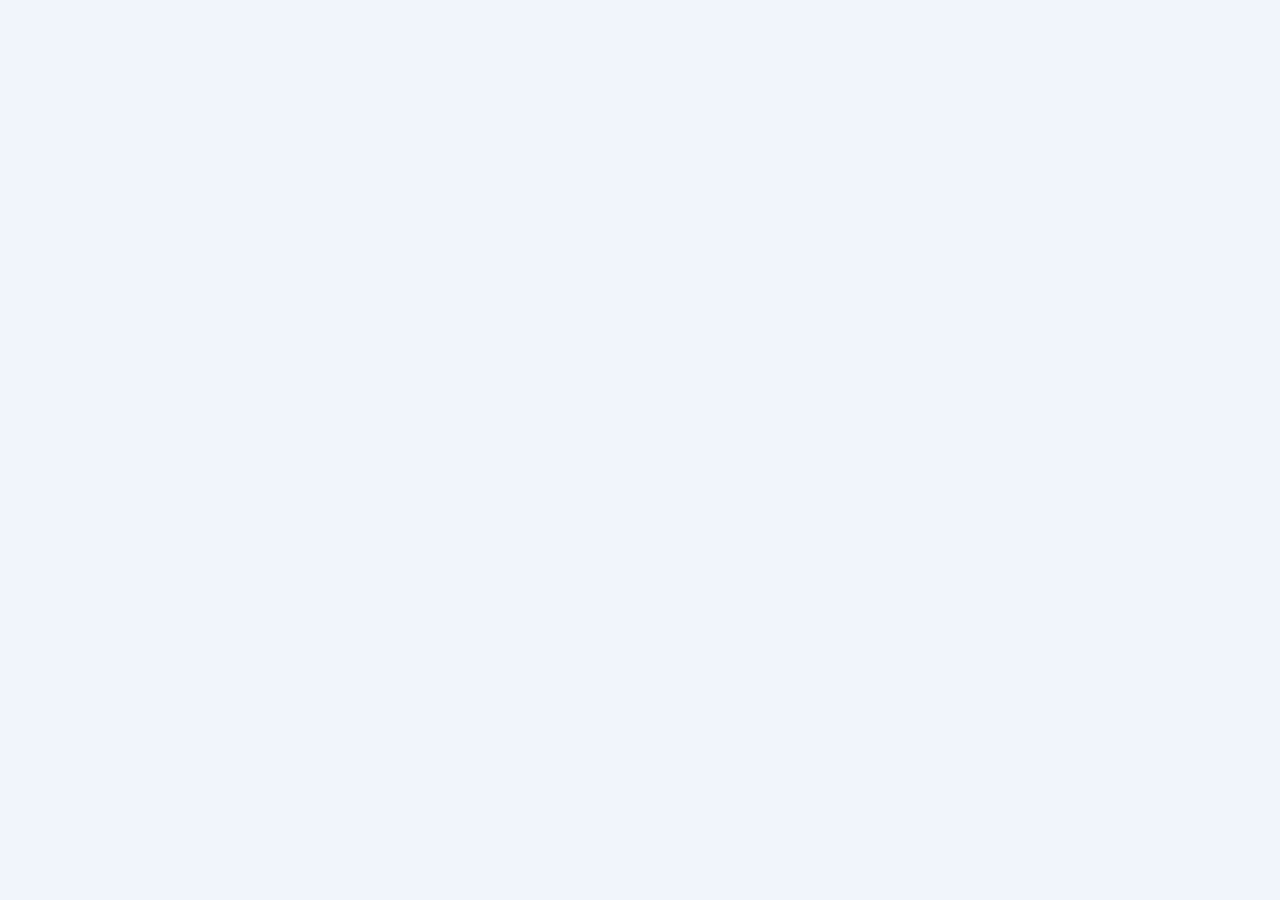
==== src/main/webapp/index.html @ 2daa5892 "Initial Push" ====
<!doctype html>
<html>
 <head> 
  <meta name="cdnUrl" content="/studio/_static_/10.0.3.83/wmapp/"> 
  <meta charset="utf-8"> 
  <meta http-equiv="X-UA-Compatible" content="IE=edge,chrome=1"> 
  <title>SalesVision_3</title> 
  <meta name="description" content=""> 
  <meta name="viewport" content="width=device-width, initial-scale=1.0, user-scalable=no"> 
  <script src="wmProperties.js"></script> 
  <script src="/studio/_static_/10.0.3.83/wmapp/scripts/wm-libs.min.js"></script> 
  <script src="/studio/_static_/10.0.3.83/wmapp/scripts/wm-loader.min.js"></script> 
  <!-- Print CSS --> 
  <link rel="stylesheet" href="print.css" type="text/css" media="print"> 
  <!--fav icon--> 
  <link rel="shortcut icon" href="favicon.ico" type="image/x-icon"> 
  <link rel="stylesheet" href="/studio/_static_/10.0.3.83/wmapp/styles/css/wm-style.css"> 
  <!-- theme --> 
  <link rel="stylesheet" href="themes/clear-glass/style.css" theme="wmtheme"> 
  <!-- /theme --> 
  <link rel="stylesheet" href="app.css"> 
 </head> 
 <body class="wm-app" id="ng-app"> 
  <app-root></app-root>  
 </body>
</html>
---- src/main/webapp/print.css ----
body {margin:0; padding:0; line-height: 1.4em; word-spacing:1px; letter-spacing:0.2px; font: 13px Arial, Helvetica,"Lucida Grande", serif; color: #000;}

/*Header*/
h2 {color:#000; font-size:25px;}

/* Links */
a:link, a:visited {background: transparent; color:#333; text-decoration:none;}
a:link[href^="http://"]:after, a[href^="http://"]:visited:after {content: " (" attr(href) ") "; font-size: 11px;}
a[href^="http://"] {color:#000;} 

/*Image*/
img, img a, .more-link a {border:none;}

/*Remove Element*/
.app-header, .app-top-nav, .app-footer, .app-left-panel, .app-right-panel {display: none !important;}

/*Remove Form Controls*/
.app-checkboxset, .app-button, .app-button-group, .app-menu, .app-composite-widget,
.form-group, .form-control,
.app-fileupload, .app-grid .table-footer
{display: none !important;}

/*Show all of the grid data*/
.app-grid .app-datagrid .app-datagrid-cell {
    overflow: visible;
    word-wrap: break-word;
}

/*Show Grid record data*/
.app-grid-layout .form-group {
    display: block !important;
}
---- src/main/webapp/themes/clear-glass/style.css ----
/*START - default Theme*/
.wm-app {
  /*!
 * Bootstrap v3.3.6 (http://getbootstrap.com)
 * Copyright 2011-2015 Twitter, Inc.
 * Licensed under MIT (https://github.com/twbs/bootstrap/blob/master/LICENSE)
 */
  /*! normalize.css v3.0.3 | MIT License | github.com/necolas/normalize.css */
  /*! Source: https://github.com/h5bp/html5-boilerplate/blob/master/src/css/main.css */
  font-size: 12px;
  color: #5e5e5e;
  font-family: 'robotoregular', 'Arial', sans-serif;
  background-color: #f1f5fb;
  /*Box Shadow effect*/
  /*Applies inset shadow effect*/
  /******Label: overiding the label class as bootstrap is making all the labels bold***/
  /***Tabs Widget: Styling for the tabs widget comes here********/
  /***App Message********/
  /***Tabs Widget: Styling for the tabs widget comes here********/
  /***Button Style: Defining the sixe of the button for bootstrap classes********/
  /***Modal Dialog Style: There is no property in bootstrap variable so setting it here********/
  /*****login modal form***/
  /*****************************************************************************************************************************************/
  /*********************************************************Layout**************************************************************************/
  /*****************************************************************************************************************************************/
  /****nav widget****/
  /******************************************************************************************************************************************/
  /***************************************************Widgets styling************************************************************************/
  /******************************************************************************************************************************************/
  /***Switch widget****/
  /***search widget****/
  /****Input addon***/
  /******grid styles*******/
  /*** pagination***/
  /****accordion classes****/
  /**** panel *****/
  /*** dropdown menu*****/
  /*Date, DateTime & Dropdown widgets*/
  /*********************************************************************************************************************************************/
  /****************************************************Advanced editors******************************************************************************/
  /*********************************************************************************************************************************************/
  /***Chips widget***/
  /****app currency****/
  /****Toggle widget****/
  /***color picker class: adding the default size and padding to the addon*******/
  /***popover class: removing the radius*******/
  /***Slider widget styling*******************/
}
.wm-app html {
  font-family: sans-serif;
  -ms-text-size-adjust: 100%;
  -webkit-text-size-adjust: 100%;
}
.wm-app body {
  margin: 0;
}
.wm-app article,
.wm-app aside,
.wm-app details,
.wm-app figcaption,
.wm-app figure,
.wm-app footer,
.wm-app header,
.wm-app hgroup,
.wm-app main,
.wm-app menu,
.wm-app nav,
.wm-app section,
.wm-app summary {
  display: block;
}
.wm-app audio,
.wm-app canvas,
.wm-app progress,
.wm-app video {
  display: inline-block;
  vertical-align: baseline;
}
.wm-app audio:not([controls]) {
  display: none;
  height: 0;
}
.wm-app [hidden],
.wm-app template {
  display: none;
}
.wm-app a {
  background-color: transparent;
}
.wm-app a:active,
.wm-app a:hover {
  outline: 0;
}
.wm-app abbr[title] {
  border-bottom: 1px dotted;
}
.wm-app b,
.wm-app strong {
  font-weight: bold;
}
.wm-app dfn {
  font-style: italic;
}
.wm-app h1 {
  font-size: 2em;
  margin: 0.67em 0;
}
.wm-app mark {
  background: #ff0;
  color: #000;
}
.wm-app small {
  font-size: 80%;
}
.wm-app sub,
.wm-app sup {
  font-size: 75%;
  line-height: 0;
  position: relative;
  vertical-align: baseline;
}
.wm-app sup {
  top: -0.5em;
}
.wm-app sub {
  bottom: -0.25em;
}
.wm-app img {
  border: 0;
}
.wm-app svg:not(:root) {
  overflow: hidden;
}
.wm-app figure {
  margin: 1em 40px;
}
.wm-app hr {
  box-sizing: content-box;
  height: 0;
}
.wm-app pre {
  overflow: auto;
}
.wm-app code,
.wm-app kbd,
.wm-app pre,
.wm-app samp {
  font-family: monospace, monospace;
  font-size: 1em;
}
.wm-app button,
.wm-app input,
.wm-app optgroup,
.wm-app select,
.wm-app textarea {
  color: inherit;
  font: inherit;
  margin: 0;
}
.wm-app button {
  overflow: visible;
}
.wm-app button,
.wm-app select {
  text-transform: none;
}
.wm-app button,
.wm-app html input[type="button"],
.wm-app input[type="reset"],
.wm-app input[type="submit"] {
  -webkit-appearance: button;
  cursor: pointer;
}
.wm-app button[disabled],
.wm-app html input[disabled] {
  cursor: default;
}
.wm-app button::-moz-focus-inner,
.wm-app input::-moz-focus-inner {
  border: 0;
  padding: 0;
}
.wm-app input {
  line-height: normal;
}
.wm-app input[type="checkbox"],
.wm-app input[type="radio"] {
  box-sizing: border-box;
  padding: 0;
}
.wm-app input[type="number"]::-webkit-inner-spin-button,
.wm-app input[type="number"]::-webkit-outer-spin-button {
  height: auto;
}
.wm-app input[type="search"] {
  -webkit-appearance: textfield;
  box-sizing: content-box;
}
.wm-app input[type="search"]::-webkit-search-cancel-button,
.wm-app input[type="search"]::-webkit-search-decoration {
  -webkit-appearance: none;
}
.wm-app fieldset {
  border: 1px solid #c0c0c0;
  margin: 0 2px;
  padding: 0.35em 0.625em 0.75em;
}
.wm-app legend {
  border: 0;
  padding: 0;
}
.wm-app textarea {
  overflow: auto;
}
.wm-app optgroup {
  font-weight: bold;
}
.wm-app table {
  border-collapse: collapse;
  border-spacing: 0;
}
.wm-app td,
.wm-app th {
  padding: 0;
}
@media print {
  .wm-app *,
  .wm-app *:before,
  .wm-app *:after {
    background: transparent !important;
    color: #000 !important;
    box-shadow: none !important;
    text-shadow: none !important;
  }
  .wm-app a,
  .wm-app a:visited {
    text-decoration: underline;
  }
  .wm-app a[href]:after {
    content: " (" attr(href) ")";
  }
  .wm-app abbr[title]:after {
    content: " (" attr(title) ")";
  }
  .wm-app a[href^="#"]:after,
  .wm-app a[href^="javascript:"]:after {
    content: "";
  }
  .wm-app pre,
  .wm-app blockquote {
    border: 1px solid #999;
    page-break-inside: avoid;
  }
  .wm-app thead {
    display: table-header-group;
  }
  .wm-app tr,
  .wm-app img {
    page-break-inside: avoid;
  }
  .wm-app img {
    max-width: 100% !important;
  }
  .wm-app p,
  .wm-app h2,
  .wm-app h3 {
    orphans: 3;
    widows: 3;
  }
  .wm-app h2,
  .wm-app h3 {
    page-break-after: avoid;
  }
  .wm-app .navbar {
    display: none;
  }
  .wm-app .btn > .caret,
  .wm-app .dropup > .btn > .caret {
    border-top-color: #000 !important;
  }
  .wm-app .label {
    border: 1px solid #000;
  }
  .wm-app .table {
    border-collapse: collapse !important;
  }
  .wm-app .table td,
  .wm-app .table th {
    background-color: #fff !important;
  }
  .wm-app .table-bordered th,
  .wm-app .table-bordered td {
    border: 1px solid #ddd !important;
  }
}
@font-face {
  font-family: 'Glyphicons Halflings';
  src: url('fonts/glyphicons-halflings-regular.eot');
  src: url('fonts/glyphicons-halflings-regular.eot?#iefix') format('embedded-opentype'), url('fonts/glyphicons-halflings-regular.woff2') format('woff2'), url('fonts/glyphicons-halflings-regular.woff') format('woff'), url('fonts/glyphicons-halflings-regular.ttf') format('truetype'), url('fonts/glyphicons-halflings-regular.svg#glyphicons_halflingsregular') format('svg');
}
.wm-app .glyphicon {
  position: relative;
  top: 1px;
  display: inline-block;
  font-family: 'Glyphicons Halflings';
  font-style: normal;
  font-weight: normal;
  line-height: 1;
  -webkit-font-smoothing: antialiased;
  -moz-osx-font-smoothing: grayscale;
}
.wm-app .glyphicon-asterisk:before {
  content: "\002a";
}
.wm-app .glyphicon-plus:before {
  content: "\002b";
}
.wm-app .glyphicon-euro:before,
.wm-app .glyphicon-eur:before {
  content: "\20ac";
}
.wm-app .glyphicon-minus:before {
  content: "\2212";
}
.wm-app .glyphicon-cloud:before {
  content: "\2601";
}
.wm-app .glyphicon-envelope:before {
  content: "\2709";
}
.wm-app .glyphicon-pencil:before {
  content: "\270f";
}
.wm-app .glyphicon-glass:before {
  content: "\e001";
}
.wm-app .glyphicon-music:before {
  content: "\e002";
}
.wm-app .glyphicon-search:before {
  content: "\e003";
}
.wm-app .glyphicon-heart:before {
  content: "\e005";
}
.wm-app .glyphicon-star:before {
  content: "\e006";
}
.wm-app .glyphicon-star-empty:before {
  content: "\e007";
}
.wm-app .glyphicon-user:before {
  content: "\e008";
}
.wm-app .glyphicon-film:before {
  content: "\e009";
}
.wm-app .glyphicon-th-large:before {
  content: "\e010";
}
.wm-app .glyphicon-th:before {
  content: "\e011";
}
.wm-app .glyphicon-th-list:before {
  content: "\e012";
}
.wm-app .glyphicon-ok:before {
  content: "\e013";
}
.wm-app .glyphicon-remove:before {
  content: "\e014";
}
.wm-app .glyphicon-zoom-in:before {
  content: "\e015";
}
.wm-app .glyphicon-zoom-out:before {
  content: "\e016";
}
.wm-app .glyphicon-off:before {
  content: "\e017";
}
.wm-app .glyphicon-signal:before {
  content: "\e018";
}
.wm-app .glyphicon-cog:before {
  content: "\e019";
}
.wm-app .glyphicon-trash:before {
  content: "\e020";
}
.wm-app .glyphicon-home:before {
  content: "\e021";
}
.wm-app .glyphicon-file:before {
  content: "\e022";
}
.wm-app .glyphicon-time:before {
  content: "\e023";
}
.wm-app .glyphicon-road:before {
  content: "\e024";
}
.wm-app .glyphicon-download-alt:before {
  content: "\e025";
}
.wm-app .glyphicon-download:before {
  content: "\e026";
}
.wm-app .glyphicon-upload:before {
  content: "\e027";
}
.wm-app .glyphicon-inbox:before {
  content: "\e028";
}
.wm-app .glyphicon-play-circle:before {
  content: "\e029";
}
.wm-app .glyphicon-repeat:before {
  content: "\e030";
}
.wm-app .glyphicon-refresh:before {
  content: "\e031";
}
.wm-app .glyphicon-list-alt:before {
  content: "\e032";
}
.wm-app .glyphicon-lock:before {
  content: "\e033";
}
.wm-app .glyphicon-flag:before {
  content: "\e034";
}
.wm-app .glyphicon-headphones:before {
  content: "\e035";
}
.wm-app .glyphicon-volume-off:before {
  content: "\e036";
}
.wm-app .glyphicon-volume-down:before {
  content: "\e037";
}
.wm-app .glyphicon-volume-up:before {
  content: "\e038";
}
.wm-app .glyphicon-qrcode:before {
  content: "\e039";
}
.wm-app .glyphicon-barcode:before {
  content: "\e040";
}
.wm-app .glyphicon-tag:before {
  content: "\e041";
}
.wm-app .glyphicon-tags:before {
  content: "\e042";
}
.wm-app .glyphicon-book:before {
  content: "\e043";
}
.wm-app .glyphicon-bookmark:before {
  content: "\e044";
}
.wm-app .glyphicon-print:before {
  content: "\e045";
}
.wm-app .glyphicon-camera:before {
  content: "\e046";
}
.wm-app .glyphicon-font:before {
  content: "\e047";
}
.wm-app .glyphicon-bold:before {
  content: "\e048";
}
.wm-app .glyphicon-italic:before {
  content: "\e049";
}
.wm-app .glyphicon-text-height:before {
  content: "\e050";
}
.wm-app .glyphicon-text-width:before {
  content: "\e051";
}
.wm-app .glyphicon-align-left:before {
  content: "\e052";
}
.wm-app .glyphicon-align-center:before {
  content: "\e053";
}
.wm-app .glyphicon-align-right:before {
  content: "\e054";
}
.wm-app .glyphicon-align-justify:before {
  content: "\e055";
}
.wm-app .glyphicon-list:before {
  content: "\e056";
}
.wm-app .glyphicon-indent-left:before {
  content: "\e057";
}
.wm-app .glyphicon-indent-right:before {
  content: "\e058";
}
.wm-app .glyphicon-facetime-video:before {
  content: "\e059";
}
.wm-app .glyphicon-picture:before {
  content: "\e060";
}
.wm-app .glyphicon-map-marker:before {
  content: "\e062";
}
.wm-app .glyphicon-adjust:before {
  content: "\e063";
}
.wm-app .glyphicon-tint:before {
  content: "\e064";
}
.wm-app .glyphicon-edit:before {
  content: "\e065";
}
.wm-app .glyphicon-share:before {
  content: "\e066";
}
.wm-app .glyphicon-check:before {
  content: "\e067";
}
.wm-app .glyphicon-move:before {
  content: "\e068";
}
.wm-app .glyphicon-step-backward:before {
  content: "\e069";
}
.wm-app .glyphicon-fast-backward:before {
  content: "\e070";
}
.wm-app .glyphicon-backward:before {
  content: "\e071";
}
.wm-app .glyphicon-play:before {
  content: "\e072";
}
.wm-app .glyphicon-pause:before {
  content: "\e073";
}
.wm-app .glyphicon-stop:before {
  content: "\e074";
}
.wm-app .glyphicon-forward:before {
  content: "\e075";
}
.wm-app .glyphicon-fast-forward:before {
  content: "\e076";
}
.wm-app .glyphicon-step-forward:before {
  content: "\e077";
}
.wm-app .glyphicon-eject:before {
  content: "\e078";
}
.wm-app .glyphicon-chevron-left:before {
  content: "\e079";
}
.wm-app .glyphicon-chevron-right:before {
  content: "\e080";
}
.wm-app .glyphicon-plus-sign:before {
  content: "\e081";
}
.wm-app .glyphicon-minus-sign:before {
  content: "\e082";
}
.wm-app .glyphicon-remove-sign:before {
  content: "\e083";
}
.wm-app .glyphicon-ok-sign:before {
  content: "\e084";
}
.wm-app .glyphicon-question-sign:before {
  content: "\e085";
}
.wm-app .glyphicon-info-sign:before {
  content: "\e086";
}
.wm-app .glyphicon-screenshot:before {
  content: "\e087";
}
.wm-app .glyphicon-remove-circle:before {
  content: "\e088";
}
.wm-app .glyphicon-ok-circle:before {
  content: "\e089";
}
.wm-app .glyphicon-ban-circle:before {
  content: "\e090";
}
.wm-app .glyphicon-arrow-left:before {
  content: "\e091";
}
.wm-app .glyphicon-arrow-right:before {
  content: "\e092";
}
.wm-app .glyphicon-arrow-up:before {
  content: "\e093";
}
.wm-app .glyphicon-arrow-down:before {
  content: "\e094";
}
.wm-app .glyphicon-share-alt:before {
  content: "\e095";
}
.wm-app .glyphicon-resize-full:before {
  content: "\e096";
}
.wm-app .glyphicon-resize-small:before {
  content: "\e097";
}
.wm-app .glyphicon-exclamation-sign:before {
  content: "\e101";
}
.wm-app .glyphicon-gift:before {
  content: "\e102";
}
.wm-app .glyphicon-leaf:before {
  content: "\e103";
}
.wm-app .glyphicon-fire:before {
  content: "\e104";
}
.wm-app .glyphicon-eye-open:before {
  content: "\e105";
}
.wm-app .glyphicon-eye-close:before {
  content: "\e106";
}
.wm-app .glyphicon-warning-sign:before {
  content: "\e107";
}
.wm-app .glyphicon-plane:before {
  content: "\e108";
}
.wm-app .glyphicon-calendar:before {
  content: "\e109";
}
.wm-app .glyphicon-random:before {
  content: "\e110";
}
.wm-app .glyphicon-comment:before {
  content: "\e111";
}
.wm-app .glyphicon-magnet:before {
  content: "\e112";
}
.wm-app .glyphicon-chevron-up:before {
  content: "\e113";
}
.wm-app .glyphicon-chevron-down:before {
  content: "\e114";
}
.wm-app .glyphicon-retweet:before {
  content: "\e115";
}
.wm-app .glyphicon-shopping-cart:before {
  content: "\e116";
}
.wm-app .glyphicon-folder-close:before {
  content: "\e117";
}
.wm-app .glyphicon-folder-open:before {
  content: "\e118";
}
.wm-app .glyphicon-resize-vertical:before {
  content: "\e119";
}
.wm-app .glyphicon-resize-horizontal:before {
  content: "\e120";
}
.wm-app .glyphicon-hdd:before {
  content: "\e121";
}
.wm-app .glyphicon-bullhorn:before {
  content: "\e122";
}
.wm-app .glyphicon-bell:before {
  content: "\e123";
}
.wm-app .glyphicon-certificate:before {
  content: "\e124";
}
.wm-app .glyphicon-thumbs-up:before {
  content: "\e125";
}
.wm-app .glyphicon-thumbs-down:before {
  content: "\e126";
}
.wm-app .glyphicon-hand-right:before {
  content: "\e127";
}
.wm-app .glyphicon-hand-left:before {
  content: "\e128";
}
.wm-app .glyphicon-hand-up:before {
  content: "\e129";
}
.wm-app .glyphicon-hand-down:before {
  content: "\e130";
}
.wm-app .glyphicon-circle-arrow-right:before {
  content: "\e131";
}
.wm-app .glyphicon-circle-arrow-left:before {
  content: "\e132";
}
.wm-app .glyphicon-circle-arrow-up:before {
  content: "\e133";
}
.wm-app .glyphicon-circle-arrow-down:before {
  content: "\e134";
}
.wm-app .glyphicon-globe:before {
  content: "\e135";
}
.wm-app .glyphicon-wrench:before {
  content: "\e136";
}
.wm-app .glyphicon-tasks:before {
  content: "\e137";
}
.wm-app .glyphicon-filter:before {
  content: "\e138";
}
.wm-app .glyphicon-briefcase:before {
  content: "\e139";
}
.wm-app .glyphicon-fullscreen:before {
  content: "\e140";
}
.wm-app .glyphicon-dashboard:before {
  content: "\e141";
}
.wm-app .glyphicon-paperclip:before {
  content: "\e142";
}
.wm-app .glyphicon-heart-empty:before {
  content: "\e143";
}
.wm-app .glyphicon-link:before {
  content: "\e144";
}
.wm-app .glyphicon-phone:before {
  content: "\e145";
}
.wm-app .glyphicon-pushpin:before {
  content: "\e146";
}
.wm-app .glyphicon-usd:before {
  content: "\e148";
}
.wm-app .glyphicon-gbp:before {
  content: "\e149";
}
.wm-app .glyphicon-sort:before {
  content: "\e150";
}
.wm-app .glyphicon-sort-by-alphabet:before {
  content: "\e151";
}
.wm-app .glyphicon-sort-by-alphabet-alt:before {
  content: "\e152";
}
.wm-app .glyphicon-sort-by-order:before {
  content: "\e153";
}
.wm-app .glyphicon-sort-by-order-alt:before {
  content: "\e154";
}
.wm-app .glyphicon-sort-by-attributes:before {
  content: "\e155";
}
.wm-app .glyphicon-sort-by-attributes-alt:before {
  content: "\e156";
}
.wm-app .glyphicon-unchecked:before {
  content: "\e157";
}
.wm-app .glyphicon-expand:before {
  content: "\e158";
}
.wm-app .glyphicon-collapse-down:before {
  content: "\e159";
}
.wm-app .glyphicon-collapse-up:before {
  content: "\e160";
}
.wm-app .glyphicon-log-in:before {
  content: "\e161";
}
.wm-app .glyphicon-flash:before {
  content: "\e162";
}
.wm-app .glyphicon-log-out:before {
  content: "\e163";
}
.wm-app .glyphicon-new-window:before {
  content: "\e164";
}
.wm-app .glyphicon-record:before {
  content: "\e165";
}
.wm-app .glyphicon-save:before {
  content: "\e166";
}
.wm-app .glyphicon-open:before {
  content: "\e167";
}
.wm-app .glyphicon-saved:before {
  content: "\e168";
}
.wm-app .glyphicon-import:before {
  content: "\e169";
}
.wm-app .glyphicon-export:before {
  content: "\e170";
}
.wm-app .glyphicon-send:before {
  content: "\e171";
}
.wm-app .glyphicon-floppy-disk:before {
  content: "\e172";
}
.wm-app .glyphicon-floppy-saved:before {
  content: "\e173";
}
.wm-app .glyphicon-floppy-remove:before {
  content: "\e174";
}
.wm-app .glyphicon-floppy-save:before {
  content: "\e175";
}
.wm-app .glyphicon-floppy-open:before {
  content: "\e176";
}
.wm-app .glyphicon-credit-card:before {
  content: "\e177";
}
.wm-app .glyphicon-transfer:before {
  content: "\e178";
}
.wm-app .glyphicon-cutlery:before {
  content: "\e179";
}
.wm-app .glyphicon-header:before {
  content: "\e180";
}
.wm-app .glyphicon-compressed:before {
  content: "\e181";
}
.wm-app .glyphicon-earphone:before {
  content: "\e182";
}
.wm-app .glyphicon-phone-alt:before {
  content: "\e183";
}
.wm-app .glyphicon-tower:before {
  content: "\e184";
}
.wm-app .glyphicon-stats:before {
  content: "\e185";
}
.wm-app .glyphicon-sd-video:before {
  content: "\e186";
}
.wm-app .glyphicon-hd-video:before {
  content: "\e187";
}
.wm-app .glyphicon-subtitles:before {
  content: "\e188";
}
.wm-app .glyphicon-sound-stereo:before {
  content: "\e189";
}
.wm-app .glyphicon-sound-dolby:before {
  content: "\e190";
}
.wm-app .glyphicon-sound-5-1:before {
  content: "\e191";
}
.wm-app .glyphicon-sound-6-1:before {
  content: "\e192";
}
.wm-app .glyphicon-sound-7-1:before {
  content: "\e193";
}
.wm-app .glyphicon-copyright-mark:before {
  content: "\e194";
}
.wm-app .glyphicon-registration-mark:before {
  content: "\e195";
}
.wm-app .glyphicon-cloud-download:before {
  content: "\e197";
}
.wm-app .glyphicon-cloud-upload:before {
  content: "\e198";
}
.wm-app .glyphicon-tree-conifer:before {
  content: "\e199";
}
.wm-app .glyphicon-tree-deciduous:before {
  content: "\e200";
}
.wm-app .glyphicon-cd:before {
  content: "\e201";
}
.wm-app .glyphicon-save-file:before {
  content: "\e202";
}
.wm-app .glyphicon-open-file:before {
  content: "\e203";
}
.wm-app .glyphicon-level-up:before {
  content: "\e204";
}
.wm-app .glyphicon-copy:before {
  content: "\e205";
}
.wm-app .glyphicon-paste:before {
  content: "\e206";
}
.wm-app .glyphicon-alert:before {
  content: "\e209";
}
.wm-app .glyphicon-equalizer:before {
  content: "\e210";
}
.wm-app .glyphicon-king:before {
  content: "\e211";
}
.wm-app .glyphicon-queen:before {
  content: "\e212";
}
.wm-app .glyphicon-pawn:before {
  content: "\e213";
}
.wm-app .glyphicon-bishop:before {
  content: "\e214";
}
.wm-app .glyphicon-knight:before {
  content: "\e215";
}
.wm-app .glyphicon-baby-formula:before {
  content: "\e216";
}
.wm-app .glyphicon-tent:before {
  content: "\26fa";
}
.wm-app .glyphicon-blackboard:before {
  content: "\e218";
}
.wm-app .glyphicon-bed:before {
  content: "\e219";
}
.wm-app .glyphicon-apple:before {
  content: "\f8ff";
}
.wm-app .glyphicon-erase:before {
  content: "\e221";
}
.wm-app .glyphicon-hourglass:before {
  content: "\231b";
}
.wm-app .glyphicon-lamp:before {
  content: "\e223";
}
.wm-app .glyphicon-duplicate:before {
  content: "\e224";
}
.wm-app .glyphicon-piggy-bank:before {
  content: "\e225";
}
.wm-app .glyphicon-scissors:before {
  content: "\e226";
}
.wm-app .glyphicon-bitcoin:before {
  content: "\e227";
}
.wm-app .glyphicon-btc:before {
  content: "\e227";
}
.wm-app .glyphicon-xbt:before {
  content: "\e227";
}
.wm-app .glyphicon-yen:before {
  content: "\00a5";
}
.wm-app .glyphicon-jpy:before {
  content: "\00a5";
}
.wm-app .glyphicon-ruble:before {
  content: "\20bd";
}
.wm-app .glyphicon-rub:before {
  content: "\20bd";
}
.wm-app .glyphicon-scale:before {
  content: "\e230";
}
.wm-app .glyphicon-ice-lolly:before {
  content: "\e231";
}
.wm-app .glyphicon-ice-lolly-tasted:before {
  content: "\e232";
}
.wm-app .glyphicon-education:before {
  content: "\e233";
}
.wm-app .glyphicon-option-horizontal:before {
  content: "\e234";
}
.wm-app .glyphicon-option-vertical:before {
  content: "\e235";
}
.wm-app .glyphicon-menu-hamburger:before {
  content: "\e236";
}
.wm-app .glyphicon-modal-window:before {
  content: "\e237";
}
.wm-app .glyphicon-oil:before {
  content: "\e238";
}
.wm-app .glyphicon-grain:before {
  content: "\e239";
}
.wm-app .glyphicon-sunglasses:before {
  content: "\e240";
}
.wm-app .glyphicon-text-size:before {
  content: "\e241";
}
.wm-app .glyphicon-text-color:before {
  content: "\e242";
}
.wm-app .glyphicon-text-background:before {
  content: "\e243";
}
.wm-app .glyphicon-object-align-top:before {
  content: "\e244";
}
.wm-app .glyphicon-object-align-bottom:before {
  content: "\e245";
}
.wm-app .glyphicon-object-align-horizontal:before {
  content: "\e246";
}
.wm-app .glyphicon-object-align-left:before {
  content: "\e247";
}
.wm-app .glyphicon-object-align-vertical:before {
  content: "\e248";
}
.wm-app .glyphicon-object-align-right:before {
  content: "\e249";
}
.wm-app .glyphicon-triangle-right:before {
  content: "\e250";
}
.wm-app .glyphicon-triangle-left:before {
  content: "\e251";
}
.wm-app .glyphicon-triangle-bottom:before {
  content: "\e252";
}
.wm-app .glyphicon-triangle-top:before {
  content: "\e253";
}
.wm-app .glyphicon-console:before {
  content: "\e254";
}
.wm-app .glyphicon-superscript:before {
  content: "\e255";
}
.wm-app .glyphicon-subscript:before {
  content: "\e256";
}
.wm-app .glyphicon-menu-left:before {
  content: "\e257";
}
.wm-app .glyphicon-menu-right:before {
  content: "\e258";
}
.wm-app .glyphicon-menu-down:before {
  content: "\e259";
}
.wm-app .glyphicon-menu-up:before {
  content: "\e260";
}
.wm-app * {
  -webkit-box-sizing: border-box;
  -moz-box-sizing: border-box;
  box-sizing: border-box;
}
.wm-app *:before,
.wm-app *:after {
  -webkit-box-sizing: border-box;
  -moz-box-sizing: border-box;
  box-sizing: border-box;
}
.wm-app html {
  font-size: 10px;
  -webkit-tap-highlight-color: rgba(0, 0, 0, 0);
}
.wm-app body {
  font-family: 'robotoregular', 'Arial', sans-serif;
  font-size: 12px;
  line-height: 1.2987;
  color: #5e5e5e;
  background-color: #f1f5fb;
}
.wm-app input,
.wm-app button,
.wm-app select,
.wm-app textarea {
  font-family: inherit;
  font-size: inherit;
  line-height: inherit;
}
.wm-app a {
  color: #169cfe;
  text-decoration: none;
}
.wm-app a:hover,
.wm-app a:focus {
  color: #0173c7;
  text-decoration: underline;
}
.wm-app a:focus {
  outline: thin dotted;
  outline: 5px auto -webkit-focus-ring-color;
  outline-offset: -2px;
}
.wm-app figure {
  margin: 0;
}
.wm-app img {
  vertical-align: middle;
}
.wm-app .img-responsive {
  display: block;
  max-width: 100%;
  height: auto;
}
.wm-app .img-rounded {
  border-radius: 4px;
}
.wm-app .img-thumbnail {
  padding: 4px;
  line-height: 1.2987;
  background-color: #f1f5fb;
  border: 1px solid #ddd;
  border-radius: 4px;
  -webkit-transition: all 0.2s ease-in-out;
  -o-transition: all 0.2s ease-in-out;
  transition: all 0.2s ease-in-out;
  display: inline-block;
  max-width: 100%;
  height: auto;
}
.wm-app .img-circle {
  border-radius: 50%;
}
.wm-app hr {
  margin-top: 15px;
  margin-bottom: 15px;
  border: 0;
  border-top: 1px solid #ffffff;
}
.wm-app .sr-only {
  position: absolute;
  width: 1px;
  height: 1px;
  margin: -1px;
  padding: 0;
  overflow: hidden;
  clip: rect(0, 0, 0, 0);
  border: 0;
}
.wm-app .sr-only-focusable:active,
.wm-app .sr-only-focusable:focus {
  position: static;
  width: auto;
  height: auto;
  margin: 0;
  overflow: visible;
  clip: auto;
}
.wm-app [role="button"] {
  cursor: pointer;
}
.wm-app h1,
.wm-app h2,
.wm-app h3,
.wm-app h4,
.wm-app h5,
.wm-app h6,
.wm-app .h1,
.wm-app .h2,
.wm-app .h3,
.wm-app .h4,
.wm-app .h5,
.wm-app .h6 {
  font-family: inherit;
  font-weight: 500;
  line-height: 1.5;
  color: #000;
}
.wm-app h1 small,
.wm-app h2 small,
.wm-app h3 small,
.wm-app h4 small,
.wm-app h5 small,
.wm-app h6 small,
.wm-app .h1 small,
.wm-app .h2 small,
.wm-app .h3 small,
.wm-app .h4 small,
.wm-app .h5 small,
.wm-app .h6 small,
.wm-app h1 .small,
.wm-app h2 .small,
.wm-app h3 .small,
.wm-app h4 .small,
.wm-app h5 .small,
.wm-app h6 .small,
.wm-app .h1 .small,
.wm-app .h2 .small,
.wm-app .h3 .small,
.wm-app .h4 .small,
.wm-app .h5 .small,
.wm-app .h6 .small {
  font-weight: normal;
  line-height: 1;
  color: #aaaaaa;
}
.wm-app h1,
.wm-app .h1,
.wm-app h2,
.wm-app .h2,
.wm-app h3,
.wm-app .h3 {
  margin-top: 15px;
  margin-bottom: 7.5px;
}
.wm-app h1 small,
.wm-app .h1 small,
.wm-app h2 small,
.wm-app .h2 small,
.wm-app h3 small,
.wm-app .h3 small,
.wm-app h1 .small,
.wm-app .h1 .small,
.wm-app h2 .small,
.wm-app .h2 .small,
.wm-app h3 .small,
.wm-app .h3 .small {
  font-size: 65%;
}
.wm-app h4,
.wm-app .h4,
.wm-app h5,
.wm-app .h5,
.wm-app h6,
.wm-app .h6 {
  margin-top: 7.5px;
  margin-bottom: 7.5px;
}
.wm-app h4 small,
.wm-app .h4 small,
.wm-app h5 small,
.wm-app .h5 small,
.wm-app h6 small,
.wm-app .h6 small,
.wm-app h4 .small,
.wm-app .h4 .small,
.wm-app h5 .small,
.wm-app .h5 .small,
.wm-app h6 .small,
.wm-app .h6 .small {
  font-size: 75%;
}
.wm-app h1,
.wm-app .h1 {
  font-size: 31px;
}
.wm-app h2,
.wm-app .h2 {
  font-size: 20px;
}
.wm-app h3,
.wm-app .h3 {
  font-size: 16px;
}
.wm-app h4,
.wm-app .h4 {
  font-size: 14px;
}
.wm-app h5,
.wm-app .h5 {
  font-size: 12px;
}
.wm-app h6,
.wm-app .h6 {
  font-size: 11px;
}
.wm-app p {
  margin: 0 0 7.5px;
}
.wm-app .lead {
  margin-bottom: 15px;
  font-size: 13px;
  font-weight: 300;
  line-height: 1.4;
}
@media (min-width: 768px) {
  .wm-app .lead {
    font-size: 18px;
  }
}
.wm-app small,
.wm-app .small {
  font-size: 91%;
}
.wm-app mark,
.wm-app .mark {
  background-color: #ff7f18;
  padding: .2em;
}
.wm-app .text-left {
  text-align: left;
}
.wm-app .text-right {
  text-align: right;
}
.wm-app .text-center {
  text-align: center;
}
.wm-app .text-justify {
  text-align: justify;
}
.wm-app .text-nowrap {
  white-space: nowrap;
}
.wm-app .text-lowercase {
  text-transform: lowercase;
}
.wm-app .text-uppercase {
  text-transform: uppercase;
}
.wm-app .text-capitalize {
  text-transform: capitalize;
}
.wm-app .text-muted {
  color: #aaaaaa;
}
.wm-app .text-primary {
  color: #169cfe;
}
a.wm-app .text-primary:hover,
a.wm-app .text-primary:focus {
  color: #0182e0;
}
.wm-app .text-success {
  color: #fff;
}
a.wm-app .text-success:hover,
a.wm-app .text-success:focus {
  color: #e6e6e6;
}
.wm-app .text-info {
  color: #fff;
}
a.wm-app .text-info:hover,
a.wm-app .text-info:focus {
  color: #e6e6e6;
}
.wm-app .text-warning {
  color: #fff;
}
a.wm-app .text-warning:hover,
a.wm-app .text-warning:focus {
  color: #e6e6e6;
}
.wm-app .text-danger {
  color: #fff;
}
a.wm-app .text-danger:hover,
a.wm-app .text-danger:focus {
  color: #e6e6e6;
}
.wm-app .bg-primary {
  color: #fff;
  background-color: #169cfe;
}
a.wm-app .bg-primary:hover,
a.wm-app .bg-primary:focus {
  background-color: #0182e0;
}
.wm-app .bg-success {
  background-color: #3dc202;
}
a.wm-app .bg-success:hover,
a.wm-app .bg-success:focus {
  background-color: #2d9001;
}
.wm-app .bg-info {
  background-color: #08aef3;
}
a.wm-app .bg-info:hover,
a.wm-app .bg-info:focus {
  background-color: #068bc2;
}
.wm-app .bg-warning {
  background-color: #ff7f18;
}
a.wm-app .bg-warning:hover,
a.wm-app .bg-warning:focus {
  background-color: #e46600;
}
.wm-app .bg-danger {
  background-color: #d50000;
}
a.wm-app .bg-danger:hover,
a.wm-app .bg-danger:focus {
  background-color: #a20000;
}
.wm-app .page-header {
  padding-bottom: 6.5px;
  margin: 30px 0 15px;
  border-bottom: 1px solid #ffffff;
}
.wm-app ul,
.wm-app ol {
  margin-top: 0;
  margin-bottom: 7.5px;
}
.wm-app ul ul,
.wm-app ol ul,
.wm-app ul ol,
.wm-app ol ol {
  margin-bottom: 0;
}
.wm-app .list-unstyled {
  padding-left: 0;
  list-style: none;
}
.wm-app .list-inline {
  padding-left: 0;
  list-style: none;
  margin-left: -5px;
}
.wm-app .list-inline > li {
  display: inline-block;
  padding-left: 5px;
  padding-right: 5px;
}
.wm-app dl {
  margin-top: 0;
  margin-bottom: 15px;
}
.wm-app dt,
.wm-app dd {
  line-height: 1.2987;
}
.wm-app dt {
  font-weight: bold;
}
.wm-app dd {
  margin-left: 0;
}
@media (min-width: 768px) {
  .wm-app .dl-horizontal dt {
    float: left;
    width: 160px;
    clear: left;
    text-align: right;
    overflow: hidden;
    text-overflow: ellipsis;
    white-space: nowrap;
  }
  .wm-app .dl-horizontal dd {
    margin-left: 180px;
  }
}
.wm-app abbr[title],
.wm-app abbr[data-original-title] {
  cursor: help;
  border-bottom: 1px dotted #aaaaaa;
}
.wm-app .initialism {
  font-size: 90%;
  text-transform: uppercase;
}
.wm-app blockquote {
  padding: 7.5px 15px;
  margin: 0 0 15px;
  font-size: 15px;
  border-left: 5px solid #ffffff;
}
.wm-app blockquote p:last-child,
.wm-app blockquote ul:last-child,
.wm-app blockquote ol:last-child {
  margin-bottom: 0;
}
.wm-app blockquote footer,
.wm-app blockquote small,
.wm-app blockquote .small {
  display: block;
  font-size: 80%;
  line-height: 1.2987;
  color: #aaaaaa;
}
.wm-app blockquote footer:before,
.wm-app blockquote small:before,
.wm-app blockquote .small:before {
  content: '\2014 \00A0';
}
.wm-app .blockquote-reverse,
.wm-app blockquote.pull-right {
  padding-right: 15px;
  padding-left: 0;
  border-right: 5px solid #ffffff;
  border-left: 0;
  text-align: right;
}
.wm-app .blockquote-reverse footer:before,
.wm-app blockquote.pull-right footer:before,
.wm-app .blockquote-reverse small:before,
.wm-app blockquote.pull-right small:before,
.wm-app .blockquote-reverse .small:before,
.wm-app blockquote.pull-right .small:before {
  content: '';
}
.wm-app .blockquote-reverse footer:after,
.wm-app blockquote.pull-right footer:after,
.wm-app .blockquote-reverse small:after,
.wm-app blockquote.pull-right small:after,
.wm-app .blockquote-reverse .small:after,
.wm-app blockquote.pull-right .small:after {
  content: '\00A0 \2014';
}
.wm-app address {
  margin-bottom: 15px;
  font-style: normal;
  line-height: 1.2987;
}
.wm-app code,
.wm-app kbd,
.wm-app pre,
.wm-app samp {
  font-family: 'robotoregular', 'Arial', sans-serif;
}
.wm-app code {
  padding: 2px 4px;
  font-size: 90%;
  color: #c7254e;
  background-color: #f9f2f4;
  border-radius: 4px;
}
.wm-app kbd {
  padding: 2px 4px;
  font-size: 90%;
  color: #fff;
  background-color: #333;
  border-radius: 2px;
  box-shadow: inset 0 -1px 0 rgba(0, 0, 0, 0.25);
}
.wm-app kbd kbd {
  padding: 0;
  font-size: 100%;
  font-weight: bold;
  box-shadow: none;
}
.wm-app pre {
  display: block;
  padding: 7px;
  margin: 0 0 7.5px;
  font-size: 11px;
  line-height: 1.2987;
  word-break: break-all;
  word-wrap: break-word;
  color: #666666;
  background-color: #f5f5f5;
  border: 1px solid #ccc;
  border-radius: 4px;
}
.wm-app pre code {
  padding: 0;
  font-size: inherit;
  color: inherit;
  white-space: pre-wrap;
  background-color: transparent;
  border-radius: 0;
}
.wm-app .pre-scrollable {
  max-height: 340px;
  overflow-y: scroll;
}
.wm-app .container {
  margin-right: auto;
  margin-left: auto;
  padding-left: 0;
  padding-right: 0;
}
@media (min-width: 768px) {
  .wm-app .container {
    width: 100%;
  }
}
@media (min-width: 992px) {
  .wm-app .container {
    width: 100%;
  }
}
@media (min-width: 1200px) {
  .wm-app .container {
    width: 100%;
  }
}
.wm-app .container-fluid {
  margin-right: auto;
  margin-left: auto;
  padding-left: 0;
  padding-right: 0;
}
.wm-app .row {
  margin-left: 0;
  margin-right: 0;
}
.wm-app .col-xs-1, .col-sm-1, .col-md-1, .col-lg-1, .col-xs-2, .col-sm-2, .col-md-2, .col-lg-2, .col-xs-3, .col-sm-3, .col-md-3, .col-lg-3, .col-xs-4, .col-sm-4, .col-md-4, .col-lg-4, .col-xs-5, .col-sm-5, .col-md-5, .col-lg-5, .col-xs-6, .col-sm-6, .col-md-6, .col-lg-6, .col-xs-7, .col-sm-7, .col-md-7, .col-lg-7, .col-xs-8, .col-sm-8, .col-md-8, .col-lg-8, .col-xs-9, .col-sm-9, .col-md-9, .col-lg-9, .col-xs-10, .col-sm-10, .col-md-10, .col-lg-10, .col-xs-11, .col-sm-11, .col-md-11, .col-lg-11, .col-xs-12, .col-sm-12, .col-md-12, .col-lg-12 {
  position: relative;
  min-height: 1px;
  padding-left: 0;
  padding-right: 0;
}
.wm-app .col-xs-1, .col-xs-2, .col-xs-3, .col-xs-4, .col-xs-5, .col-xs-6, .col-xs-7, .col-xs-8, .col-xs-9, .col-xs-10, .col-xs-11, .col-xs-12 {
  float: left;
}
.wm-app .col-xs-12 {
  width: 100%;
}
.wm-app .col-xs-11 {
  width: 91.66666667%;
}
.wm-app .col-xs-10 {
  width: 83.33333333%;
}
.wm-app .col-xs-9 {
  width: 75%;
}
.wm-app .col-xs-8 {
  width: 66.66666667%;
}
.wm-app .col-xs-7 {
  width: 58.33333333%;
}
.wm-app .col-xs-6 {
  width: 50%;
}
.wm-app .col-xs-5 {
  width: 41.66666667%;
}
.wm-app .col-xs-4 {
  width: 33.33333333%;
}
.wm-app .col-xs-3 {
  width: 25%;
}
.wm-app .col-xs-2 {
  width: 16.66666667%;
}
.wm-app .col-xs-1 {
  width: 8.33333333%;
}
.wm-app .col-xs-pull-12 {
  right: 100%;
}
.wm-app .col-xs-pull-11 {
  right: 91.66666667%;
}
.wm-app .col-xs-pull-10 {
  right: 83.33333333%;
}
.wm-app .col-xs-pull-9 {
  right: 75%;
}
.wm-app .col-xs-pull-8 {
  right: 66.66666667%;
}
.wm-app .col-xs-pull-7 {
  right: 58.33333333%;
}
.wm-app .col-xs-pull-6 {
  right: 50%;
}
.wm-app .col-xs-pull-5 {
  right: 41.66666667%;
}
.wm-app .col-xs-pull-4 {
  right: 33.33333333%;
}
.wm-app .col-xs-pull-3 {
  right: 25%;
}
.wm-app .col-xs-pull-2 {
  right: 16.66666667%;
}
.wm-app .col-xs-pull-1 {
  right: 8.33333333%;
}
.wm-app .col-xs-pull-0 {
  right: auto;
}
.wm-app .col-xs-push-12 {
  left: 100%;
}
.wm-app .col-xs-push-11 {
  left: 91.66666667%;
}
.wm-app .col-xs-push-10 {
  left: 83.33333333%;
}
.wm-app .col-xs-push-9 {
  left: 75%;
}
.wm-app .col-xs-push-8 {
  left: 66.66666667%;
}
.wm-app .col-xs-push-7 {
  left: 58.33333333%;
}
.wm-app .col-xs-push-6 {
  left: 50%;
}
.wm-app .col-xs-push-5 {
  left: 41.66666667%;
}
.wm-app .col-xs-push-4 {
  left: 33.33333333%;
}
.wm-app .col-xs-push-3 {
  left: 25%;
}
.wm-app .col-xs-push-2 {
  left: 16.66666667%;
}
.wm-app .col-xs-push-1 {
  left: 8.33333333%;
}
.wm-app .col-xs-push-0 {
  left: auto;
}
.wm-app .col-xs-offset-12 {
  margin-left: 100%;
}
.wm-app .col-xs-offset-11 {
  margin-left: 91.66666667%;
}
.wm-app .col-xs-offset-10 {
  margin-left: 83.33333333%;
}
.wm-app .col-xs-offset-9 {
  margin-left: 75%;
}
.wm-app .col-xs-offset-8 {
  margin-left: 66.66666667%;
}
.wm-app .col-xs-offset-7 {
  margin-left: 58.33333333%;
}
.wm-app .col-xs-offset-6 {
  margin-left: 50%;
}
.wm-app .col-xs-offset-5 {
  margin-left: 41.66666667%;
}
.wm-app .col-xs-offset-4 {
  margin-left: 33.33333333%;
}
.wm-app .col-xs-offset-3 {
  margin-left: 25%;
}
.wm-app .col-xs-offset-2 {
  margin-left: 16.66666667%;
}
.wm-app .col-xs-offset-1 {
  margin-left: 8.33333333%;
}
.wm-app .col-xs-offset-0 {
  margin-left: 0%;
}
@media (min-width: 768px) {
  .wm-app .col-sm-1, .col-sm-2, .col-sm-3, .col-sm-4, .col-sm-5, .col-sm-6, .col-sm-7, .col-sm-8, .col-sm-9, .col-sm-10, .col-sm-11, .col-sm-12 {
    float: left;
  }
  .wm-app .col-sm-12 {
    width: 100%;
  }
  .wm-app .col-sm-11 {
    width: 91.66666667%;
  }
  .wm-app .col-sm-10 {
    width: 83.33333333%;
  }
  .wm-app .col-sm-9 {
    width: 75%;
  }
  .wm-app .col-sm-8 {
    width: 66.66666667%;
  }
  .wm-app .col-sm-7 {
    width: 58.33333333%;
  }
  .wm-app .col-sm-6 {
    width: 50%;
  }
  .wm-app .col-sm-5 {
    width: 41.66666667%;
  }
  .wm-app .col-sm-4 {
    width: 33.33333333%;
  }
  .wm-app .col-sm-3 {
    width: 25%;
  }
  .wm-app .col-sm-2 {
    width: 16.66666667%;
  }
  .wm-app .col-sm-1 {
    width: 8.33333333%;
  }
  .wm-app .col-sm-pull-12 {
    right: 100%;
  }
  .wm-app .col-sm-pull-11 {
    right: 91.66666667%;
  }
  .wm-app .col-sm-pull-10 {
    right: 83.33333333%;
  }
  .wm-app .col-sm-pull-9 {
    right: 75%;
  }
  .wm-app .col-sm-pull-8 {
    right: 66.66666667%;
  }
  .wm-app .col-sm-pull-7 {
    right: 58.33333333%;
  }
  .wm-app .col-sm-pull-6 {
    right: 50%;
  }
  .wm-app .col-sm-pull-5 {
    right: 41.66666667%;
  }
  .wm-app .col-sm-pull-4 {
    right: 33.33333333%;
  }
  .wm-app .col-sm-pull-3 {
    right: 25%;
  }
  .wm-app .col-sm-pull-2 {
    right: 16.66666667%;
  }
  .wm-app .col-sm-pull-1 {
    right: 8.33333333%;
  }
  .wm-app .col-sm-pull-0 {
    right: auto;
  }
  .wm-app .col-sm-push-12 {
    left: 100%;
  }
  .wm-app .col-sm-push-11 {
    left: 91.66666667%;
  }
  .wm-app .col-sm-push-10 {
    left: 83.33333333%;
  }
  .wm-app .col-sm-push-9 {
    left: 75%;
  }
  .wm-app .col-sm-push-8 {
    left: 66.66666667%;
  }
  .wm-app .col-sm-push-7 {
    left: 58.33333333%;
  }
  .wm-app .col-sm-push-6 {
    left: 50%;
  }
  .wm-app .col-sm-push-5 {
    left: 41.66666667%;
  }
  .wm-app .col-sm-push-4 {
    left: 33.33333333%;
  }
  .wm-app .col-sm-push-3 {
    left: 25%;
  }
  .wm-app .col-sm-push-2 {
    left: 16.66666667%;
  }
  .wm-app .col-sm-push-1 {
    left: 8.33333333%;
  }
  .wm-app .col-sm-push-0 {
    left: auto;
  }
  .wm-app .col-sm-offset-12 {
    margin-left: 100%;
  }
  .wm-app .col-sm-offset-11 {
    margin-left: 91.66666667%;
  }
  .wm-app .col-sm-offset-10 {
    margin-left: 83.33333333%;
  }
  .wm-app .col-sm-offset-9 {
    margin-left: 75%;
  }
  .wm-app .col-sm-offset-8 {
    margin-left: 66.66666667%;
  }
  .wm-app .col-sm-offset-7 {
    margin-left: 58.33333333%;
  }
  .wm-app .col-sm-offset-6 {
    margin-left: 50%;
  }
  .wm-app .col-sm-offset-5 {
    margin-left: 41.66666667%;
  }
  .wm-app .col-sm-offset-4 {
    margin-left: 33.33333333%;
  }
  .wm-app .col-sm-offset-3 {
    margin-left: 25%;
  }
  .wm-app .col-sm-offset-2 {
    margin-left: 16.66666667%;
  }
  .wm-app .col-sm-offset-1 {
    margin-left: 8.33333333%;
  }
  .wm-app .col-sm-offset-0 {
    margin-left: 0%;
  }
}
@media (min-width: 992px) {
  .wm-app .col-md-1, .col-md-2, .col-md-3, .col-md-4, .col-md-5, .col-md-6, .col-md-7, .col-md-8, .col-md-9, .col-md-10, .col-md-11, .col-md-12 {
    float: left;
  }
  .wm-app .col-md-12 {
    width: 100%;
  }
  .wm-app .col-md-11 {
    width: 91.66666667%;
  }
  .wm-app .col-md-10 {
    width: 83.33333333%;
  }
  .wm-app .col-md-9 {
    width: 75%;
  }
  .wm-app .col-md-8 {
    width: 66.66666667%;
  }
  .wm-app .col-md-7 {
    width: 58.33333333%;
  }
  .wm-app .col-md-6 {
    width: 50%;
  }
  .wm-app .col-md-5 {
    width: 41.66666667%;
  }
  .wm-app .col-md-4 {
    width: 33.33333333%;
  }
  .wm-app .col-md-3 {
    width: 25%;
  }
  .wm-app .col-md-2 {
    width: 16.66666667%;
  }
  .wm-app .col-md-1 {
    width: 8.33333333%;
  }
  .wm-app .col-md-pull-12 {
    right: 100%;
  }
  .wm-app .col-md-pull-11 {
    right: 91.66666667%;
  }
  .wm-app .col-md-pull-10 {
    right: 83.33333333%;
  }
  .wm-app .col-md-pull-9 {
    right: 75%;
  }
  .wm-app .col-md-pull-8 {
    right: 66.66666667%;
  }
  .wm-app .col-md-pull-7 {
    right: 58.33333333%;
  }
  .wm-app .col-md-pull-6 {
    right: 50%;
  }
  .wm-app .col-md-pull-5 {
    right: 41.66666667%;
  }
  .wm-app .col-md-pull-4 {
    right: 33.33333333%;
  }
  .wm-app .col-md-pull-3 {
    right: 25%;
  }
  .wm-app .col-md-pull-2 {
    right: 16.66666667%;
  }
  .wm-app .col-md-pull-1 {
    right: 8.33333333%;
  }
  .wm-app .col-md-pull-0 {
    right: auto;
  }
  .wm-app .col-md-push-12 {
    left: 100%;
  }
  .wm-app .col-md-push-11 {
    left: 91.66666667%;
  }
  .wm-app .col-md-push-10 {
    left: 83.33333333%;
  }
  .wm-app .col-md-push-9 {
    left: 75%;
  }
  .wm-app .col-md-push-8 {
    left: 66.66666667%;
  }
  .wm-app .col-md-push-7 {
    left: 58.33333333%;
  }
  .wm-app .col-md-push-6 {
    left: 50%;
  }
  .wm-app .col-md-push-5 {
    left: 41.66666667%;
  }
  .wm-app .col-md-push-4 {
    left: 33.33333333%;
  }
  .wm-app .col-md-push-3 {
    left: 25%;
  }
  .wm-app .col-md-push-2 {
    left: 16.66666667%;
  }
  .wm-app .col-md-push-1 {
    left: 8.33333333%;
  }
  .wm-app .col-md-push-0 {
    left: auto;
  }
  .wm-app .col-md-offset-12 {
    margin-left: 100%;
  }
  .wm-app .col-md-offset-11 {
    margin-left: 91.66666667%;
  }
  .wm-app .col-md-offset-10 {
    margin-left: 83.33333333%;
  }
  .wm-app .col-md-offset-9 {
    margin-left: 75%;
  }
  .wm-app .col-md-offset-8 {
    margin-left: 66.66666667%;
  }
  .wm-app .col-md-offset-7 {
    margin-left: 58.33333333%;
  }
  .wm-app .col-md-offset-6 {
    margin-left: 50%;
  }
  .wm-app .col-md-offset-5 {
    margin-left: 41.66666667%;
  }
  .wm-app .col-md-offset-4 {
    margin-left: 33.33333333%;
  }
  .wm-app .col-md-offset-3 {
    margin-left: 25%;
  }
  .wm-app .col-md-offset-2 {
    margin-left: 16.66666667%;
  }
  .wm-app .col-md-offset-1 {
    margin-left: 8.33333333%;
  }
  .wm-app .col-md-offset-0 {
    margin-left: 0%;
  }
}
@media (min-width: 1200px) {
  .wm-app .col-lg-1, .col-lg-2, .col-lg-3, .col-lg-4, .col-lg-5, .col-lg-6, .col-lg-7, .col-lg-8, .col-lg-9, .col-lg-10, .col-lg-11, .col-lg-12 {
    float: left;
  }
  .wm-app .col-lg-12 {
    width: 100%;
  }
  .wm-app .col-lg-11 {
    width: 91.66666667%;
  }
  .wm-app .col-lg-10 {
    width: 83.33333333%;
  }
  .wm-app .col-lg-9 {
    width: 75%;
  }
  .wm-app .col-lg-8 {
    width: 66.66666667%;
  }
  .wm-app .col-lg-7 {
    width: 58.33333333%;
  }
  .wm-app .col-lg-6 {
    width: 50%;
  }
  .wm-app .col-lg-5 {
    width: 41.66666667%;
  }
  .wm-app .col-lg-4 {
    width: 33.33333333%;
  }
  .wm-app .col-lg-3 {
    width: 25%;
  }
  .wm-app .col-lg-2 {
    width: 16.66666667%;
  }
  .wm-app .col-lg-1 {
    width: 8.33333333%;
  }
  .wm-app .col-lg-pull-12 {
    right: 100%;
  }
  .wm-app .col-lg-pull-11 {
    right: 91.66666667%;
  }
  .wm-app .col-lg-pull-10 {
    right: 83.33333333%;
  }
  .wm-app .col-lg-pull-9 {
    right: 75%;
  }
  .wm-app .col-lg-pull-8 {
    right: 66.66666667%;
  }
  .wm-app .col-lg-pull-7 {
    right: 58.33333333%;
  }
  .wm-app .col-lg-pull-6 {
    right: 50%;
  }
  .wm-app .col-lg-pull-5 {
    right: 41.66666667%;
  }
  .wm-app .col-lg-pull-4 {
    right: 33.33333333%;
  }
  .wm-app .col-lg-pull-3 {
    right: 25%;
  }
  .wm-app .col-lg-pull-2 {
    right: 16.66666667%;
  }
  .wm-app .col-lg-pull-1 {
    right: 8.33333333%;
  }
  .wm-app .col-lg-pull-0 {
    right: auto;
  }
  .wm-app .col-lg-push-12 {
    left: 100%;
  }
  .wm-app .col-lg-push-11 {
    left: 91.66666667%;
  }
  .wm-app .col-lg-push-10 {
    left: 83.33333333%;
  }
  .wm-app .col-lg-push-9 {
    left: 75%;
  }
  .wm-app .col-lg-push-8 {
    left: 66.66666667%;
  }
  .wm-app .col-lg-push-7 {
    left: 58.33333333%;
  }
  .wm-app .col-lg-push-6 {
    left: 50%;
  }
  .wm-app .col-lg-push-5 {
    left: 41.66666667%;
  }
  .wm-app .col-lg-push-4 {
    left: 33.33333333%;
  }
  .wm-app .col-lg-push-3 {
    left: 25%;
  }
  .wm-app .col-lg-push-2 {
    left: 16.66666667%;
  }
  .wm-app .col-lg-push-1 {
    left: 8.33333333%;
  }
  .wm-app .col-lg-push-0 {
    left: auto;
  }
  .wm-app .col-lg-offset-12 {
    margin-left: 100%;
  }
  .wm-app .col-lg-offset-11 {
    margin-left: 91.66666667%;
  }
  .wm-app .col-lg-offset-10 {
    margin-left: 83.33333333%;
  }
  .wm-app .col-lg-offset-9 {
    margin-left: 75%;
  }
  .wm-app .col-lg-offset-8 {
    margin-left: 66.66666667%;
  }
  .wm-app .col-lg-offset-7 {
    margin-left: 58.33333333%;
  }
  .wm-app .col-lg-offset-6 {
    margin-left: 50%;
  }
  .wm-app .col-lg-offset-5 {
    margin-left: 41.66666667%;
  }
  .wm-app .col-lg-offset-4 {
    margin-left: 33.33333333%;
  }
  .wm-app .col-lg-offset-3 {
    margin-left: 25%;
  }
  .wm-app .col-lg-offset-2 {
    margin-left: 16.66666667%;
  }
  .wm-app .col-lg-offset-1 {
    margin-left: 8.33333333%;
  }
  .wm-app .col-lg-offset-0 {
    margin-left: 0%;
  }
}
.wm-app table {
  background-color: #ffffff;
}
.wm-app caption {
  padding-top: 10px;
  padding-bottom: 10px;
  color: #aaaaaa;
  text-align: left;
}
.wm-app th {
  text-align: left;
}
.wm-app .table {
  width: 100%;
  max-width: 100%;
  margin-bottom: 15px;
}
.wm-app .table > thead > tr > th,
.wm-app .table > tbody > tr > th,
.wm-app .table > tfoot > tr > th,
.wm-app .table > thead > tr > td,
.wm-app .table > tbody > tr > td,
.wm-app .table > tfoot > tr > td {
  padding: 10px;
  line-height: 1.2987;
  vertical-align: top;
  border-top: 1px solid #ddd;
}
.wm-app .table > thead > tr > th {
  vertical-align: bottom;
  border-bottom: 2px solid #ddd;
}
.wm-app .table > caption + thead > tr:first-child > th,
.wm-app .table > colgroup + thead > tr:first-child > th,
.wm-app .table > thead:first-child > tr:first-child > th,
.wm-app .table > caption + thead > tr:first-child > td,
.wm-app .table > colgroup + thead > tr:first-child > td,
.wm-app .table > thead:first-child > tr:first-child > td {
  border-top: 0;
}
.wm-app .table > tbody + tbody {
  border-top: 2px solid #ddd;
}
.wm-app .table .table {
  background-color: #f1f5fb;
}
.wm-app .table-condensed > thead > tr > th,
.wm-app .table-condensed > tbody > tr > th,
.wm-app .table-condensed > tfoot > tr > th,
.wm-app .table-condensed > thead > tr > td,
.wm-app .table-condensed > tbody > tr > td,
.wm-app .table-condensed > tfoot > tr > td {
  padding: 2px 4px;
}
.wm-app .table-bordered {
  border: 1px solid #ddd;
}
.wm-app .table-bordered > thead > tr > th,
.wm-app .table-bordered > tbody > tr > th,
.wm-app .table-bordered > tfoot > tr > th,
.wm-app .table-bordered > thead > tr > td,
.wm-app .table-bordered > tbody > tr > td,
.wm-app .table-bordered > tfoot > tr > td {
  border: 1px solid #ddd;
}
.wm-app .table-bordered > thead > tr > th,
.wm-app .table-bordered > thead > tr > td {
  border-bottom-width: 2px;
}
.wm-app .table-striped > tbody > tr:nth-of-type(odd) {
  background-color: rgba(162, 162, 162, 0.06);
}
.wm-app .table-hover > tbody > tr:hover {
  background-color: #eee;
}
.wm-app table col[class*="col-"] {
  position: static;
  float: none;
  display: table-column;
}
.wm-app table td[class*="col-"],
.wm-app table th[class*="col-"] {
  position: static;
  float: none;
  display: table-cell;
}
.wm-app .table > thead > tr > td.active,
.wm-app .table > tbody > tr > td.active,
.wm-app .table > tfoot > tr > td.active,
.wm-app .table > thead > tr > th.active,
.wm-app .table > tbody > tr > th.active,
.wm-app .table > tfoot > tr > th.active,
.wm-app .table > thead > tr.active > td,
.wm-app .table > tbody > tr.active > td,
.wm-app .table > tfoot > tr.active > td,
.wm-app .table > thead > tr.active > th,
.wm-app .table > tbody > tr.active > th,
.wm-app .table > tfoot > tr.active > th {
  background-color: #fbf9f9;
}
.wm-app .table-hover > tbody > tr > td.active:hover,
.wm-app .table-hover > tbody > tr > th.active:hover,
.wm-app .table-hover > tbody > tr.active:hover > td,
.wm-app .table-hover > tbody > tr:hover > .active,
.wm-app .table-hover > tbody > tr.active:hover > th {
  background-color: #f1eaea;
}
.wm-app .table > thead > tr > td.success,
.wm-app .table > tbody > tr > td.success,
.wm-app .table > tfoot > tr > td.success,
.wm-app .table > thead > tr > th.success,
.wm-app .table > tbody > tr > th.success,
.wm-app .table > tfoot > tr > th.success,
.wm-app .table > thead > tr.success > td,
.wm-app .table > tbody > tr.success > td,
.wm-app .table > tfoot > tr.success > td,
.wm-app .table > thead > tr.success > th,
.wm-app .table > tbody > tr.success > th,
.wm-app .table > tfoot > tr.success > th {
  background-color: #3dc202;
}
.wm-app .table-hover > tbody > tr > td.success:hover,
.wm-app .table-hover > tbody > tr > th.success:hover,
.wm-app .table-hover > tbody > tr.success:hover > td,
.wm-app .table-hover > tbody > tr:hover > .success,
.wm-app .table-hover > tbody > tr.success:hover > th {
  background-color: #35a902;
}
.wm-app .table > thead > tr > td.info,
.wm-app .table > tbody > tr > td.info,
.wm-app .table > tfoot > tr > td.info,
.wm-app .table > thead > tr > th.info,
.wm-app .table > tbody > tr > th.info,
.wm-app .table > tfoot > tr > th.info,
.wm-app .table > thead > tr.info > td,
.wm-app .table > tbody > tr.info > td,
.wm-app .table > tfoot > tr.info > td,
.wm-app .table > thead > tr.info > th,
.wm-app .table > tbody > tr.info > th,
.wm-app .table > tfoot > tr.info > th {
  background-color: #08aef3;
}
.wm-app .table-hover > tbody > tr > td.info:hover,
.wm-app .table-hover > tbody > tr > th.info:hover,
.wm-app .table-hover > tbody > tr.info:hover > td,
.wm-app .table-hover > tbody > tr:hover > .info,
.wm-app .table-hover > tbody > tr.info:hover > th {
  background-color: #079cda;
}
.wm-app .table > thead > tr > td.warning,
.wm-app .table > tbody > tr > td.warning,
.wm-app .table > tfoot > tr > td.warning,
.wm-app .table > thead > tr > th.warning,
.wm-app .table > tbody > tr > th.warning,
.wm-app .table > tfoot > tr > th.warning,
.wm-app .table > thead > tr.warning > td,
.wm-app .table > tbody > tr.warning > td,
.wm-app .table > tfoot > tr.warning > td,
.wm-app .table > thead > tr.warning > th,
.wm-app .table > tbody > tr.warning > th,
.wm-app .table > tfoot > tr.warning > th {
  background-color: #ff7f18;
}
.wm-app .table-hover > tbody > tr > td.warning:hover,
.wm-app .table-hover > tbody > tr > th.warning:hover,
.wm-app .table-hover > tbody > tr.warning:hover > td,
.wm-app .table-hover > tbody > tr:hover > .warning,
.wm-app .table-hover > tbody > tr.warning:hover > th {
  background-color: #fe7100;
}
.wm-app .table > thead > tr > td.danger,
.wm-app .table > tbody > tr > td.danger,
.wm-app .table > tfoot > tr > td.danger,
.wm-app .table > thead > tr > th.danger,
.wm-app .table > tbody > tr > th.danger,
.wm-app .table > tfoot > tr > th.danger,
.wm-app .table > thead > tr.danger > td,
.wm-app .table > tbody > tr.danger > td,
.wm-app .table > tfoot > tr.danger > td,
.wm-app .table > thead > tr.danger > th,
.wm-app .table > tbody > tr.danger > th,
.wm-app .table > tfoot > tr.danger > th {
  background-color: #d50000;
}
.wm-app .table-hover > tbody > tr > td.danger:hover,
.wm-app .table-hover > tbody > tr > th.danger:hover,
.wm-app .table-hover > tbody > tr.danger:hover > td,
.wm-app .table-hover > tbody > tr:hover > .danger,
.wm-app .table-hover > tbody > tr.danger:hover > th {
  background-color: #bc0000;
}
.wm-app .table-responsive {
  overflow-x: auto;
  min-height: 0.01%;
}
@media screen and (max-width: 767px) {
  .wm-app .table-responsive {
    width: 100%;
    margin-bottom: 11.25px;
    overflow-y: hidden;
    -ms-overflow-style: -ms-autohiding-scrollbar;
    border: 1px solid #ddd;
  }
  .wm-app .table-responsive > .table {
    margin-bottom: 0;
  }
  .wm-app .table-responsive > .table > thead > tr > th,
  .wm-app .table-responsive > .table > tbody > tr > th,
  .wm-app .table-responsive > .table > tfoot > tr > th,
  .wm-app .table-responsive > .table > thead > tr > td,
  .wm-app .table-responsive > .table > tbody > tr > td,
  .wm-app .table-responsive > .table > tfoot > tr > td {
    white-space: nowrap;
  }
  .wm-app .table-responsive > .table-bordered {
    border: 0;
  }
  .wm-app .table-responsive > .table-bordered > thead > tr > th:first-child,
  .wm-app .table-responsive > .table-bordered > tbody > tr > th:first-child,
  .wm-app .table-responsive > .table-bordered > tfoot > tr > th:first-child,
  .wm-app .table-responsive > .table-bordered > thead > tr > td:first-child,
  .wm-app .table-responsive > .table-bordered > tbody > tr > td:first-child,
  .wm-app .table-responsive > .table-bordered > tfoot > tr > td:first-child {
    border-left: 0;
  }
  .wm-app .table-responsive > .table-bordered > thead > tr > th:last-child,
  .wm-app .table-responsive > .table-bordered > tbody > tr > th:last-child,
  .wm-app .table-responsive > .table-bordered > tfoot > tr > th:last-child,
  .wm-app .table-responsive > .table-bordered > thead > tr > td:last-child,
  .wm-app .table-responsive > .table-bordered > tbody > tr > td:last-child,
  .wm-app .table-responsive > .table-bordered > tfoot > tr > td:last-child {
    border-right: 0;
  }
  .wm-app .table-responsive > .table-bordered > tbody > tr:last-child > th,
  .wm-app .table-responsive > .table-bordered > tfoot > tr:last-child > th,
  .wm-app .table-responsive > .table-bordered > tbody > tr:last-child > td,
  .wm-app .table-responsive > .table-bordered > tfoot > tr:last-child > td {
    border-bottom: 0;
  }
}
.wm-app fieldset {
  padding: 0;
  margin: 0;
  border: 0;
  min-width: 0;
}
.wm-app legend {
  display: block;
  width: 100%;
  padding: 0;
  margin-bottom: 15px;
  font-size: 18px;
  line-height: inherit;
  color: #666666;
  border: 0;
  border-bottom: 1px solid #e5e5e5;
}
.wm-app label {
  display: inline-block;
  max-width: 100%;
  margin-bottom: 5px;
  font-weight: bold;
}
.wm-app input[type="search"] {
  -webkit-box-sizing: border-box;
  -moz-box-sizing: border-box;
  box-sizing: border-box;
}
.wm-app input[type="radio"],
.wm-app input[type="checkbox"] {
  margin: 4px 0 0;
  margin-top: 1px \9;
  line-height: normal;
}
.wm-app input[type="file"] {
  display: block;
}
.wm-app input[type="range"] {
  display: block;
  width: 100%;
}
.wm-app select[multiple],
.wm-app select[size] {
  height: auto;
}
.wm-app input[type="file"]:focus,
.wm-app input[type="radio"]:focus,
.wm-app input[type="checkbox"]:focus {
  outline: thin dotted;
  outline: 5px auto -webkit-focus-ring-color;
  outline-offset: -2px;
}
.wm-app output {
  display: block;
  padding-top: 9px;
  font-size: 12px;
  line-height: 1.2987;
  color: #7a8284;
}
.wm-app .form-control {
  display: block;
  width: 100%;
  height: 32px;
  padding: 8px 12px;
  font-size: 12px;
  line-height: 1.2987;
  color: #7a8284;
  background-color: #fff;
  background-image: none;
  border: 1px solid rgba(203, 203, 203, 0.49);
  border-radius: 4px;
  -webkit-box-shadow: inset 0 1px 1px rgba(0, 0, 0, 0.075);
  box-shadow: inset 0 1px 1px rgba(0, 0, 0, 0.075);
  box-shadow: inset 0 1px 1px rgba(0, 0, 0, 0.075) 2px 5px #DBDBDB;
  -webkit-box-shadow: inset 0 1px 1px rgba(0, 0, 0, 0.075) 2px 5px #DBDBDB;
  -moz-box-shadow: inset 0 1px 1px rgba(0, 0, 0, 0.075) 2px 5px #DBDBDB;
  -ms-box-shadow: inset 0 1px 1px rgba(0, 0, 0, 0.075) 2px 5px #DBDBDB;
  -o-box-shadow: inset 0 1px 1px rgba(0, 0, 0, 0.075) 2px 5px #DBDBDB;
  -webkit-transition: border-color ease-in-out .15s, box-shadow ease-in-out .15s;
  -o-transition: border-color ease-in-out .15s, box-shadow ease-in-out .15s;
  transition: border-color ease-in-out .15s, box-shadow ease-in-out .15s;
}
.wm-app .form-control:focus {
  border-color: rgba(22, 156, 254, 0.49);
  outline: 0;
  -webkit-box-shadow: inset 0 1px 1px rgba(0,0,0,.075), 0 0 8px rgba(22, 156, 254, 0.6);
  box-shadow: inset 0 1px 1px rgba(0,0,0,.075), 0 0 8px rgba(22, 156, 254, 0.6);
  box-shadow: inset 0 1px 1px rgba(0,0,0,.075), 0 0 8px rgba(22, 156, 254, 0.6) 2px 5px #DBDBDB;
  -webkit-box-shadow: inset 0 1px 1px rgba(0,0,0,.075), 0 0 8px rgba(22, 156, 254, 0.6) 2px 5px #DBDBDB;
  -moz-box-shadow: inset 0 1px 1px rgba(0,0,0,.075), 0 0 8px rgba(22, 156, 254, 0.6) 2px 5px #DBDBDB;
  -ms-box-shadow: inset 0 1px 1px rgba(0,0,0,.075), 0 0 8px rgba(22, 156, 254, 0.6) 2px 5px #DBDBDB;
  -o-box-shadow: inset 0 1px 1px rgba(0,0,0,.075), 0 0 8px rgba(22, 156, 254, 0.6) 2px 5px #DBDBDB;
}
.wm-app .form-control::-moz-placeholder {
  color: #999;
  opacity: 1;
}
.wm-app .form-control:-ms-input-placeholder {
  color: #999;
}
.wm-app .form-control::-webkit-input-placeholder {
  color: #999;
}
.wm-app .form-control::-ms-expand {
  border: 0;
  background-color: transparent;
}
.wm-app .form-control[disabled],
.wm-app .form-control[readonly],
fieldset[disabled] .wm-app .form-control {
  background-color: #ffffff;
  opacity: 1;
}
.wm-app .form-control[disabled],
fieldset[disabled] .wm-app .form-control {
  cursor: not-allowed;
}
textarea.wm-app .form-control {
  height: auto;
}
.wm-app input[type="search"] {
  -webkit-appearance: none;
}
@media screen and (-webkit-min-device-pixel-ratio: 0) {
  .wm-app input[type="date"].form-control,
  .wm-app input[type="time"].form-control,
  .wm-app input[type="datetime-local"].form-control,
  .wm-app input[type="month"].form-control {
    line-height: 32px;
  }
  .wm-app input[type="date"].input-sm,
  .wm-app input[type="time"].input-sm,
  .wm-app input[type="datetime-local"].input-sm,
  .wm-app input[type="month"].input-sm,
  .input-group-sm .wm-app input[type="date"],
  .input-group-sm .wm-app input[type="time"],
  .input-group-sm .wm-app input[type="datetime-local"],
  .input-group-sm .wm-app input[type="month"] {
    line-height: 22px;
  }
  .wm-app input[type="date"].input-lg,
  .wm-app input[type="time"].input-lg,
  .wm-app input[type="datetime-local"].input-lg,
  .wm-app input[type="month"].input-lg,
  .input-group-lg .wm-app input[type="date"],
  .input-group-lg .wm-app input[type="time"],
  .input-group-lg .wm-app input[type="datetime-local"],
  .input-group-lg .wm-app input[type="month"] {
    line-height: 48px;
  }
}
.wm-app .form-group {
  margin-bottom: 0;
}
.wm-app .radio,
.wm-app .checkbox {
  position: relative;
  display: block;
  margin-top: 10px;
  margin-bottom: 10px;
}
.wm-app .radio label,
.wm-app .checkbox label {
  min-height: 15px;
  padding-left: 20px;
  margin-bottom: 0;
  font-weight: normal;
  cursor: pointer;
}
.wm-app .radio input[type="radio"],
.wm-app .radio-inline input[type="radio"],
.wm-app .checkbox input[type="checkbox"],
.wm-app .checkbox-inline input[type="checkbox"] {
  position: absolute;
  margin-left: -20px;
  margin-top: 4px \9;
}
.wm-app .radio + .radio,
.wm-app .checkbox + .checkbox {
  margin-top: -5px;
}
.wm-app .radio-inline,
.wm-app .checkbox-inline {
  position: relative;
  display: inline-block;
  padding-left: 20px;
  margin-bottom: 0;
  vertical-align: middle;
  font-weight: normal;
  cursor: pointer;
}
.wm-app .radio-inline + .radio-inline,
.wm-app .checkbox-inline + .checkbox-inline {
  margin-top: 0;
  margin-left: 10px;
}
.wm-app input[type="radio"][disabled],
.wm-app input[type="checkbox"][disabled],
.wm-app input[type="radio"].disabled,
.wm-app input[type="checkbox"].disabled,
fieldset[disabled] .wm-app input[type="radio"],
fieldset[disabled] .wm-app input[type="checkbox"] {
  cursor: not-allowed;
}
.wm-app .radio-inline.disabled,
.wm-app .checkbox-inline.disabled,
fieldset[disabled] .wm-app .radio-inline,
fieldset[disabled] .wm-app .checkbox-inline {
  cursor: not-allowed;
}
.wm-app .radio.disabled label,
.wm-app .checkbox.disabled label,
fieldset[disabled] .wm-app .radio label,
fieldset[disabled] .wm-app .checkbox label {
  cursor: not-allowed;
}
.wm-app .form-control-static {
  padding-top: 9px;
  padding-bottom: 9px;
  margin-bottom: 0;
  min-height: 27px;
}
.wm-app .form-control-static.input-lg,
.wm-app .form-control-static.input-sm {
  padding-left: 0;
  padding-right: 0;
}
.wm-app .input-sm {
  height: 22px;
  padding: 2px 4px;
  font-size: 11px;
  line-height: 1.5;
  border-radius: 2px;
}
select.wm-app .input-sm {
  height: 22px;
  line-height: 22px;
}
textarea.wm-app .input-sm,
select[multiple].wm-app .input-sm {
  height: auto;
}
.wm-app .form-group-sm .form-control {
  height: 22px;
  padding: 2px 4px;
  font-size: 11px;
  line-height: 1.5;
  border-radius: 2px;
}
.wm-app .form-group-sm select.form-control {
  height: 22px;
  line-height: 22px;
}
.wm-app .form-group-sm textarea.form-control,
.wm-app .form-group-sm select[multiple].form-control {
  height: auto;
}
.wm-app .form-group-sm .form-control-static {
  height: 22px;
  min-height: 26px;
  padding: 3px 4px;
  font-size: 11px;
  line-height: 1.5;
}
.wm-app .input-lg {
  height: 48px;
  padding: 13px 16px;
  font-size: 15px;
  line-height: 1.3333333;
  border-radius: 4px;
}
select.wm-app .input-lg {
  height: 48px;
  line-height: 48px;
}
textarea.wm-app .input-lg,
select[multiple].wm-app .input-lg {
  height: auto;
}
.wm-app .form-group-lg .form-control {
  height: 48px;
  padding: 13px 16px;
  font-size: 15px;
  line-height: 1.3333333;
  border-radius: 4px;
}
.wm-app .form-group-lg select.form-control {
  height: 48px;
  line-height: 48px;
}
.wm-app .form-group-lg textarea.form-control,
.wm-app .form-group-lg select[multiple].form-control {
  height: auto;
}
.wm-app .form-group-lg .form-control-static {
  height: 48px;
  min-height: 30px;
  padding: 14px 16px;
  font-size: 15px;
  line-height: 1.3333333;
}
.wm-app .has-feedback {
  position: relative;
}
.wm-app .has-feedback .form-control {
  padding-right: 40px;
}
.wm-app .form-control-feedback {
  position: absolute;
  top: 0;
  right: 0;
  z-index: 2;
  display: block;
  width: 32px;
  height: 32px;
  line-height: 32px;
  text-align: center;
  pointer-events: none;
}
.wm-app .input-lg + .form-control-feedback,
.wm-app .input-group-lg + .form-control-feedback,
.wm-app .form-group-lg .form-control + .form-control-feedback {
  width: 48px;
  height: 48px;
  line-height: 48px;
}
.wm-app .input-sm + .form-control-feedback,
.wm-app .input-group-sm + .form-control-feedback,
.wm-app .form-group-sm .form-control + .form-control-feedback {
  width: 22px;
  height: 22px;
  line-height: 22px;
}
.wm-app .has-success .help-block,
.wm-app .has-success .control-label,
.wm-app .has-success .radio,
.wm-app .has-success .checkbox,
.wm-app .has-success .radio-inline,
.wm-app .has-success .checkbox-inline,
.wm-app .has-success.radio label,
.wm-app .has-success.checkbox label,
.wm-app .has-success.radio-inline label,
.wm-app .has-success.checkbox-inline label {
  color: #fff;
}
.wm-app .has-success .form-control {
  border-color: #fff;
  -webkit-box-shadow: inset 0 1px 1px rgba(0, 0, 0, 0.075);
  box-shadow: inset 0 1px 1px rgba(0, 0, 0, 0.075);
  box-shadow: inset 0 1px 1px rgba(0, 0, 0, 0.075) 2px 5px #DBDBDB;
  -webkit-box-shadow: inset 0 1px 1px rgba(0, 0, 0, 0.075) 2px 5px #DBDBDB;
  -moz-box-shadow: inset 0 1px 1px rgba(0, 0, 0, 0.075) 2px 5px #DBDBDB;
  -ms-box-shadow: inset 0 1px 1px rgba(0, 0, 0, 0.075) 2px 5px #DBDBDB;
  -o-box-shadow: inset 0 1px 1px rgba(0, 0, 0, 0.075) 2px 5px #DBDBDB;
}
.wm-app .has-success .form-control:focus {
  border-color: #e6e6e6;
  -webkit-box-shadow: inset 0 1px 1px rgba(0, 0, 0, 0.075), 0 0 6px #ffffff;
  box-shadow: inset 0 1px 1px rgba(0, 0, 0, 0.075), 0 0 6px #ffffff;
  box-shadow: inset 0 1px 1px rgba(0, 0, 0, 0.075), 0 0 6px #ffffff 2px 5px #DBDBDB;
  -webkit-box-shadow: inset 0 1px 1px rgba(0, 0, 0, 0.075), 0 0 6px #ffffff 2px 5px #DBDBDB;
  -moz-box-shadow: inset 0 1px 1px rgba(0, 0, 0, 0.075), 0 0 6px #ffffff 2px 5px #DBDBDB;
  -ms-box-shadow: inset 0 1px 1px rgba(0, 0, 0, 0.075), 0 0 6px #ffffff 2px 5px #DBDBDB;
  -o-box-shadow: inset 0 1px 1px rgba(0, 0, 0, 0.075), 0 0 6px #ffffff 2px 5px #DBDBDB;
}
.wm-app .has-success .input-group-addon {
  color: #fff;
  border-color: #fff;
  background-color: #3dc202;
}
.wm-app .has-success .form-control-feedback {
  color: #fff;
}
.wm-app .has-warning .help-block,
.wm-app .has-warning .control-label,
.wm-app .has-warning .radio,
.wm-app .has-warning .checkbox,
.wm-app .has-warning .radio-inline,
.wm-app .has-warning .checkbox-inline,
.wm-app .has-warning.radio label,
.wm-app .has-warning.checkbox label,
.wm-app .has-warning.radio-inline label,
.wm-app .has-warning.checkbox-inline label {
  color: #fff;
}
.wm-app .has-warning .form-control {
  border-color: #fff;
  -webkit-box-shadow: inset 0 1px 1px rgba(0, 0, 0, 0.075);
  box-shadow: inset 0 1px 1px rgba(0, 0, 0, 0.075);
  box-shadow: inset 0 1px 1px rgba(0, 0, 0, 0.075) 2px 5px #DBDBDB;
  -webkit-box-shadow: inset 0 1px 1px rgba(0, 0, 0, 0.075) 2px 5px #DBDBDB;
  -moz-box-shadow: inset 0 1px 1px rgba(0, 0, 0, 0.075) 2px 5px #DBDBDB;
  -ms-box-shadow: inset 0 1px 1px rgba(0, 0, 0, 0.075) 2px 5px #DBDBDB;
  -o-box-shadow: inset 0 1px 1px rgba(0, 0, 0, 0.075) 2px 5px #DBDBDB;
}
.wm-app .has-warning .form-control:focus {
  border-color: #e6e6e6;
  -webkit-box-shadow: inset 0 1px 1px rgba(0, 0, 0, 0.075), 0 0 6px #ffffff;
  box-shadow: inset 0 1px 1px rgba(0, 0, 0, 0.075), 0 0 6px #ffffff;
  box-shadow: inset 0 1px 1px rgba(0, 0, 0, 0.075), 0 0 6px #ffffff 2px 5px #DBDBDB;
  -webkit-box-shadow: inset 0 1px 1px rgba(0, 0, 0, 0.075), 0 0 6px #ffffff 2px 5px #DBDBDB;
  -moz-box-shadow: inset 0 1px 1px rgba(0, 0, 0, 0.075), 0 0 6px #ffffff 2px 5px #DBDBDB;
  -ms-box-shadow: inset 0 1px 1px rgba(0, 0, 0, 0.075), 0 0 6px #ffffff 2px 5px #DBDBDB;
  -o-box-shadow: inset 0 1px 1px rgba(0, 0, 0, 0.075), 0 0 6px #ffffff 2px 5px #DBDBDB;
}
.wm-app .has-warning .input-group-addon {
  color: #fff;
  border-color: #fff;
  background-color: #ff7f18;
}
.wm-app .has-warning .form-control-feedback {
  color: #fff;
}
.wm-app .has-error .help-block,
.wm-app .has-error .control-label,
.wm-app .has-error .radio,
.wm-app .has-error .checkbox,
.wm-app .has-error .radio-inline,
.wm-app .has-error .checkbox-inline,
.wm-app .has-error.radio label,
.wm-app .has-error.checkbox label,
.wm-app .has-error.radio-inline label,
.wm-app .has-error.checkbox-inline label {
  color: #fff;
}
.wm-app .has-error .form-control {
  border-color: #fff;
  -webkit-box-shadow: inset 0 1px 1px rgba(0, 0, 0, 0.075);
  box-shadow: inset 0 1px 1px rgba(0, 0, 0, 0.075);
  box-shadow: inset 0 1px 1px rgba(0, 0, 0, 0.075) 2px 5px #DBDBDB;
  -webkit-box-shadow: inset 0 1px 1px rgba(0, 0, 0, 0.075) 2px 5px #DBDBDB;
  -moz-box-shadow: inset 0 1px 1px rgba(0, 0, 0, 0.075) 2px 5px #DBDBDB;
  -ms-box-shadow: inset 0 1px 1px rgba(0, 0, 0, 0.075) 2px 5px #DBDBDB;
  -o-box-shadow: inset 0 1px 1px rgba(0, 0, 0, 0.075) 2px 5px #DBDBDB;
}
.wm-app .has-error .form-control:focus {
  border-color: #e6e6e6;
  -webkit-box-shadow: inset 0 1px 1px rgba(0, 0, 0, 0.075), 0 0 6px #ffffff;
  box-shadow: inset 0 1px 1px rgba(0, 0, 0, 0.075), 0 0 6px #ffffff;
  box-shadow: inset 0 1px 1px rgba(0, 0, 0, 0.075), 0 0 6px #ffffff 2px 5px #DBDBDB;
  -webkit-box-shadow: inset 0 1px 1px rgba(0, 0, 0, 0.075), 0 0 6px #ffffff 2px 5px #DBDBDB;
  -moz-box-shadow: inset 0 1px 1px rgba(0, 0, 0, 0.075), 0 0 6px #ffffff 2px 5px #DBDBDB;
  -ms-box-shadow: inset 0 1px 1px rgba(0, 0, 0, 0.075), 0 0 6px #ffffff 2px 5px #DBDBDB;
  -o-box-shadow: inset 0 1px 1px rgba(0, 0, 0, 0.075), 0 0 6px #ffffff 2px 5px #DBDBDB;
}
.wm-app .has-error .input-group-addon {
  color: #fff;
  border-color: #fff;
  background-color: #d50000;
}
.wm-app .has-error .form-control-feedback {
  color: #fff;
}
.wm-app .has-feedback label ~ .form-control-feedback {
  top: 20px;
}
.wm-app .has-feedback label.sr-only ~ .form-control-feedback {
  top: 0;
}
.wm-app .help-block {
  display: block;
  margin-top: 5px;
  margin-bottom: 10px;
  color: #9e9e9e;
}
@media (min-width: 768px) {
  .wm-app .form-inline .form-group {
    display: inline-block;
    margin-bottom: 0;
    vertical-align: middle;
  }
  .wm-app .form-inline .form-control {
    display: inline-block;
    width: auto;
    vertical-align: middle;
  }
  .wm-app .form-inline .form-control-static {
    display: inline-block;
  }
  .wm-app .form-inline .input-group {
    display: inline-table;
    vertical-align: middle;
  }
  .wm-app .form-inline .input-group .input-group-addon,
  .wm-app .form-inline .input-group .input-group-btn,
  .wm-app .form-inline .input-group .form-control {
    width: auto;
  }
  .wm-app .form-inline .input-group > .form-control {
    width: 100%;
  }
  .wm-app .form-inline .control-label {
    margin-bottom: 0;
    vertical-align: middle;
  }
  .wm-app .form-inline .radio,
  .wm-app .form-inline .checkbox {
    display: inline-block;
    margin-top: 0;
    margin-bottom: 0;
    vertical-align: middle;
  }
  .wm-app .form-inline .radio label,
  .wm-app .form-inline .checkbox label {
    padding-left: 0;
  }
  .wm-app .form-inline .radio input[type="radio"],
  .wm-app .form-inline .checkbox input[type="checkbox"] {
    position: relative;
    margin-left: 0;
  }
  .wm-app .form-inline .has-feedback .form-control-feedback {
    top: 0;
  }
}
.wm-app .form-horizontal .radio,
.wm-app .form-horizontal .checkbox,
.wm-app .form-horizontal .radio-inline,
.wm-app .form-horizontal .checkbox-inline {
  margin-top: 0;
  margin-bottom: 0;
  padding-top: 9px;
}
.wm-app .form-horizontal .radio,
.wm-app .form-horizontal .checkbox {
  min-height: 24px;
}
.wm-app .form-horizontal .form-group {
  margin-left: 0;
  margin-right: 0;
}
@media (min-width: 768px) {
  .wm-app .form-horizontal .control-label {
    text-align: right;
    margin-bottom: 0;
    padding-top: 9px;
  }
}
.wm-app .form-horizontal .has-feedback .form-control-feedback {
  right: 0;
}
@media (min-width: 768px) {
  .wm-app .form-horizontal .form-group-lg .control-label {
    padding-top: 14px;
    font-size: 15px;
  }
}
@media (min-width: 768px) {
  .wm-app .form-horizontal .form-group-sm .control-label {
    padding-top: 3px;
    font-size: 11px;
  }
}
.wm-app .btn {
  display: inline-block;
  margin-bottom: 0;
  font-weight: normal;
  text-align: center;
  vertical-align: middle;
  touch-action: manipulation;
  cursor: pointer;
  background-image: none;
  border: 1px solid transparent;
  white-space: nowrap;
  padding: 8px 12px;
  font-size: 12px;
  line-height: 1.2987;
  border-radius: 4px;
  -webkit-user-select: none;
  -moz-user-select: none;
  -ms-user-select: none;
  user-select: none;
}
.wm-app .btn:focus,
.wm-app .btn:active:focus,
.wm-app .btn.active:focus,
.wm-app .btn.focus,
.wm-app .btn:active.focus,
.wm-app .btn.active.focus {
  outline: thin dotted;
  outline: 5px auto -webkit-focus-ring-color;
  outline-offset: -2px;
}
.wm-app .btn:hover,
.wm-app .btn:focus,
.wm-app .btn.focus {
  color: #5e5e5e;
  text-decoration: none;
}
.wm-app .btn:active,
.wm-app .btn.active {
  outline: 0;
  background-image: none;
  -webkit-box-shadow: inset 0 3px 5px rgba(0, 0, 0, 0.125);
  box-shadow: inset 0 3px 5px rgba(0, 0, 0, 0.125);
  box-shadow: inset 0 3px 5px rgba(0, 0, 0, 0.125) 2px 5px #DBDBDB;
  -webkit-box-shadow: inset 0 3px 5px rgba(0, 0, 0, 0.125) 2px 5px #DBDBDB;
  -moz-box-shadow: inset 0 3px 5px rgba(0, 0, 0, 0.125) 2px 5px #DBDBDB;
  -ms-box-shadow: inset 0 3px 5px rgba(0, 0, 0, 0.125) 2px 5px #DBDBDB;
  -o-box-shadow: inset 0 3px 5px rgba(0, 0, 0, 0.125) 2px 5px #DBDBDB;
}
.wm-app .btn.disabled,
.wm-app .btn[disabled],
fieldset[disabled] .wm-app .btn {
  cursor: not-allowed;
  opacity: 0.65;
  filter: alpha(opacity=65);
  -webkit-box-shadow: none;
  box-shadow: none;
  box-shadow: none 2px 5px #DBDBDB;
  -webkit-box-shadow: none 2px 5px #DBDBDB;
  -moz-box-shadow: none 2px 5px #DBDBDB;
  -ms-box-shadow: none 2px 5px #DBDBDB;
  -o-box-shadow: none 2px 5px #DBDBDB;
}
a.wm-app .btn.disabled,
fieldset[disabled] a.wm-app .btn {
  pointer-events: none;
}
.wm-app .btn-default {
  color: #5e5e5e;
  background-color: #fff;
  border-color: #ECEFF1;
}
.wm-app .btn-default:focus,
.wm-app .btn-default.focus {
  color: #5e5e5e;
  background-color: #e6e6e6;
  border-color: #a3b1bb;
}
.wm-app .btn-default:hover {
  color: #5e5e5e;
  background-color: #e6e6e6;
  border-color: #c9d1d7;
}
.wm-app .btn-default:active,
.wm-app .btn-default.active,
.open > .dropdown-toggle.wm-app .btn-default {
  color: #5e5e5e;
  background-color: #e6e6e6;
  border-color: #c9d1d7;
}
.wm-app .btn-default:active:hover,
.wm-app .btn-default.active:hover,
.open > .dropdown-toggle.wm-app .btn-default:hover,
.wm-app .btn-default:active:focus,
.wm-app .btn-default.active:focus,
.open > .dropdown-toggle.wm-app .btn-default:focus,
.wm-app .btn-default:active.focus,
.wm-app .btn-default.active.focus,
.open > .dropdown-toggle.wm-app .btn-default.focus {
  color: #5e5e5e;
  background-color: #d4d4d4;
  border-color: #a3b1bb;
}
.wm-app .btn-default:active,
.wm-app .btn-default.active,
.open > .dropdown-toggle.wm-app .btn-default {
  background-image: none;
}
.wm-app .btn-default.disabled:hover,
.wm-app .btn-default[disabled]:hover,
fieldset[disabled] .wm-app .btn-default:hover,
.wm-app .btn-default.disabled:focus,
.wm-app .btn-default[disabled]:focus,
fieldset[disabled] .wm-app .btn-default:focus,
.wm-app .btn-default.disabled.focus,
.wm-app .btn-default[disabled].focus,
fieldset[disabled] .wm-app .btn-default.focus {
  background-color: #fff;
  border-color: #ECEFF1;
}
.wm-app .btn-default .badge {
  color: #fff;
  background-color: #5e5e5e;
}
.wm-app .btn-primary {
  color: #fff;
  background-color: #169cfe;
  border-color: #0191f9;
}
.wm-app .btn-primary:focus,
.wm-app .btn-primary.focus {
  color: #fff;
  background-color: #0182e0;
  border-color: #01477a;
}
.wm-app .btn-primary:hover {
  color: #fff;
  background-color: #0182e0;
  border-color: #016dbc;
}
.wm-app .btn-primary:active,
.wm-app .btn-primary.active,
.open > .dropdown-toggle.wm-app .btn-primary {
  color: #fff;
  background-color: #0182e0;
  border-color: #016dbc;
}
.wm-app .btn-primary:active:hover,
.wm-app .btn-primary.active:hover,
.open > .dropdown-toggle.wm-app .btn-primary:hover,
.wm-app .btn-primary:active:focus,
.wm-app .btn-primary.active:focus,
.open > .dropdown-toggle.wm-app .btn-primary:focus,
.wm-app .btn-primary:active.focus,
.wm-app .btn-primary.active.focus,
.open > .dropdown-toggle.wm-app .btn-primary.focus {
  color: #fff;
  background-color: #016dbc;
  border-color: #01477a;
}
.wm-app .btn-primary:active,
.wm-app .btn-primary.active,
.open > .dropdown-toggle.wm-app .btn-primary {
  background-image: none;
}
.wm-app .btn-primary.disabled:hover,
.wm-app .btn-primary[disabled]:hover,
fieldset[disabled] .wm-app .btn-primary:hover,
.wm-app .btn-primary.disabled:focus,
.wm-app .btn-primary[disabled]:focus,
fieldset[disabled] .wm-app .btn-primary:focus,
.wm-app .btn-primary.disabled.focus,
.wm-app .btn-primary[disabled].focus,
fieldset[disabled] .wm-app .btn-primary.focus {
  background-color: #169cfe;
  border-color: #0191f9;
}
.wm-app .btn-primary .badge {
  color: #169cfe;
  background-color: #fff;
}
.wm-app .btn-success {
  color: #fff;
  background-color: #3dc202;
  border-color: #35a902;
}
.wm-app .btn-success:focus,
.wm-app .btn-success.focus {
  color: #fff;
  background-color: #2d9001;
  border-color: #0d2b00;
}
.wm-app .btn-success:hover {
  color: #fff;
  background-color: #2d9001;
  border-color: #226c01;
}
.wm-app .btn-success:active,
.wm-app .btn-success.active,
.open > .dropdown-toggle.wm-app .btn-success {
  color: #fff;
  background-color: #2d9001;
  border-color: #226c01;
}
.wm-app .btn-success:active:hover,
.wm-app .btn-success.active:hover,
.open > .dropdown-toggle.wm-app .btn-success:hover,
.wm-app .btn-success:active:focus,
.wm-app .btn-success.active:focus,
.open > .dropdown-toggle.wm-app .btn-success:focus,
.wm-app .btn-success:active.focus,
.wm-app .btn-success.active.focus,
.open > .dropdown-toggle.wm-app .btn-success.focus {
  color: #fff;
  background-color: #226c01;
  border-color: #0d2b00;
}
.wm-app .btn-success:active,
.wm-app .btn-success.active,
.open > .dropdown-toggle.wm-app .btn-success {
  background-image: none;
}
.wm-app .btn-success.disabled:hover,
.wm-app .btn-success[disabled]:hover,
fieldset[disabled] .wm-app .btn-success:hover,
.wm-app .btn-success.disabled:focus,
.wm-app .btn-success[disabled]:focus,
fieldset[disabled] .wm-app .btn-success:focus,
.wm-app .btn-success.disabled.focus,
.wm-app .btn-success[disabled].focus,
fieldset[disabled] .wm-app .btn-success.focus {
  background-color: #3dc202;
  border-color: #35a902;
}
.wm-app .btn-success .badge {
  color: #3dc202;
  background-color: #fff;
}
.wm-app .btn-info {
  color: #fff;
  background-color: #08aef3;
  border-color: #079cda;
}
.wm-app .btn-info:focus,
.wm-app .btn-info.focus {
  color: #fff;
  background-color: #068bc2;
  border-color: #03445f;
}
.wm-app .btn-info:hover {
  color: #fff;
  background-color: #068bc2;
  border-color: #05729f;
}
.wm-app .btn-info:active,
.wm-app .btn-info.active,
.open > .dropdown-toggle.wm-app .btn-info {
  color: #fff;
  background-color: #068bc2;
  border-color: #05729f;
}
.wm-app .btn-info:active:hover,
.wm-app .btn-info.active:hover,
.open > .dropdown-toggle.wm-app .btn-info:hover,
.wm-app .btn-info:active:focus,
.wm-app .btn-info.active:focus,
.open > .dropdown-toggle.wm-app .btn-info:focus,
.wm-app .btn-info:active.focus,
.wm-app .btn-info.active.focus,
.open > .dropdown-toggle.wm-app .btn-info.focus {
  color: #fff;
  background-color: #05729f;
  border-color: #03445f;
}
.wm-app .btn-info:active,
.wm-app .btn-info.active,
.open > .dropdown-toggle.wm-app .btn-info {
  background-image: none;
}
.wm-app .btn-info.disabled:hover,
.wm-app .btn-info[disabled]:hover,
fieldset[disabled] .wm-app .btn-info:hover,
.wm-app .btn-info.disabled:focus,
.wm-app .btn-info[disabled]:focus,
fieldset[disabled] .wm-app .btn-info:focus,
.wm-app .btn-info.disabled.focus,
.wm-app .btn-info[disabled].focus,
fieldset[disabled] .wm-app .btn-info.focus {
  background-color: #08aef3;
  border-color: #079cda;
}
.wm-app .btn-info .badge {
  color: #08aef3;
  background-color: #fff;
}
.wm-app .btn-warning {
  color: #fff;
  background-color: #ff7f18;
  border-color: #fe7100;
}
.wm-app .btn-warning:focus,
.wm-app .btn-warning.focus {
  color: #fff;
  background-color: #e46600;
  border-color: #7e3800;
}
.wm-app .btn-warning:hover {
  color: #fff;
  background-color: #e46600;
  border-color: #c05600;
}
.wm-app .btn-warning:active,
.wm-app .btn-warning.active,
.open > .dropdown-toggle.wm-app .btn-warning {
  color: #fff;
  background-color: #e46600;
  border-color: #c05600;
}
.wm-app .btn-warning:active:hover,
.wm-app .btn-warning.active:hover,
.open > .dropdown-toggle.wm-app .btn-warning:hover,
.wm-app .btn-warning:active:focus,
.wm-app .btn-warning.active:focus,
.open > .dropdown-toggle.wm-app .btn-warning:focus,
.wm-app .btn-warning:active.focus,
.wm-app .btn-warning.active.focus,
.open > .dropdown-toggle.wm-app .btn-warning.focus {
  color: #fff;
  background-color: #c05600;
  border-color: #7e3800;
}
.wm-app .btn-warning:active,
.wm-app .btn-warning.active,
.open > .dropdown-toggle.wm-app .btn-warning {
  background-image: none;
}
.wm-app .btn-warning.disabled:hover,
.wm-app .btn-warning[disabled]:hover,
fieldset[disabled] .wm-app .btn-warning:hover,
.wm-app .btn-warning.disabled:focus,
.wm-app .btn-warning[disabled]:focus,
fieldset[disabled] .wm-app .btn-warning:focus,
.wm-app .btn-warning.disabled.focus,
.wm-app .btn-warning[disabled].focus,
fieldset[disabled] .wm-app .btn-warning.focus {
  background-color: #ff7f18;
  border-color: #fe7100;
}
.wm-app .btn-warning .badge {
  color: #ff7f18;
  background-color: #fff;
}
.wm-app .btn-danger {
  color: #fff;
  background-color: #d50000;
  border-color: #bc0000;
}
.wm-app .btn-danger:focus,
.wm-app .btn-danger.focus {
  color: #fff;
  background-color: #a20000;
  border-color: #3c0000;
}
.wm-app .btn-danger:hover {
  color: #fff;
  background-color: #a20000;
  border-color: #7e0000;
}
.wm-app .btn-danger:active,
.wm-app .btn-danger.active,
.open > .dropdown-toggle.wm-app .btn-danger {
  color: #fff;
  background-color: #a20000;
  border-color: #7e0000;
}
.wm-app .btn-danger:active:hover,
.wm-app .btn-danger.active:hover,
.open > .dropdown-toggle.wm-app .btn-danger:hover,
.wm-app .btn-danger:active:focus,
.wm-app .btn-danger.active:focus,
.open > .dropdown-toggle.wm-app .btn-danger:focus,
.wm-app .btn-danger:active.focus,
.wm-app .btn-danger.active.focus,
.open > .dropdown-toggle.wm-app .btn-danger.focus {
  color: #fff;
  background-color: #7e0000;
  border-color: #3c0000;
}
.wm-app .btn-danger:active,
.wm-app .btn-danger.active,
.open > .dropdown-toggle.wm-app .btn-danger {
  background-image: none;
}
.wm-app .btn-danger.disabled:hover,
.wm-app .btn-danger[disabled]:hover,
fieldset[disabled] .wm-app .btn-danger:hover,
.wm-app .btn-danger.disabled:focus,
.wm-app .btn-danger[disabled]:focus,
fieldset[disabled] .wm-app .btn-danger:focus,
.wm-app .btn-danger.disabled.focus,
.wm-app .btn-danger[disabled].focus,
fieldset[disabled] .wm-app .btn-danger.focus {
  background-color: #d50000;
  border-color: #bc0000;
}
.wm-app .btn-danger .badge {
  color: #d50000;
  background-color: #fff;
}
.wm-app .btn-link {
  color: #169cfe;
  font-weight: normal;
  border-radius: 0;
}
.wm-app .btn-link,
.wm-app .btn-link:active,
.wm-app .btn-link.active,
.wm-app .btn-link[disabled],
fieldset[disabled] .wm-app .btn-link {
  background-color: transparent;
  -webkit-box-shadow: none;
  box-shadow: none;
  box-shadow: none 2px 5px #DBDBDB;
  -webkit-box-shadow: none 2px 5px #DBDBDB;
  -moz-box-shadow: none 2px 5px #DBDBDB;
  -ms-box-shadow: none 2px 5px #DBDBDB;
  -o-box-shadow: none 2px 5px #DBDBDB;
}
.wm-app .btn-link,
.wm-app .btn-link:hover,
.wm-app .btn-link:focus,
.wm-app .btn-link:active {
  border-color: transparent;
}
.wm-app .btn-link:hover,
.wm-app .btn-link:focus {
  color: #0173c7;
  text-decoration: underline;
  background-color: transparent;
}
.wm-app .btn-link[disabled]:hover,
fieldset[disabled] .wm-app .btn-link:hover,
.wm-app .btn-link[disabled]:focus,
fieldset[disabled] .wm-app .btn-link:focus {
  color: transparent;
  text-decoration: none;
}
.wm-app .btn-lg {
  padding: 13px 16px;
  font-size: 15px;
  line-height: 1.3333333;
  border-radius: 4px;
}
.wm-app .btn-sm {
  padding: 2px 4px;
  font-size: 11px;
  line-height: 1.5;
  border-radius: 2px;
}
.wm-app .btn-xs {
  padding: 1px 2px;
  font-size: 11px;
  line-height: 1.5;
  border-radius: 2px;
}
.wm-app .btn-block {
  display: block;
  width: 100%;
}
.wm-app .btn-block + .btn-block {
  margin-top: 5px;
}
.wm-app input[type="submit"].btn-block,
.wm-app input[type="reset"].btn-block,
.wm-app input[type="button"].btn-block {
  width: 100%;
}
.wm-app .fade {
  opacity: 0;
  -webkit-transition: opacity 0.15s linear;
  -o-transition: opacity 0.15s linear;
  transition: opacity 0.15s linear;
}
.wm-app .fade.in {
  opacity: 1;
}
.wm-app .collapse {
  display: none;
}
.wm-app .collapse.in {
  display: block;
}
tr.wm-app .collapse.in {
  display: table-row;
}
tbody.wm-app .collapse.in {
  display: table-row-group;
}
.wm-app .collapsing {
  position: relative;
  height: 0;
  overflow: hidden;
  -webkit-transition-property: height, visibility;
  transition-property: height, visibility;
  -webkit-transition-duration: 0.35s;
  transition-duration: 0.35s;
  -webkit-transition-timing-function: ease;
  transition-timing-function: ease;
}
.wm-app .caret {
  display: inline-block;
  width: 0;
  height: 0;
  margin-left: 2px;
  vertical-align: middle;
  border-top: 4px dashed;
  border-top: 4px solid \9;
  border-right: 4px solid transparent;
  border-left: 4px solid transparent;
}
.wm-app .dropup,
.wm-app .dropdown {
  position: relative;
}
.wm-app .dropdown-toggle:focus {
  outline: 0;
}
.wm-app .dropdown-menu {
  position: absolute;
  top: 100%;
  left: 0;
  z-index: 1000;
  display: none;
  float: left;
  min-width: 160px;
  padding: 5px 0;
  margin: 2px 0 0;
  list-style: none;
  font-size: 12px;
  text-align: left;
  background-color: #fff;
  border: 1px solid #ccc;
  border: 1px solid #ECEFF1;
  border-radius: 4px;
  -webkit-box-shadow: 0 6px 12px rgba(0, 0, 0, 0.175);
  box-shadow: 0 6px 12px rgba(0, 0, 0, 0.175);
  box-shadow: 0 6px 12px rgba(0, 0, 0, 0.175) 2px 5px #DBDBDB;
  -webkit-box-shadow: 0 6px 12px rgba(0, 0, 0, 0.175) 2px 5px #DBDBDB;
  -moz-box-shadow: 0 6px 12px rgba(0, 0, 0, 0.175) 2px 5px #DBDBDB;
  -ms-box-shadow: 0 6px 12px rgba(0, 0, 0, 0.175) 2px 5px #DBDBDB;
  -o-box-shadow: 0 6px 12px rgba(0, 0, 0, 0.175) 2px 5px #DBDBDB;
  background-clip: padding-box;
}
.wm-app .dropdown-menu.pull-right {
  right: 0;
  left: auto;
}
.wm-app .dropdown-menu .divider {
  height: 1px;
  margin: 6.5px 0;
  overflow: hidden;
  background-color: #e5e5e5;
}
.wm-app .dropdown-menu > li > a {
  display: block;
  padding: 3px 20px;
  clear: both;
  font-weight: normal;
  line-height: 1.2987;
  color: #666666;
  white-space: nowrap;
}
.wm-app .dropdown-menu > li > a:hover,
.wm-app .dropdown-menu > li > a:focus {
  text-decoration: none;
  color: #595959;
  background-color: #f5f5f5;
}
.wm-app .dropdown-menu > .active > a,
.wm-app .dropdown-menu > .active > a:hover,
.wm-app .dropdown-menu > .active > a:focus {
  color: #fff;
  text-decoration: none;
  outline: 0;
  background-color: #169cfe;
}
.wm-app .dropdown-menu > .disabled > a,
.wm-app .dropdown-menu > .disabled > a:hover,
.wm-app .dropdown-menu > .disabled > a:focus {
  color: #aaaaaa;
}
.wm-app .dropdown-menu > .disabled > a:hover,
.wm-app .dropdown-menu > .disabled > a:focus {
  text-decoration: none;
  background-color: transparent;
  background-image: none;
  filter: progid:DXImageTransform.Microsoft.gradient(enabled = false);
  cursor: not-allowed;
}
.wm-app .open > .dropdown-menu {
  display: block;
}
.wm-app .open > a {
  outline: 0;
}
.wm-app .dropdown-menu-right {
  left: auto;
  right: 0;
}
.wm-app .dropdown-menu-left {
  left: 0;
  right: auto;
}
.wm-app .dropdown-header {
  display: block;
  padding: 3px 20px;
  font-size: 11px;
  line-height: 1.2987;
  color: #aaaaaa;
  white-space: nowrap;
}
.wm-app .dropdown-backdrop {
  position: fixed;
  left: 0;
  right: 0;
  bottom: 0;
  top: 0;
  z-index: 990;
}
.wm-app .pull-right > .dropdown-menu {
  right: 0;
  left: auto;
}
.wm-app .dropup .caret,
.wm-app .navbar-fixed-bottom .dropdown .caret {
  border-top: 0;
  border-bottom: 4px dashed;
  border-bottom: 4px solid \9;
  content: "";
}
.wm-app .dropup .dropdown-menu,
.wm-app .navbar-fixed-bottom .dropdown .dropdown-menu {
  top: auto;
  bottom: 100%;
  margin-bottom: 2px;
}
@media (min-width: 768px) {
  .wm-app .navbar-right .dropdown-menu {
    left: auto;
    right: 0;
  }
  .wm-app .navbar-right .dropdown-menu-left {
    left: 0;
    right: auto;
  }
}
.wm-app .btn-group,
.wm-app .btn-group-vertical {
  position: relative;
  display: inline-block;
  vertical-align: middle;
}
.wm-app .btn-group > .btn,
.wm-app .btn-group-vertical > .btn {
  position: relative;
  float: left;
}
.wm-app .btn-group > .btn:hover,
.wm-app .btn-group-vertical > .btn:hover,
.wm-app .btn-group > .btn:focus,
.wm-app .btn-group-vertical > .btn:focus,
.wm-app .btn-group > .btn:active,
.wm-app .btn-group-vertical > .btn:active,
.wm-app .btn-group > .btn.active,
.wm-app .btn-group-vertical > .btn.active {
  z-index: 2;
}
.wm-app .btn-group .btn + .btn,
.wm-app .btn-group .btn + .btn-group,
.wm-app .btn-group .btn-group + .btn,
.wm-app .btn-group .btn-group + .btn-group {
  margin-left: -1px;
}
.wm-app .btn-toolbar {
  margin-left: -5px;
}
.wm-app .btn-toolbar .btn,
.wm-app .btn-toolbar .btn-group,
.wm-app .btn-toolbar .input-group {
  float: left;
}
.wm-app .btn-toolbar > .btn,
.wm-app .btn-toolbar > .btn-group,
.wm-app .btn-toolbar > .input-group {
  margin-left: 5px;
}
.wm-app .btn-group > .btn:not(:first-child):not(:last-child):not(.dropdown-toggle) {
  border-radius: 0;
}
.wm-app .btn-group > .btn:first-child {
  margin-left: 0;
}
.wm-app .btn-group > .btn:first-child:not(:last-child):not(.dropdown-toggle) {
  border-bottom-right-radius: 0;
  border-top-right-radius: 0;
}
.wm-app .btn-group > .btn:last-child:not(:first-child),
.wm-app .btn-group > .dropdown-toggle:not(:first-child) {
  border-bottom-left-radius: 0;
  border-top-left-radius: 0;
}
.wm-app .btn-group > .btn-group {
  float: left;
}
.wm-app .btn-group > .btn-group:not(:first-child):not(:last-child) > .btn {
  border-radius: 0;
}
.wm-app .btn-group > .btn-group:first-child:not(:last-child) > .btn:last-child,
.wm-app .btn-group > .btn-group:first-child:not(:last-child) > .dropdown-toggle {
  border-bottom-right-radius: 0;
  border-top-right-radius: 0;
}
.wm-app .btn-group > .btn-group:last-child:not(:first-child) > .btn:first-child {
  border-bottom-left-radius: 0;
  border-top-left-radius: 0;
}
.wm-app .btn-group .dropdown-toggle:active,
.wm-app .btn-group.open .dropdown-toggle {
  outline: 0;
}
.wm-app .btn-group > .btn + .dropdown-toggle {
  padding-left: 8px;
  padding-right: 8px;
}
.wm-app .btn-group > .btn-lg + .dropdown-toggle {
  padding-left: 12px;
  padding-right: 12px;
}
.wm-app .btn-group.open .dropdown-toggle {
  -webkit-box-shadow: inset 0 3px 5px rgba(0, 0, 0, 0.125);
  box-shadow: inset 0 3px 5px rgba(0, 0, 0, 0.125);
  box-shadow: inset 0 3px 5px rgba(0, 0, 0, 0.125) 2px 5px #DBDBDB;
  -webkit-box-shadow: inset 0 3px 5px rgba(0, 0, 0, 0.125) 2px 5px #DBDBDB;
  -moz-box-shadow: inset 0 3px 5px rgba(0, 0, 0, 0.125) 2px 5px #DBDBDB;
  -ms-box-shadow: inset 0 3px 5px rgba(0, 0, 0, 0.125) 2px 5px #DBDBDB;
  -o-box-shadow: inset 0 3px 5px rgba(0, 0, 0, 0.125) 2px 5px #DBDBDB;
}
.wm-app .btn-group.open .dropdown-toggle.btn-link {
  -webkit-box-shadow: none;
  box-shadow: none;
  box-shadow: none 2px 5px #DBDBDB;
  -webkit-box-shadow: none 2px 5px #DBDBDB;
  -moz-box-shadow: none 2px 5px #DBDBDB;
  -ms-box-shadow: none 2px 5px #DBDBDB;
  -o-box-shadow: none 2px 5px #DBDBDB;
}
.wm-app .btn .caret {
  margin-left: 0;
}
.wm-app .btn-lg .caret {
  border-width: 5px 5px 0;
  border-bottom-width: 0;
}
.wm-app .dropup .btn-lg .caret {
  border-width: 0 5px 5px;
}
.wm-app .btn-group-vertical > .btn,
.wm-app .btn-group-vertical > .btn-group,
.wm-app .btn-group-vertical > .btn-group > .btn {
  display: block;
  float: none;
  width: 100%;
  max-width: 100%;
}
.wm-app .btn-group-vertical > .btn-group > .btn {
  float: none;
}
.wm-app .btn-group-vertical > .btn + .btn,
.wm-app .btn-group-vertical > .btn + .btn-group,
.wm-app .btn-group-vertical > .btn-group + .btn,
.wm-app .btn-group-vertical > .btn-group + .btn-group {
  margin-top: -1px;
  margin-left: 0;
}
.wm-app .btn-group-vertical > .btn:not(:first-child):not(:last-child) {
  border-radius: 0;
}
.wm-app .btn-group-vertical > .btn:first-child:not(:last-child) {
  border-top-right-radius: 4px;
  border-top-left-radius: 4px;
  border-bottom-right-radius: 0;
  border-bottom-left-radius: 0;
}
.wm-app .btn-group-vertical > .btn:last-child:not(:first-child) {
  border-top-right-radius: 0;
  border-top-left-radius: 0;
  border-bottom-right-radius: 4px;
  border-bottom-left-radius: 4px;
}
.wm-app .btn-group-vertical > .btn-group:not(:first-child):not(:last-child) > .btn {
  border-radius: 0;
}
.wm-app .btn-group-vertical > .btn-group:first-child:not(:last-child) > .btn:last-child,
.wm-app .btn-group-vertical > .btn-group:first-child:not(:last-child) > .dropdown-toggle {
  border-bottom-right-radius: 0;
  border-bottom-left-radius: 0;
}
.wm-app .btn-group-vertical > .btn-group:last-child:not(:first-child) > .btn:first-child {
  border-top-right-radius: 0;
  border-top-left-radius: 0;
}
.wm-app .btn-group-justified {
  display: table;
  width: 100%;
  table-layout: fixed;
  border-collapse: separate;
}
.wm-app .btn-group-justified > .btn,
.wm-app .btn-group-justified > .btn-group {
  float: none;
  display: table-cell;
  width: 1%;
}
.wm-app .btn-group-justified > .btn-group .btn {
  width: 100%;
}
.wm-app .btn-group-justified > .btn-group .dropdown-menu {
  left: auto;
}
.wm-app [data-toggle="buttons"] > .btn input[type="radio"],
.wm-app [data-toggle="buttons"] > .btn-group > .btn input[type="radio"],
.wm-app [data-toggle="buttons"] > .btn input[type="checkbox"],
.wm-app [data-toggle="buttons"] > .btn-group > .btn input[type="checkbox"] {
  position: absolute;
  clip: rect(0, 0, 0, 0);
  pointer-events: none;
}
.wm-app .input-group {
  position: relative;
  display: table;
  border-collapse: separate;
}
.wm-app .input-group[class*="col-"] {
  float: none;
  padding-left: 0;
  padding-right: 0;
}
.wm-app .input-group .form-control {
  position: relative;
  z-index: 2;
  float: left;
  width: 100%;
  margin-bottom: 0;
}
.wm-app .input-group .form-control:focus {
  z-index: 3;
}
.wm-app .input-group-lg > .form-control,
.wm-app .input-group-lg > .input-group-addon,
.wm-app .input-group-lg > .input-group-btn > .btn {
  height: 48px;
  padding: 13px 16px;
  font-size: 15px;
  line-height: 1.3333333;
  border-radius: 4px;
}
select.wm-app .input-group-lg > .form-control,
select.wm-app .input-group-lg > .input-group-addon,
select.wm-app .input-group-lg > .input-group-btn > .btn {
  height: 48px;
  line-height: 48px;
}
textarea.wm-app .input-group-lg > .form-control,
textarea.wm-app .input-group-lg > .input-group-addon,
textarea.wm-app .input-group-lg > .input-group-btn > .btn,
select[multiple].wm-app .input-group-lg > .form-control,
select[multiple].wm-app .input-group-lg > .input-group-addon,
select[multiple].wm-app .input-group-lg > .input-group-btn > .btn {
  height: auto;
}
.wm-app .input-group-sm > .form-control,
.wm-app .input-group-sm > .input-group-addon,
.wm-app .input-group-sm > .input-group-btn > .btn {
  height: 22px;
  padding: 2px 4px;
  font-size: 11px;
  line-height: 1.5;
  border-radius: 2px;
  padding: 2px 10px;
}
select.wm-app .input-group-sm > .form-control,
select.wm-app .input-group-sm > .input-group-addon,
select.wm-app .input-group-sm > .input-group-btn > .btn {
  height: 22px;
  line-height: 22px;
}
textarea.wm-app .input-group-sm > .form-control,
textarea.wm-app .input-group-sm > .input-group-addon,
textarea.wm-app .input-group-sm > .input-group-btn > .btn,
select[multiple].wm-app .input-group-sm > .form-control,
select[multiple].wm-app .input-group-sm > .input-group-addon,
select[multiple].wm-app .input-group-sm > .input-group-btn > .btn {
  height: auto;
}
.wm-app .input-group-addon,
.wm-app .input-group-btn,
.wm-app .input-group .form-control {
  display: table-cell;
}
.wm-app .input-group-addon:not(:first-child):not(:last-child),
.wm-app .input-group-btn:not(:first-child):not(:last-child),
.wm-app .input-group .form-control:not(:first-child):not(:last-child) {
  border-radius: 0;
}
.wm-app .input-group-addon,
.wm-app .input-group-btn {
  width: 1%;
  white-space: nowrap;
  vertical-align: middle;
}
.wm-app .input-group-addon {
  padding: 8px 12px;
  font-size: 12px;
  font-weight: normal;
  line-height: 1;
  color: #7a8284;
  text-align: center;
  background-color: transparent;
  border: 1px solid rgba(203, 203, 203, 0.49);
  border-radius: 4px;
}
.wm-app .input-group-addon.input-sm {
  padding: 2px 4px;
  font-size: 11px;
  border-radius: 2px;
}
.wm-app .input-group-addon.input-lg {
  padding: 13px 16px;
  font-size: 15px;
  border-radius: 4px;
}
.wm-app .input-group-addon input[type="radio"],
.wm-app .input-group-addon input[type="checkbox"] {
  margin-top: 0;
}
.wm-app .input-group .form-control:first-child,
.wm-app .input-group-addon:first-child,
.wm-app .input-group-btn:first-child > .btn,
.wm-app .input-group-btn:first-child > .btn-group > .btn,
.wm-app .input-group-btn:first-child > .dropdown-toggle,
.wm-app .input-group-btn:last-child > .btn:not(:last-child):not(.dropdown-toggle),
.wm-app .input-group-btn:last-child > .btn-group:not(:last-child) > .btn {
  border-bottom-right-radius: 0;
  border-top-right-radius: 0;
}
.wm-app .input-group-addon:first-child {
  border-right: 0;
}
.wm-app .input-group .form-control:last-child,
.wm-app .input-group-addon:last-child,
.wm-app .input-group-btn:last-child > .btn,
.wm-app .input-group-btn:last-child > .btn-group > .btn,
.wm-app .input-group-btn:last-child > .dropdown-toggle,
.wm-app .input-group-btn:first-child > .btn:not(:first-child),
.wm-app .input-group-btn:first-child > .btn-group:not(:first-child) > .btn {
  border-bottom-left-radius: 0;
  border-top-left-radius: 0;
}
.wm-app .input-group-addon:last-child {
  border-left: 0;
}
.wm-app .input-group-btn {
  position: relative;
  font-size: 0;
  white-space: nowrap;
}
.wm-app .input-group-btn > .btn {
  position: relative;
}
.wm-app .input-group-btn > .btn + .btn {
  margin-left: -1px;
}
.wm-app .input-group-btn > .btn:hover,
.wm-app .input-group-btn > .btn:focus,
.wm-app .input-group-btn > .btn:active {
  z-index: 2;
}
.wm-app .input-group-btn:first-child > .btn,
.wm-app .input-group-btn:first-child > .btn-group {
  margin-right: -1px;
}
.wm-app .input-group-btn:last-child > .btn,
.wm-app .input-group-btn:last-child > .btn-group {
  z-index: 2;
  margin-left: -1px;
}
.wm-app .nav {
  margin-bottom: 0;
  padding-left: 0;
  list-style: none;
}
.wm-app .nav > li {
  position: relative;
  display: block;
}
.wm-app .nav > li > a {
  position: relative;
  display: block;
  padding: 12px;
}
.wm-app .nav > li > a:hover,
.wm-app .nav > li > a:focus {
  text-decoration: none;
  background-color: rgba(0, 0, 0, 0.1);
}
.wm-app .nav > li.disabled > a {
  color: #aaaaaa;
}
.wm-app .nav > li.disabled > a:hover,
.wm-app .nav > li.disabled > a:focus {
  color: #aaaaaa;
  text-decoration: none;
  background-color: transparent;
  cursor: not-allowed;
}
.wm-app .nav .open > a,
.wm-app .nav .open > a:hover,
.wm-app .nav .open > a:focus {
  background-color: rgba(0, 0, 0, 0.1);
  border-color: #169cfe;
}
.wm-app .nav .nav-divider {
  height: 1px;
  margin: 6.5px 0;
  overflow: hidden;
  background-color: #e5e5e5;
}
.wm-app .nav > li > a > img {
  max-width: none;
}
.wm-app .nav-tabs {
  border-bottom: 1px solid #ddd;
}
.wm-app .nav-tabs > li {
  float: left;
  margin-bottom: -1px;
}
.wm-app .nav-tabs > li > a {
  margin-right: 2px;
  line-height: 1.2987;
  border: 1px solid transparent;
  border-radius: 4px 4px 0 0;
}
.wm-app .nav-tabs > li > a:hover {
  border-color: #ffffff #ffffff #ddd;
}
.wm-app .nav-tabs > li.active > a,
.wm-app .nav-tabs > li.active > a:hover,
.wm-app .nav-tabs > li.active > a:focus {
  color: #888888;
  background-color: transparent;
  border: 1px solid #ddd;
  border-bottom-color: transparent;
  cursor: default;
}
.wm-app .nav-tabs.nav-justified {
  width: 100%;
  border-bottom: 0;
}
.wm-app .nav-tabs.nav-justified > li {
  float: none;
}
.wm-app .nav-tabs.nav-justified > li > a {
  text-align: center;
  margin-bottom: 5px;
}
.wm-app .nav-tabs.nav-justified > .dropdown .dropdown-menu {
  top: auto;
  left: auto;
}
@media (min-width: 768px) {
  .wm-app .nav-tabs.nav-justified > li {
    display: table-cell;
    width: 1%;
  }
  .wm-app .nav-tabs.nav-justified > li > a {
    margin-bottom: 0;
  }
}
.wm-app .nav-tabs.nav-justified .app-nav-item .app-menu {
  text-align: center;
}
.wm-app .nav-tabs.nav-justified > li > a {
  margin-right: 0;
  border-radius: 4px;
}
.wm-app .nav-tabs.nav-justified > .active > a,
.wm-app .nav-tabs.nav-justified > .active > a:hover,
.wm-app .nav-tabs.nav-justified > .active > a:focus {
  border: 1px solid #ddd;
}
@media (min-width: 768px) {
  .wm-app .nav-tabs.nav-justified > li > a {
    border-bottom: 1px solid #ddd;
    border-radius: 4px 4px 0 0;
  }
  .wm-app .nav-tabs.nav-justified > .active > a,
  .wm-app .nav-tabs.nav-justified > .active > a:hover,
  .wm-app .nav-tabs.nav-justified > .active > a:focus {
    border-bottom-color: #f1f5fb;
  }
}
.wm-app .nav-pills > li {
  float: left;
}
.wm-app .nav-pills > li > a {
  border-radius: 4px;
}
.wm-app .nav-pills > li + li {
  margin-left: 2px;
}
.wm-app .nav-pills > li.active > a,
.wm-app .nav-pills > li.active > a:hover,
.wm-app .nav-pills > li.active > a:focus {
  color: #fff;
  background-color: #169cfe;
}
.wm-app .nav-stacked > li {
  float: none;
}
.wm-app .nav-stacked > li + li {
  margin-top: 2px;
  margin-left: 0;
}
.wm-app .nav-justified {
  width: 100%;
}
.wm-app .nav-justified > li {
  float: none;
}
.wm-app .nav-justified > li > a {
  text-align: center;
  margin-bottom: 5px;
}
.wm-app .nav-justified > .dropdown .dropdown-menu {
  top: auto;
  left: auto;
}
@media (min-width: 768px) {
  .wm-app .nav-justified > li {
    display: table-cell;
    width: 1%;
  }
  .wm-app .nav-justified > li > a {
    margin-bottom: 0;
  }
}
.wm-app .nav-tabs-justified {
  border-bottom: 0;
}
.wm-app .nav-tabs-justified > li > a {
  margin-right: 0;
  border-radius: 4px;
}
.wm-app .nav-tabs-justified > .active > a,
.wm-app .nav-tabs-justified > .active > a:hover,
.wm-app .nav-tabs-justified > .active > a:focus {
  border: 1px solid #ddd;
}
@media (min-width: 768px) {
  .wm-app .nav-tabs-justified > li > a {
    border-bottom: 1px solid #ddd;
    border-radius: 4px 4px 0 0;
  }
  .wm-app .nav-tabs-justified > .active > a,
  .wm-app .nav-tabs-justified > .active > a:hover,
  .wm-app .nav-tabs-justified > .active > a:focus {
    border-bottom-color: #f1f5fb;
  }
}
.wm-app .tab-content > .tab-pane {
  display: none;
}
.wm-app .tab-content > .active {
  display: block;
}
.wm-app .nav-tabs .dropdown-menu {
  margin-top: -1px;
  border-top-right-radius: 0;
  border-top-left-radius: 0;
}
.wm-app .navbar {
  position: relative;
  min-height: 50px;
  margin-bottom: 0;
  border: 1px solid transparent;
}
@media (min-width: 768px) {
  .wm-app .navbar {
    border-radius: 4px;
  }
}
@media (min-width: 768px) {
  .wm-app .navbar-header {
    float: left;
  }
}
.wm-app .navbar-collapse {
  overflow-x: visible;
  padding-right: 0;
  padding-left: 0;
  border-top: 1px solid transparent;
  box-shadow: inset 0 1px 0 rgba(255, 255, 255, 0.1);
  -webkit-overflow-scrolling: touch;
}
.wm-app .navbar-collapse.in {
  overflow-y: auto;
}
@media (min-width: 768px) {
  .wm-app .navbar-collapse {
    width: auto;
    border-top: 0;
    box-shadow: none;
  }
  .wm-app .navbar-collapse.collapse {
    display: block !important;
    height: auto !important;
    padding-bottom: 0;
    overflow: visible !important;
  }
  .wm-app .navbar-collapse.in {
    overflow-y: visible;
  }
  .navbar-fixed-top .wm-app .navbar-collapse,
  .navbar-static-top .wm-app .navbar-collapse,
  .navbar-fixed-bottom .wm-app .navbar-collapse {
    padding-left: 0;
    padding-right: 0;
  }
}
.wm-app .navbar-fixed-top .navbar-collapse,
.wm-app .navbar-fixed-bottom .navbar-collapse {
  max-height: 340px;
}
@media (max-device-width: 480px) and (orientation: landscape) {
  .wm-app .navbar-fixed-top .navbar-collapse,
  .wm-app .navbar-fixed-bottom .navbar-collapse {
    max-height: 200px;
  }
}
.wm-app .container > .navbar-header,
.wm-app .container-fluid > .navbar-header,
.wm-app .container > .navbar-collapse,
.wm-app .container-fluid > .navbar-collapse {
  margin-right: 0;
  margin-left: 0;
}
@media (min-width: 768px) {
  .wm-app .container > .navbar-header,
  .wm-app .container-fluid > .navbar-header,
  .wm-app .container > .navbar-collapse,
  .wm-app .container-fluid > .navbar-collapse {
    margin-right: 0;
    margin-left: 0;
  }
}
.wm-app .navbar-static-top {
  z-index: 1000;
  border-width: 0 0 1px;
}
@media (min-width: 768px) {
  .wm-app .navbar-static-top {
    border-radius: 0;
  }
}
.wm-app .navbar-fixed-top,
.wm-app .navbar-fixed-bottom {
  position: fixed;
  right: 0;
  left: 0;
  z-index: 1030;
}
@media (min-width: 768px) {
  .wm-app .navbar-fixed-top,
  .wm-app .navbar-fixed-bottom {
    border-radius: 0;
  }
}
.wm-app .navbar-fixed-top {
  top: 0;
  border-width: 0 0 1px;
}
.wm-app .navbar-fixed-bottom {
  bottom: 0;
  margin-bottom: 0;
  border-width: 1px 0 0;
}
.wm-app .navbar-brand {
  float: left;
  padding: 17.5px 0;
  font-size: 15px;
  line-height: 15px;
  height: 50px;
}
.wm-app .navbar-brand:hover,
.wm-app .navbar-brand:focus {
  text-decoration: none;
}
.wm-app .navbar-brand > img {
  display: block;
}
@media (min-width: 768px) {
  .navbar > .container .wm-app .navbar-brand,
  .navbar > .container-fluid .wm-app .navbar-brand {
    margin-left: 0;
  }
}
.wm-app .navbar-toggle {
  position: relative;
  float: right;
  margin-right: 0;
  padding: 9px 10px;
  margin-top: 8px;
  margin-bottom: 8px;
  background-color: transparent;
  background-image: none;
  border: 1px solid transparent;
  border-radius: 4px;
}
.wm-app .navbar-toggle:focus {
  outline: 0;
}
.wm-app .navbar-toggle .icon-bar {
  display: block;
  width: 22px;
  height: 2px;
  border-radius: 1px;
}
.wm-app .navbar-toggle .icon-bar + .icon-bar {
  margin-top: 4px;
}
@media (min-width: 768px) {
  .wm-app .navbar-toggle {
    display: none;
  }
}
.wm-app .navbar-nav {
  margin: 8.75px 0;
}
.wm-app .navbar-nav > li > a {
  padding-top: 10px;
  padding-bottom: 10px;
  line-height: 15px;
}
@media (max-width: 767px) {
  .wm-app .navbar-nav .open .dropdown-menu {
    position: static;
    float: none;
    width: auto;
    margin-top: 0;
    background-color: transparent;
    border: 0;
    box-shadow: none;
  }
  .wm-app .navbar-nav .open .dropdown-menu > li > a,
  .wm-app .navbar-nav .open .dropdown-menu .dropdown-header {
    padding: 5px 15px 5px 25px;
  }
  .wm-app .navbar-nav .open .dropdown-menu > li > a {
    line-height: 15px;
  }
  .wm-app .navbar-nav .open .dropdown-menu > li > a:hover,
  .wm-app .navbar-nav .open .dropdown-menu > li > a:focus {
    background-image: none;
  }
}
@media (min-width: 768px) {
  .wm-app .navbar-nav {
    float: left;
    margin: 0;
  }
  .wm-app .navbar-nav > li {
    float: left;
  }
  .wm-app .navbar-nav > li > a {
    padding-top: 17.5px;
    padding-bottom: 17.5px;
  }
}
.wm-app .navbar-form {
  margin-left: 0;
  margin-right: 0;
  padding: 10px 0;
  border-top: 1px solid transparent;
  border-bottom: 1px solid transparent;
  -webkit-box-shadow: inset 0 1px 0 rgba(255, 255, 255, 0.1), 0 1px 0 rgba(255, 255, 255, 0.1);
  box-shadow: inset 0 1px 0 rgba(255, 255, 255, 0.1), 0 1px 0 rgba(255, 255, 255, 0.1);
  box-shadow: inset 0 1px 0 rgba(255, 255, 255, 0.1), 0 1px 0 rgba(255, 255, 255, 0.1) 2px 5px #DBDBDB;
  -webkit-box-shadow: inset 0 1px 0 rgba(255, 255, 255, 0.1), 0 1px 0 rgba(255, 255, 255, 0.1) 2px 5px #DBDBDB;
  -moz-box-shadow: inset 0 1px 0 rgba(255, 255, 255, 0.1), 0 1px 0 rgba(255, 255, 255, 0.1) 2px 5px #DBDBDB;
  -ms-box-shadow: inset 0 1px 0 rgba(255, 255, 255, 0.1), 0 1px 0 rgba(255, 255, 255, 0.1) 2px 5px #DBDBDB;
  -o-box-shadow: inset 0 1px 0 rgba(255, 255, 255, 0.1), 0 1px 0 rgba(255, 255, 255, 0.1) 2px 5px #DBDBDB;
  margin-top: 9px;
  margin-bottom: 9px;
}
@media (min-width: 768px) {
  .wm-app .navbar-form .form-group {
    display: inline-block;
    margin-bottom: 0;
    vertical-align: middle;
  }
  .wm-app .navbar-form .form-control {
    display: inline-block;
    width: auto;
    vertical-align: middle;
  }
  .wm-app .navbar-form .form-control-static {
    display: inline-block;
  }
  .wm-app .navbar-form .input-group {
    display: inline-table;
    vertical-align: middle;
  }
  .wm-app .navbar-form .input-group .input-group-addon,
  .wm-app .navbar-form .input-group .input-group-btn,
  .wm-app .navbar-form .input-group .form-control {
    width: auto;
  }
  .wm-app .navbar-form .input-group > .form-control {
    width: 100%;
  }
  .wm-app .navbar-form .control-label {
    margin-bottom: 0;
    vertical-align: middle;
  }
  .wm-app .navbar-form .radio,
  .wm-app .navbar-form .checkbox {
    display: inline-block;
    margin-top: 0;
    margin-bottom: 0;
    vertical-align: middle;
  }
  .wm-app .navbar-form .radio label,
  .wm-app .navbar-form .checkbox label {
    padding-left: 0;
  }
  .wm-app .navbar-form .radio input[type="radio"],
  .wm-app .navbar-form .checkbox input[type="checkbox"] {
    position: relative;
    margin-left: 0;
  }
  .wm-app .navbar-form .has-feedback .form-control-feedback {
    top: 0;
  }
}
@media (max-width: 767px) {
  .wm-app .navbar-form .form-group {
    margin-bottom: 5px;
  }
  .wm-app .navbar-form .form-group:last-child {
    margin-bottom: 0;
  }
}
@media (min-width: 768px) {
  .wm-app .navbar-form {
    width: auto;
    border: 0;
    margin-left: 0;
    margin-right: 0;
    padding-top: 0;
    padding-bottom: 0;
    -webkit-box-shadow: none;
    box-shadow: none;
    box-shadow: none 2px 5px #DBDBDB;
    -webkit-box-shadow: none 2px 5px #DBDBDB;
    -moz-box-shadow: none 2px 5px #DBDBDB;
    -ms-box-shadow: none 2px 5px #DBDBDB;
    -o-box-shadow: none 2px 5px #DBDBDB;
  }
}
.wm-app .navbar-nav > li > .dropdown-menu {
  margin-top: 0;
  border-top-right-radius: 0;
  border-top-left-radius: 0;
}
.wm-app .navbar-fixed-bottom .navbar-nav > li > .dropdown-menu {
  margin-bottom: 0;
  border-top-right-radius: 4px;
  border-top-left-radius: 4px;
  border-bottom-right-radius: 0;
  border-bottom-left-radius: 0;
}
.wm-app .navbar-btn {
  margin-top: 9px;
  margin-bottom: 9px;
}
.wm-app .navbar-btn.btn-sm {
  margin-top: 14px;
  margin-bottom: 14px;
}
.wm-app .navbar-btn.btn-xs {
  margin-top: 14px;
  margin-bottom: 14px;
}
.wm-app .navbar-text {
  margin-top: 17.5px;
  margin-bottom: 17.5px;
}
@media (min-width: 768px) {
  .wm-app .navbar-text {
    float: left;
    margin-left: 0;
    margin-right: 0;
  }
}
@media (min-width: 768px) {
  .wm-app .navbar-left {
    float: left !important;
  }
  .wm-app .navbar-right {
    float: right !important;
    margin-right: 0;
  }
  .wm-app .navbar-right ~ .navbar-right {
    margin-right: 0;
  }
}
.wm-app .navbar-default {
  background-color: #057ad0;
  border-color: #057ad0;
}
.wm-app .navbar-default .navbar-brand {
  color: #a1d7ff;
}
.wm-app .navbar-default .navbar-brand:hover,
.wm-app .navbar-default .navbar-brand:focus {
  color: #6ec1ff;
  background-color: transparent;
}
.wm-app .navbar-default .navbar-text {
  color: #c9e8ff;
}
.wm-app .navbar-default .navbar-nav > li > a {
  color: #a1d7ff;
}
.wm-app .navbar-default .navbar-nav > li > a:hover,
.wm-app .navbar-default .navbar-nav > li > a:focus {
  color: #fff;
  background-color: transparent;
}
.wm-app .navbar-default .navbar-nav > .active > a,
.wm-app .navbar-default .navbar-nav > .active > a:hover,
.wm-app .navbar-default .navbar-nav > .active > a:focus {
  color: #fff;
  background-color: transparent;
}
.wm-app .navbar-default .navbar-nav > .disabled > a,
.wm-app .navbar-default .navbar-nav > .disabled > a:hover,
.wm-app .navbar-default .navbar-nav > .disabled > a:focus {
  color: #ccc;
  background-color: transparent;
}
.wm-app .navbar-default .navbar-toggle {
  border-color: transparent;
}
.wm-app .navbar-default .navbar-toggle:hover,
.wm-app .navbar-default .navbar-toggle:focus {
  background-color: #6ec1ff;
}
.wm-app .navbar-default .navbar-toggle .icon-bar {
  background-color: #6ec1ff;
}
.wm-app .navbar-default .navbar-collapse,
.wm-app .navbar-default .navbar-form {
  border-color: #057ad0;
}
.wm-app .navbar-default .navbar-nav > .open > a,
.wm-app .navbar-default .navbar-nav > .open > a:hover,
.wm-app .navbar-default .navbar-nav > .open > a:focus {
  background-color: transparent;
  color: #fff;
}
@media (max-width: 767px) {
  .wm-app .navbar-default .navbar-nav .open .dropdown-menu > li > a {
    color: #a1d7ff;
  }
  .wm-app .navbar-default .navbar-nav .open .dropdown-menu > li > a:hover,
  .wm-app .navbar-default .navbar-nav .open .dropdown-menu > li > a:focus {
    color: #fff;
    background-color: transparent;
  }
  .wm-app .navbar-default .navbar-nav .open .dropdown-menu > .active > a,
  .wm-app .navbar-default .navbar-nav .open .dropdown-menu > .active > a:hover,
  .wm-app .navbar-default .navbar-nav .open .dropdown-menu > .active > a:focus {
    color: #fff;
    background-color: transparent;
  }
  .wm-app .navbar-default .navbar-nav .open .dropdown-menu > .disabled > a,
  .wm-app .navbar-default .navbar-nav .open .dropdown-menu > .disabled > a:hover,
  .wm-app .navbar-default .navbar-nav .open .dropdown-menu > .disabled > a:focus {
    color: #ccc;
    background-color: transparent;
  }
}
.wm-app .navbar-default .navbar-link {
  color: #a1d7ff;
}
.wm-app .navbar-default .navbar-link:hover {
  color: #fff;
}
.wm-app .navbar-default .btn-link {
  color: #a1d7ff;
}
.wm-app .navbar-default .btn-link:hover,
.wm-app .navbar-default .btn-link:focus {
  color: #fff;
}
.wm-app .navbar-default .btn-link[disabled]:hover,
fieldset[disabled] .wm-app .navbar-default .btn-link:hover,
.wm-app .navbar-default .btn-link[disabled]:focus,
fieldset[disabled] .wm-app .navbar-default .btn-link:focus {
  color: #ccc;
}
.wm-app .navbar-inverse {
  background-color: #222;
  border-color: #080808;
}
.wm-app .navbar-inverse .navbar-brand {
  color: #d0d0d0;
}
.wm-app .navbar-inverse .navbar-brand:hover,
.wm-app .navbar-inverse .navbar-brand:focus {
  color: #fff;
  background-color: transparent;
}
.wm-app .navbar-inverse .navbar-text {
  color: #d0d0d0;
}
.wm-app .navbar-inverse .navbar-nav > li > a {
  color: #d0d0d0;
}
.wm-app .navbar-inverse .navbar-nav > li > a:hover,
.wm-app .navbar-inverse .navbar-nav > li > a:focus {
  color: #fff;
  background-color: transparent;
}
.wm-app .navbar-inverse .navbar-nav > .active > a,
.wm-app .navbar-inverse .navbar-nav > .active > a:hover,
.wm-app .navbar-inverse .navbar-nav > .active > a:focus {
  color: #fff;
  background-color: #080808;
}
.wm-app .navbar-inverse .navbar-nav > .disabled > a,
.wm-app .navbar-inverse .navbar-nav > .disabled > a:hover,
.wm-app .navbar-inverse .navbar-nav > .disabled > a:focus {
  color: #444;
  background-color: transparent;
}
.wm-app .navbar-inverse .navbar-toggle {
  border-color: #333;
}
.wm-app .navbar-inverse .navbar-toggle:hover,
.wm-app .navbar-inverse .navbar-toggle:focus {
  background-color: #333;
}
.wm-app .navbar-inverse .navbar-toggle .icon-bar {
  background-color: #fff;
}
.wm-app .navbar-inverse .navbar-collapse,
.wm-app .navbar-inverse .navbar-form {
  border-color: #101010;
}
.wm-app .navbar-inverse .navbar-nav > .open > a,
.wm-app .navbar-inverse .navbar-nav > .open > a:hover,
.wm-app .navbar-inverse .navbar-nav > .open > a:focus {
  background-color: #080808;
  color: #fff;
}
@media (max-width: 767px) {
  .wm-app .navbar-inverse .navbar-nav .open .dropdown-menu > .dropdown-header {
    border-color: #080808;
  }
  .wm-app .navbar-inverse .navbar-nav .open .dropdown-menu .divider {
    background-color: #080808;
  }
  .wm-app .navbar-inverse .navbar-nav .open .dropdown-menu > li > a {
    color: #d0d0d0;
  }
  .wm-app .navbar-inverse .navbar-nav .open .dropdown-menu > li > a:hover,
  .wm-app .navbar-inverse .navbar-nav .open .dropdown-menu > li > a:focus {
    color: #fff;
    background-color: transparent;
  }
  .wm-app .navbar-inverse .navbar-nav .open .dropdown-menu > .active > a,
  .wm-app .navbar-inverse .navbar-nav .open .dropdown-menu > .active > a:hover,
  .wm-app .navbar-inverse .navbar-nav .open .dropdown-menu > .active > a:focus {
    color: #fff;
    background-color: #080808;
  }
  .wm-app .navbar-inverse .navbar-nav .open .dropdown-menu > .disabled > a,
  .wm-app .navbar-inverse .navbar-nav .open .dropdown-menu > .disabled > a:hover,
  .wm-app .navbar-inverse .navbar-nav .open .dropdown-menu > .disabled > a:focus {
    color: #444;
    background-color: transparent;
  }
}
.wm-app .navbar-inverse .navbar-link {
  color: #d0d0d0;
}
.wm-app .navbar-inverse .navbar-link:hover {
  color: #fff;
}
.wm-app .navbar-inverse .btn-link {
  color: #d0d0d0;
}
.wm-app .navbar-inverse .btn-link:hover,
.wm-app .navbar-inverse .btn-link:focus {
  color: #fff;
}
.wm-app .navbar-inverse .btn-link[disabled]:hover,
fieldset[disabled] .wm-app .navbar-inverse .btn-link:hover,
.wm-app .navbar-inverse .btn-link[disabled]:focus,
fieldset[disabled] .wm-app .navbar-inverse .btn-link:focus {
  color: #444;
}
.wm-app .breadcrumb {
  padding: 8px 12px;
  margin-bottom: 15px;
  list-style: none;
  background-color: transparent;
  border-radius: 4px;
}
.wm-app .breadcrumb > li {
  display: inline-block;
}
.wm-app .breadcrumb > li + li:before {
  content: "/\00a0";
  padding: 0 5px;
  color: #169cfe;
}
.wm-app .breadcrumb > .active {
  color: #a4a4a4;
}
.wm-app .pagination {
  display: inline-block;
  padding-left: 0;
  margin: 15px 0;
  border-radius: 4px;
}
.wm-app .pagination > li {
  display: inline;
}
.wm-app .pagination > li > a,
.wm-app .pagination > li > span {
  position: relative;
  float: left;
  padding: 8px 12px;
  line-height: 1.2987;
  text-decoration: none;
  color: #333;
  background-color: #fff;
  border: 1px solid #ddd;
  margin-left: -1px;
}
.wm-app .pagination > li:first-child > a,
.wm-app .pagination > li:first-child > span {
  margin-left: 0;
  border-bottom-left-radius: 4px;
  border-top-left-radius: 4px;
}
.wm-app .pagination > li:last-child > a,
.wm-app .pagination > li:last-child > span {
  border-bottom-right-radius: 4px;
  border-top-right-radius: 4px;
}
.wm-app .pagination > li > a:hover,
.wm-app .pagination > li > span:hover,
.wm-app .pagination > li > a:focus,
.wm-app .pagination > li > span:focus {
  z-index: 2;
  color: #0173c7;
  background-color: rgba(0, 0, 0, 0.1);
  border-color: #ddd;
}
.wm-app .pagination > .active > a,
.wm-app .pagination > .active > span,
.wm-app .pagination > .active > a:hover,
.wm-app .pagination > .active > span:hover,
.wm-app .pagination > .active > a:focus,
.wm-app .pagination > .active > span:focus {
  z-index: 3;
  color: #fff;
  background-color: #169cfe;
  border-color: #fff;
  cursor: default;
}
.wm-app .pagination > .disabled > span,
.wm-app .pagination > .disabled > span:hover,
.wm-app .pagination > .disabled > span:focus,
.wm-app .pagination > .disabled > a,
.wm-app .pagination > .disabled > a:hover,
.wm-app .pagination > .disabled > a:focus {
  color: #c1c0c0;
  background-color: #fff;
  border-color: #ddd;
  cursor: not-allowed;
}
.wm-app .pagination-lg > li > a,
.wm-app .pagination-lg > li > span {
  padding: 13px 16px;
  font-size: 15px;
  line-height: 1.3333333;
}
.wm-app .pagination-lg > li:first-child > a,
.wm-app .pagination-lg > li:first-child > span {
  border-bottom-left-radius: 4px;
  border-top-left-radius: 4px;
}
.wm-app .pagination-lg > li:last-child > a,
.wm-app .pagination-lg > li:last-child > span {
  border-bottom-right-radius: 4px;
  border-top-right-radius: 4px;
}
.wm-app .pagination-sm > li > a,
.wm-app .pagination-sm > li > span {
  padding: 2px 4px;
  font-size: 11px;
  line-height: 1.5;
}
.wm-app .pagination-sm > li:first-child > a,
.wm-app .pagination-sm > li:first-child > span {
  border-bottom-left-radius: 2px;
  border-top-left-radius: 2px;
}
.wm-app .pagination-sm > li:last-child > a,
.wm-app .pagination-sm > li:last-child > span {
  border-bottom-right-radius: 2px;
  border-top-right-radius: 2px;
}
.wm-app .pager {
  padding-left: 0;
  margin: 15px 0;
  list-style: none;
  text-align: center;
}
.wm-app .pager li {
  display: inline;
}
.wm-app .pager li > a,
.wm-app .pager li > span {
  display: inline-block;
  padding: 5px 14px;
  background-color: #fff;
  border: 1px solid #ddd;
  border-radius: 30px;
}
.wm-app .pager li > a:hover,
.wm-app .pager li > a:focus {
  text-decoration: none;
  background-color: rgba(0, 0, 0, 0.1);
}
.wm-app .pager .next > a,
.wm-app .pager .next > span {
  float: right;
}
.wm-app .pager .previous > a,
.wm-app .pager .previous > span {
  float: left;
}
.wm-app .pager .disabled > a,
.wm-app .pager .disabled > a:hover,
.wm-app .pager .disabled > a:focus,
.wm-app .pager .disabled > span {
  color: #c1c0c0;
  background-color: #fff;
  cursor: not-allowed;
}
.wm-app .label {
  display: inline;
  padding: .2em .6em .3em;
  font-size: 75%;
  font-weight: bold;
  line-height: 1;
  color: #fff;
  text-align: center;
  white-space: nowrap;
  vertical-align: baseline;
  border-radius: .25em;
}
a.wm-app .label:hover,
a.wm-app .label:focus {
  color: #fff;
  text-decoration: none;
  cursor: pointer;
}
.wm-app .label:empty {
  display: none;
}
.btn .wm-app .label {
  position: relative;
  top: -1px;
}
.wm-app .label-default {
  background-color: #aaaaaa;
}
.wm-app .label-default[href]:hover,
.wm-app .label-default[href]:focus {
  background-color: #919191;
}
.wm-app .label-primary {
  background-color: #169cfe;
}
.wm-app .label-primary[href]:hover,
.wm-app .label-primary[href]:focus {
  background-color: #0182e0;
}
.wm-app .label-success {
  background-color: #3dc202;
}
.wm-app .label-success[href]:hover,
.wm-app .label-success[href]:focus {
  background-color: #2d9001;
}
.wm-app .label-info {
  background-color: #08aef3;
}
.wm-app .label-info[href]:hover,
.wm-app .label-info[href]:focus {
  background-color: #068bc2;
}
.wm-app .label-warning {
  background-color: #ff7f18;
}
.wm-app .label-warning[href]:hover,
.wm-app .label-warning[href]:focus {
  background-color: #e46600;
}
.wm-app .label-danger {
  background-color: #d50000;
}
.wm-app .label-danger[href]:hover,
.wm-app .label-danger[href]:focus {
  background-color: #a20000;
}
.wm-app .badge {
  display: inline-block;
  min-width: 10px;
  padding: 3px 7px;
  font-size: 11px;
  font-weight: bold;
  color: #fff;
  line-height: 1;
  vertical-align: middle;
  white-space: nowrap;
  text-align: center;
  background-color: #aaaaaa;
  border-radius: 4px;
}
.wm-app .badge:empty {
  display: none;
}
.btn .wm-app .badge {
  position: relative;
  top: -1px;
}
.btn-xs .wm-app .badge,
.btn-group-xs > .btn .wm-app .badge {
  top: 0;
  padding: 1px 5px;
}
a.wm-app .badge:hover,
a.wm-app .badge:focus {
  color: #fff;
  text-decoration: none;
  cursor: pointer;
}
.list-group-item.active > .wm-app .badge,
.nav-pills > .active > a > .wm-app .badge {
  color: #169cfe;
  background-color: #fff;
}
.list-group-item > .wm-app .badge {
  float: right;
}
.list-group-item > .wm-app .badge + .wm-app .badge {
  margin-right: 5px;
}
.nav-pills > li > a > .wm-app .badge {
  margin-left: 3px;
}
.wm-app .jumbotron {
  padding-top: 30px;
  padding-bottom: 30px;
  margin-bottom: 30px;
  color: inherit;
  background-color: #ffffff;
}
.wm-app .jumbotron h1,
.wm-app .jumbotron .h1 {
  color: inherit;
}
.wm-app .jumbotron p {
  margin-bottom: 15px;
  font-size: 18px;
  font-weight: 200;
}
.wm-app .jumbotron > hr {
  border-top-color: #e6e6e6;
}
.container .wm-app .jumbotron,
.container-fluid .wm-app .jumbotron {
  border-radius: 4px;
  padding-left: 0;
  padding-right: 0;
}
.wm-app .jumbotron .container {
  max-width: 100%;
}
@media screen and (min-width: 768px) {
  .wm-app .jumbotron {
    padding-top: 48px;
    padding-bottom: 48px;
  }
  .container .wm-app .jumbotron,
  .container-fluid .wm-app .jumbotron {
    padding-left: 60px;
    padding-right: 60px;
  }
  .wm-app .jumbotron h1,
  .wm-app .jumbotron .h1 {
    font-size: 54px;
  }
}
.wm-app .thumbnail {
  display: block;
  padding: 4px;
  margin-bottom: 15px;
  line-height: 1.2987;
  background-color: #f1f5fb;
  border: 1px solid #ddd;
  border-radius: 4px;
  -webkit-transition: border 0.2s ease-in-out;
  -o-transition: border 0.2s ease-in-out;
  transition: border 0.2s ease-in-out;
}
.wm-app .thumbnail > img,
.wm-app .thumbnail a > img {
  margin-left: auto;
  margin-right: auto;
}
a.wm-app .thumbnail:hover,
a.wm-app .thumbnail:focus,
a.wm-app .thumbnail.active {
  border-color: #169cfe;
}
.wm-app .thumbnail .caption {
  padding: 9px;
  color: #5e5e5e;
}
.wm-app .alert {
  padding: 12px;
  margin-bottom: 15px;
  border: 1px solid transparent;
  border-radius: 4px;
}
.wm-app .alert h4 {
  margin-top: 0;
  color: inherit;
}
.wm-app .alert .alert-link {
  font-weight: bold;
}
.wm-app .alert > p,
.wm-app .alert > ul {
  margin-bottom: 0;
}
.wm-app .alert > p + p {
  margin-top: 5px;
}
.wm-app .alert-dismissable,
.wm-app .alert-dismissible {
  padding-right: 32px;
}
.wm-app .alert-dismissable .close,
.wm-app .alert-dismissible .close {
  position: relative;
  top: -2px;
  right: -21px;
  color: inherit;
}
.wm-app .alert-success {
  background-color: #3dc202;
  border-color: #51a902;
  color: #fff;
}
.wm-app .alert-success hr {
  border-top-color: #459001;
}
.wm-app .alert-success .alert-link {
  color: #e6e6e6;
}
.wm-app .alert-info {
  background-color: #08aef3;
  border-color: #07b7d0;
  color: #fff;
}
.wm-app .alert-info hr {
  border-top-color: #06a1b8;
}
.wm-app .alert-info .alert-link {
  color: #e6e6e6;
}
.wm-app .alert-warning {
  background-color: #ff7f18;
  border-color: #fe4700;
  color: #fff;
}
.wm-app .alert-warning hr {
  border-top-color: #e44000;
}
.wm-app .alert-warning .alert-link {
  color: #e6e6e6;
}
.wm-app .alert-danger {
  background-color: #d50000;
  border-color: #bc001f;
  color: #fff;
}
.wm-app .alert-danger hr {
  border-top-color: #a2001b;
}
.wm-app .alert-danger .alert-link {
  color: #e6e6e6;
}
@-webkit-keyframes progress-bar-stripes {
  from {
    background-position: 40px 0;
  }
  to {
    background-position: 0 0;
  }
}
@keyframes progress-bar-stripes {
  from {
    background-position: 40px 0;
  }
  to {
    background-position: 0 0;
  }
}
.wm-app .progress {
  overflow: hidden;
  height: 15px;
  margin-bottom: 15px;
  background-color: #f5f5f5;
  border-radius: 4px;
  -webkit-box-shadow: inset 0 1px 2px rgba(0, 0, 0, 0.1);
  box-shadow: inset 0 1px 2px rgba(0, 0, 0, 0.1);
  box-shadow: inset 0 1px 2px rgba(0, 0, 0, 0.1) 2px 5px #DBDBDB;
  -webkit-box-shadow: inset 0 1px 2px rgba(0, 0, 0, 0.1) 2px 5px #DBDBDB;
  -moz-box-shadow: inset 0 1px 2px rgba(0, 0, 0, 0.1) 2px 5px #DBDBDB;
  -ms-box-shadow: inset 0 1px 2px rgba(0, 0, 0, 0.1) 2px 5px #DBDBDB;
  -o-box-shadow: inset 0 1px 2px rgba(0, 0, 0, 0.1) 2px 5px #DBDBDB;
}
.wm-app .progress-bar {
  float: left;
  width: 0%;
  height: 100%;
  font-size: 11px;
  line-height: 15px;
  color: #fff;
  text-align: center;
  background-color: #169cfe;
  -webkit-box-shadow: inset 0 -1px 0 rgba(0, 0, 0, 0.15);
  box-shadow: inset 0 -1px 0 rgba(0, 0, 0, 0.15);
  box-shadow: inset 0 -1px 0 rgba(0, 0, 0, 0.15) 2px 5px #DBDBDB;
  -webkit-box-shadow: inset 0 -1px 0 rgba(0, 0, 0, 0.15) 2px 5px #DBDBDB;
  -moz-box-shadow: inset 0 -1px 0 rgba(0, 0, 0, 0.15) 2px 5px #DBDBDB;
  -ms-box-shadow: inset 0 -1px 0 rgba(0, 0, 0, 0.15) 2px 5px #DBDBDB;
  -o-box-shadow: inset 0 -1px 0 rgba(0, 0, 0, 0.15) 2px 5px #DBDBDB;
  -webkit-transition: width 0.6s ease;
  -o-transition: width 0.6s ease;
  transition: width 0.6s ease;
}
.wm-app .progress-striped .progress-bar,
.wm-app .progress-bar-striped {
  background-image: -webkit-linear-gradient(45deg, rgba(255, 255, 255, 0.15) 25%, transparent 25%, transparent 50%, rgba(255, 255, 255, 0.15) 50%, rgba(255, 255, 255, 0.15) 75%, transparent 75%, transparent);
  background-image: -o-linear-gradient(45deg, rgba(255, 255, 255, 0.15) 25%, transparent 25%, transparent 50%, rgba(255, 255, 255, 0.15) 50%, rgba(255, 255, 255, 0.15) 75%, transparent 75%, transparent);
  background-image: linear-gradient(45deg, rgba(255, 255, 255, 0.15) 25%, transparent 25%, transparent 50%, rgba(255, 255, 255, 0.15) 50%, rgba(255, 255, 255, 0.15) 75%, transparent 75%, transparent);
  background-size: 40px 40px;
}
.wm-app .progress.active .progress-bar,
.wm-app .progress-bar.active {
  -webkit-animation: progress-bar-stripes 2s linear infinite;
  -o-animation: progress-bar-stripes 2s linear infinite;
  animation: progress-bar-stripes 2s linear infinite;
}
.wm-app .progress-bar-success {
  background-color: #3dc202;
}
.progress-striped .wm-app .progress-bar-success {
  background-image: -webkit-linear-gradient(45deg, rgba(255, 255, 255, 0.15) 25%, transparent 25%, transparent 50%, rgba(255, 255, 255, 0.15) 50%, rgba(255, 255, 255, 0.15) 75%, transparent 75%, transparent);
  background-image: -o-linear-gradient(45deg, rgba(255, 255, 255, 0.15) 25%, transparent 25%, transparent 50%, rgba(255, 255, 255, 0.15) 50%, rgba(255, 255, 255, 0.15) 75%, transparent 75%, transparent);
  background-image: linear-gradient(45deg, rgba(255, 255, 255, 0.15) 25%, transparent 25%, transparent 50%, rgba(255, 255, 255, 0.15) 50%, rgba(255, 255, 255, 0.15) 75%, transparent 75%, transparent);
}
.wm-app .progress-bar-info {
  background-color: #08aef3;
}
.progress-striped .wm-app .progress-bar-info {
  background-image: -webkit-linear-gradient(45deg, rgba(255, 255, 255, 0.15) 25%, transparent 25%, transparent 50%, rgba(255, 255, 255, 0.15) 50%, rgba(255, 255, 255, 0.15) 75%, transparent 75%, transparent);
  background-image: -o-linear-gradient(45deg, rgba(255, 255, 255, 0.15) 25%, transparent 25%, transparent 50%, rgba(255, 255, 255, 0.15) 50%, rgba(255, 255, 255, 0.15) 75%, transparent 75%, transparent);
  background-image: linear-gradient(45deg, rgba(255, 255, 255, 0.15) 25%, transparent 25%, transparent 50%, rgba(255, 255, 255, 0.15) 50%, rgba(255, 255, 255, 0.15) 75%, transparent 75%, transparent);
}
.wm-app .progress-bar-warning {
  background-color: #ff7f18;
}
.progress-striped .wm-app .progress-bar-warning {
  background-image: -webkit-linear-gradient(45deg, rgba(255, 255, 255, 0.15) 25%, transparent 25%, transparent 50%, rgba(255, 255, 255, 0.15) 50%, rgba(255, 255, 255, 0.15) 75%, transparent 75%, transparent);
  background-image: -o-linear-gradient(45deg, rgba(255, 255, 255, 0.15) 25%, transparent 25%, transparent 50%, rgba(255, 255, 255, 0.15) 50%, rgba(255, 255, 255, 0.15) 75%, transparent 75%, transparent);
  background-image: linear-gradient(45deg, rgba(255, 255, 255, 0.15) 25%, transparent 25%, transparent 50%, rgba(255, 255, 255, 0.15) 50%, rgba(255, 255, 255, 0.15) 75%, transparent 75%, transparent);
}
.wm-app .progress-bar-danger {
  background-color: #d50000;
}
.progress-striped .wm-app .progress-bar-danger {
  background-image: -webkit-linear-gradient(45deg, rgba(255, 255, 255, 0.15) 25%, transparent 25%, transparent 50%, rgba(255, 255, 255, 0.15) 50%, rgba(255, 255, 255, 0.15) 75%, transparent 75%, transparent);
  background-image: -o-linear-gradient(45deg, rgba(255, 255, 255, 0.15) 25%, transparent 25%, transparent 50%, rgba(255, 255, 255, 0.15) 50%, rgba(255, 255, 255, 0.15) 75%, transparent 75%, transparent);
  background-image: linear-gradient(45deg, rgba(255, 255, 255, 0.15) 25%, transparent 25%, transparent 50%, rgba(255, 255, 255, 0.15) 50%, rgba(255, 255, 255, 0.15) 75%, transparent 75%, transparent);
}
.wm-app .media {
  margin-top: 15px;
}
.wm-app .media:first-child {
  margin-top: 0;
}
.wm-app .media,
.wm-app .media-body {
  zoom: 1;
  overflow: hidden;
}
.wm-app .media-body {
  width: 10000px;
}
.wm-app .media-object {
  display: block;
}
.wm-app .media-object.img-thumbnail {
  max-width: none;
}
.wm-app .media-right,
.wm-app .media > .pull-right {
  padding-left: 10px;
}
.wm-app .media-left,
.wm-app .media > .pull-left {
  padding-right: 10px;
}
.wm-app .media-left,
.wm-app .media-right,
.wm-app .media-body {
  display: table-cell;
  vertical-align: top;
}
.wm-app .media-middle {
  vertical-align: middle;
}
.wm-app .media-bottom {
  vertical-align: bottom;
}
.wm-app .media-heading {
  margin-top: 0;
  margin-bottom: 5px;
}
.wm-app .media-list {
  padding-left: 0;
  list-style: none;
}
.wm-app .list-group {
  margin-bottom: 20px;
  padding-left: 0;
}
.wm-app .list-group-item {
  position: relative;
  display: block;
  padding: 10px 15px;
  margin-bottom: -1px;
  background-color: #fff;
  border: 1px solid rgba(193, 197, 199, 0.49);
}
.wm-app .list-group-item:first-child {
  border-top-right-radius: 4px;
  border-top-left-radius: 4px;
}
.wm-app .list-group-item:last-child {
  margin-bottom: 0;
  border-bottom-right-radius: 4px;
  border-bottom-left-radius: 4px;
}
.wm-app a.list-group-item,
.wm-app button.list-group-item {
  color: #50585a;
}
.wm-app a.list-group-item .list-group-item-heading,
.wm-app button.list-group-item .list-group-item-heading {
  color: #333;
}
.wm-app a.list-group-item:hover,
.wm-app button.list-group-item:hover,
.wm-app a.list-group-item:focus,
.wm-app button.list-group-item:focus {
  text-decoration: none;
  color: #50585a;
  background-color: #f5f5f5;
}
.wm-app button.list-group-item {
  width: 100%;
  text-align: left;
}
.wm-app .list-group-item.disabled,
.wm-app .list-group-item.disabled:hover,
.wm-app .list-group-item.disabled:focus {
  background-color: #ffffff;
  color: #aaaaaa;
  cursor: not-allowed;
}
.wm-app .list-group-item.disabled .list-group-item-heading,
.wm-app .list-group-item.disabled:hover .list-group-item-heading,
.wm-app .list-group-item.disabled:focus .list-group-item-heading {
  color: inherit;
}
.wm-app .list-group-item.disabled .list-group-item-text,
.wm-app .list-group-item.disabled:hover .list-group-item-text,
.wm-app .list-group-item.disabled:focus .list-group-item-text {
  color: #aaaaaa;
}
.wm-app .list-group-item.active,
.wm-app .list-group-item.active:hover,
.wm-app .list-group-item.active:focus {
  z-index: 2;
  color: #50585a;
  background-color: #e5e5e5;
  border-color: #e5e5e5;
}
.wm-app .list-group-item.active .list-group-item-heading,
.wm-app .list-group-item.active:hover .list-group-item-heading,
.wm-app .list-group-item.active:focus .list-group-item-heading,
.wm-app .list-group-item.active .list-group-item-heading > small,
.wm-app .list-group-item.active:hover .list-group-item-heading > small,
.wm-app .list-group-item.active:focus .list-group-item-heading > small,
.wm-app .list-group-item.active .list-group-item-heading > .small,
.wm-app .list-group-item.active:hover .list-group-item-heading > .small,
.wm-app .list-group-item.active:focus .list-group-item-heading > .small {
  color: inherit;
}
.wm-app .list-group-item.active .list-group-item-text,
.wm-app .list-group-item.active:hover .list-group-item-text,
.wm-app .list-group-item.active:focus .list-group-item-text {
  color: #ffffff;
}
.wm-app .list-group-item-success {
  color: #fff;
  background-color: #3dc202;
}
a.wm-app .list-group-item-success,
button.wm-app .list-group-item-success {
  color: #fff;
}
a.wm-app .list-group-item-success .list-group-item-heading,
button.wm-app .list-group-item-success .list-group-item-heading {
  color: inherit;
}
a.wm-app .list-group-item-success:hover,
button.wm-app .list-group-item-success:hover,
a.wm-app .list-group-item-success:focus,
button.wm-app .list-group-item-success:focus {
  color: #fff;
  background-color: #35a902;
}
a.wm-app .list-group-item-success.active,
button.wm-app .list-group-item-success.active,
a.wm-app .list-group-item-success.active:hover,
button.wm-app .list-group-item-success.active:hover,
a.wm-app .list-group-item-success.active:focus,
button.wm-app .list-group-item-success.active:focus {
  color: #fff;
  background-color: #fff;
  border-color: #fff;
}
.wm-app .list-group-item-info {
  color: #fff;
  background-color: #08aef3;
}
a.wm-app .list-group-item-info,
button.wm-app .list-group-item-info {
  color: #fff;
}
a.wm-app .list-group-item-info .list-group-item-heading,
button.wm-app .list-group-item-info .list-group-item-heading {
  color: inherit;
}
a.wm-app .list-group-item-info:hover,
button.wm-app .list-group-item-info:hover,
a.wm-app .list-group-item-info:focus,
button.wm-app .list-group-item-info:focus {
  color: #fff;
  background-color: #079cda;
}
a.wm-app .list-group-item-info.active,
button.wm-app .list-group-item-info.active,
a.wm-app .list-group-item-info.active:hover,
button.wm-app .list-group-item-info.active:hover,
a.wm-app .list-group-item-info.active:focus,
button.wm-app .list-group-item-info.active:focus {
  color: #fff;
  background-color: #fff;
  border-color: #fff;
}
.wm-app .list-group-item-warning {
  color: #fff;
  background-color: #ff7f18;
}
a.wm-app .list-group-item-warning,
button.wm-app .list-group-item-warning {
  color: #fff;
}
a.wm-app .list-group-item-warning .list-group-item-heading,
button.wm-app .list-group-item-warning .list-group-item-heading {
  color: inherit;
}
a.wm-app .list-group-item-warning:hover,
button.wm-app .list-group-item-warning:hover,
a.wm-app .list-group-item-warning:focus,
button.wm-app .list-group-item-warning:focus {
  color: #fff;
  background-color: #fe7100;
}
a.wm-app .list-group-item-warning.active,
button.wm-app .list-group-item-warning.active,
a.wm-app .list-group-item-warning.active:hover,
button.wm-app .list-group-item-warning.active:hover,
a.wm-app .list-group-item-warning.active:focus,
button.wm-app .list-group-item-warning.active:focus {
  color: #fff;
  background-color: #fff;
  border-color: #fff;
}
.wm-app .list-group-item-danger {
  color: #fff;
  background-color: #d50000;
}
a.wm-app .list-group-item-danger,
button.wm-app .list-group-item-danger {
  color: #fff;
}
a.wm-app .list-group-item-danger .list-group-item-heading,
button.wm-app .list-group-item-danger .list-group-item-heading {
  color: inherit;
}
a.wm-app .list-group-item-danger:hover,
button.wm-app .list-group-item-danger:hover,
a.wm-app .list-group-item-danger:focus,
button.wm-app .list-group-item-danger:focus {
  color: #fff;
  background-color: #bc0000;
}
a.wm-app .list-group-item-danger.active,
button.wm-app .list-group-item-danger.active,
a.wm-app .list-group-item-danger.active:hover,
button.wm-app .list-group-item-danger.active:hover,
a.wm-app .list-group-item-danger.active:focus,
button.wm-app .list-group-item-danger.active:focus {
  color: #fff;
  background-color: #fff;
  border-color: #fff;
}
.wm-app .list-group-item-heading {
  margin-top: 0;
  margin-bottom: 5px;
}
.wm-app .list-group-item-text {
  margin-bottom: 0;
  line-height: 1.3;
}
.wm-app .panel {
  margin-bottom: 15px;
  background-color: #fff;
  border: 1px solid transparent;
  border-radius: 4px;
  -webkit-box-shadow: 0 1px 1px rgba(0, 0, 0, 0.05);
  box-shadow: 0 1px 1px rgba(0, 0, 0, 0.05);
  box-shadow: 0 1px 1px rgba(0, 0, 0, 0.05) 2px 5px #DBDBDB;
  -webkit-box-shadow: 0 1px 1px rgba(0, 0, 0, 0.05) 2px 5px #DBDBDB;
  -moz-box-shadow: 0 1px 1px rgba(0, 0, 0, 0.05) 2px 5px #DBDBDB;
  -ms-box-shadow: 0 1px 1px rgba(0, 0, 0, 0.05) 2px 5px #DBDBDB;
  -o-box-shadow: 0 1px 1px rgba(0, 0, 0, 0.05) 2px 5px #DBDBDB;
}
.wm-app .panel-body {
  padding: 12px;
}
.wm-app .panel-heading {
  padding: 12px;
  border-bottom: 1px solid transparent;
  border-top-right-radius: 3px;
  border-top-left-radius: 3px;
}
.wm-app .panel-heading > .dropdown .dropdown-toggle {
  color: inherit;
}
.wm-app .panel-title {
  margin-top: 0;
  margin-bottom: 0;
  font-size: 14px;
  color: inherit;
}
.wm-app .panel-title > a,
.wm-app .panel-title > small,
.wm-app .panel-title > .small,
.wm-app .panel-title > small > a,
.wm-app .panel-title > .small > a {
  color: inherit;
}
.wm-app .panel-footer {
  padding: 12px;
  background-color: #FFF;
  border-top: 1px solid rgba(193, 197, 199, 0.49);
  border-bottom-right-radius: 3px;
  border-bottom-left-radius: 3px;
}
.wm-app .panel > .list-group,
.wm-app .panel > .panel-collapse > .list-group {
  margin-bottom: 0;
}
.wm-app .panel > .list-group .list-group-item,
.wm-app .panel > .panel-collapse > .list-group .list-group-item {
  border-width: 1px 0;
  border-radius: 0;
}
.wm-app .panel > .list-group:first-child .list-group-item:first-child,
.wm-app .panel > .panel-collapse > .list-group:first-child .list-group-item:first-child {
  border-top: 0;
  border-top-right-radius: 3px;
  border-top-left-radius: 3px;
}
.wm-app .panel > .list-group:last-child .list-group-item:last-child,
.wm-app .panel > .panel-collapse > .list-group:last-child .list-group-item:last-child {
  border-bottom: 0;
  border-bottom-right-radius: 3px;
  border-bottom-left-radius: 3px;
}
.wm-app .panel > .panel-heading + .panel-collapse > .list-group .list-group-item:first-child {
  border-top-right-radius: 0;
  border-top-left-radius: 0;
}
.wm-app .panel-heading + .list-group .list-group-item:first-child {
  border-top-width: 0;
}
.wm-app .list-group + .panel-footer {
  border-top-width: 0;
}
.wm-app .panel > .table,
.wm-app .panel > .table-responsive > .table,
.wm-app .panel > .panel-collapse > .table {
  margin-bottom: 0;
}
.wm-app .panel > .table caption,
.wm-app .panel > .table-responsive > .table caption,
.wm-app .panel > .panel-collapse > .table caption {
  padding-left: 12px;
  padding-right: 12px;
}
.wm-app .panel > .table:first-child,
.wm-app .panel > .table-responsive:first-child > .table:first-child {
  border-top-right-radius: 3px;
  border-top-left-radius: 3px;
}
.wm-app .panel > .table:first-child > thead:first-child > tr:first-child,
.wm-app .panel > .table-responsive:first-child > .table:first-child > thead:first-child > tr:first-child,
.wm-app .panel > .table:first-child > tbody:first-child > tr:first-child,
.wm-app .panel > .table-responsive:first-child > .table:first-child > tbody:first-child > tr:first-child {
  border-top-left-radius: 3px;
  border-top-right-radius: 3px;
}
.wm-app .panel > .table:first-child > thead:first-child > tr:first-child td:first-child,
.wm-app .panel > .table-responsive:first-child > .table:first-child > thead:first-child > tr:first-child td:first-child,
.wm-app .panel > .table:first-child > tbody:first-child > tr:first-child td:first-child,
.wm-app .panel > .table-responsive:first-child > .table:first-child > tbody:first-child > tr:first-child td:first-child,
.wm-app .panel > .table:first-child > thead:first-child > tr:first-child th:first-child,
.wm-app .panel > .table-responsive:first-child > .table:first-child > thead:first-child > tr:first-child th:first-child,
.wm-app .panel > .table:first-child > tbody:first-child > tr:first-child th:first-child,
.wm-app .panel > .table-responsive:first-child > .table:first-child > tbody:first-child > tr:first-child th:first-child {
  border-top-left-radius: 3px;
}
.wm-app .panel > .table:first-child > thead:first-child > tr:first-child td:last-child,
.wm-app .panel > .table-responsive:first-child > .table:first-child > thead:first-child > tr:first-child td:last-child,
.wm-app .panel > .table:first-child > tbody:first-child > tr:first-child td:last-child,
.wm-app .panel > .table-responsive:first-child > .table:first-child > tbody:first-child > tr:first-child td:last-child,
.wm-app .panel > .table:first-child > thead:first-child > tr:first-child th:last-child,
.wm-app .panel > .table-responsive:first-child > .table:first-child > thead:first-child > tr:first-child th:last-child,
.wm-app .panel > .table:first-child > tbody:first-child > tr:first-child th:last-child,
.wm-app .panel > .table-responsive:first-child > .table:first-child > tbody:first-child > tr:first-child th:last-child {
  border-top-right-radius: 3px;
}
.wm-app .panel > .table:last-child,
.wm-app .panel > .table-responsive:last-child > .table:last-child {
  border-bottom-right-radius: 3px;
  border-bottom-left-radius: 3px;
}
.wm-app .panel > .table:last-child > tbody:last-child > tr:last-child,
.wm-app .panel > .table-responsive:last-child > .table:last-child > tbody:last-child > tr:last-child,
.wm-app .panel > .table:last-child > tfoot:last-child > tr:last-child,
.wm-app .panel > .table-responsive:last-child > .table:last-child > tfoot:last-child > tr:last-child {
  border-bottom-left-radius: 3px;
  border-bottom-right-radius: 3px;
}
.wm-app .panel > .table:last-child > tbody:last-child > tr:last-child td:first-child,
.wm-app .panel > .table-responsive:last-child > .table:last-child > tbody:last-child > tr:last-child td:first-child,
.wm-app .panel > .table:last-child > tfoot:last-child > tr:last-child td:first-child,
.wm-app .panel > .table-responsive:last-child > .table:last-child > tfoot:last-child > tr:last-child td:first-child,
.wm-app .panel > .table:last-child > tbody:last-child > tr:last-child th:first-child,
.wm-app .panel > .table-responsive:last-child > .table:last-child > tbody:last-child > tr:last-child th:first-child,
.wm-app .panel > .table:last-child > tfoot:last-child > tr:last-child th:first-child,
.wm-app .panel > .table-responsive:last-child > .table:last-child > tfoot:last-child > tr:last-child th:first-child {
  border-bottom-left-radius: 3px;
}
.wm-app .panel > .table:last-child > tbody:last-child > tr:last-child td:last-child,
.wm-app .panel > .table-responsive:last-child > .table:last-child > tbody:last-child > tr:last-child td:last-child,
.wm-app .panel > .table:last-child > tfoot:last-child > tr:last-child td:last-child,
.wm-app .panel > .table-responsive:last-child > .table:last-child > tfoot:last-child > tr:last-child td:last-child,
.wm-app .panel > .table:last-child > tbody:last-child > tr:last-child th:last-child,
.wm-app .panel > .table-responsive:last-child > .table:last-child > tbody:last-child > tr:last-child th:last-child,
.wm-app .panel > .table:last-child > tfoot:last-child > tr:last-child th:last-child,
.wm-app .panel > .table-responsive:last-child > .table:last-child > tfoot:last-child > tr:last-child th:last-child {
  border-bottom-right-radius: 3px;
}
.wm-app .panel > .panel-body + .table,
.wm-app .panel > .panel-body + .table-responsive,
.wm-app .panel > .table + .panel-body,
.wm-app .panel > .table-responsive + .panel-body {
  border-top: 1px solid #ddd;
}
.wm-app .panel > .table > tbody:first-child > tr:first-child th,
.wm-app .panel > .table > tbody:first-child > tr:first-child td {
  border-top: 0;
}
.wm-app .panel > .table-bordered,
.wm-app .panel > .table-responsive > .table-bordered {
  border: 0;
}
.wm-app .panel > .table-bordered > thead > tr > th:first-child,
.wm-app .panel > .table-responsive > .table-bordered > thead > tr > th:first-child,
.wm-app .panel > .table-bordered > tbody > tr > th:first-child,
.wm-app .panel > .table-responsive > .table-bordered > tbody > tr > th:first-child,
.wm-app .panel > .table-bordered > tfoot > tr > th:first-child,
.wm-app .panel > .table-responsive > .table-bordered > tfoot > tr > th:first-child,
.wm-app .panel > .table-bordered > thead > tr > td:first-child,
.wm-app .panel > .table-responsive > .table-bordered > thead > tr > td:first-child,
.wm-app .panel > .table-bordered > tbody > tr > td:first-child,
.wm-app .panel > .table-responsive > .table-bordered > tbody > tr > td:first-child,
.wm-app .panel > .table-bordered > tfoot > tr > td:first-child,
.wm-app .panel > .table-responsive > .table-bordered > tfoot > tr > td:first-child {
  border-left: 0;
}
.wm-app .panel > .table-bordered > thead > tr > th:last-child,
.wm-app .panel > .table-responsive > .table-bordered > thead > tr > th:last-child,
.wm-app .panel > .table-bordered > tbody > tr > th:last-child,
.wm-app .panel > .table-responsive > .table-bordered > tbody > tr > th:last-child,
.wm-app .panel > .table-bordered > tfoot > tr > th:last-child,
.wm-app .panel > .table-responsive > .table-bordered > tfoot > tr > th:last-child,
.wm-app .panel > .table-bordered > thead > tr > td:last-child,
.wm-app .panel > .table-responsive > .table-bordered > thead > tr > td:last-child,
.wm-app .panel > .table-bordered > tbody > tr > td:last-child,
.wm-app .panel > .table-responsive > .table-bordered > tbody > tr > td:last-child,
.wm-app .panel > .table-bordered > tfoot > tr > td:last-child,
.wm-app .panel > .table-responsive > .table-bordered > tfoot > tr > td:last-child {
  border-right: 0;
}
.wm-app .panel > .table-bordered > thead > tr:first-child > td,
.wm-app .panel > .table-responsive > .table-bordered > thead > tr:first-child > td,
.wm-app .panel > .table-bordered > tbody > tr:first-child > td,
.wm-app .panel > .table-responsive > .table-bordered > tbody > tr:first-child > td,
.wm-app .panel > .table-bordered > thead > tr:first-child > th,
.wm-app .panel > .table-responsive > .table-bordered > thead > tr:first-child > th,
.wm-app .panel > .table-bordered > tbody > tr:first-child > th,
.wm-app .panel > .table-responsive > .table-bordered > tbody > tr:first-child > th {
  border-bottom: 0;
}
.wm-app .panel > .table-bordered > tbody > tr:last-child > td,
.wm-app .panel > .table-responsive > .table-bordered > tbody > tr:last-child > td,
.wm-app .panel > .table-bordered > tfoot > tr:last-child > td,
.wm-app .panel > .table-responsive > .table-bordered > tfoot > tr:last-child > td,
.wm-app .panel > .table-bordered > tbody > tr:last-child > th,
.wm-app .panel > .table-responsive > .table-bordered > tbody > tr:last-child > th,
.wm-app .panel > .table-bordered > tfoot > tr:last-child > th,
.wm-app .panel > .table-responsive > .table-bordered > tfoot > tr:last-child > th {
  border-bottom: 0;
}
.wm-app .panel > .table-responsive {
  border: 0;
  margin-bottom: 0;
}
.wm-app .panel-group {
  margin-bottom: 15px;
}
.wm-app .panel-group .panel {
  margin-bottom: 0;
  border-radius: 4px;
}
.wm-app .panel-group .panel + .panel {
  margin-top: 5px;
}
.wm-app .panel-group .panel-heading {
  border-bottom: 0;
}
.wm-app .panel-group .panel-heading + .panel-collapse > .panel-body,
.wm-app .panel-group .panel-heading + .panel-collapse > .list-group {
  border-top: 1px solid rgba(193, 197, 199, 0.49);
}
.wm-app .panel-group .panel-footer {
  border-top: 0;
}
.wm-app .panel-group .panel-footer + .panel-collapse .panel-body {
  border-bottom: 1px solid rgba(193, 197, 199, 0.49);
}
.wm-app .panel-default {
  border-color: transparent;
}
.wm-app .panel-default > .panel-heading {
  color: #5e5e5e;
  background-color: #e8ecf1;
  border-color: transparent;
}
.wm-app .panel-default > .panel-heading + .panel-collapse > .panel-body {
  border-top-color: transparent;
}
.wm-app .panel-default > .panel-heading .badge {
  color: #e8ecf1;
  background-color: #5e5e5e;
}
.wm-app .panel-default > .panel-footer + .panel-collapse > .panel-body {
  border-bottom-color: transparent;
}
.wm-app .panel-primary {
  border-color: #169cfe;
}
.wm-app .panel-primary > .panel-heading {
  color: #fff;
  background-color: #169cfe;
  border-color: #169cfe;
}
.wm-app .panel-primary > .panel-heading + .panel-collapse > .panel-body {
  border-top-color: #169cfe;
}
.wm-app .panel-primary > .panel-heading .badge {
  color: #169cfe;
  background-color: #fff;
}
.wm-app .panel-primary > .panel-footer + .panel-collapse > .panel-body {
  border-bottom-color: #169cfe;
}
.wm-app .panel-success {
  border-color: #51a902;
}
.wm-app .panel-success > .panel-heading {
  color: #fff;
  background-color: #3dc202;
  border-color: #51a902;
}
.wm-app .panel-success > .panel-heading + .panel-collapse > .panel-body {
  border-top-color: #51a902;
}
.wm-app .panel-success > .panel-heading .badge {
  color: #3dc202;
  background-color: #fff;
}
.wm-app .panel-success > .panel-footer + .panel-collapse > .panel-body {
  border-bottom-color: #51a902;
}
.wm-app .panel-info {
  border-color: #07b7d0;
}
.wm-app .panel-info > .panel-heading {
  color: #fff;
  background-color: #08aef3;
  border-color: #07b7d0;
}
.wm-app .panel-info > .panel-heading + .panel-collapse > .panel-body {
  border-top-color: #07b7d0;
}
.wm-app .panel-info > .panel-heading .badge {
  color: #08aef3;
  background-color: #fff;
}
.wm-app .panel-info > .panel-footer + .panel-collapse > .panel-body {
  border-bottom-color: #07b7d0;
}
.wm-app .panel-warning {
  border-color: #fe4700;
}
.wm-app .panel-warning > .panel-heading {
  color: #fff;
  background-color: #ff7f18;
  border-color: #fe4700;
}
.wm-app .panel-warning > .panel-heading + .panel-collapse > .panel-body {
  border-top-color: #fe4700;
}
.wm-app .panel-warning > .panel-heading .badge {
  color: #ff7f18;
  background-color: #fff;
}
.wm-app .panel-warning > .panel-footer + .panel-collapse > .panel-body {
  border-bottom-color: #fe4700;
}
.wm-app .panel-danger {
  border-color: #bc001f;
}
.wm-app .panel-danger > .panel-heading {
  color: #fff;
  background-color: #d50000;
  border-color: #bc001f;
}
.wm-app .panel-danger > .panel-heading + .panel-collapse > .panel-body {
  border-top-color: #bc001f;
}
.wm-app .panel-danger > .panel-heading .badge {
  color: #d50000;
  background-color: #fff;
}
.wm-app .panel-danger > .panel-footer + .panel-collapse > .panel-body {
  border-bottom-color: #bc001f;
}
.wm-app .embed-responsive {
  position: relative;
  display: block;
  height: 0;
  padding: 0;
  overflow: hidden;
}
.wm-app .embed-responsive .embed-responsive-item,
.wm-app .embed-responsive iframe,
.wm-app .embed-responsive embed,
.wm-app .embed-responsive object,
.wm-app .embed-responsive video {
  position: absolute;
  top: 0;
  left: 0;
  bottom: 0;
  height: 100%;
  width: 100%;
  border: 0;
}
.wm-app .embed-responsive-16by9 {
  padding-bottom: 56.25%;
}
.wm-app .embed-responsive-4by3 {
  padding-bottom: 75%;
}
.wm-app .well {
  min-height: 20px;
  padding: 19px;
  margin-bottom: 20px;
  background-color: #fff;
  border: 1px solid #ededed;
  border-radius: 4px;
  -webkit-box-shadow: inset 0 1px 1px rgba(0, 0, 0, 0.05);
  box-shadow: inset 0 1px 1px rgba(0, 0, 0, 0.05);
  box-shadow: inset 0 1px 1px rgba(0, 0, 0, 0.05) 2px 5px #DBDBDB;
  -webkit-box-shadow: inset 0 1px 1px rgba(0, 0, 0, 0.05) 2px 5px #DBDBDB;
  -moz-box-shadow: inset 0 1px 1px rgba(0, 0, 0, 0.05) 2px 5px #DBDBDB;
  -ms-box-shadow: inset 0 1px 1px rgba(0, 0, 0, 0.05) 2px 5px #DBDBDB;
  -o-box-shadow: inset 0 1px 1px rgba(0, 0, 0, 0.05) 2px 5px #DBDBDB;
}
.wm-app .well blockquote {
  border-color: #ddd;
  border-color: rgba(0, 0, 0, 0.15);
}
.wm-app .well-lg {
  padding: 24px;
  border-radius: 4px;
}
.wm-app .well-sm {
  padding: 9px;
  border-radius: 2px;
}
.wm-app .close {
  float: right;
  font-size: 18px;
  font-weight: bold;
  line-height: 1;
  color: #000;
  text-shadow: 0 1px 0 #fff;
  opacity: 0.2;
  filter: alpha(opacity=20);
}
.wm-app .close:hover,
.wm-app .close:focus {
  color: #000;
  text-decoration: none;
  cursor: pointer;
  opacity: 0.5;
  filter: alpha(opacity=50);
}
button.wm-app .close {
  padding: 0;
  cursor: pointer;
  background: transparent;
  border: 0;
  -webkit-appearance: none;
}
.wm-app .modal-open {
  overflow: hidden;
}
.wm-app .modal {
  display: none;
  overflow: hidden;
  position: fixed;
  top: 0;
  right: 0;
  bottom: 0;
  left: 0;
  z-index: 1050;
  -webkit-overflow-scrolling: touch;
  outline: 0;
}
.wm-app .modal.fade .modal-dialog {
  -webkit-transform: translate(0, -25%);
  -ms-transform: translate(0, -25%);
  -o-transform: translate(0, -25%);
  transform: translate(0, -25%);
  -webkit-transition: -webkit-transform 0.3s ease-out;
  -moz-transition: -moz-transform 0.3s ease-out;
  -o-transition: -o-transform 0.3s ease-out;
  transition: transform 0.3s ease-out;
}
.wm-app .modal.in .modal-dialog {
  -webkit-transform: translate(0, 0);
  -ms-transform: translate(0, 0);
  -o-transform: translate(0, 0);
  transform: translate(0, 0);
}
.wm-app .modal-open .modal {
  overflow-x: hidden;
  overflow-y: auto;
}
.wm-app .modal-dialog {
  position: relative;
  width: auto;
  margin: 10px;
}
.wm-app .modal-content {
  position: relative;
  background-color: #fff;
  border: 1px solid #999;
  border: 1px solid rgba(0, 0, 0, 0.2);
  border-radius: 4px;
  -webkit-box-shadow: 0 3px 9px rgba(0, 0, 0, 0.5);
  box-shadow: 0 3px 9px rgba(0, 0, 0, 0.5);
  box-shadow: 0 3px 9px rgba(0, 0, 0, 0.5) 2px 5px #DBDBDB;
  -webkit-box-shadow: 0 3px 9px rgba(0, 0, 0, 0.5) 2px 5px #DBDBDB;
  -moz-box-shadow: 0 3px 9px rgba(0, 0, 0, 0.5) 2px 5px #DBDBDB;
  -ms-box-shadow: 0 3px 9px rgba(0, 0, 0, 0.5) 2px 5px #DBDBDB;
  -o-box-shadow: 0 3px 9px rgba(0, 0, 0, 0.5) 2px 5px #DBDBDB;
  background-clip: padding-box;
  outline: 0;
}
.wm-app .modal-backdrop {
  position: fixed;
  top: 0;
  right: 0;
  bottom: 0;
  left: 0;
  z-index: 1040;
  background-color: #000;
}
.wm-app .modal-backdrop.fade {
  opacity: 0;
  filter: alpha(opacity=0);
}
.wm-app .modal-backdrop.in {
  opacity: 0.5;
  filter: alpha(opacity=50);
}
.wm-app .modal-header {
  padding: 1.5em 1em 1.5em 2em;
  border-bottom: 1px solid transparent;
}
.wm-app .modal-header .close {
  margin-top: -2px;
}
.wm-app .modal-title {
  margin: 0;
  line-height: 1.2987;
}
.wm-app .modal-body {
  position: relative;
  padding: 1em;
}
.wm-app .modal-footer {
  padding: 1em;
  text-align: right;
  border-top: 1px solid transparent;
}
.wm-app .modal-footer .btn + .btn {
  margin-left: 5px;
  margin-bottom: 0;
}
.wm-app .modal-footer .btn-group .btn + .btn {
  margin-left: -1px;
}
.wm-app .modal-footer .btn-block + .btn-block {
  margin-left: 0;
}
.wm-app .modal-scrollbar-measure {
  position: absolute;
  top: -9999px;
  width: 50px;
  height: 50px;
  overflow: scroll;
}
@media (min-width: 768px) {
  .wm-app .modal-dialog {
    width: 500px;
    margin: 30px auto;
  }
  .wm-app .modal-content {
    -webkit-box-shadow: 0 5px 15px rgba(0, 0, 0, 0.5);
    box-shadow: 0 5px 15px rgba(0, 0, 0, 0.5);
    box-shadow: 0 5px 15px rgba(0, 0, 0, 0.5) 2px 5px #DBDBDB;
    -webkit-box-shadow: 0 5px 15px rgba(0, 0, 0, 0.5) 2px 5px #DBDBDB;
    -moz-box-shadow: 0 5px 15px rgba(0, 0, 0, 0.5) 2px 5px #DBDBDB;
    -ms-box-shadow: 0 5px 15px rgba(0, 0, 0, 0.5) 2px 5px #DBDBDB;
    -o-box-shadow: 0 5px 15px rgba(0, 0, 0, 0.5) 2px 5px #DBDBDB;
  }
  .wm-app .modal-sm {
    width: 300px;
  }
}
@media (min-width: 992px) {
  .wm-app .modal-lg {
    width: 900px;
  }
}
.wm-app .tooltip {
  position: absolute;
  z-index: 1070;
  display: block;
  font-family: 'robotoregular', 'Arial', sans-serif;
  font-style: normal;
  font-weight: normal;
  letter-spacing: normal;
  line-break: auto;
  line-height: 1.2987;
  text-align: left;
  text-align: start;
  text-decoration: none;
  text-shadow: none;
  text-transform: none;
  white-space: normal;
  word-break: normal;
  word-spacing: normal;
  word-wrap: normal;
  font-size: 11px;
  opacity: 0;
  filter: alpha(opacity=0);
}
.wm-app .tooltip.in {
  opacity: 0.9;
  filter: alpha(opacity=90);
}
.wm-app .tooltip.top {
  margin-top: -3px;
  padding: 5px 0;
}
.wm-app .tooltip.right {
  margin-left: 3px;
  padding: 0 5px;
}
.wm-app .tooltip.bottom {
  margin-top: 3px;
  padding: 5px 0;
}
.wm-app .tooltip.left {
  margin-left: -3px;
  padding: 0 5px;
}
.wm-app .tooltip-inner {
  max-width: 200px;
  padding: 3px 8px;
  color: #fff;
  text-align: center;
  background-color: #000;
  border-radius: 4px;
}
.wm-app .tooltip-arrow {
  position: absolute;
  width: 0;
  height: 0;
  border-color: transparent;
  border-style: solid;
}
.wm-app .tooltip.top .tooltip-arrow {
  bottom: 0;
  left: 50%;
  margin-left: -5px;
  border-width: 5px 5px 0;
  border-top-color: #000;
}
.wm-app .tooltip.top-left .tooltip-arrow {
  bottom: 0;
  right: 5px;
  margin-bottom: -5px;
  border-width: 5px 5px 0;
  border-top-color: #000;
}
.wm-app .tooltip.top-right .tooltip-arrow {
  bottom: 0;
  left: 5px;
  margin-bottom: -5px;
  border-width: 5px 5px 0;
  border-top-color: #000;
}
.wm-app .tooltip.right .tooltip-arrow {
  top: 50%;
  left: 0;
  margin-top: -5px;
  border-width: 5px 5px 5px 0;
  border-right-color: #000;
}
.wm-app .tooltip.left .tooltip-arrow {
  top: 50%;
  right: 0;
  margin-top: -5px;
  border-width: 5px 0 5px 5px;
  border-left-color: #000;
}
.wm-app .tooltip.bottom .tooltip-arrow {
  top: 0;
  left: 50%;
  margin-left: -5px;
  border-width: 0 5px 5px;
  border-bottom-color: #000;
}
.wm-app .tooltip.bottom-left .tooltip-arrow {
  top: 0;
  right: 5px;
  margin-top: -5px;
  border-width: 0 5px 5px;
  border-bottom-color: #000;
}
.wm-app .tooltip.bottom-right .tooltip-arrow {
  top: 0;
  left: 5px;
  margin-top: -5px;
  border-width: 0 5px 5px;
  border-bottom-color: #000;
}
.wm-app .popover {
  position: absolute;
  top: 0;
  left: 0;
  z-index: 1060;
  display: none;
  max-width: 276px;
  padding: 1px;
  font-family: 'robotoregular', 'Arial', sans-serif;
  font-style: normal;
  font-weight: normal;
  letter-spacing: normal;
  line-break: auto;
  line-height: 1.2987;
  text-align: left;
  text-align: start;
  text-decoration: none;
  text-shadow: none;
  text-transform: none;
  white-space: normal;
  word-break: normal;
  word-spacing: normal;
  word-wrap: normal;
  font-size: 12px;
  background-color: #fff;
  background-clip: padding-box;
  border: 1px solid #ccc;
  border: 1px solid rgba(0, 0, 0, 0.14);
  border-radius: 4px;
  -webkit-box-shadow: 0 5px 10px rgba(0, 0, 0, 0.2);
  box-shadow: 0 5px 10px rgba(0, 0, 0, 0.2);
  box-shadow: 0 5px 10px rgba(0, 0, 0, 0.2) 2px 5px #DBDBDB;
  -webkit-box-shadow: 0 5px 10px rgba(0, 0, 0, 0.2) 2px 5px #DBDBDB;
  -moz-box-shadow: 0 5px 10px rgba(0, 0, 0, 0.2) 2px 5px #DBDBDB;
  -ms-box-shadow: 0 5px 10px rgba(0, 0, 0, 0.2) 2px 5px #DBDBDB;
  -o-box-shadow: 0 5px 10px rgba(0, 0, 0, 0.2) 2px 5px #DBDBDB;
}
.wm-app .popover.top {
  margin-top: -10px;
}
.wm-app .popover.right {
  margin-left: 10px;
}
.wm-app .popover.bottom {
  margin-top: 10px;
}
.wm-app .popover.left {
  margin-left: -10px;
}
.wm-app .popover-title {
  margin: 0;
  padding: 8px 14px;
  font-size: 12px;
  background-color: #f7f7f7;
  border-bottom: 1px solid #ebebeb;
  border-radius: 3px 3px 0 0;
}
.wm-app .popover-content {
  padding: 9px 14px;
}
.wm-app .popover > .arrow,
.wm-app .popover > .arrow:after {
  position: absolute;
  display: block;
  width: 0;
  height: 0;
  border-color: transparent;
  border-style: solid;
}
.wm-app .popover > .arrow {
  border-width: 11px;
}
.wm-app .popover > .arrow:after {
  border-width: 10px;
  content: "";
}
.wm-app .popover.top > .arrow {
  left: 50%;
  margin-left: -11px;
  border-bottom-width: 0;
  border-top-color: #999999;
  border-top-color: rgba(0, 0, 0, 0.19);
  bottom: -11px;
}
.wm-app .popover.top > .arrow:after {
  content: " ";
  bottom: 1px;
  margin-left: -10px;
  border-bottom-width: 0;
  border-top-color: #fff;
}
.wm-app .popover.right > .arrow {
  top: 50%;
  left: -11px;
  margin-top: -11px;
  border-left-width: 0;
  border-right-color: #999999;
  border-right-color: rgba(0, 0, 0, 0.19);
}
.wm-app .popover.right > .arrow:after {
  content: " ";
  left: 1px;
  bottom: -10px;
  border-left-width: 0;
  border-right-color: #fff;
}
.wm-app .popover.bottom > .arrow {
  left: 50%;
  margin-left: -11px;
  border-top-width: 0;
  border-bottom-color: #999999;
  border-bottom-color: rgba(0, 0, 0, 0.19);
  top: -11px;
}
.wm-app .popover.bottom > .arrow:after {
  content: " ";
  top: 1px;
  margin-left: -10px;
  border-top-width: 0;
  border-bottom-color: #fff;
}
.wm-app .popover.left > .arrow {
  top: 50%;
  right: -11px;
  margin-top: -11px;
  border-right-width: 0;
  border-left-color: #999999;
  border-left-color: rgba(0, 0, 0, 0.19);
}
.wm-app .popover.left > .arrow:after {
  content: " ";
  right: 1px;
  border-right-width: 0;
  border-left-color: #fff;
  bottom: -10px;
}
.wm-app .carousel {
  position: relative;
}
.wm-app .carousel-inner {
  position: relative;
  overflow: hidden;
  width: 100%;
}
.wm-app .carousel-inner > .item {
  display: none;
  position: relative;
  -webkit-transition: 0.6s ease-in-out left;
  -o-transition: 0.6s ease-in-out left;
  transition: 0.6s ease-in-out left;
}
.wm-app .carousel-inner > .item > img,
.wm-app .carousel-inner > .item > a > img {
  line-height: 1;
}
@media all and (transform-3d), (-webkit-transform-3d) {
  .wm-app .carousel-inner > .item {
    -webkit-transition: -webkit-transform 0.6s ease-in-out;
    -moz-transition: -moz-transform 0.6s ease-in-out;
    -o-transition: -o-transform 0.6s ease-in-out;
    transition: transform 0.6s ease-in-out;
    -webkit-backface-visibility: hidden;
    -moz-backface-visibility: hidden;
    backface-visibility: hidden;
    -webkit-perspective: 1000px;
    -moz-perspective: 1000px;
    perspective: 1000px;
  }
  .wm-app .carousel-inner > .item.next,
  .wm-app .carousel-inner > .item.active.right {
    -webkit-transform: translate3d(100%, 0, 0);
    transform: translate3d(100%, 0, 0);
    left: 0;
  }
  .wm-app .carousel-inner > .item.prev,
  .wm-app .carousel-inner > .item.active.left {
    -webkit-transform: translate3d(-100%, 0, 0);
    transform: translate3d(-100%, 0, 0);
    left: 0;
  }
  .wm-app .carousel-inner > .item.next.left,
  .wm-app .carousel-inner > .item.prev.right,
  .wm-app .carousel-inner > .item.active {
    -webkit-transform: translate3d(0, 0, 0);
    transform: translate3d(0, 0, 0);
    left: 0;
  }
}
.wm-app .carousel-inner > .active,
.wm-app .carousel-inner > .next,
.wm-app .carousel-inner > .prev {
  display: block;
}
.wm-app .carousel-inner > .active {
  left: 0;
}
.wm-app .carousel-inner > .next,
.wm-app .carousel-inner > .prev {
  position: absolute;
  top: 0;
  width: 100%;
}
.wm-app .carousel-inner > .next {
  left: 100%;
}
.wm-app .carousel-inner > .prev {
  left: -100%;
}
.wm-app .carousel-inner > .next.left,
.wm-app .carousel-inner > .prev.right {
  left: 0;
}
.wm-app .carousel-inner > .active.left {
  left: -100%;
}
.wm-app .carousel-inner > .active.right {
  left: 100%;
}
.wm-app .carousel-control {
  position: absolute;
  top: 0;
  left: 0;
  bottom: 0;
  width: 15%;
  opacity: 0.5;
  filter: alpha(opacity=50);
  font-size: 20px;
  color: #808080;
  text-align: center;
  text-shadow: 0 1px 2px rgba(0, 0, 0, 0.6);
  background-color: rgba(0, 0, 0, 0);
}
.wm-app .carousel-control.left {
  background-image: -webkit-linear-gradient(left, rgba(0, 0, 0, 0.5) 0%, rgba(0, 0, 0, 0.0001) 100%);
  background-image: -o-linear-gradient(left, rgba(0, 0, 0, 0.5) 0%, rgba(0, 0, 0, 0.0001) 100%);
  background-image: linear-gradient(to right, rgba(0, 0, 0, 0.5) 0%, rgba(0, 0, 0, 0.0001) 100%);
  background-repeat: repeat-x;
  filter: progid:DXImageTransform.Microsoft.gradient(startColorstr='#80000000', endColorstr='#00000000', GradientType=1);
}
.wm-app .carousel-control.right {
  left: auto;
  right: 0;
  background-image: -webkit-linear-gradient(left, rgba(0, 0, 0, 0.0001) 0%, rgba(0, 0, 0, 0.5) 100%);
  background-image: -o-linear-gradient(left, rgba(0, 0, 0, 0.0001) 0%, rgba(0, 0, 0, 0.5) 100%);
  background-image: linear-gradient(to right, rgba(0, 0, 0, 0.0001) 0%, rgba(0, 0, 0, 0.5) 100%);
  background-repeat: repeat-x;
  filter: progid:DXImageTransform.Microsoft.gradient(startColorstr='#00000000', endColorstr='#80000000', GradientType=1);
}
.wm-app .carousel-control:hover,
.wm-app .carousel-control:focus {
  outline: 0;
  color: #808080;
  text-decoration: none;
  opacity: 0.9;
  filter: alpha(opacity=90);
}
.wm-app .carousel-control .icon-prev,
.wm-app .carousel-control .icon-next,
.wm-app .carousel-control .glyphicon-chevron-left,
.wm-app .carousel-control .glyphicon-chevron-right {
  position: absolute;
  top: 50%;
  margin-top: -10px;
  z-index: 5;
  display: inline-block;
}
.wm-app .carousel-control .icon-prev,
.wm-app .carousel-control .glyphicon-chevron-left {
  left: 50%;
  margin-left: -10px;
}
.wm-app .carousel-control .icon-next,
.wm-app .carousel-control .glyphicon-chevron-right {
  right: 50%;
  margin-right: -10px;
}
.wm-app .carousel-control .icon-prev,
.wm-app .carousel-control .icon-next {
  width: 20px;
  height: 20px;
  line-height: 1;
  font-family: serif;
}
.wm-app .carousel-control .icon-prev:before {
  content: '\2039';
}
.wm-app .carousel-control .icon-next:before {
  content: '\203a';
}
.wm-app .carousel-indicators {
  position: absolute;
  bottom: 10px;
  left: 50%;
  z-index: 15;
  width: 60%;
  margin-left: -30%;
  padding-left: 0;
  list-style: none;
  text-align: center;
}
.wm-app .carousel-indicators li {
  display: inline-block;
  width: 10px;
  height: 10px;
  margin: 1px;
  text-indent: -999px;
  border: 1px solid #fff;
  border-radius: 10px;
  cursor: pointer;
  background-color: #000 \9;
  background-color: rgba(0, 0, 0, 0);
}
.wm-app .carousel-indicators .active {
  margin: 0;
  width: 12px;
  height: 12px;
  background-color: #fff;
}
.wm-app .carousel-caption {
  position: absolute;
  left: 15%;
  right: 15%;
  bottom: 20px;
  z-index: 10;
  padding-top: 20px;
  padding-bottom: 20px;
  color: #fff;
  text-align: center;
  text-shadow: 0 1px 2px rgba(0, 0, 0, 0.6);
}
.wm-app .carousel-caption .btn {
  text-shadow: none;
}
@media screen and (min-width: 768px) {
  .wm-app .carousel-control .glyphicon-chevron-left,
  .wm-app .carousel-control .glyphicon-chevron-right,
  .wm-app .carousel-control .icon-prev,
  .wm-app .carousel-control .icon-next {
    width: 30px;
    height: 30px;
    margin-top: -10px;
    font-size: 30px;
  }
  .wm-app .carousel-control .glyphicon-chevron-left,
  .wm-app .carousel-control .icon-prev {
    margin-left: -10px;
  }
  .wm-app .carousel-control .glyphicon-chevron-right,
  .wm-app .carousel-control .icon-next {
    margin-right: -10px;
  }
  .wm-app .carousel-caption {
    left: 20%;
    right: 20%;
    padding-bottom: 30px;
  }
  .wm-app .carousel-indicators {
    bottom: 20px;
  }
}
.wm-app .clearfix:before,
.wm-app .clearfix:after,
.wm-app .wm-app .dl-horizontal dd:before,
.wm-app .wm-app .dl-horizontal dd:after,
.wm-app .wm-app .container:before,
.wm-app .wm-app .container:after,
.wm-app .wm-app .container-fluid:before,
.wm-app .wm-app .container-fluid:after,
.wm-app .wm-app .row:before,
.wm-app .wm-app .row:after,
.wm-app .wm-app .form-horizontal .form-group:before,
.wm-app .wm-app .form-horizontal .form-group:after,
.wm-app .wm-app .btn-toolbar:before,
.wm-app .wm-app .btn-toolbar:after,
.wm-app .wm-app .btn-group-vertical > .btn-group:before,
.wm-app .wm-app .btn-group-vertical > .btn-group:after,
.wm-app .wm-app .nav:before,
.wm-app .wm-app .nav:after,
.wm-app .wm-app .navbar:before,
.wm-app .wm-app .navbar:after,
.wm-app .wm-app .navbar-header:before,
.wm-app .wm-app .navbar-header:after,
.wm-app .wm-app .navbar-collapse:before,
.wm-app .wm-app .navbar-collapse:after,
.wm-app .wm-app .pager:before,
.wm-app .wm-app .pager:after,
.wm-app .wm-app .panel-body:before,
.wm-app .wm-app .panel-body:after,
.wm-app .wm-app .modal-header:before,
.wm-app .wm-app .modal-header:after,
.wm-app .wm-app .modal-footer:before,
.wm-app .wm-app .modal-footer:after {
  content: " ";
  display: table;
}
.wm-app .clearfix:after,
.wm-app .wm-app .dl-horizontal dd:after,
.wm-app .wm-app .container:after,
.wm-app .wm-app .container-fluid:after,
.wm-app .wm-app .row:after,
.wm-app .wm-app .form-horizontal .form-group:after,
.wm-app .wm-app .btn-toolbar:after,
.wm-app .wm-app .btn-group-vertical > .btn-group:after,
.wm-app .wm-app .nav:after,
.wm-app .wm-app .navbar:after,
.wm-app .wm-app .navbar-header:after,
.wm-app .wm-app .navbar-collapse:after,
.wm-app .wm-app .pager:after,
.wm-app .wm-app .panel-body:after,
.wm-app .wm-app .modal-header:after,
.wm-app .wm-app .modal-footer:after {
  clear: both;
}
.wm-app .center-block {
  display: block;
  margin-left: auto;
  margin-right: auto;
}
.wm-app .pull-right {
  float: right !important;
}
.wm-app .pull-left {
  float: left !important;
}
.wm-app .hide {
  display: none !important;
}
.wm-app .show {
  display: block !important;
}
.wm-app .invisible {
  visibility: hidden;
}
.wm-app .text-hide {
  font: 0/0 a;
  color: transparent;
  text-shadow: none;
  background-color: transparent;
  border: 0;
}
.wm-app .hidden {
  display: none !important;
}
.wm-app .affix {
  position: fixed;
}
@-ms-viewport {
  width: device-width;
}
.wm-app .visible-xs,
.wm-app .visible-sm,
.wm-app .visible-md,
.wm-app .visible-lg {
  display: none !important;
}
.wm-app .visible-xs-block,
.wm-app .visible-xs-inline,
.wm-app .visible-xs-inline-block,
.wm-app .visible-sm-block,
.wm-app .visible-sm-inline,
.wm-app .visible-sm-inline-block,
.wm-app .visible-md-block,
.wm-app .visible-md-inline,
.wm-app .visible-md-inline-block,
.wm-app .visible-lg-block,
.wm-app .visible-lg-inline,
.wm-app .visible-lg-inline-block {
  display: none !important;
}
@media (max-width: 767px) {
  .wm-app .visible-xs {
    display: block !important;
  }
  table.wm-app .visible-xs {
    display: table !important;
  }
  tr.wm-app .visible-xs {
    display: table-row !important;
  }
  th.wm-app .visible-xs,
  td.wm-app .visible-xs {
    display: table-cell !important;
  }
}
@media (max-width: 767px) {
  .wm-app .visible-xs-block {
    display: block !important;
  }
}
@media (max-width: 767px) {
  .wm-app .visible-xs-inline {
    display: inline !important;
  }
}
@media (max-width: 767px) {
  .wm-app .visible-xs-inline-block {
    display: inline-block !important;
  }
}
@media (min-width: 768px) and (max-width: 991px) {
  .wm-app .visible-sm {
    display: block !important;
  }
  table.wm-app .visible-sm {
    display: table !important;
  }
  tr.wm-app .visible-sm {
    display: table-row !important;
  }
  th.wm-app .visible-sm,
  td.wm-app .visible-sm {
    display: table-cell !important;
  }
}
@media (min-width: 768px) and (max-width: 991px) {
  .wm-app .visible-sm-block {
    display: block !important;
  }
}
@media (min-width: 768px) and (max-width: 991px) {
  .wm-app .visible-sm-inline {
    display: inline !important;
  }
}
@media (min-width: 768px) and (max-width: 991px) {
  .wm-app .visible-sm-inline-block {
    display: inline-block !important;
  }
}
@media (min-width: 992px) and (max-width: 1199px) {
  .wm-app .visible-md {
    display: block !important;
  }
  table.wm-app .visible-md {
    display: table !important;
  }
  tr.wm-app .visible-md {
    display: table-row !important;
  }
  th.wm-app .visible-md,
  td.wm-app .visible-md {
    display: table-cell !important;
  }
}
@media (min-width: 992px) and (max-width: 1199px) {
  .wm-app .visible-md-block {
    display: block !important;
  }
}
@media (min-width: 992px) and (max-width: 1199px) {
  .wm-app .visible-md-inline {
    display: inline !important;
  }
}
@media (min-width: 992px) and (max-width: 1199px) {
  .wm-app .visible-md-inline-block {
    display: inline-block !important;
  }
}
@media (min-width: 1200px) {
  .wm-app .visible-lg {
    display: block !important;
  }
  table.wm-app .visible-lg {
    display: table !important;
  }
  tr.wm-app .visible-lg {
    display: table-row !important;
  }
  th.wm-app .visible-lg,
  td.wm-app .visible-lg {
    display: table-cell !important;
  }
}
@media (min-width: 1200px) {
  .wm-app .visible-lg-block {
    display: block !important;
  }
}
@media (min-width: 1200px) {
  .wm-app .visible-lg-inline {
    display: inline !important;
  }
}
@media (min-width: 1200px) {
  .wm-app .visible-lg-inline-block {
    display: inline-block !important;
  }
}
@media (max-width: 767px) {
  .wm-app .hidden-xs {
    display: none !important;
  }
}
@media (min-width: 768px) and (max-width: 991px) {
  .wm-app .hidden-sm {
    display: none !important;
  }
}
@media (min-width: 992px) and (max-width: 1199px) {
  .wm-app .hidden-md {
    display: none !important;
  }
}
@media (min-width: 1200px) {
  .wm-app .hidden-lg {
    display: none !important;
  }
}
.wm-app .visible-print {
  display: none !important;
}
@media print {
  .wm-app .visible-print {
    display: block !important;
  }
  table.wm-app .visible-print {
    display: table !important;
  }
  tr.wm-app .visible-print {
    display: table-row !important;
  }
  th.wm-app .visible-print,
  td.wm-app .visible-print {
    display: table-cell !important;
  }
}
.wm-app .visible-print-block {
  display: none !important;
}
@media print {
  .wm-app .visible-print-block {
    display: block !important;
  }
}
.wm-app .visible-print-inline {
  display: none !important;
}
@media print {
  .wm-app .visible-print-inline {
    display: inline !important;
  }
}
.wm-app .visible-print-inline-block {
  display: none !important;
}
@media print {
  .wm-app .visible-print-inline-block {
    display: inline-block !important;
  }
}
@media print {
  .wm-app .hidden-print {
    display: none !important;
  }
}
@font-face {
  font-family: 'robotoregular';
  src: url('fonts/Roboto-Regular-webfont.eot');
  src: url('fonts/Roboto-Regular-webfont.eot?#iefix') format('embedded-opentype'), url('fonts/Roboto-Regular-webfont.woff') format('woff'), url('fonts/Roboto-Regular-webfont.ttf') format('truetype'), url('fonts/Roboto-Regular-webfont.svg#robotoregular') format('svg');
  font-weight: normal;
  font-style: normal;
}
@font-face {
  font-family: 'robotomedium';
  src: url('fonts/Roboto-Medium.eot');
  src: url('fonts/Roboto-Medium.eot?#iefix') format('embedded-opentype'), url('fonts/Roboto-Medium.woff') format('woff'), url('fonts/Roboto-Medium.ttf') format('truetype'), url('fonts/Roboto-Medium.svg#robotomedium') format('svg');
  font-weight: normal;
  font-style: normal;
}
.wm-app .btn-shadow {
  box-shadow: 0 2px 5px rgba(0, 0, 0, 0.16), 0 2px 10px rgba(0, 0, 0, 0.12);
  -webkit-box-shadow: 0 2px 5px rgba(0, 0, 0, 0.16), 0 2px 10px rgba(0, 0, 0, 0.12);
  -moz-box-shadow: 0 2px 5px rgba(0, 0, 0, 0.16), 0 2px 10px rgba(0, 0, 0, 0.12);
}
.wm-app .img-rounded {
  border-radius: 4px;
}
.wm-app .label {
  font-weight: normal !important;
}
.wm-app .label-primary,
.wm-app .label-success,
.wm-app .label-info,
.wm-app .label-warning,
.wm-app .label-danger {
  color: #fff;
}
.wm-app .text-danger {
  color: #6f0000;
}
.wm-app .text-success {
  color: #1d5d01;
}
.wm-app .text-info {
  color: #056790;
}
.wm-app .text-primary {
  color: #0164ad;
}
.wm-app .text-warning {
  color: #b14f00;
}
.wm-app .h1,
.wm-app .h2,
.wm-app .h3,
.wm-app .h4,
.wm-app .h5,
.wm-app .h6 {
  width: 100%;
  color: #50585a;
}
.wm-app .btn-secondary {
  background-color: #f3f3f3;
  color: #5e5e5e;
}
.wm-app .input-group-btn .btn[disabled]:hover,
.wm-app .input-group-btn .btn[disabled]:focus {
  background-color: transparent;
  outline-color: transparent;
}
.wm-app .input-group .form-control:not(:first-child):not(:last-child) {
  border-radius: 4px;
}
.wm-app * {
  -webkit-tap-highlight-color: rgba(255, 255, 255, 0);
  -webkit-tap-highlight-color: transparent;
}
.wm-app .badge {
  right: 4px;
  top: 5px;
}
.wm-app .close {
  border: 0;
  background-color: transparent;
}
.wm-app .app-tabs {
  border-radius: 4px;
  border: 1px solid rgba(193, 197, 199, 0.49);
}
.wm-app .app-tabs .tab-content {
  Ignore: a;height: -webkit-calc(100% - 41px);
  Ignore: a;height: -moz-calc(100% - 41px);
  Ignore: a;@height: -ms-calc(100% - 41px);
  Ignore: a;@height: -o-calc(100% - 41px);
  Ignore: a;@height: calc(100% - 41px);
}
.wm-app .app-tabs .tab-content .tab-body {
  border-color: transparent;
  padding: 12px;
}
.wm-app .nav-tabs {
  border: none;
  background-color: #d0e3fb;
}
.wm-app .nav-tabs > li > a,
.wm-app .nav-tabs > li .app-menu a {
  color: #131619;
  background-color: transparent;
  border-bottom-color: transparent;
  border-radius: 0;
  box-shadow: none;
  margin-right: 0;
  border-color: transparent;
}
.wm-app .nav-tabs > li > a:hover,
.wm-app .nav-tabs > li .app-menu a:hover,
.wm-app .nav-tabs > li > a:focus,
.wm-app .nav-tabs > li .app-menu a:focus {
  outline: none;
  color: #131619;
  background-color: transparent;
  border-color: transparent;
  border-bottom-color: transparent;
}
.wm-app .nav-tabs > li.active > a,
.wm-app .nav-tabs > li.active .app-menu a {
  border-color: transparent;
  color: #2668bc;
  background-color: #fff;
}
.wm-app .nav-tabs > li.active > a:first-child,
.wm-app .nav-tabs > li.active .app-menu a:first-child {
  border-top-left-radius: 4px;
}
.wm-app .nav-tabs > li.active > a:not(:first-child):not(:last-child),
.wm-app .nav-tabs > li.active .app-menu a:not(:first-child):not(:last-child) {
  border-top-left-radius: 4px;
  border-top-right-radius: 4px;
}
.wm-app .nav-tabs > li.active > a:last-child,
.wm-app .nav-tabs > li.active .app-menu a:last-child {
  border-top-right-radius: 4px;
}
.wm-app .nav-tabs > li.active > a:hover,
.wm-app .nav-tabs > li.active .app-menu a:hover,
.wm-app .nav-tabs > li.active > a:focus,
.wm-app .nav-tabs > li.active .app-menu a:focus {
  outline: none;
  border-color: transparent;
  color: #2668bc;
  background-color: #fff;
}
.wm-app .app-tabs:focus,
.wm-app .tab-body:focus {
  outline: none;
}
.wm-app .app-message .close {
  top: initial;
}
.wm-app .list-group-item-separator {
  margin-bottom: 2px;
  border-radius: 2px;
}
.wm-app .list-group-item-separator .form-group {
  padding: 0 12px;
}
.wm-app .btn {
  font-size: 13px;
  border-color: rgba(203, 203, 203, 0.49);
  box-shadow: 0 2px 5px rgba(0, 0, 0, 0.16), 0 2px 10px rgba(0, 0, 0, 0.12);
  -webkit-box-shadow: 0 2px 5px rgba(0, 0, 0, 0.16), 0 2px 10px rgba(0, 0, 0, 0.12);
  -moz-box-shadow: 0 2px 5px rgba(0, 0, 0, 0.16), 0 2px 10px rgba(0, 0, 0, 0.12);
  padding: 10px 22px;
}
.wm-app .btn.btn-lg {
  font-size: 1.4em;
  padding: 14px 22px;
}
.wm-app .btn.btn-sm {
  font-size: 10px;
  padding: 8px 16px;
}
.wm-app .btn.btn-xs {
  font-size: 8px;
  padding: 2px 10px;
}
.wm-app .btn .caret {
  margin-left: 0.7em;
}
.wm-app .btn.active,
.wm-app .btn:active {
  -webkit-box-shadow: none;
  box-shadow: none;
}
.wm-app .btn.btn-primary:hover {
  background-color: #0b91f4;
}
.wm-app .btn-group {
  box-shadow: 0 2px 5px rgba(0, 0, 0, 0.16), 0 2px 10px rgba(0, 0, 0, 0.12);
  -webkit-box-shadow: 0 2px 5px rgba(0, 0, 0, 0.16), 0 2px 10px rgba(0, 0, 0, 0.12);
  -moz-box-shadow: 0 2px 5px rgba(0, 0, 0, 0.16), 0 2px 10px rgba(0, 0, 0, 0.12);
}
.wm-app .btn-group .btn {
  box-shadow: none;
  border-color: transparent;
}
.wm-app .btn-default:hover,
.wm-app .btn-default:focus .wm-app .btn-default:active {
  color: #5e5e5e;
  background-color: #e6e6e6;
  border-color: #e6e6e6;
}
.wm-app .btn.btn-transparent:hover {
  background-color: #f0f0f0 !important;
}
.wm-app .btn-flat {
  background-color: transparent;
  border-color: transparent;
  box-shadow: none;
  color: inherit;
}
.wm-app .btn-flat.btn-primary {
  color: #169cfe;
}
.wm-app .btn-flat.btn-primary:hover,
.wm-app .btn-flat.btn-primary:focus {
  background-color: #169cfe;
  color: #fff;
}
.wm-app .btn-flat.btn-info {
  color: #08aef3;
}
.wm-app .btn-flat.btn-info:hover,
.wm-app .btn-flat.btn-info:focus {
  background-color: #08aef3;
  color: #fff;
}
.wm-app .btn-flat.btn-warning {
  color: #ff7f18;
}
.wm-app .btn-flat.btn-warning:hover,
.wm-app .btn-flat.btn-warning:focus {
  background-color: #ff7f18;
  color: #fff;
}
.wm-app .btn-flat.btn-danger {
  color: #d50000;
}
.wm-app .btn-flat.btn-danger:hover,
.wm-app .btn-flat.btn-danger:focus {
  background-color: #d50000;
  color: #fff;
}
.wm-app .modal-header {
  background-color: #057ad0;
  border-bottom-color: transparent;
  color: #fff;
}
.wm-app .modal-header .modal-title {
  color: #fff;
}
.wm-app .app-login-dialog .app-dialog-body .app-form {
  border: 0;
  margin-bottom: 0;
}
.wm-app .progress {
  box-shadow: none;
  border-radius: 500px;
  height: .55em;
}
.wm-app .progress .progress-bar {
  line-height: .92em;
}
.wm-app .table > thead > tr th {
  font-weight: normal;
  background-color: #fff;
}
.wm-app .table.table-striped > tbody > tr:nth-of-type(odd) {
  background-color: #f4f4f4;
}
.wm-app .table.table-bordered.table-striped > tbody > tr td {
  border-color: #edebeb;
}
.wm-app .app-content-column {
  background-color: #f1f5fb;
  padding: 1em 1.5em;
}
.wm-app .app-header,
.wm-app .app-mobile-header {
  background-color: #1a2330;
  color: #fff;
  box-shadow: 0px 1px 0px rgba(0, 0, 0, 0.2);
  border-color: transparent;
  height: auto;
}
.wm-app .app-header a,
.wm-app .app-mobile-header a {
  color: #fff;
}
.wm-app .app-header .app-search,
.wm-app .app-mobile-header .app-search {
  background-color: #1a2330;
}
.wm-app .app-header .app-search .form-control,
.wm-app .app-mobile-header .app-search .form-control {
  color: #fff;
}
.wm-app .app-header .app-search .form-control::-webkit-input-placeholder,
.wm-app .app-mobile-header .app-search .form-control::-webkit-input-placeholder {
  color: #fff;
}
.wm-app .app-header .app-search .form-control:-moz-placeholder,
.wm-app .app-mobile-header .app-search .form-control:-moz-placeholder {
  color: #fff;
}
.wm-app .app-header .app-search .form-control:-ms-placeholder,
.wm-app .app-mobile-header .app-search .form-control:-ms-placeholder {
  color: #fff;
}
.wm-app .app-header .input-group-addon,
.wm-app .app-mobile-header .input-group-addon {
  color: #fff;
  font-size: 12px;
}
.wm-app .app-header .input-group-addon form,
.wm-app .app-mobile-header .input-group-addon form {
  height: 14px;
}
.wm-app .app-header .input-group-addon form button.app-search-button,
.wm-app .app-mobile-header .input-group-addon form button.app-search-button {
  color: #c1c0c0;
}
.wm-app .app-header .app-mobile-header,
.wm-app .app-mobile-header .app-mobile-header {
  background-color: #057ad0;
  color: #c9e8ff;
}
.wm-app .app-header .app-mobile-header a,
.wm-app .app-mobile-header .app-mobile-header a {
  color: #c9e8ff;
}
.wm-app .navbar.app-navbar {
  min-height: 0;
  border-radius: 0;
  color: #c9e8ff;
  padding: 0 1.52em;
}
.wm-app .navbar.app-navbar .navbar-nav li a {
  font-family: 'Robotomedium', Arial, sans-serif;
  font-size: 14px;
  padding: 1.5em 1.2em;
  font-weight: normal;
  text-decoration: none;
  box-shadow: inset 0px -3px 0 0px transparent;
  color: #c9e8ff;
}
.wm-app .navbar.app-navbar .navbar-nav li a:hover,
.wm-app .navbar.app-navbar .navbar-nav li a:focus,
.wm-app .navbar.app-navbar .navbar-nav li a.active,
.wm-app .navbar.app-navbar .navbar-nav li a.app-popover-open {
  color: #fff;
  background-color: transparent;
  -webkit-transition: color .3s ease;
  -o-transition: color .3s ease;
  transition: color .3s ease;
}
.wm-app .navbar.app-navbar .navbar-nav li a.active {
  color: #fff;
}
.wm-app .navbar.app-navbar .navbar-nav li > .dropdown .dropdown-menu {
  margin: 0;
  background-color: #fff;
}
.wm-app .navbar.app-navbar .navbar-nav li > .dropdown .dropdown-menu a {
  color: #5e5e5e;
  padding: 1em;
  font-size: 1em;
  text-transform: initial;
}
.wm-app .navbar.app-navbar .navbar-nav li > .dropdown .dropdown-menu a:hover {
  background-color: #169cfe;
}
.wm-app .navbar.app-navbar .navbar-nav li.active > a {
  color: #fff;
  background-color: transparent;
}
.wm-app .navbar.app-navbar .navbar-nav li.active > a:hover,
.wm-app .navbar.app-navbar .navbar-nav li.active > a:focus {
  color: #fff;
  background-color: transparent;
}
.wm-app .navbar.app-navbar .navbar-nav .app-nav-item > .dropdown a.dropdown-toggle {
  padding: 1.2em;
}
.wm-app .navbar.app-navbar .navbar-nav .app-nav-item > .dropdown .dropdown-menu li > a:hover {
  background-color: rgba(0, 0, 0, 0.03);
}
.wm-app .popover {
  min-width: 16.667em;
}
.wm-app .popover .popover-content {
  padding: 0;
}
.wm-app .app-left-panel,
.wm-app .app-right-panel {
  box-shadow: 2px 2px 4px rgba(0, 0, 0, 0.15);
  -webkit-box-shadow: 2px 2px 4px rgba(0, 0, 0, 0.15);
  -moz-box-shadow: 2px 2px 4px rgba(0, 0, 0, 0.15);
}
.wm-app .app-left-panel .nav li,
.wm-app .app-right-panel .nav li {
  margin-top: 0;
}
.wm-app .app-left-panel .nav li.active > a,
.wm-app .app-right-panel .nav li.active > a {
  color: #ffffff;
  background-color: #169cfe;
}
.wm-app .app-left-panel .nav li.active > a:hover,
.wm-app .app-right-panel .nav li.active > a:hover,
.wm-app .app-left-panel .nav li.active > a:focus,
.wm-app .app-right-panel .nav li.active > a:focus {
  color: #ffffff;
  background-color: #169cfe;
}
.wm-app .app-left-panel .nav li a,
.wm-app .app-right-panel .nav li a,
.wm-app .app-left-panel .nav li .btn,
.wm-app .app-right-panel .nav li .btn,
.wm-app .app-left-panel .nav li .dropdown a,
.wm-app .app-right-panel .nav li .dropdown a,
.wm-app .app-left-panel .nav li .dropdown a.dropdown-toggle,
.wm-app .app-right-panel .nav li .dropdown a.dropdown-toggle,
.wm-app .app-left-panel .nav li .app-popover a,
.wm-app .app-right-panel .nav li .app-popover a {
  padding: 1em;
  position: relative;
  border-radius: 0;
  line-height: 1.7;
  color: #8d949d;
  text-shadow: none;
  font-family: 'Robotomedium', Arial, sans-serif;
  font-size: 14px;
}
.wm-app .app-left-panel .nav li a:hover,
.wm-app .app-right-panel .nav li a:hover,
.wm-app .app-left-panel .nav li .btn:hover,
.wm-app .app-right-panel .nav li .btn:hover,
.wm-app .app-left-panel .nav li .dropdown a:hover,
.wm-app .app-right-panel .nav li .dropdown a:hover,
.wm-app .app-left-panel .nav li .dropdown a.dropdown-toggle:hover,
.wm-app .app-right-panel .nav li .dropdown a.dropdown-toggle:hover,
.wm-app .app-left-panel .nav li .app-popover a:hover,
.wm-app .app-right-panel .nav li .app-popover a:hover {
  color: #fff;
  text-decoration: none;
  background-color: #2c394c;
}
.wm-app .app-left-panel .nav li a.active,
.wm-app .app-right-panel .nav li a.active,
.wm-app .app-left-panel .nav li .btn.active,
.wm-app .app-right-panel .nav li .btn.active,
.wm-app .app-left-panel .nav li .dropdown a.active,
.wm-app .app-right-panel .nav li .dropdown a.active,
.wm-app .app-left-panel .nav li .dropdown a.dropdown-toggle.active,
.wm-app .app-right-panel .nav li .dropdown a.dropdown-toggle.active,
.wm-app .app-left-panel .nav li .app-popover a.active,
.wm-app .app-right-panel .nav li .app-popover a.active {
  background-color: #169cfe;
}
.wm-app .app-left-panel .nav li a.active:hover,
.wm-app .app-right-panel .nav li a.active:hover,
.wm-app .app-left-panel .nav li .btn.active:hover,
.wm-app .app-right-panel .nav li .btn.active:hover,
.wm-app .app-left-panel .nav li .dropdown a.active:hover,
.wm-app .app-right-panel .nav li .dropdown a.active:hover,
.wm-app .app-left-panel .nav li .dropdown a.dropdown-toggle.active:hover,
.wm-app .app-right-panel .nav li .dropdown a.dropdown-toggle.active:hover,
.wm-app .app-left-panel .nav li .app-popover a.active:hover,
.wm-app .app-right-panel .nav li .app-popover a.active:hover,
.wm-app .app-left-panel .nav li a.active:focus,
.wm-app .app-right-panel .nav li a.active:focus,
.wm-app .app-left-panel .nav li .btn.active:focus,
.wm-app .app-right-panel .nav li .btn.active:focus,
.wm-app .app-left-panel .nav li .dropdown a.active:focus,
.wm-app .app-right-panel .nav li .dropdown a.active:focus,
.wm-app .app-left-panel .nav li .dropdown a.dropdown-toggle.active:focus,
.wm-app .app-right-panel .nav li .dropdown a.dropdown-toggle.active:focus,
.wm-app .app-left-panel .nav li .app-popover a.active:focus,
.wm-app .app-right-panel .nav li .app-popover a.active:focus {
  background-color: #2c394c;
  color: inherit;
}
.wm-app .app-left-panel .nav li a .app-icon,
.wm-app .app-right-panel .nav li a .app-icon,
.wm-app .app-left-panel .nav li .btn .app-icon,
.wm-app .app-right-panel .nav li .btn .app-icon,
.wm-app .app-left-panel .nav li .dropdown a .app-icon,
.wm-app .app-right-panel .nav li .dropdown a .app-icon,
.wm-app .app-left-panel .nav li .dropdown a.dropdown-toggle .app-icon,
.wm-app .app-right-panel .nav li .dropdown a.dropdown-toggle .app-icon,
.wm-app .app-left-panel .nav li .app-popover a .app-icon,
.wm-app .app-right-panel .nav li .app-popover a .app-icon {
  margin-right: 0.3em;
  font-size: 1.143em;
}
.wm-app .app-left-panel .nav li a .badge,
.wm-app .app-right-panel .nav li a .badge,
.wm-app .app-left-panel .nav li .btn .badge,
.wm-app .app-right-panel .nav li .btn .badge,
.wm-app .app-left-panel .nav li .dropdown a .badge,
.wm-app .app-right-panel .nav li .dropdown a .badge,
.wm-app .app-left-panel .nav li .dropdown a.dropdown-toggle .badge,
.wm-app .app-right-panel .nav li .dropdown a.dropdown-toggle .badge,
.wm-app .app-left-panel .nav li .app-popover a .badge,
.wm-app .app-right-panel .nav li .app-popover a .badge {
  top: 1.2em !important;
  padding: 4px 6px;
}
.wm-app .app-left-panel .nav li > .dropdown.open > .dropdown-menu,
.wm-app .app-right-panel .nav li > .dropdown.open > .dropdown-menu {
  position: relative;
  margin: 0 0 1.333em;
  border: 0;
  border-bottom: 1px #e6e5e5 solid;
  box-shadow: none;
  background-color: transparent;
}
.wm-app .app-left-panel .nav li > .dropdown.open > .dropdown-menu li a,
.wm-app .app-right-panel .nav li > .dropdown.open > .dropdown-menu li a {
  padding: 0.92em .92em .92em 2.5em;
  font-size: 1em;
}
.wm-app .app-left-panel .nav.open a:hover,
.wm-app .app-right-panel .nav.open a:hover,
.wm-app .app-left-panel .nav.open a:focus,
.wm-app .app-right-panel .nav.open a:focus {
  background-color: #2c394c;
}
.wm-app .app-left-panel .app-nav .app-nav-item > .dropdown > a,
.wm-app .app-right-panel .app-nav .app-nav-item > .dropdown > a {
  padding: 1.333em;
}
.wm-app .app-nav.nav-pills .app-nav-item .app-menu .dropdown-toggle,
.wm-app .app-nav.nav-justified .app-nav-item .app-menu .dropdown-toggle {
  padding: 12px;
}
.wm-app .app-nav.nav-pills .app-nav-item .app-menu:hover,
.wm-app .app-nav.nav-justified .app-nav-item .app-menu:hover {
  color: #169cfe;
  background-color: rgba(0, 0, 0, 0.1);
}
.wm-app .app-nav.nav-pills .app-nav-item.active a:active,
.wm-app .app-nav.nav-justified .app-nav-item.active a:active,
.wm-app .app-nav.nav-pills .app-nav-item.active .app-menu:active,
.wm-app .app-nav.nav-justified .app-nav-item.active .app-menu:active,
.wm-app .app-nav.nav-pills .app-nav-item.active a.hover,
.wm-app .app-nav.nav-justified .app-nav-item.active a.hover,
.wm-app .app-nav.nav-pills .app-nav-item.active .app-menu.hover,
.wm-app .app-nav.nav-justified .app-nav-item.active .app-menu.hover,
.wm-app .app-nav.nav-pills .app-nav-item.active a:active:hover,
.wm-app .app-nav.nav-justified .app-nav-item.active a:active:hover,
.wm-app .app-nav.nav-pills .app-nav-item.active .app-menu:active:hover,
.wm-app .app-nav.nav-justified .app-nav-item.active .app-menu:active:hover {
  color: #fff;
  background-color: #169cfe;
}
.wm-app .app-nav.nav-pills .app-nav-item.active a.open .dropdown-toggle,
.wm-app .app-nav.nav-justified .app-nav-item.active a.open .dropdown-toggle,
.wm-app .app-nav.nav-pills .app-nav-item.active .app-menu.open .dropdown-toggle,
.wm-app .app-nav.nav-justified .app-nav-item.active .app-menu.open .dropdown-toggle {
  color: #fff;
  background-color: #169cfe;
}
.wm-app .nav-justified .app-nav-item .app-menu {
  text-align: center;
}
.wm-app .app-left-panel {
  background-color: #1a2330;
  border-right: 1px solid #CFDBE2;
}
.wm-app .app-right-panel {
  background-color: #1a2330;
  border-left: 1px solid #CFDBE2;
}
.wm-app .app-footer {
  padding: 1em 1.5em;
  background-color: #F5F7FA;
  color: #515253;
  border-top: 1px solid #ccc;
  height: auto;
}
.wm-app .btn-group .btn.active {
  box-shadow: none;
  background-color: #fff;
  color: #5e5e5e;
}
.wm-app .form-group {
  margin-bottom: 0.833em;
}
.wm-app .form-group.live-field.active .control-label {
  color: #169cfe;
}
.wm-app .form-group .text-danger,
.wm-app .form-group .control-label.text-danger {
  color: #d50000;
}
.wm-app .form-group .ng-touched.ng-invalid {
  border-color: transparent;
  background-image: none;
  border-bottom: 2px solid #d50000;
  outline: none;
}
.wm-app .form-control,
.wm-app .form-group + .form-control {
  color: inherit;
  border: 0;
  -webkit-background-size: 0 2px, 100% 1px;
  background-size: 0 2px, 100% 1px;
  background-repeat: no-repeat;
  background-position: center bottom, center -webkit-calc(99%);
  background-position: center bottom, center calc(99%);
  background-color: rgba(0, 0, 0, 0);
  -webkit-box-shadow: none;
  box-shadow: none;
  -webkit-transition: background 0s ease-out;
  -o-transition: background 0s ease-out;
  transition: background 0s ease-out;
  background-image: linear-gradient(#169cfe, #169cfe), linear-gradient(rgba(203, 203, 203, 0.49), rgba(203, 203, 203, 0.49));
}
.wm-app .form-control:hover,
.wm-app .form-group + .form-control:hover,
.wm-app .form-control:focus,
.wm-app .form-group + .form-control:focus {
  outline: none;
  -webkit-background-size: 100% 2px, 100% 1px;
  background-size: 100% 2px, 100% 1px;
  -webkit-transition-duration: 0.4s;
  -o-transition-duration: 0.4s;
  transition-duration: 0.4s;
  box-shadow: none;
}
.wm-app .has-success .form-control,
.wm-app .has-warning .form-control,
.wm-app .has-error .form-control {
  border-color: rgba(203, 203, 203, 0.49);
  box-shadow: none;
}
.wm-app .form-control[disabled] {
  background-color: transparent;
  background-image: none;
  border-bottom: 1px dotted rgba(0, 0, 0, 0.1);
}
.wm-app .input-group-btn .btn {
  background-color: transparent;
  border: 0;
  box-shadow: none;
}
.wm-app .input-group-btn .btn i {
  font-size: 14pt;
  color: #c1c0c0;
}
.wm-app .radio input,
.wm-app .checkbox input {
  opacity: 0;
  z-index: -1;
  margin: 3px 0 !important;
}
.wm-app .radio label,
.wm-app .checkbox label {
  padding-left: 12px;
}
.wm-app .radio label.disabled,
.wm-app .checkbox label.disabled {
  cursor: not-allowed;
}
.wm-app .radio label.disabled span.caption,
.wm-app .checkbox label.disabled span.caption {
  cursor: not-allowed;
}
.wm-app .radio .caption,
.wm-app .checkbox .caption {
  position: relative;
  min-height: 14px;
  cursor: pointer;
  padding-left: 27px;
  margin: 5px 0;
}
.wm-app .radio .caption:before,
.wm-app .checkbox .caption:before,
.wm-app .radio .caption:after,
.wm-app .checkbox .caption:after {
  position: absolute;
  content: "";
  background: transparent;
}
.wm-app .radio.app-radio .caption:before,
.wm-app .radio.app-radio .caption:after {
  -moz-border-radius: 50%;
  -webkit-border-radius: 50%;
  border-radius: 50%;
}
.wm-app .radio.app-radio .caption:before {
  top: 0;
  left: 0;
  width: 14px;
  height: 14px;
  background-color: #fff;
  border: 1px rgba(203, 203, 203, 0.49) solid;
  box-shadow: inset 0 0 0 3px #fff;
  -webkit-box-shadow: inset 0 0 0 3px #fff;
  -moz-box-shadow: inset 0 0 0 3px #fff;
  -ms-box-shadow: inset 0 0 0 3px #fff;
  -o-box-shadow: inset 0 0 0 3px #fff;
}
.wm-app .radio.app-radio .caption:after {
  top: 45%;
  left: 10px;
  width: 14px;
  height: 14px;
  -moz-transform: translate(-50%, -50%) scale(0);
  -ms-transform: translate(-50%, -50%) scale(0);
  -webkit-transform: translate(-50%, -50%) scale(0);
  transform: translate(-50%, -50%) scale(0);
}
.wm-app .radio.app-radio input:checked + .caption:before {
  background-color: #169cfe;
  -moz-box-shadow: inset 0 0 0 3px #f1f5fb;
  -webkit-box-shadow: inset 0 0 0 3px #f1f5fb;
  box-shadow: inset 0 0 0 3px #f1f5fb;
}
.wm-app .radio.app-radio input:checked + .caption:after {
  -moz-transform: translate(-50%, -50%) scale(1);
  -ms-transform: translate(-50%, -50%) scale(1);
  -webkit-transform: translate(-50%, -50%) scale(1);
  transform: translate(-50%, -50%) scale(1);
}
.wm-app .radio.app-radio label input:focus + .caption:before {
  border: 1px solid red;
}
.wm-app .app-checkbox.checkbox label .caption:before {
  top: 0;
  left: 0;
  width: 14px;
  height: 14px;
  border-radius: 2px;
  background-color: #fff;
  box-shadow: inset 0 0 0 1px rgba(203, 203, 203, 0.49);
  -webkit-box-shadow: inset 0 0 0 1px rgba(203, 203, 203, 0.49);
  -moz-box-shadow: inset 0 0 0 1px rgba(203, 203, 203, 0.49);
  -ms-box-shadow: inset 0 0 0 1px rgba(203, 203, 203, 0.49);
  -o-box-shadow: inset 0 0 0 1px rgba(203, 203, 203, 0.49);
}
.wm-app .app-checkbox.checkbox label .caption:after {
  top: 45%;
  left: 10px;
  width: 40px;
  height: 40px;
}
.wm-app .app-checkbox.checkbox label input:checked + .caption:before {
  -moz-box-shadow: inset 0 0 0 1px rgba(203, 203, 203, 0.49);
  -webkit-box-shadow: inset 0 0 0 1px rgba(203, 203, 203, 0.49);
  box-shadow: inset 0 0 0 1px rgba(203, 203, 203, 0.49);
  background-color: #169cfe;
  border-color: rgba(203, 203, 203, 0.49);
  border-top-style: none;
  border-right-style: none;
  color: #fff;
  content: "\2713";
  font-size: 10px;
  padding: 0 3px;
  text-shadow: 1px 1px 1px rgba(0, 0, 0, 0.2);
}
.wm-app .app-checkbox.checkbox label input:focus + .caption:before {
  border: none !important;
}
.wm-app .app-form .form-control,
.wm-app .app-liveform .form-control {
  border-radius: 4px;
}
.wm-app .app-form .control-label,
.wm-app .app-liveform .control-label,
.wm-app .app-form .app-label,
.wm-app .app-liveform .app-label {
  padding: 1em 1em 0;
  font-family: Robotomedium;
  margin-bottom: 1em;
  font-weight: normal;
  color: inherit;
}
.wm-app .app-form .panel-footer.form-action,
.wm-app .app-liveform .panel-footer.form-action {
  background-color: inherit;
  padding: 12px;
  border-top: 1px solid rgba(193, 197, 199, 0.49);
}
.wm-app .app-form .form-action .btn,
.wm-app .app-liveform .form-action .btn {
  margin: 0 0.333em;
  border-radius: 4px;
}
.wm-app .app-form .panel-body,
.wm-app .app-liveform .panel-body {
  padding: 0;
}
.wm-app .app-form .panel-body .app-grid-layout,
.wm-app .app-liveform .panel-body .app-grid-layout {
  padding: 12px;
}
.wm-app .app-form input[type="file"],
.wm-app .app-liveform input[type="file"] {
  padding: 0;
}
.wm-app .app-form input[type="file"]::-ms-value,
.wm-app .app-liveform input[type="file"]::-ms-value {
  border: 1px solid rgba(203, 203, 203, 0.49);
  background-color: #fff;
}
.wm-app .app-form input[type="file"]::-ms-browse,
.wm-app .app-liveform input[type="file"]::-ms-browse {
  border: 1px solid rgba(203, 203, 203, 0.49);
}
.wm-app .app-form .form-control-static,
.wm-app .app-liveform .form-control-static {
  font-family: 'robotoregular', 'Arial', sans-serif;
  color: #999;
}
.wm-app .app-livefilter .control-label,
.wm-app .app-livefilter .app-label {
  padding: 1em 1em 0;
  margin-bottom: 1em;
  font-weight: bold;
}
.wm-app .app-livefilter .panel-footer.form-action {
  padding: 12px;
  border-top: 1px solid rgba(193, 197, 199, 0.49);
}
.wm-app .app-livefilter .form-action .btn {
  margin: 0 0.333em;
  border-radius: 4px;
}
.wm-app .app-livefilter .panel-body {
  padding: 12px;
}
.wm-app .app-livefilter .app-search .app-textbox.form-control {
  border-right-width: 1px;
}
.wm-app .app-switch {
  border-radius: 4px;
}
.wm-app .app-switch .btn-group .btn {
  padding: 8px 22px;
  border-color: rgba(193, 197, 199, 0.49);
  text-transform: capitalize;
}
.wm-app .app-switch .btn-group > .btn:first-child:not(:last-child):not(.dropdown-toggle) {
  border-top-left-radius: 4px;
  border-bottom-left-radius: 4px;
}
.wm-app .app-switch .btn-group > .btn:last-child:not(:first-child) {
  border-top-right-radius: 4px;
  border-bottom-right-radius: 4px;
}
.wm-app .app-switch .app-switch-overlay {
  text-transform: capitalize;
  padding: 8px 22px;
}
.wm-app .app-search .app-textbox.form-control {
  border-right-width: 0;
}
.wm-app .app-search .app-textbox.form-control:not(:first-child):not(:last-child) {
  border-top-right-radius: 0;
  border-bottom-right-radius: 0;
}
.wm-app .app-search .input-group-addon form {
  height: 14px;
}
.wm-app .app-search .input-group-addon form button.app-search-button {
  color: #c1c0c0;
}
.wm-app .input-group-addon {
  border: 0;
  border-bottom: 1px solid transparent;
}
.wm-app .input-sm {
  padding: 2px 10px;
}
.wm-app .app-grid .form-search {
  padding: 1.5em;
}
.wm-app .app-grid .table thead tr {
  padding: 12px 1.72em;
}
.wm-app .app-grid .table thead th {
  background-color: #e7f0fb;
  font-weight: bold;
}
.wm-app .app-grid .table thead th .header-data {
  color: #50585a;
}
.wm-app .app-grid .table thead th .sort-buttons-container .sort-button .up {
  border-width: 0 0.333em 0.333em;
  bottom: -2px;
}
.wm-app .app-grid .table thead th .sort-buttons-container .sort-button .down {
  border-width: 0.333em 0.333em 0;
  top: 0.250em;
}
.wm-app .app-grid .table tbody tr td {
  font-size: 12px;
}
.wm-app .app-grid .table tbody tr.active td,
.wm-app .app-grid .table tbody tr:hover td,
.wm-app .app-grid .table tbody tr.active:hover td {
  background-color: #fbf9f9;
  border-color: rgba(0, 0, 0, 0.05);
}
.wm-app .app-grid .table th.info,
.wm-app .app-grid .table td.info,
.wm-app .app-grid .table tr.info,
.wm-app .app-grid .table th.info:hover,
.wm-app .app-grid .table td.info:hover,
.wm-app .app-grid .table tr.info:hover {
  background-color: #CFD8DC;
}
.wm-app .app-grid .input-group.input-group-sm .input-group-addon,
.wm-app .app-grid .input-group.input-group-sm .input-group-btn {
  padding: 0 4px;
}
.wm-app .app-grid .input-group.input-group-sm .input-group-addon .btn .app-icon,
.wm-app .app-grid .input-group.input-group-sm .input-group-btn .btn .app-icon {
  font-size: 11px;
}
.wm-app .app-grid .input-group-addon {
  padding: 8px;
}
.wm-app .app-grid .panel-footer .app-datagrid-actions {
  vertical-align: middle;
}
.wm-app .app-grid .panel-footer .app-datagrid-actions .btn {
  margin: 0 0.333em;
}
.wm-app .app-grid .app-datagrid .app-datagrid-cell.cell-editing:not(.checkbox-widget) {
  padding: 2px 4px;
}
.wm-app .app-grid .app-datagrid .app-grid-header {
  border-left-width: 0;
  border-right-width: 0;
}
.wm-app .app-grid .app-datagrid .table-container .filter-row .input-group.text .form-control {
  border-right-width: 0;
}
.wm-app .app-grid .app-datagrid .table-container .filter-row .input-group .input-group-addon {
  background-color: #f6f5f5;
  border: 1px solid rgba(203, 203, 203, 0.49);
}
.wm-app .app-grid .cell-editing input {
  background-color: #ffffff;
}
.wm-app .app-datanavigator .pagination.basic.pagination-sm li a {
  width: 20pt;
  height: 20pt;
}
.wm-app .app-datanavigator .pagination.basic.pagination-sm li.pagination-page a {
  padding: 6px 0;
}
.wm-app .app-datanavigator .pagination.basic .pagination-prev a,
.wm-app .app-datanavigator .pagination.basic .pagination-next a,
.wm-app .app-datanavigator .pagination.basic .pagination-first a,
.wm-app .app-datanavigator .pagination.basic .pagination-last a {
  padding: 3px;
}
.wm-app .app-datanavigator .pagination.basic li {
  font-size: 1.08em;
}
.wm-app .app-datanavigator .pagination.basic li a {
  color: #333;
  background-color: #ddd;
  border: 0;
  border-radius: 4px;
  padding: 10px 0;
  margin: 0 2px;
  width: 26pt;
  height: 26pt;
}
.wm-app .app-datanavigator .pagination.basic li.active a,
.wm-app .app-datanavigator .pagination.basic li.active a:hover,
.wm-app .app-datanavigator .pagination.basic li.active a:focus {
  color: #fff;
  background-color: #169cfe;
  border: 0;
}
.wm-app .app-datanavigator .pagination.basic li.active:hover a,
.wm-app .app-datanavigator .pagination.basic li.active:hover a:hover,
.wm-app .app-datanavigator .pagination.basic li.active:hover a:focus {
  background-color: #0173c7;
  color: #fff;
}
.wm-app .app-datanavigator .pagination.basic li:hover a,
.wm-app .app-datanavigator .pagination.basic li:focus a,
.wm-app .app-datanavigator .pagination.basic li:hover a:hover,
.wm-app .app-datanavigator .pagination.basic li:focus a:hover,
.wm-app .app-datanavigator .pagination.basic li:hover a:focus,
.wm-app .app-datanavigator .pagination.basic li:focus a:focus {
  color: inherit;
  background-color: rgba(0, 0, 0, 0.1);
  border: 0;
}
.wm-app .app-datanavigator .pagination.basic li.disabled a {
  background-color: #ddd;
  color: #c1c0c0;
}
.wm-app .app-datanavigator .pagination li.pagecount a {
  background-color: #169cfe;
  border-color: #169cfe;
}
.wm-app .app-datanavigator .pagination li.pagecount a input {
  color: #fff;
  text-align: center;
  background-image: none;
}
.wm-app .app-datanavigator .pager li a {
  margin: 0 .5em 0 0;
  padding: 8px 12px;
}
.wm-app .app-datanavigator + .app-button.btn.btn-justified {
  box-shadow: none;
}
.wm-app .pagination li > a,
.wm-app .pagination li > span {
  color: #169cfe;
}
.wm-app .carousel-control.left,
.wm-app .carousel-control.right {
  background-image: none;
}
.wm-app .app-accordion .app-accordion-panel.panel {
  box-shadow: none;
}
.wm-app .app-accordion .app-accordion-panel.panel .panel-heading {
  color: #5e5e5e;
  background-color: transparent;
}
.wm-app .app-accordion .app-accordion-panel.panel .panel-heading .panel-icon {
  margin-top: 0;
}
.wm-app .app-accordion .app-accordion-panel.panel .panel-heading .panel-title {
  color: #5e5e5e;
}
.wm-app .app-accordion .app-accordion-panel.panel .panel-heading .panel-title .heading {
  line-height: inherit;
  font-size: 1em;
}
.wm-app .app-accordion .app-accordion-panel.panel .panel-heading .panel-actions {
  right: 1em;
  top: 1.2em;
  outline: none;
}
.wm-app .app-accordion .app-accordion-panel.panel .panel-collapse {
  border: 0;
}
.wm-app .app-accordion .app-accordion-panel.panel .panel-collapse:before {
  content: "";
  height: 2px;
  position: absolute;
  width: 100%;
  left: 0;
  top: 0;
  -webkit-transition: all;
  -o-transition: all;
  transition: all;
  -webkit-transition-duration: 250ms;
  transition-duration: 250ms;
  -webkit-transform: scale(0);
  -ms-transform: scale(0);
  -o-transform: scale(0);
  transform: scale(0);
}
.wm-app .app-accordion .app-accordion-panel.panel .panel-collapse.in {
  outline: none;
  box-shadow: none;
}
.wm-app .app-accordion .app-accordion-panel.panel .panel-collapse.in:before {
  -webkit-transform: scale(1);
  -ms-transform: scale(1);
  -o-transform: scale(1);
  transform: scale(1);
  background: #169cfe;
}
.wm-app .app-accordion .app-accordion-panel.panel.panel-success .panel-collapse::before {
  background-color: #3dc202;
}
.wm-app .app-accordion .app-accordion-panel.panel.panel-info .panel-collapse::before {
  background-color: #08aef3;
}
.wm-app .app-accordion .app-accordion-panel.panel.panel-warning .panel-collapse::before {
  background-color: #ff7f18;
}
.wm-app .app-accordion .app-accordion-panel.panel.panel-danger .panel-collapse::before {
  background-color: #d50000;
}
.wm-app .panel-group .panel-heading + .panel-collapse > .panel-body {
  border-top: 0;
}
.wm-app .panel .panel-heading {
  font-family: 'robotomedium', 'Arial', sans-serif;
}
.wm-app .panel,
.wm-app .card {
  border-radius: 4px;
  border-color: rgba(193, 197, 199, 0.49);
  box-shadow: 0px 1px 3px 0px rgba(0, 0, 0, 0.16);
  margin-bottom: 1em;
}
.wm-app .panel .panel-heading .panel-title .heading,
.wm-app .card .panel-heading .panel-title .heading {
  font-size: 1.125em;
}
.wm-app .panel .panel-heading .panel-title .description,
.wm-app .card .panel-heading .panel-title .description {
  font-size: .75em;
  color: inherit;
  font-style: normal;
  margin-top: 5px;
  opacity: .7;
}
.wm-app .panel .panel-heading .panel-actions .panel-action,
.wm-app .card .panel-heading .panel-actions .panel-action {
  top: -0.2em;
}
.wm-app .panel .panel-heading .panel-actions .panel-action a:focus,
.wm-app .card .panel-heading .panel-actions .panel-action a:focus,
.wm-app .panel .panel-heading .panel-actions .panel-action a:hover,
.wm-app .card .panel-heading .panel-actions .panel-action a:hover {
  text-decoration: none;
}
.wm-app .panel .panel-heading .panel-actions .panel-action .app-anchor,
.wm-app .card .panel-heading .panel-actions .panel-action .app-anchor {
  font-size: 1.15em;
  padding: 0 6px;
  width: 30px;
  height: 30px;
}
.wm-app .panel .panel-heading .panel-actions .panel-action .app-anchor:hover,
.wm-app .card .panel-heading .panel-actions .panel-action .app-anchor:hover,
.wm-app .panel .panel-heading .panel-actions .panel-action .app-anchor:focus,
.wm-app .card .panel-heading .panel-actions .panel-action .app-anchor:focus {
  background-color: rgba(158, 158, 158, 0.2);
  border-radius: 50%;
  transition: color .5s ease, background .5s ease;
  -webkit-transition: color .5s ease, background .5s ease;
  -moz-transition: color .5s ease, background .5s ease;
  -ms-transition: color .5s ease, background .5s ease;
  -o-transition: color .5s ease, background .5s ease;
}
.wm-app .app-livelist.panel,
.wm-app .app-grid.panel {
  background-color: #fff;
  box-shadow: none;
}
.wm-app .app-list .app-list-item.active > .app-panel,
.wm-app .app-livelist .app-list-item.active > .app-panel,
.wm-app .app-list .app-list-item.active > .app-card,
.wm-app .app-livelist .app-list-item.active > .app-card {
  border-color: #169cfe;
}
.wm-app .app-list .app-list-item.active select option,
.wm-app .app-livelist .app-list-item.active select option {
  color: #5e5e5e;
}
.wm-app .app-list .app-list-item .btn i,
.wm-app .app-livelist .app-list-item .btn i,
.wm-app .app-list .app-list-item a i,
.wm-app .app-livelist .app-list-item a i {
  color: #7a8284;
}
.wm-app .app-card .app-card-header {
  background-color: transparent;
}
.wm-app .app-card .app-card-header .card-heading {
  font-size: 1.155em;
}
.wm-app .app-card .app-card-header .app-card-avatar {
  height: 18pt;
  width: 18pt;
}
.wm-app .app-card .app-card-header .app-card-avatar .app-icon {
  font-size: 18pt;
  padding: 5px 0;
}
.wm-app .app-card .app-card-header .app-card-header-text {
  padding-left: 1em;
}
.wm-app .app-card .app-card-header .app-card-avatar,
.wm-app .app-card .app-card-header .app-card-header-text {
  padding-top: 0;
}
.wm-app .app-card .card-title {
  font-size: 1.87em;
  font-weight: normal;
  color: rgba(0, 0, 0, 0.87);
}
.wm-app .app-card .card-text {
  font-size: 1.1em;
  line-height: 1.6em;
}
.wm-app .app-card .app-card-actions {
  padding: .5em;
}
.wm-app .app-card .app-card-footer {
  border-color: #e5e5e5;
}
.wm-app .dropdown-menu {
  padding: 0;
  margin: 0;
  border: 1px solid #ECEFF1;
  border-radius: 1px;
  background-color: #f4f4f4;
  -webkit-box-shadow: 0 2px 10px rgba(0, 0, 0, 0.2);
  box-shadow: 0 2px 10px rgba(0, 0, 0, 0.2);
  -webkit-transform: scale(1);
  -ms-transform: scale(1);
  -o-transform: scale(1);
  transform: scale(1);
  -webkit-transition: all .3s;
  -o-transition: all .3s;
  transition: all .3s;
}
.wm-app .dropdown-menu li a {
  font-size: 1.1em;
  padding: 10px 15px;
}
.wm-app .dropdown-menu li a:hover {
  background-color: #fbf9f9;
}
.wm-app .app-single-file-upload .glyphicon {
  margin-right: 0.500em;
}
.wm-app .app-tile.bg-danger,
.wm-app .app-tile.bg-success,
.wm-app .app-tile.bg-info,
.wm-app .app-tile.bg-warning {
  color: #fff;
}
.wm-app .app-calendar .input-group-btn:last-child > .btn,
.wm-app .app-date .input-group-btn:last-child > .btn,
.wm-app .app-datetime .input-group-btn:last-child > .btn,
.wm-app .app-timeinput .input-group-btn:last-child > .btn,
.wm-app .app-calendar .input-group-btn:last-child .btn-group,
.wm-app .app-date .input-group-btn:last-child .btn-group,
.wm-app .app-datetime .input-group-btn:last-child .btn-group,
.wm-app .app-timeinput .input-group-btn:last-child .btn-group {
  margin-left: 0;
}
.wm-app .app-calendar .input-group-btn:last-child > .btn:first-child,
.wm-app .app-date .input-group-btn:last-child > .btn:first-child,
.wm-app .app-datetime .input-group-btn:last-child > .btn:first-child,
.wm-app .app-timeinput .input-group-btn:last-child > .btn:first-child {
  border-left-width: 0;
}
.wm-app .app-calendar .dropdown-menu,
.wm-app .app-date .dropdown-menu,
.wm-app .app-datetime .dropdown-menu,
.wm-app .app-timeinput .dropdown-menu {
  color: #5e5e5e;
}
.wm-app .app-calendar thead tr th .btn.uib-left,
.wm-app .app-date thead tr th .btn.uib-left,
.wm-app .app-datetime thead tr th .btn.uib-left,
.wm-app .app-timeinput thead tr th .btn.uib-left,
.wm-app .app-calendar thead tr th .btn.uib-right,
.wm-app .app-date thead tr th .btn.uib-right,
.wm-app .app-datetime thead tr th .btn.uib-right,
.wm-app .app-timeinput thead tr th .btn.uib-right,
.wm-app .app-calendar thead tr th .btn.uib-title,
.wm-app .app-date thead tr th .btn.uib-title,
.wm-app .app-datetime thead tr th .btn.uib-title,
.wm-app .app-timeinput thead tr th .btn.uib-title {
  color: #fff;
  background: transparent;
  border-color: transparent;
  box-shadow: none;
  font-size: 1.24em;
  padding: 1.4em 1em;
  text-transform: uppercase;
}
.wm-app .app-calendar thead tr th .btn.uib-left:hover,
.wm-app .app-date thead tr th .btn.uib-left:hover,
.wm-app .app-datetime thead tr th .btn.uib-left:hover,
.wm-app .app-timeinput thead tr th .btn.uib-left:hover,
.wm-app .app-calendar thead tr th .btn.uib-right:hover,
.wm-app .app-date thead tr th .btn.uib-right:hover,
.wm-app .app-datetime thead tr th .btn.uib-right:hover,
.wm-app .app-timeinput thead tr th .btn.uib-right:hover,
.wm-app .app-calendar thead tr th .btn.uib-title:hover,
.wm-app .app-date thead tr th .btn.uib-title:hover,
.wm-app .app-datetime thead tr th .btn.uib-title:hover,
.wm-app .app-timeinput thead tr th .btn.uib-title:hover,
.wm-app .app-calendar thead tr th .btn.uib-left:focus,
.wm-app .app-date thead tr th .btn.uib-left:focus,
.wm-app .app-datetime thead tr th .btn.uib-left:focus,
.wm-app .app-timeinput thead tr th .btn.uib-left:focus,
.wm-app .app-calendar thead tr th .btn.uib-right:focus,
.wm-app .app-date thead tr th .btn.uib-right:focus,
.wm-app .app-datetime thead tr th .btn.uib-right:focus,
.wm-app .app-timeinput thead tr th .btn.uib-right:focus,
.wm-app .app-calendar thead tr th .btn.uib-title:focus,
.wm-app .app-date thead tr th .btn.uib-title:focus,
.wm-app .app-datetime thead tr th .btn.uib-title:focus,
.wm-app .app-timeinput thead tr th .btn.uib-title:focus,
.wm-app .app-calendar thead tr th .btn.uib-left:active,
.wm-app .app-date thead tr th .btn.uib-left:active,
.wm-app .app-datetime thead tr th .btn.uib-left:active,
.wm-app .app-timeinput thead tr th .btn.uib-left:active,
.wm-app .app-calendar thead tr th .btn.uib-right:active,
.wm-app .app-date thead tr th .btn.uib-right:active,
.wm-app .app-datetime thead tr th .btn.uib-right:active,
.wm-app .app-timeinput thead tr th .btn.uib-right:active,
.wm-app .app-calendar thead tr th .btn.uib-title:active,
.wm-app .app-date thead tr th .btn.uib-title:active,
.wm-app .app-datetime thead tr th .btn.uib-title:active,
.wm-app .app-timeinput thead tr th .btn.uib-title:active,
.wm-app .app-calendar thead tr th .btn.uib-left:active:hover,
.wm-app .app-date thead tr th .btn.uib-left:active:hover,
.wm-app .app-datetime thead tr th .btn.uib-left:active:hover,
.wm-app .app-timeinput thead tr th .btn.uib-left:active:hover,
.wm-app .app-calendar thead tr th .btn.uib-right:active:hover,
.wm-app .app-date thead tr th .btn.uib-right:active:hover,
.wm-app .app-datetime thead tr th .btn.uib-right:active:hover,
.wm-app .app-timeinput thead tr th .btn.uib-right:active:hover,
.wm-app .app-calendar thead tr th .btn.uib-title:active:hover,
.wm-app .app-date thead tr th .btn.uib-title:active:hover,
.wm-app .app-datetime thead tr th .btn.uib-title:active:hover,
.wm-app .app-timeinput thead tr th .btn.uib-title:active:hover,
.wm-app .app-calendar thead tr th .btn.uib-left:active:focus,
.wm-app .app-date thead tr th .btn.uib-left:active:focus,
.wm-app .app-datetime thead tr th .btn.uib-left:active:focus,
.wm-app .app-timeinput thead tr th .btn.uib-left:active:focus,
.wm-app .app-calendar thead tr th .btn.uib-right:active:focus,
.wm-app .app-date thead tr th .btn.uib-right:active:focus,
.wm-app .app-datetime thead tr th .btn.uib-right:active:focus,
.wm-app .app-timeinput thead tr th .btn.uib-right:active:focus,
.wm-app .app-calendar thead tr th .btn.uib-title:active:focus,
.wm-app .app-date thead tr th .btn.uib-title:active:focus,
.wm-app .app-datetime thead tr th .btn.uib-title:active:focus,
.wm-app .app-timeinput thead tr th .btn.uib-title:active:focus {
  color: #fff;
  background-color: rgba(0, 0, 0, 0.01);
  border-color: transparent;
}
.wm-app .app-calendar thead tr th .uib-left,
.wm-app .app-date thead tr th .uib-left,
.wm-app .app-datetime thead tr th .uib-left,
.wm-app .app-timeinput thead tr th .uib-left {
  text-align: left;
}
.wm-app .app-calendar thead tr th .uib-right,
.wm-app .app-date thead tr th .uib-right,
.wm-app .app-datetime thead tr th .uib-right,
.wm-app .app-timeinput thead tr th .uib-right {
  text-align: right;
}
.wm-app .app-calendar tbody .btn-default,
.wm-app .app-date tbody .btn-default,
.wm-app .app-datetime tbody .btn-default,
.wm-app .app-timeinput tbody .btn-default,
.wm-app .app-calendar tbody .btn,
.wm-app .app-date tbody .btn,
.wm-app .app-datetime tbody .btn,
.wm-app .app-timeinput tbody .btn {
  background-color: #ffffff;
  border-color: #ffffff;
  color: #000;
  width: auto;
  box-shadow: none;
  padding: 12px;
}
.wm-app .app-calendar tbody .btn-default.btn-info,
.wm-app .app-date tbody .btn-default.btn-info,
.wm-app .app-datetime tbody .btn-default.btn-info,
.wm-app .app-timeinput tbody .btn-default.btn-info,
.wm-app .app-calendar tbody .btn.btn-info,
.wm-app .app-date tbody .btn.btn-info,
.wm-app .app-datetime tbody .btn.btn-info,
.wm-app .app-timeinput tbody .btn.btn-info {
  background-color: #aeddff;
  color: #5e5e5e;
}
.wm-app .app-calendar tbody .btn-default:hover,
.wm-app .app-date tbody .btn-default:hover,
.wm-app .app-datetime tbody .btn-default:hover,
.wm-app .app-timeinput tbody .btn-default:hover,
.wm-app .app-calendar tbody .btn:hover,
.wm-app .app-date tbody .btn:hover,
.wm-app .app-datetime tbody .btn:hover,
.wm-app .app-timeinput tbody .btn:hover,
.wm-app .app-calendar tbody .btn-default:focus,
.wm-app .app-date tbody .btn-default:focus,
.wm-app .app-datetime tbody .btn-default:focus,
.wm-app .app-timeinput tbody .btn-default:focus,
.wm-app .app-calendar tbody .btn:focus,
.wm-app .app-date tbody .btn:focus,
.wm-app .app-datetime tbody .btn:focus,
.wm-app .app-timeinput tbody .btn:focus,
.wm-app .app-calendar tbody .btn-default.active:hover,
.wm-app .app-date tbody .btn-default.active:hover,
.wm-app .app-datetime tbody .btn-default.active:hover,
.wm-app .app-timeinput tbody .btn-default.active:hover,
.wm-app .app-calendar tbody .btn.active:hover,
.wm-app .app-date tbody .btn.active:hover,
.wm-app .app-datetime tbody .btn.active:hover,
.wm-app .app-timeinput tbody .btn.active:hover,
.wm-app .app-calendar tbody .btn-default:focus:hover,
.wm-app .app-date tbody .btn-default:focus:hover,
.wm-app .app-datetime tbody .btn-default:focus:hover,
.wm-app .app-timeinput tbody .btn-default:focus:hover,
.wm-app .app-calendar tbody .btn:focus:hover,
.wm-app .app-date tbody .btn:focus:hover,
.wm-app .app-datetime tbody .btn:focus:hover,
.wm-app .app-timeinput tbody .btn:focus:hover {
  background-color: #169cfe;
  border-color: #169cfe;
  color: #fff;
}
.wm-app .app-calendar tbody .btn-default:hover .text-info,
.wm-app .app-date tbody .btn-default:hover .text-info,
.wm-app .app-datetime tbody .btn-default:hover .text-info,
.wm-app .app-timeinput tbody .btn-default:hover .text-info,
.wm-app .app-calendar tbody .btn:hover .text-info,
.wm-app .app-date tbody .btn:hover .text-info,
.wm-app .app-datetime tbody .btn:hover .text-info,
.wm-app .app-timeinput tbody .btn:hover .text-info,
.wm-app .app-calendar tbody .btn-default:focus .text-info,
.wm-app .app-date tbody .btn-default:focus .text-info,
.wm-app .app-datetime tbody .btn-default:focus .text-info,
.wm-app .app-timeinput tbody .btn-default:focus .text-info,
.wm-app .app-calendar tbody .btn:focus .text-info,
.wm-app .app-date tbody .btn:focus .text-info,
.wm-app .app-datetime tbody .btn:focus .text-info,
.wm-app .app-timeinput tbody .btn:focus .text-info,
.wm-app .app-calendar tbody .btn-default.active:hover .text-info,
.wm-app .app-date tbody .btn-default.active:hover .text-info,
.wm-app .app-datetime tbody .btn-default.active:hover .text-info,
.wm-app .app-timeinput tbody .btn-default.active:hover .text-info,
.wm-app .app-calendar tbody .btn.active:hover .text-info,
.wm-app .app-date tbody .btn.active:hover .text-info,
.wm-app .app-datetime tbody .btn.active:hover .text-info,
.wm-app .app-timeinput tbody .btn.active:hover .text-info,
.wm-app .app-calendar tbody .btn-default:focus:hover .text-info,
.wm-app .app-date tbody .btn-default:focus:hover .text-info,
.wm-app .app-datetime tbody .btn-default:focus:hover .text-info,
.wm-app .app-timeinput tbody .btn-default:focus:hover .text-info,
.wm-app .app-calendar tbody .btn:focus:hover .text-info,
.wm-app .app-date tbody .btn:focus:hover .text-info,
.wm-app .app-datetime tbody .btn:focus:hover .text-info,
.wm-app .app-timeinput tbody .btn:focus:hover .text-info {
  color: inherit;
}
.wm-app .app-calendar tbody .btn-default .text-info,
.wm-app .app-date tbody .btn-default .text-info,
.wm-app .app-datetime tbody .btn-default .text-info,
.wm-app .app-timeinput tbody .btn-default .text-info,
.wm-app .app-calendar tbody .btn .text-info,
.wm-app .app-date tbody .btn .text-info,
.wm-app .app-datetime tbody .btn .text-info,
.wm-app .app-timeinput tbody .btn .text-info {
  color: #169cfe;
  font-weight: bold;
}
.wm-app .app-calendar small,
.wm-app .app-date small,
.wm-app .app-datetime small,
.wm-app .app-timeinput small {
  font-size: .85em;
  text-transform: uppercase;
  color: #fff;
}
.wm-app .app-calendar .uib-monthpicker tbody .btn-default,
.wm-app .app-date .uib-monthpicker tbody .btn-default,
.wm-app .app-datetime .uib-monthpicker tbody .btn-default,
.wm-app .app-timeinput .uib-monthpicker tbody .btn-default,
.wm-app .app-calendar .uib-yearpicker tbody .btn-default,
.wm-app .app-date .uib-yearpicker tbody .btn-default,
.wm-app .app-datetime .uib-yearpicker tbody .btn-default,
.wm-app .app-timeinput .uib-yearpicker tbody .btn-default,
.wm-app .app-calendar .uib-monthpicker tbody .btn,
.wm-app .app-date .uib-monthpicker tbody .btn,
.wm-app .app-datetime .uib-monthpicker tbody .btn,
.wm-app .app-timeinput .uib-monthpicker tbody .btn,
.wm-app .app-calendar .uib-yearpicker tbody .btn,
.wm-app .app-date .uib-yearpicker tbody .btn,
.wm-app .app-datetime .uib-yearpicker tbody .btn,
.wm-app .app-timeinput .uib-yearpicker tbody .btn {
  padding: 12px 4px;
}
.wm-app .app-date .dropdown-menu,
.wm-app .app-datetime .dropdown-menu {
  border: 1px solid transparent;
  padding: 0;
}
.wm-app .app-date .dropdown-menu li:last-child,
.wm-app .app-datetime .dropdown-menu li:last-child {
  padding: 1.2em;
  overflow: auto !important;
}
.wm-app .app-date strong,
.wm-app .app-datetime strong {
  font-weight: normal;
}
.wm-app .app-date table,
.wm-app .app-datetime table {
  outline: none;
}
.wm-app .app-date thead,
.wm-app .app-datetime thead {
  background-color: #169cfe;
}
.wm-app .app-date thead tr:nth-child(2),
.wm-app .app-datetime thead tr:nth-child(2) {
  background-color: #128ff2;
}
.wm-app .app-date thead tr:nth-child(2) th:first-child,
.wm-app .app-datetime thead tr:nth-child(2) th:first-child {
  padding: 10px 0 10px 20px;
}
.wm-app .app-date thead tr:nth-child(2) th:last-child,
.wm-app .app-datetime thead tr:nth-child(2) th:last-child {
  padding: 10px 20px 10px 0;
}
.wm-app .app-date .uib-daypicker tbody .btn-default,
.wm-app .app-datetime .uib-daypicker tbody .btn-default {
  border-radius: 50%;
  min-width: 0;
  height: 24pt;
  width: 24pt;
  vertical-align: middle;
  text-align: center;
  padding: 0;
}
.wm-app .app-date tbody tr td:first-child,
.wm-app .app-datetime tbody tr td:first-child {
  padding-left: 20px;
}
.wm-app .app-date tbody tr td:last-child,
.wm-app .app-datetime tbody tr td:last-child {
  padding-right: 20px;
}
.wm-app .app-date tbody tr:first-child td,
.wm-app .app-datetime tbody tr:first-child td {
  padding-top: 15px;
}
.wm-app .app-date tbody tr:last-child td,
.wm-app .app-datetime tbody tr:last-child td {
  padding-bottom: 15px;
}
.wm-app .app-date tbody .btn-default.active,
.wm-app .app-datetime tbody .btn-default.active,
.wm-app .app-date tbody .btn-default:focus,
.wm-app .app-datetime tbody .btn-default:focus {
  background-color: #169cfe;
  color: #fff;
}
.wm-app .app-date tbody .btn-default.active:hover,
.wm-app .app-datetime tbody .btn-default.active:hover,
.wm-app .app-date tbody .btn-default:focus:hover,
.wm-app .app-datetime tbody .btn-default:focus:hover {
  background-color: #169cfe;
}
.wm-app .app-date tbody .btn-default.active .text-info,
.wm-app .app-datetime tbody .btn-default.active .text-info,
.wm-app .app-date tbody .btn-default:focus .text-info,
.wm-app .app-datetime tbody .btn-default:focus .text-info {
  color: #fff;
}
.wm-app .app-date tbody .btn-default:hover,
.wm-app .app-datetime tbody .btn-default:hover {
  background-color: #f0f0f0;
  border-color: transparent;
  color: #5e5e5e;
}
.wm-app .app-date tbody .btn-sm,
.wm-app .app-datetime tbody .btn-sm {
  font-size: 1em;
}
.wm-app .app-date .btn-group,
.wm-app .app-datetime .btn-group {
  box-shadow: none;
}
.wm-app .app-date .btn-group .btn,
.wm-app .app-datetime .btn-group .btn,
.wm-app .app-date .btn-group + .btn,
.wm-app .app-datetime .btn-group + .btn {
  background-color: transparent;
  border-color: transparent;
  color: #169cfe;
  font-size: 1.1em;
  box-shadow: none;
}
.wm-app .app-date .uib-timepicker .uib-increment a span,
.wm-app .app-datetime .uib-timepicker .uib-increment a span,
.wm-app .app-date .uib-timepicker .uib-decrement a span,
.wm-app .app-datetime .uib-timepicker .uib-decrement a span {
  color: #c1c0c0;
}
.wm-app .app-timeinput tbody .am-pm .btn,
.wm-app .app-datetime tbody .am-pm .btn {
  border: 1px solid rgba(203, 203, 203, 0.49);
  padding: 8px 12px;
}
.wm-app .app-timeinput tbody .btn-link,
.wm-app .app-datetime tbody .btn-link {
  width: 100%;
  background-color: transparent;
}
.wm-app .app-timeinput tbody .btn-link:hover,
.wm-app .app-datetime tbody .btn-link:hover {
  background-color: #169cfe;
  color: #fff;
}
.wm-app .app-calendar {
  border: 1px solid transparent;
  border-radius: 4px;
  border-top-color: #f96868;
  background-color: #f1f5fb;
  box-shadow: -0.9px 0.5px 10px 0 rgba(98, 113, 132, 0.1);
}
.wm-app .app-calendar .fc .fc-state-default {
  background: #b93838;
  border: 1px solid rgba(0, 0, 0, 0.05);
  color: #fff;
  text-shadow: none;
}
.wm-app .app-calendar .fc .fc-state-default.fc-state-hover,
.wm-app .app-calendar .fc .fc-state-default:focus,
.wm-app .app-calendar .fc .fc-state-default.fc-state-active {
  color: #3e454c;
  background: #fff;
  border: 1px solid #ECEFF1;
}
.wm-app .app-calendar .fc-state-highlight.fc-today {
  background-color: transparent;
  color: #169cfe;
}
.wm-app .app-calendar .fc .fc-toolbar {
  margin-bottom: 0;
  padding: 1.82em;
  background-color: #f96868;
}
.wm-app .app-calendar .fc .fc-toolbar h2 {
  color: #fff;
  text-transform: uppercase;
}
.wm-app .app-calendar .fc .fc-view-container {
  background-color: #f3f3f3;
}
.wm-app .app-calendar .fc-widget-header {
  background-color: transparent;
  color: #adadad;
  font-weight: normal;
  font-size: 1.03em;
}
.wm-app .app-calendar .fc-body .fc-row {
  min-height: 5em;
}
.wm-app .app-calendar .fc-day-number {
  padding: .5em .3em;
  color: #adadad;
  font-size: 1.52em;
  text-align: left;
}
.wm-app .app-calendar .fc-unthemed .fc-content,
.wm-app .app-calendar .fc-unthemed .fc-divider,
.wm-app .app-calendar .fc-unthemed .fc-list-heading td,
.wm-app .app-calendar .fc-unthemed .fc-list-view,
.wm-app .app-calendar .fc-unthemed .fc-popover,
.wm-app .app-calendar .fc-unthemed .fc-row,
.wm-app .app-calendar .fc-unthemed tbody,
.wm-app .app-calendar .fc-unthemed td,
.wm-app .app-calendar .fc-unthemed th,
.wm-app .app-calendar .fc-unthemed thead {
  border-color: #f3f3f3;
}
.wm-app .app-spinner .spinner-message {
  color: #169cfe;
  background-color: transparent;
  border-color: transparent;
}
.wm-app .app-richtexteditor .btn-default {
  background-color: #ffffff;
  border-color: #aaaaaa;
  color: #5e5e5e;
}
.wm-app .app-richtexteditor .btn-default.disabled,
.wm-app .app-richtexteditor .btn-default[disabled],
.wm-app .app-richtexteditor .btn-default.disabled:hover,
.wm-app .app-richtexteditor .btn-default[disabled]:hover,
.wm-app .app-richtexteditor .btn-default.disabled:focus,
.wm-app .app-richtexteditor .btn-default[disabled]:focus,
.wm-app .app-richtexteditor .btn-default.disabled.focus,
.wm-app .app-richtexteditor .btn-default.focus[disabled],
.wm-app .app-richtexteditor .btn-default.disabled:active,
.wm-app .app-richtexteditor .btn-default[disabled]:active,
.wm-app .app-richtexteditor .btn-default.disabled.active,
.wm-app .app-richtexteditor .btn-default.active[disabled],
.wm-app .app-richtexteditor .btn-default.disabled.active,
.wm-app .app-richtexteditor .btn-default.active[disabled] {
  background-color: #ffffff;
  color: #5e5e5e;
}
.wm-app .app-richtexteditor .btn-default:focus,
.wm-app .app-richtexteditor .btn-default.active,
.wm-app .app-richtexteditor .btn-default:active:hover {
  background-color: #169cfe;
  color: #fff;
  border-color: #169cfe;
}
.wm-app .app-richtexteditor .ta-root .ta-toolbar .btn-group .btn {
  height: 3em;
  padding: .75em;
}
.wm-app .app-richtexteditor .form-control {
  background-color: #ffffff;
  background-image: none;
}
.wm-app fieldset[disabled] .app-richtexteditor .btn-default,
.wm-app fieldset[disabled] .app-richtexteditor .btn-default:hover,
.wm-app fieldset[disabled] .app-richtexteditor .btn-default:focus,
.wm-app fieldset[disabled] .app-richtexteditor .btn-default.focus,
.wm-app fieldset[disabled] .app-richtexteditor .btn-default:active,
.wm-app fieldset[disabled] .app-richtexteditor .btn-default.active {
  background-color: #ffffff;
  color: #5e5e5e;
}
.wm-app .app-tree ul li span:hover {
  color: #5e5e5e;
}
.wm-app .app-tree ul li.selected > i,
.wm-app .app-tree ul li.selected > span {
  color: #169cfe;
}
.wm-app .nav.app-chips > li .app-chip {
  color: #7a8284;
  background-color: #e0e1e2;
}
.wm-app .app-currency .input-group-addon {
  color: #7a8284;
  border-right-width: 0;
}
.wm-app .app-toggle.checkbox label {
  width: 42px;
  height: 26px;
  border-radius: 12.8px;
  background-color: #169cfe;
  border-color: rgba(193, 197, 199, 0.49);
}
.wm-app .app-toggle.checkbox label img {
  left: 2px;
  width: 17px;
  height: 17px;
  top: 3px;
  border-color: transparent;
  background-color: #fff;
}
.wm-app .app-toggle.checkbox label.unchecked img {
  background-color: #d3d5d5;
}
.wm-app .app-colorpicker.input-group {
  width: 13em;
}
.wm-app .app-colorpicker.input-group .form-control:first-child {
  border-bottom-right-radius: 4px;
  border-top-right-radius: 4px;
}
.wm-app .app-colorpicker .input-group-addon {
  padding: 8px 16px;
}
.wm-app .app-colorpicker .input-group-addon:not(:first-child):not(:last-child) {
  border-radius: 4px;
  border-top-left-radius: 0;
  border-bottom-left-radius: 0;
}
.wm-app .popover {
  padding: 0;
  border-radius: 4px;
  box-shadow: 1px 1px 1px rgba(0, 0, 0, 0.2);
  color: #5e5e5e;
}
.wm-app .app-fileupload .app-multi-file-upload,
.wm-app .app-fileupload .app-single-file-upload {
  height: auto;
  min-height: 3em;
}
.wm-app .app-fileupload .app-multi-file-upload .drop-box {
  border-radius: 4px;
}
.wm-app .app-files-upload-status {
  padding-top: 0.833em;
}
.wm-app .app-files-upload-status.multiple {
  padding-top: 0.333em;
  font-size: 1.2em;
}
.wm-app input[type='range'] {
  color: #169cfe;
}
---- src/main/webapp/app.css ----
.wm-app .panel-custom-info .panel-heading {
    color: #ffffff;
    background-color: #579bf2;
}

.wm-app .panel-custom-success .panel-heading {
    color: #ffffff;
    background-color: #73ba35;
}

.wm-app .panel-custom-danger .panel-heading {
    color: #ffffff;
    background-color: #f96868;
}
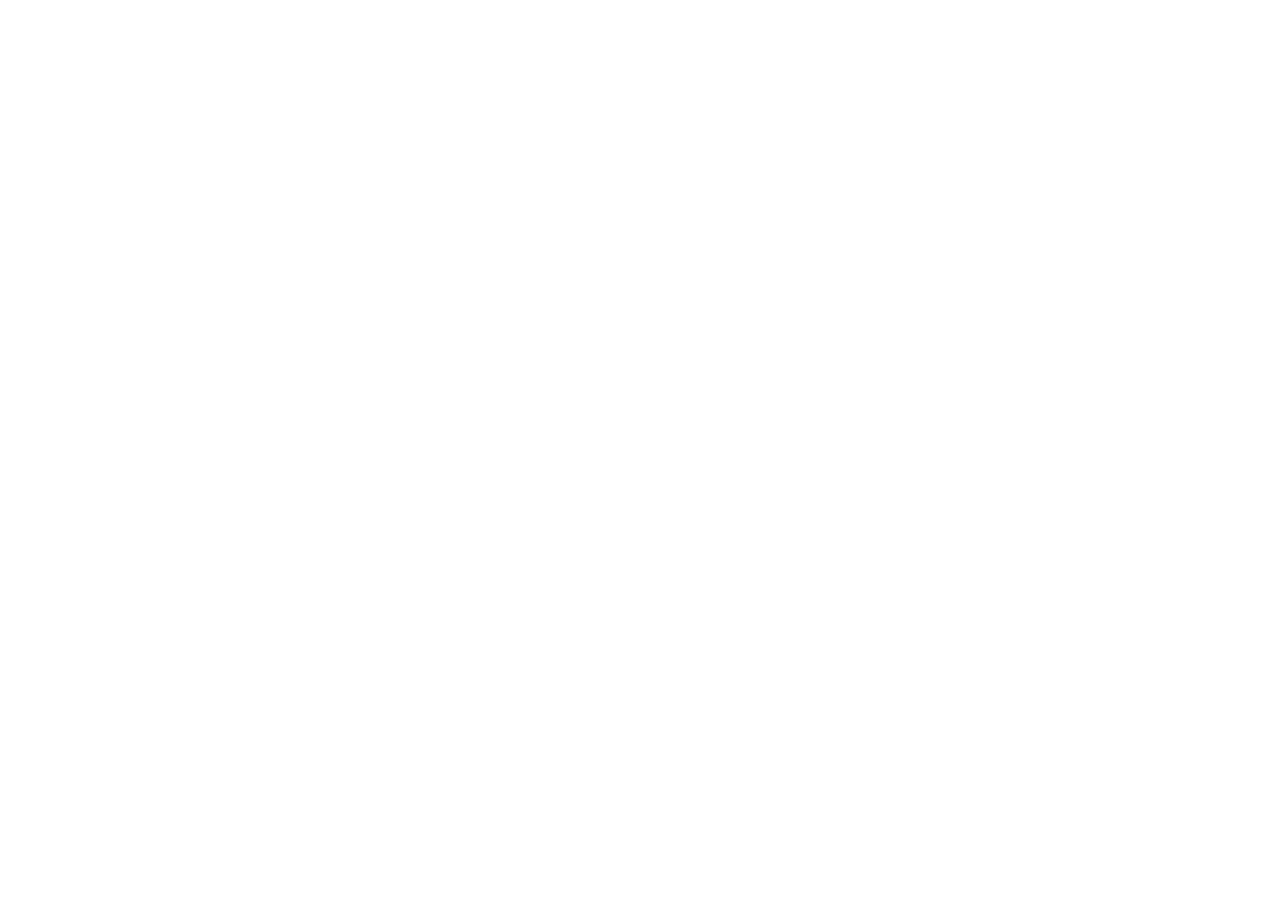
==== commit 21487502: "sdads New files added - [fonts,orange-white,orange-white] Files modified - [Main,MyJavaService,webap" ====
--- a/src/main/webapp/index.html
+++ b/src/main/webapp/index.html
@@ -15,9 +15,7 @@
   <!--fav icon--> 
   <link rel="shortcut icon" href="favicon.ico" type="image/x-icon"> 
   <link rel="stylesheet" href="/studio/_static_/10.0.3.83/wmapp/styles/css/wm-style.css"> 
-  <!-- theme --> 
-  <link rel="stylesheet" href="themes/clear-glass/style.css" theme="wmtheme"> 
-  <!-- /theme --> 
+  <!-- theme --><link rel="stylesheet" href="themes/orange-white/style.css" theme="wmtheme"/><!-- /theme --> 
   <link rel="stylesheet" href="app.css"> 
  </head> 
  <body class="wm-app" id="ng-app"> 
--- a/src/main/webapp/themes/orange-white/style.css
+++ b/src/main/webapp/themes/orange-white/style.css
@@ -0,0 +1,7800 @@
+/*START - Bootswatch Theme*/
+.wm-app {
+  /*!
+ * Bootstrap v3.3.6 (http://getbootstrap.com)
+ * Copyright 2011-2015 Twitter, Inc.
+ * Licensed under MIT (https://github.com/twbs/bootstrap/blob/master/LICENSE)
+ */
+  /*! normalize.css v3.0.3 | MIT License | github.com/necolas/normalize.css */
+  /*! Source: https://github.com/h5bp/html5-boilerplate/blob/master/src/css/main.css */
+  font-size: 14px;
+  color: #555555;
+  font-family: "Helvetica Neue", Helvetica, Arial, sans-serif;
+  background-color: #fff;
+  /******Label: overiding the label class as bootstrap is making all the labels bold***/
+  /***Tabs Widget: Styling for the tabs widget comes here********/
+  /***Tabs Widget: Styling for the tabs widget comes here********/
+  /*****************************************************************************************************************************************/
+  /*********************************************************Layout**************************************************************************/
+  /*****************************************************************************************************************************************/
+  /******************************************************************************************************************************************/
+  /***************************************************Widgets styling************************************************************************/
+  /******************************************************************************************************************************************/
+  /******grid styles*******/
+  /*Date, DateTime & Dropdown widgets*/
+  /*********************************************************************************************************************************************/
+  /****************************************************Advanced editors******************************************************************************/
+  /*********************************************************************************************************************************************/
+  /***color picker class: adding the default size and padding to the addon*******/
+}
+.wm-app html {
+  font-family: sans-serif;
+  -ms-text-size-adjust: 100%;
+  -webkit-text-size-adjust: 100%;
+}
+.wm-app body {
+  margin: 0;
+}
+.wm-app article,
+.wm-app aside,
+.wm-app details,
+.wm-app figcaption,
+.wm-app figure,
+.wm-app footer,
+.wm-app header,
+.wm-app hgroup,
+.wm-app main,
+.wm-app menu,
+.wm-app nav,
+.wm-app section,
+.wm-app summary {
+  display: block;
+}
+.wm-app audio,
+.wm-app canvas,
+.wm-app progress,
+.wm-app video {
+  display: inline-block;
+  vertical-align: baseline;
+}
+.wm-app audio:not([controls]) {
+  display: none;
+  height: 0;
+}
+.wm-app [hidden],
+.wm-app template {
+  display: none;
+}
+.wm-app a {
+  background-color: transparent;
+}
+.wm-app a:active,
+.wm-app a:hover {
+  outline: 0;
+}
+.wm-app abbr[title] {
+  border-bottom: 1px dotted;
+}
+.wm-app b,
+.wm-app strong {
+  font-weight: bold;
+}
+.wm-app dfn {
+  font-style: italic;
+}
+.wm-app h1 {
+  font-size: 2em;
+  margin: 0.67em 0;
+}
+.wm-app mark {
+  background: #ff0;
+  color: #000;
+}
+.wm-app small {
+  font-size: 80%;
+}
+.wm-app sub,
+.wm-app sup {
+  font-size: 75%;
+  line-height: 0;
+  position: relative;
+  vertical-align: baseline;
+}
+.wm-app sup {
+  top: -0.5em;
+}
+.wm-app sub {
+  bottom: -0.25em;
+}
+.wm-app img {
+  border: 0;
+}
+.wm-app svg:not(:root) {
+  overflow: hidden;
+}
+.wm-app figure {
+  margin: 1em 40px;
+}
+.wm-app hr {
+  box-sizing: content-box;
+  height: 0;
+}
+.wm-app pre {
+  overflow: auto;
+}
+.wm-app code,
+.wm-app kbd,
+.wm-app pre,
+.wm-app samp {
+  font-family: monospace, monospace;
+  font-size: 1em;
+}
+.wm-app button,
+.wm-app input,
+.wm-app optgroup,
+.wm-app select,
+.wm-app textarea {
+  color: inherit;
+  font: inherit;
+  margin: 0;
+}
+.wm-app button {
+  overflow: visible;
+}
+.wm-app button,
+.wm-app select {
+  text-transform: none;
+}
+.wm-app button,
+.wm-app html input[type="button"],
+.wm-app input[type="reset"],
+.wm-app input[type="submit"] {
+  -webkit-appearance: button;
+  cursor: pointer;
+}
+.wm-app button[disabled],
+.wm-app html input[disabled] {
+  cursor: default;
+}
+.wm-app button::-moz-focus-inner,
+.wm-app input::-moz-focus-inner {
+  border: 0;
+  padding: 0;
+}
+.wm-app input {
+  line-height: normal;
+}
+.wm-app input[type="checkbox"],
+.wm-app input[type="radio"] {
+  box-sizing: border-box;
+  padding: 0;
+}
+.wm-app input[type="number"]::-webkit-inner-spin-button,
+.wm-app input[type="number"]::-webkit-outer-spin-button {
+  height: auto;
+}
+.wm-app input[type="search"] {
+  -webkit-appearance: textfield;
+  box-sizing: content-box;
+}
+.wm-app input[type="search"]::-webkit-search-cancel-button,
+.wm-app input[type="search"]::-webkit-search-decoration {
+  -webkit-appearance: none;
+}
+.wm-app fieldset {
+  border: 1px solid #c0c0c0;
+  margin: 0 2px;
+  padding: 0.35em 0.625em 0.75em;
+}
+.wm-app legend {
+  border: 0;
+  padding: 0;
+}
+.wm-app textarea {
+  overflow: auto;
+}
+.wm-app optgroup {
+  font-weight: bold;
+}
+.wm-app table {
+  border-collapse: collapse;
+  border-spacing: 0;
+}
+.wm-app td,
+.wm-app th {
+  padding: 0;
+}
+@media print {
+  .wm-app *,
+  .wm-app *:before,
+  .wm-app *:after {
+    background: transparent !important;
+    color: #000 !important;
+    box-shadow: none !important;
+    text-shadow: none !important;
+  }
+  .wm-app a,
+  .wm-app a:visited {
+    text-decoration: underline;
+  }
+  .wm-app a[href]:after {
+    content: " (" attr(href) ")";
+  }
+  .wm-app abbr[title]:after {
+    content: " (" attr(title) ")";
+  }
+  .wm-app a[href^="#"]:after,
+  .wm-app a[href^="javascript:"]:after {
+    content: "";
+  }
+  .wm-app pre,
+  .wm-app blockquote {
+    border: 1px solid #999;
+    page-break-inside: avoid;
+  }
+  .wm-app thead {
+    display: table-header-group;
+  }
+  .wm-app tr,
+  .wm-app img {
+    page-break-inside: avoid;
+  }
+  .wm-app img {
+    max-width: 100% !important;
+  }
+  .wm-app p,
+  .wm-app h2,
+  .wm-app h3 {
+    orphans: 3;
+    widows: 3;
+  }
+  .wm-app h2,
+  .wm-app h3 {
+    page-break-after: avoid;
+  }
+  .wm-app .navbar {
+    display: none;
+  }
+  .wm-app .btn > .caret,
+  .wm-app .dropup > .btn > .caret {
+    border-top-color: #000 !important;
+  }
+  .wm-app .label {
+    border: 1px solid #000;
+  }
+  .wm-app .table {
+    border-collapse: collapse !important;
+  }
+  .wm-app .table td,
+  .wm-app .table th {
+    background-color: #fff !important;
+  }
+  .wm-app .table-bordered th,
+  .wm-app .table-bordered td {
+    border: 1px solid #ddd !important;
+  }
+}
+@font-face {
+  font-family: 'Glyphicons Halflings';
+  src: url('fonts/glyphicons-halflings-regular.eot');
+  src: url('fonts/glyphicons-halflings-regular.eot?#iefix') format('embedded-opentype'), url('fonts/glyphicons-halflings-regular.woff2') format('woff2'), url('fonts/glyphicons-halflings-regular.woff') format('woff'), url('fonts/glyphicons-halflings-regular.ttf') format('truetype'), url('fonts/glyphicons-halflings-regular.svg#glyphicons_halflingsregular') format('svg');
+}
+.wm-app .glyphicon {
+  position: relative;
+  top: 1px;
+  display: inline-block;
+  font-family: 'Glyphicons Halflings';
+  font-style: normal;
+  font-weight: normal;
+  line-height: 1;
+  -webkit-font-smoothing: antialiased;
+  -moz-osx-font-smoothing: grayscale;
+}
+.wm-app .glyphicon-asterisk:before {
+  content: "\002a";
+}
+.wm-app .glyphicon-plus:before {
+  content: "\002b";
+}
+.wm-app .glyphicon-euro:before,
+.wm-app .glyphicon-eur:before {
+  content: "\20ac";
+}
+.wm-app .glyphicon-minus:before {
+  content: "\2212";
+}
+.wm-app .glyphicon-cloud:before {
+  content: "\2601";
+}
+.wm-app .glyphicon-envelope:before {
+  content: "\2709";
+}
+.wm-app .glyphicon-pencil:before {
+  content: "\270f";
+}
+.wm-app .glyphicon-glass:before {
+  content: "\e001";
+}
+.wm-app .glyphicon-music:before {
+  content: "\e002";
+}
+.wm-app .glyphicon-search:before {
+  content: "\e003";
+}
+.wm-app .glyphicon-heart:before {
+  content: "\e005";
+}
+.wm-app .glyphicon-star:before {
+  content: "\e006";
+}
+.wm-app .glyphicon-star-empty:before {
+  content: "\e007";
+}
+.wm-app .glyphicon-user:before {
+  content: "\e008";
+}
+.wm-app .glyphicon-film:before {
+  content: "\e009";
+}
+.wm-app .glyphicon-th-large:before {
+  content: "\e010";
+}
+.wm-app .glyphicon-th:before {
+  content: "\e011";
+}
+.wm-app .glyphicon-th-list:before {
+  content: "\e012";
+}
+.wm-app .glyphicon-ok:before {
+  content: "\e013";
+}
+.wm-app .glyphicon-remove:before {
+  content: "\e014";
+}
+.wm-app .glyphicon-zoom-in:before {
+  content: "\e015";
+}
+.wm-app .glyphicon-zoom-out:before {
+  content: "\e016";
+}
+.wm-app .glyphicon-off:before {
+  content: "\e017";
+}
+.wm-app .glyphicon-signal:before {
+  content: "\e018";
+}
+.wm-app .glyphicon-cog:before {
+  content: "\e019";
+}
+.wm-app .glyphicon-trash:before {
+  content: "\e020";
+}
+.wm-app .glyphicon-home:before {
+  content: "\e021";
+}
+.wm-app .glyphicon-file:before {
+  content: "\e022";
+}
+.wm-app .glyphicon-time:before {
+  content: "\e023";
+}
+.wm-app .glyphicon-road:before {
+  content: "\e024";
+}
+.wm-app .glyphicon-download-alt:before {
+  content: "\e025";
+}
+.wm-app .glyphicon-download:before {
+  content: "\e026";
+}
+.wm-app .glyphicon-upload:before {
+  content: "\e027";
+}
+.wm-app .glyphicon-inbox:before {
+  content: "\e028";
+}
+.wm-app .glyphicon-play-circle:before {
+  content: "\e029";
+}
+.wm-app .glyphicon-repeat:before {
+  content: "\e030";
+}
+.wm-app .glyphicon-refresh:before {
+  content: "\e031";
+}
+.wm-app .glyphicon-list-alt:before {
+  content: "\e032";
+}
+.wm-app .glyphicon-lock:before {
+  content: "\e033";
+}
+.wm-app .glyphicon-flag:before {
+  content: "\e034";
+}
+.wm-app .glyphicon-headphones:before {
+  content: "\e035";
+}
+.wm-app .glyphicon-volume-off:before {
+  content: "\e036";
+}
+.wm-app .glyphicon-volume-down:before {
+  content: "\e037";
+}
+.wm-app .glyphicon-volume-up:before {
+  content: "\e038";
+}
+.wm-app .glyphicon-qrcode:before {
+  content: "\e039";
+}
+.wm-app .glyphicon-barcode:before {
+  content: "\e040";
+}
+.wm-app .glyphicon-tag:before {
+  content: "\e041";
+}
+.wm-app .glyphicon-tags:before {
+  content: "\e042";
+}
+.wm-app .glyphicon-book:before {
+  content: "\e043";
+}
+.wm-app .glyphicon-bookmark:before {
+  content: "\e044";
+}
+.wm-app .glyphicon-print:before {
+  content: "\e045";
+}
+.wm-app .glyphicon-camera:before {
+  content: "\e046";
+}
+.wm-app .glyphicon-font:before {
+  content: "\e047";
+}
+.wm-app .glyphicon-bold:before {
+  content: "\e048";
+}
+.wm-app .glyphicon-italic:before {
+  content: "\e049";
+}
+.wm-app .glyphicon-text-height:before {
+  content: "\e050";
+}
+.wm-app .glyphicon-text-width:before {
+  content: "\e051";
+}
+.wm-app .glyphicon-align-left:before {
+  content: "\e052";
+}
+.wm-app .glyphicon-align-center:before {
+  content: "\e053";
+}
+.wm-app .glyphicon-align-right:before {
+  content: "\e054";
+}
+.wm-app .glyphicon-align-justify:before {
+  content: "\e055";
+}
+.wm-app .glyphicon-list:before {
+  content: "\e056";
+}
+.wm-app .glyphicon-indent-left:before {
+  content: "\e057";
+}
+.wm-app .glyphicon-indent-right:before {
+  content: "\e058";
+}
+.wm-app .glyphicon-facetime-video:before {
+  content: "\e059";
+}
+.wm-app .glyphicon-picture:before {
+  content: "\e060";
+}
+.wm-app .glyphicon-map-marker:before {
+  content: "\e062";
+}
+.wm-app .glyphicon-adjust:before {
+  content: "\e063";
+}
+.wm-app .glyphicon-tint:before {
+  content: "\e064";
+}
+.wm-app .glyphicon-edit:before {
+  content: "\e065";
+}
+.wm-app .glyphicon-share:before {
+  content: "\e066";
+}
+.wm-app .glyphicon-check:before {
+  content: "\e067";
+}
+.wm-app .glyphicon-move:before {
+  content: "\e068";
+}
+.wm-app .glyphicon-step-backward:before {
+  content: "\e069";
+}
+.wm-app .glyphicon-fast-backward:before {
+  content: "\e070";
+}
+.wm-app .glyphicon-backward:before {
+  content: "\e071";
+}
+.wm-app .glyphicon-play:before {
+  content: "\e072";
+}
+.wm-app .glyphicon-pause:before {
+  content: "\e073";
+}
+.wm-app .glyphicon-stop:before {
+  content: "\e074";
+}
+.wm-app .glyphicon-forward:before {
+  content: "\e075";
+}
+.wm-app .glyphicon-fast-forward:before {
+  content: "\e076";
+}
+.wm-app .glyphicon-step-forward:before {
+  content: "\e077";
+}
+.wm-app .glyphicon-eject:before {
+  content: "\e078";
+}
+.wm-app .glyphicon-chevron-left:before {
+  content: "\e079";
+}
+.wm-app .glyphicon-chevron-right:before {
+  content: "\e080";
+}
+.wm-app .glyphicon-plus-sign:before {
+  content: "\e081";
+}
+.wm-app .glyphicon-minus-sign:before {
+  content: "\e082";
+}
+.wm-app .glyphicon-remove-sign:before {
+  content: "\e083";
+}
+.wm-app .glyphicon-ok-sign:before {
+  content: "\e084";
+}
+.wm-app .glyphicon-question-sign:before {
+  content: "\e085";
+}
+.wm-app .glyphicon-info-sign:before {
+  content: "\e086";
+}
+.wm-app .glyphicon-screenshot:before {
+  content: "\e087";
+}
+.wm-app .glyphicon-remove-circle:before {
+  content: "\e088";
+}
+.wm-app .glyphicon-ok-circle:before {
+  content: "\e089";
+}
+.wm-app .glyphicon-ban-circle:before {
+  content: "\e090";
+}
+.wm-app .glyphicon-arrow-left:before {
+  content: "\e091";
+}
+.wm-app .glyphicon-arrow-right:before {
+  content: "\e092";
+}
+.wm-app .glyphicon-arrow-up:before {
+  content: "\e093";
+}
+.wm-app .glyphicon-arrow-down:before {
+  content: "\e094";
+}
+.wm-app .glyphicon-share-alt:before {
+  content: "\e095";
+}
+.wm-app .glyphicon-resize-full:before {
+  content: "\e096";
+}
+.wm-app .glyphicon-resize-small:before {
+  content: "\e097";
+}
+.wm-app .glyphicon-exclamation-sign:before {
+  content: "\e101";
+}
+.wm-app .glyphicon-gift:before {
+  content: "\e102";
+}
+.wm-app .glyphicon-leaf:before {
+  content: "\e103";
+}
+.wm-app .glyphicon-fire:before {
+  content: "\e104";
+}
+.wm-app .glyphicon-eye-open:before {
+  content: "\e105";
+}
+.wm-app .glyphicon-eye-close:before {
+  content: "\e106";
+}
+.wm-app .glyphicon-warning-sign:before {
+  content: "\e107";
+}
+.wm-app .glyphicon-plane:before {
+  content: "\e108";
+}
+.wm-app .glyphicon-calendar:before {
+  content: "\e109";
+}
+.wm-app .glyphicon-random:before {
+  content: "\e110";
+}
+.wm-app .glyphicon-comment:before {
+  content: "\e111";
+}
+.wm-app .glyphicon-magnet:before {
+  content: "\e112";
+}
+.wm-app .glyphicon-chevron-up:before {
+  content: "\e113";
+}
+.wm-app .glyphicon-chevron-down:before {
+  content: "\e114";
+}
+.wm-app .glyphicon-retweet:before {
+  content: "\e115";
+}
+.wm-app .glyphicon-shopping-cart:before {
+  content: "\e116";
+}
+.wm-app .glyphicon-folder-close:before {
+  content: "\e117";
+}
+.wm-app .glyphicon-folder-open:before {
+  content: "\e118";
+}
+.wm-app .glyphicon-resize-vertical:before {
+  content: "\e119";
+}
+.wm-app .glyphicon-resize-horizontal:before {
+  content: "\e120";
+}
+.wm-app .glyphicon-hdd:before {
+  content: "\e121";
+}
+.wm-app .glyphicon-bullhorn:before {
+  content: "\e122";
+}
+.wm-app .glyphicon-bell:before {
+  content: "\e123";
+}
+.wm-app .glyphicon-certificate:before {
+  content: "\e124";
+}
+.wm-app .glyphicon-thumbs-up:before {
+  content: "\e125";
+}
+.wm-app .glyphicon-thumbs-down:before {
+  content: "\e126";
+}
+.wm-app .glyphicon-hand-right:before {
+  content: "\e127";
+}
+.wm-app .glyphicon-hand-left:before {
+  content: "\e128";
+}
+.wm-app .glyphicon-hand-up:before {
+  content: "\e129";
+}
+.wm-app .glyphicon-hand-down:before {
+  content: "\e130";
+}
+.wm-app .glyphicon-circle-arrow-right:before {
+  content: "\e131";
+}
+.wm-app .glyphicon-circle-arrow-left:before {
+  content: "\e132";
+}
+.wm-app .glyphicon-circle-arrow-up:before {
+  content: "\e133";
+}
+.wm-app .glyphicon-circle-arrow-down:before {
+  content: "\e134";
+}
+.wm-app .glyphicon-globe:before {
+  content: "\e135";
+}
+.wm-app .glyphicon-wrench:before {
+  content: "\e136";
+}
+.wm-app .glyphicon-tasks:before {
+  content: "\e137";
+}
+.wm-app .glyphicon-filter:before {
+  content: "\e138";
+}
+.wm-app .glyphicon-briefcase:before {
+  content: "\e139";
+}
+.wm-app .glyphicon-fullscreen:before {
+  content: "\e140";
+}
+.wm-app .glyphicon-dashboard:before {
+  content: "\e141";
+}
+.wm-app .glyphicon-paperclip:before {
+  content: "\e142";
+}
+.wm-app .glyphicon-heart-empty:before {
+  content: "\e143";
+}
+.wm-app .glyphicon-link:before {
+  content: "\e144";
+}
+.wm-app .glyphicon-phone:before {
+  content: "\e145";
+}
+.wm-app .glyphicon-pushpin:before {
+  content: "\e146";
+}
+.wm-app .glyphicon-usd:before {
+  content: "\e148";
+}
+.wm-app .glyphicon-gbp:before {
+  content: "\e149";
+}
+.wm-app .glyphicon-sort:before {
+  content: "\e150";
+}
+.wm-app .glyphicon-sort-by-alphabet:before {
+  content: "\e151";
+}
+.wm-app .glyphicon-sort-by-alphabet-alt:before {
+  content: "\e152";
+}
+.wm-app .glyphicon-sort-by-order:before {
+  content: "\e153";
+}
+.wm-app .glyphicon-sort-by-order-alt:before {
+  content: "\e154";
+}
+.wm-app .glyphicon-sort-by-attributes:before {
+  content: "\e155";
+}
+.wm-app .glyphicon-sort-by-attributes-alt:before {
+  content: "\e156";
+}
+.wm-app .glyphicon-unchecked:before {
+  content: "\e157";
+}
+.wm-app .glyphicon-expand:before {
+  content: "\e158";
+}
+.wm-app .glyphicon-collapse-down:before {
+  content: "\e159";
+}
+.wm-app .glyphicon-collapse-up:before {
+  content: "\e160";
+}
+.wm-app .glyphicon-log-in:before {
+  content: "\e161";
+}
+.wm-app .glyphicon-flash:before {
+  content: "\e162";
+}
+.wm-app .glyphicon-log-out:before {
+  content: "\e163";
+}
+.wm-app .glyphicon-new-window:before {
+  content: "\e164";
+}
+.wm-app .glyphicon-record:before {
+  content: "\e165";
+}
+.wm-app .glyphicon-save:before {
+  content: "\e166";
+}
+.wm-app .glyphicon-open:before {
+  content: "\e167";
+}
+.wm-app .glyphicon-saved:before {
+  content: "\e168";
+}
+.wm-app .glyphicon-import:before {
+  content: "\e169";
+}
+.wm-app .glyphicon-export:before {
+  content: "\e170";
+}
+.wm-app .glyphicon-send:before {
+  content: "\e171";
+}
+.wm-app .glyphicon-floppy-disk:before {
+  content: "\e172";
+}
+.wm-app .glyphicon-floppy-saved:before {
+  content: "\e173";
+}
+.wm-app .glyphicon-floppy-remove:before {
+  content: "\e174";
+}
+.wm-app .glyphicon-floppy-save:before {
+  content: "\e175";
+}
+.wm-app .glyphicon-floppy-open:before {
+  content: "\e176";
+}
+.wm-app .glyphicon-credit-card:before {
+  content: "\e177";
+}
+.wm-app .glyphicon-transfer:before {
+  content: "\e178";
+}
+.wm-app .glyphicon-cutlery:before {
+  content: "\e179";
+}
+.wm-app .glyphicon-header:before {
+  content: "\e180";
+}
+.wm-app .glyphicon-compressed:before {
+  content: "\e181";
+}
+.wm-app .glyphicon-earphone:before {
+  content: "\e182";
+}
+.wm-app .glyphicon-phone-alt:before {
+  content: "\e183";
+}
+.wm-app .glyphicon-tower:before {
+  content: "\e184";
+}
+.wm-app .glyphicon-stats:before {
+  content: "\e185";
+}
+.wm-app .glyphicon-sd-video:before {
+  content: "\e186";
+}
+.wm-app .glyphicon-hd-video:before {
+  content: "\e187";
+}
+.wm-app .glyphicon-subtitles:before {
+  content: "\e188";
+}
+.wm-app .glyphicon-sound-stereo:before {
+  content: "\e189";
+}
+.wm-app .glyphicon-sound-dolby:before {
+  content: "\e190";
+}
+.wm-app .glyphicon-sound-5-1:before {
+  content: "\e191";
+}
+.wm-app .glyphicon-sound-6-1:before {
+  content: "\e192";
+}
+.wm-app .glyphicon-sound-7-1:before {
+  content: "\e193";
+}
+.wm-app .glyphicon-copyright-mark:before {
+  content: "\e194";
+}
+.wm-app .glyphicon-registration-mark:before {
+  content: "\e195";
+}
+.wm-app .glyphicon-cloud-download:before {
+  content: "\e197";
+}
+.wm-app .glyphicon-cloud-upload:before {
+  content: "\e198";
+}
+.wm-app .glyphicon-tree-conifer:before {
+  content: "\e199";
+}
+.wm-app .glyphicon-tree-deciduous:before {
+  content: "\e200";
+}
+.wm-app .glyphicon-cd:before {
+  content: "\e201";
+}
+.wm-app .glyphicon-save-file:before {
+  content: "\e202";
+}
+.wm-app .glyphicon-open-file:before {
+  content: "\e203";
+}
+.wm-app .glyphicon-level-up:before {
+  content: "\e204";
+}
+.wm-app .glyphicon-copy:before {
+  content: "\e205";
+}
+.wm-app .glyphicon-paste:before {
+  content: "\e206";
+}
+.wm-app .glyphicon-alert:before {
+  content: "\e209";
+}
+.wm-app .glyphicon-equalizer:before {
+  content: "\e210";
+}
+.wm-app .glyphicon-king:before {
+  content: "\e211";
+}
+.wm-app .glyphicon-queen:before {
+  content: "\e212";
+}
+.wm-app .glyphicon-pawn:before {
+  content: "\e213";
+}
+.wm-app .glyphicon-bishop:before {
+  content: "\e214";
+}
+.wm-app .glyphicon-knight:before {
+  content: "\e215";
+}
+.wm-app .glyphicon-baby-formula:before {
+  content: "\e216";
+}
+.wm-app .glyphicon-tent:before {
+  content: "\26fa";
+}
+.wm-app .glyphicon-blackboard:before {
+  content: "\e218";
+}
+.wm-app .glyphicon-bed:before {
+  content: "\e219";
+}
+.wm-app .glyphicon-apple:before {
+  content: "\f8ff";
+}
+.wm-app .glyphicon-erase:before {
+  content: "\e221";
+}
+.wm-app .glyphicon-hourglass:before {
+  content: "\231b";
+}
+.wm-app .glyphicon-lamp:before {
+  content: "\e223";
+}
+.wm-app .glyphicon-duplicate:before {
+  content: "\e224";
+}
+.wm-app .glyphicon-piggy-bank:before {
+  content: "\e225";
+}
+.wm-app .glyphicon-scissors:before {
+  content: "\e226";
+}
+.wm-app .glyphicon-bitcoin:before {
+  content: "\e227";
+}
+.wm-app .glyphicon-btc:before {
+  content: "\e227";
+}
+.wm-app .glyphicon-xbt:before {
+  content: "\e227";
+}
+.wm-app .glyphicon-yen:before {
+  content: "\00a5";
+}
+.wm-app .glyphicon-jpy:before {
+  content: "\00a5";
+}
+.wm-app .glyphicon-ruble:before {
+  content: "\20bd";
+}
+.wm-app .glyphicon-rub:before {
+  content: "\20bd";
+}
+.wm-app .glyphicon-scale:before {
+  content: "\e230";
+}
+.wm-app .glyphicon-ice-lolly:before {
+  content: "\e231";
+}
+.wm-app .glyphicon-ice-lolly-tasted:before {
+  content: "\e232";
+}
+.wm-app .glyphicon-education:before {
+  content: "\e233";
+}
+.wm-app .glyphicon-option-horizontal:before {
+  content: "\e234";
+}
+.wm-app .glyphicon-option-vertical:before {
+  content: "\e235";
+}
+.wm-app .glyphicon-menu-hamburger:before {
+  content: "\e236";
+}
+.wm-app .glyphicon-modal-window:before {
+  content: "\e237";
+}
+.wm-app .glyphicon-oil:before {
+  content: "\e238";
+}
+.wm-app .glyphicon-grain:before {
+  content: "\e239";
+}
+.wm-app .glyphicon-sunglasses:before {
+  content: "\e240";
+}
+.wm-app .glyphicon-text-size:before {
+  content: "\e241";
+}
+.wm-app .glyphicon-text-color:before {
+  content: "\e242";
+}
+.wm-app .glyphicon-text-background:before {
+  content: "\e243";
+}
+.wm-app .glyphicon-object-align-top:before {
+  content: "\e244";
+}
+.wm-app .glyphicon-object-align-bottom:before {
+  content: "\e245";
+}
+.wm-app .glyphicon-object-align-horizontal:before {
+  content: "\e246";
+}
+.wm-app .glyphicon-object-align-left:before {
+  content: "\e247";
+}
+.wm-app .glyphicon-object-align-vertical:before {
+  content: "\e248";
+}
+.wm-app .glyphicon-object-align-right:before {
+  content: "\e249";
+}
+.wm-app .glyphicon-triangle-right:before {
+  content: "\e250";
+}
+.wm-app .glyphicon-triangle-left:before {
+  content: "\e251";
+}
+.wm-app .glyphicon-triangle-bottom:before {
+  content: "\e252";
+}
+.wm-app .glyphicon-triangle-top:before {
+  content: "\e253";
+}
+.wm-app .glyphicon-console:before {
+  content: "\e254";
+}
+.wm-app .glyphicon-superscript:before {
+  content: "\e255";
+}
+.wm-app .glyphicon-subscript:before {
+  content: "\e256";
+}
+.wm-app .glyphicon-menu-left:before {
+  content: "\e257";
+}
+.wm-app .glyphicon-menu-right:before {
+  content: "\e258";
+}
+.wm-app .glyphicon-menu-down:before {
+  content: "\e259";
+}
+.wm-app .glyphicon-menu-up:before {
+  content: "\e260";
+}
+.wm-app * {
+  -webkit-box-sizing: border-box;
+  -moz-box-sizing: border-box;
+  box-sizing: border-box;
+}
+.wm-app *:before,
+.wm-app *:after {
+  -webkit-box-sizing: border-box;
+  -moz-box-sizing: border-box;
+  box-sizing: border-box;
+}
+.wm-app html {
+  font-size: 10px;
+  -webkit-tap-highlight-color: rgba(0, 0, 0, 0);
+}
+.wm-app body {
+  font-family: "Helvetica Neue", Helvetica, Arial, sans-serif;
+  font-size: 14px;
+  line-height: 1.42857143;
+  color: #555555;
+  background-color: #fff;
+}
+.wm-app input,
+.wm-app button,
+.wm-app select,
+.wm-app textarea {
+  font-family: inherit;
+  font-size: inherit;
+  line-height: inherit;
+}
+.wm-app a {
+  color: #ef6428;
+  text-decoration: none;
+}
+.wm-app a:hover,
+.wm-app a:focus {
+  color: #bc430e;
+  text-decoration: underline;
+}
+.wm-app a:focus {
+  outline: thin dotted;
+  outline: 5px auto -webkit-focus-ring-color;
+  outline-offset: -2px;
+}
+.wm-app figure {
+  margin: 0;
+}
+.wm-app img {
+  vertical-align: middle;
+}
+.wm-app .img-responsive {
+  display: block;
+  max-width: 100%;
+  height: auto;
+}
+.wm-app .img-rounded {
+  border-radius: 6px;
+}
+.wm-app .img-thumbnail {
+  padding: 4px;
+  line-height: 1.42857143;
+  background-color: #fff;
+  border: 1px solid #ddd;
+  border-radius: 4px;
+  -webkit-transition: all 0.2s ease-in-out;
+  -o-transition: all 0.2s ease-in-out;
+  transition: all 0.2s ease-in-out;
+  display: inline-block;
+  max-width: 100%;
+  height: auto;
+}
+.wm-app .img-circle {
+  border-radius: 50%;
+}
+.wm-app hr {
+  margin-top: 20px;
+  margin-bottom: 20px;
+  border: 0;
+  border-top: 1px solid #eeeeee;
+}
+.wm-app .sr-only {
+  position: absolute;
+  width: 1px;
+  height: 1px;
+  margin: -1px;
+  padding: 0;
+  overflow: hidden;
+  clip: rect(0, 0, 0, 0);
+  border: 0;
+}
+.wm-app .sr-only-focusable:active,
+.wm-app .sr-only-focusable:focus {
+  position: static;
+  width: auto;
+  height: auto;
+  margin: 0;
+  overflow: visible;
+  clip: auto;
+}
+.wm-app [role="button"] {
+  cursor: pointer;
+}
+.wm-app h1,
+.wm-app h2,
+.wm-app h3,
+.wm-app h4,
+.wm-app h5,
+.wm-app h6,
+.wm-app .h1,
+.wm-app .h2,
+.wm-app .h3,
+.wm-app .h4,
+.wm-app .h5,
+.wm-app .h6 {
+  font-family: "Helvetica Neue", Helvetica, Arial, sans-serif;
+  font-weight: 500;
+  line-height: 1.2;
+  color: #317EAC;
+}
+.wm-app h1 small,
+.wm-app h2 small,
+.wm-app h3 small,
+.wm-app h4 small,
+.wm-app h5 small,
+.wm-app h6 small,
+.wm-app .h1 small,
+.wm-app .h2 small,
+.wm-app .h3 small,
+.wm-app .h4 small,
+.wm-app .h5 small,
+.wm-app .h6 small,
+.wm-app h1 .small,
+.wm-app h2 .small,
+.wm-app h3 .small,
+.wm-app h4 .small,
+.wm-app h5 .small,
+.wm-app h6 .small,
+.wm-app .h1 .small,
+.wm-app .h2 .small,
+.wm-app .h3 .small,
+.wm-app .h4 .small,
+.wm-app .h5 .small,
+.wm-app .h6 .small {
+  font-weight: normal;
+  line-height: 1;
+  color: #999999;
+}
+.wm-app h1,
+.wm-app .h1,
+.wm-app h2,
+.wm-app .h2,
+.wm-app h3,
+.wm-app .h3 {
+  margin-top: 20px;
+  margin-bottom: 10px;
+}
+.wm-app h1 small,
+.wm-app .h1 small,
+.wm-app h2 small,
+.wm-app .h2 small,
+.wm-app h3 small,
+.wm-app .h3 small,
+.wm-app h1 .small,
+.wm-app .h1 .small,
+.wm-app h2 .small,
+.wm-app .h2 .small,
+.wm-app h3 .small,
+.wm-app .h3 .small {
+  font-size: 65%;
+}
+.wm-app h4,
+.wm-app .h4,
+.wm-app h5,
+.wm-app .h5,
+.wm-app h6,
+.wm-app .h6 {
+  margin-top: 10px;
+  margin-bottom: 10px;
+}
+.wm-app h4 small,
+.wm-app .h4 small,
+.wm-app h5 small,
+.wm-app .h5 small,
+.wm-app h6 small,
+.wm-app .h6 small,
+.wm-app h4 .small,
+.wm-app .h4 .small,
+.wm-app h5 .small,
+.wm-app .h5 .small,
+.wm-app h6 .small,
+.wm-app .h6 .small {
+  font-size: 75%;
+}
+.wm-app h1,
+.wm-app .h1 {
+  font-size: 36px;
+}
+.wm-app h2,
+.wm-app .h2 {
+  font-size: 30px;
+}
+.wm-app h3,
+.wm-app .h3 {
+  font-size: 24px;
+}
+.wm-app h4,
+.wm-app .h4 {
+  font-size: 18px;
+}
+.wm-app h5,
+.wm-app .h5 {
+  font-size: 14px;
+}
+.wm-app h6,
+.wm-app .h6 {
+  font-size: 12px;
+}
+.wm-app p {
+  margin: 0 0 10px;
+}
+.wm-app .lead {
+  margin-bottom: 20px;
+  font-size: 16px;
+  font-weight: 300;
+  line-height: 1.4;
+}
+@media (min-width: 768px) {
+  .wm-app .lead {
+    font-size: 21px;
+  }
+}
+.wm-app small,
+.wm-app .small {
+  font-size: 85%;
+}
+.wm-app mark,
+.wm-app .mark {
+  background-color: #fcf8e3;
+  padding: .2em;
+}
+.wm-app .text-left {
+  text-align: left;
+}
+.wm-app .text-right {
+  text-align: right;
+}
+.wm-app .text-center {
+  text-align: center;
+}
+.wm-app .text-justify {
+  text-align: justify;
+}
+.wm-app .text-nowrap {
+  white-space: nowrap;
+}
+.wm-app .text-lowercase {
+  text-transform: lowercase;
+}
+.wm-app .text-uppercase {
+  text-transform: uppercase;
+}
+.wm-app .text-capitalize {
+  text-transform: capitalize;
+}
+.wm-app .text-muted {
+  color: #999999;
+}
+.wm-app .text-primary {
+  color: #ef6428;
+}
+a.wm-app .text-primary:hover,
+a.wm-app .text-primary:focus {
+  color: #d44b10;
+}
+.wm-app .text-success {
+  color: #468847;
+}
+a.wm-app .text-success:hover,
+a.wm-app .text-success:focus {
+  color: #356635;
+}
+.wm-app .text-info {
+  color: #3a87ad;
+}
+a.wm-app .text-info:hover,
+a.wm-app .text-info:focus {
+  color: #2d6987;
+}
+.wm-app .text-warning {
+  color: #c09853;
+}
+a.wm-app .text-warning:hover,
+a.wm-app .text-warning:focus {
+  color: #a47e3c;
+}
+.wm-app .text-danger {
+  color: #b94a48;
+}
+a.wm-app .text-danger:hover,
+a.wm-app .text-danger:focus {
+  color: #953b39;
+}
+.wm-app .bg-primary {
+  color: #fff;
+  background-color: #ef6428;
+}
+a.wm-app .bg-primary:hover,
+a.wm-app .bg-primary:focus {
+  background-color: #d44b10;
+}
+.wm-app .bg-success {
+  background-color: #dff0d8;
+}
+a.wm-app .bg-success:hover,
+a.wm-app .bg-success:focus {
+  background-color: #c1e2b3;
+}
+.wm-app .bg-info {
+  background-color: #d9edf7;
+}
+a.wm-app .bg-info:hover,
+a.wm-app .bg-info:focus {
+  background-color: #afd9ee;
+}
+.wm-app .bg-warning {
+  background-color: #fcf8e3;
+}
+a.wm-app .bg-warning:hover,
+a.wm-app .bg-warning:focus {
+  background-color: #f7ecb5;
+}
+.wm-app .bg-danger {
+  background-color: #f2dede;
+}
+a.wm-app .bg-danger:hover,
+a.wm-app .bg-danger:focus {
+  background-color: #e4b9b9;
+}
+.wm-app .page-header {
+  padding-bottom: 9px;
+  margin: 40px 0 20px;
+  border-bottom: 1px solid #eeeeee;
+}
+.wm-app ul,
+.wm-app ol {
+  margin-top: 0;
+  margin-bottom: 10px;
+}
+.wm-app ul ul,
+.wm-app ol ul,
+.wm-app ul ol,
+.wm-app ol ol {
+  margin-bottom: 0;
+}
+.wm-app .list-unstyled {
+  padding-left: 0;
+  list-style: none;
+}
+.wm-app .list-inline {
+  padding-left: 0;
+  list-style: none;
+  margin-left: -5px;
+}
+.wm-app .list-inline > li {
+  display: inline-block;
+  padding-left: 5px;
+  padding-right: 5px;
+}
+.wm-app dl {
+  margin-top: 0;
+  margin-bottom: 20px;
+}
+.wm-app dt,
+.wm-app dd {
+  line-height: 1.42857143;
+}
+.wm-app dt {
+  font-weight: bold;
+}
+.wm-app dd {
+  margin-left: 0;
+}
+@media (min-width: 768px) {
+  .wm-app .dl-horizontal dt {
+    float: left;
+    width: 160px;
+    clear: left;
+    text-align: right;
+    overflow: hidden;
+    text-overflow: ellipsis;
+    white-space: nowrap;
+  }
+  .wm-app .dl-horizontal dd {
+    margin-left: 180px;
+  }
+}
+.wm-app abbr[title],
+.wm-app abbr[data-original-title] {
+  cursor: help;
+  border-bottom: 1px dotted #999999;
+}
+.wm-app .initialism {
+  font-size: 90%;
+  text-transform: uppercase;
+}
+.wm-app blockquote {
+  padding: 10px 20px;
+  margin: 0 0 20px;
+  font-size: 17.5px;
+  border-left: 5px solid #eeeeee;
+}
+.wm-app blockquote p:last-child,
+.wm-app blockquote ul:last-child,
+.wm-app blockquote ol:last-child {
+  margin-bottom: 0;
+}
+.wm-app blockquote footer,
+.wm-app blockquote small,
+.wm-app blockquote .small {
+  display: block;
+  font-size: 80%;
+  line-height: 1.42857143;
+  color: #999999;
+}
+.wm-app blockquote footer:before,
+.wm-app blockquote small:before,
+.wm-app blockquote .small:before {
+  content: '\2014 \00A0';
+}
+.wm-app .blockquote-reverse,
+.wm-app blockquote.pull-right {
+  padding-right: 15px;
+  padding-left: 0;
+  border-right: 5px solid #eeeeee;
+  border-left: 0;
+  text-align: right;
+}
+.wm-app .blockquote-reverse footer:before,
+.wm-app blockquote.pull-right footer:before,
+.wm-app .blockquote-reverse small:before,
+.wm-app blockquote.pull-right small:before,
+.wm-app .blockquote-reverse .small:before,
+.wm-app blockquote.pull-right .small:before {
+  content: '';
+}
+.wm-app .blockquote-reverse footer:after,
+.wm-app blockquote.pull-right footer:after,
+.wm-app .blockquote-reverse small:after,
+.wm-app blockquote.pull-right small:after,
+.wm-app .blockquote-reverse .small:after,
+.wm-app blockquote.pull-right .small:after {
+  content: '\00A0 \2014';
+}
+.wm-app address {
+  margin-bottom: 20px;
+  font-style: normal;
+  line-height: 1.42857143;
+}
+.wm-app code,
+.wm-app kbd,
+.wm-app pre,
+.wm-app samp {
+  font-family: Menlo, Monaco, Consolas, "Courier New", monospace;
+}
+.wm-app code {
+  padding: 2px 4px;
+  font-size: 90%;
+  color: #c7254e;
+  background-color: #f9f2f4;
+  border-radius: 4px;
+}
+.wm-app kbd {
+  padding: 2px 4px;
+  font-size: 90%;
+  color: #fff;
+  background-color: #333;
+  border-radius: 3px;
+  box-shadow: inset 0 -1px 0 rgba(0, 0, 0, 0.25);
+}
+.wm-app kbd kbd {
+  padding: 0;
+  font-size: 100%;
+  font-weight: bold;
+  box-shadow: none;
+}
+.wm-app pre {
+  display: block;
+  padding: 9.5px;
+  margin: 0 0 10px;
+  font-size: 13px;
+  line-height: 1.42857143;
+  word-break: break-all;
+  word-wrap: break-word;
+  color: #333333;
+  background-color: #f5f5f5;
+  border: 1px solid #ccc;
+  border-radius: 4px;
+}
+.wm-app pre code {
+  padding: 0;
+  font-size: inherit;
+  color: inherit;
+  white-space: pre-wrap;
+  background-color: transparent;
+  border-radius: 0;
+}
+.wm-app .pre-scrollable {
+  max-height: 340px;
+  overflow-y: scroll;
+}
+.wm-app .container {
+  margin-right: auto;
+  margin-left: auto;
+  padding-left: 0;
+  padding-right: 0;
+}
+@media (min-width: 768px) {
+  .wm-app .container {
+    width: 100%;
+  }
+}
+@media (min-width: 992px) {
+  .wm-app .container {
+    width: 100%;
+  }
+}
+@media (min-width: 1200px) {
+  .wm-app .container {
+    width: 100%;
+  }
+}
+.wm-app .container-fluid {
+  margin-right: auto;
+  margin-left: auto;
+  padding-left: 0;
+  padding-right: 0;
+}
+.wm-app .row {
+  margin-left: 0;
+  margin-right: 0;
+}
+.wm-app .col-xs-1, .col-sm-1, .col-md-1, .col-lg-1, .col-xs-2, .col-sm-2, .col-md-2, .col-lg-2, .col-xs-3, .col-sm-3, .col-md-3, .col-lg-3, .col-xs-4, .col-sm-4, .col-md-4, .col-lg-4, .col-xs-5, .col-sm-5, .col-md-5, .col-lg-5, .col-xs-6, .col-sm-6, .col-md-6, .col-lg-6, .col-xs-7, .col-sm-7, .col-md-7, .col-lg-7, .col-xs-8, .col-sm-8, .col-md-8, .col-lg-8, .col-xs-9, .col-sm-9, .col-md-9, .col-lg-9, .col-xs-10, .col-sm-10, .col-md-10, .col-lg-10, .col-xs-11, .col-sm-11, .col-md-11, .col-lg-11, .col-xs-12, .col-sm-12, .col-md-12, .col-lg-12 {
+  position: relative;
+  min-height: 1px;
+  padding-left: 0;
+  padding-right: 0;
+}
+.wm-app .col-xs-1, .col-xs-2, .col-xs-3, .col-xs-4, .col-xs-5, .col-xs-6, .col-xs-7, .col-xs-8, .col-xs-9, .col-xs-10, .col-xs-11, .col-xs-12 {
+  float: left;
+}
+.wm-app .col-xs-12 {
+  width: 100%;
+}
+.wm-app .col-xs-11 {
+  width: 91.66666667%;
+}
+.wm-app .col-xs-10 {
+  width: 83.33333333%;
+}
+.wm-app .col-xs-9 {
+  width: 75%;
+}
+.wm-app .col-xs-8 {
+  width: 66.66666667%;
+}
+.wm-app .col-xs-7 {
+  width: 58.33333333%;
+}
+.wm-app .col-xs-6 {
+  width: 50%;
+}
+.wm-app .col-xs-5 {
+  width: 41.66666667%;
+}
+.wm-app .col-xs-4 {
+  width: 33.33333333%;
+}
+.wm-app .col-xs-3 {
+  width: 25%;
+}
+.wm-app .col-xs-2 {
+  width: 16.66666667%;
+}
+.wm-app .col-xs-1 {
+  width: 8.33333333%;
+}
+.wm-app .col-xs-pull-12 {
+  right: 100%;
+}
+.wm-app .col-xs-pull-11 {
+  right: 91.66666667%;
+}
+.wm-app .col-xs-pull-10 {
+  right: 83.33333333%;
+}
+.wm-app .col-xs-pull-9 {
+  right: 75%;
+}
+.wm-app .col-xs-pull-8 {
+  right: 66.66666667%;
+}
+.wm-app .col-xs-pull-7 {
+  right: 58.33333333%;
+}
+.wm-app .col-xs-pull-6 {
+  right: 50%;
+}
+.wm-app .col-xs-pull-5 {
+  right: 41.66666667%;
+}
+.wm-app .col-xs-pull-4 {
+  right: 33.33333333%;
+}
+.wm-app .col-xs-pull-3 {
+  right: 25%;
+}
+.wm-app .col-xs-pull-2 {
+  right: 16.66666667%;
+}
+.wm-app .col-xs-pull-1 {
+  right: 8.33333333%;
+}
+.wm-app .col-xs-pull-0 {
+  right: auto;
+}
+.wm-app .col-xs-push-12 {
+  left: 100%;
+}
+.wm-app .col-xs-push-11 {
+  left: 91.66666667%;
+}
+.wm-app .col-xs-push-10 {
+  left: 83.33333333%;
+}
+.wm-app .col-xs-push-9 {
+  left: 75%;
+}
+.wm-app .col-xs-push-8 {
+  left: 66.66666667%;
+}
+.wm-app .col-xs-push-7 {
+  left: 58.33333333%;
+}
+.wm-app .col-xs-push-6 {
+  left: 50%;
+}
+.wm-app .col-xs-push-5 {
+  left: 41.66666667%;
+}
+.wm-app .col-xs-push-4 {
+  left: 33.33333333%;
+}
+.wm-app .col-xs-push-3 {
+  left: 25%;
+}
+.wm-app .col-xs-push-2 {
+  left: 16.66666667%;
+}
+.wm-app .col-xs-push-1 {
+  left: 8.33333333%;
+}
+.wm-app .col-xs-push-0 {
+  left: auto;
+}
+.wm-app .col-xs-offset-12 {
+  margin-left: 100%;
+}
+.wm-app .col-xs-offset-11 {
+  margin-left: 91.66666667%;
+}
+.wm-app .col-xs-offset-10 {
+  margin-left: 83.33333333%;
+}
+.wm-app .col-xs-offset-9 {
+  margin-left: 75%;
+}
+.wm-app .col-xs-offset-8 {
+  margin-left: 66.66666667%;
+}
+.wm-app .col-xs-offset-7 {
+  margin-left: 58.33333333%;
+}
+.wm-app .col-xs-offset-6 {
+  margin-left: 50%;
+}
+.wm-app .col-xs-offset-5 {
+  margin-left: 41.66666667%;
+}
+.wm-app .col-xs-offset-4 {
+  margin-left: 33.33333333%;
+}
+.wm-app .col-xs-offset-3 {
+  margin-left: 25%;
+}
+.wm-app .col-xs-offset-2 {
+  margin-left: 16.66666667%;
+}
+.wm-app .col-xs-offset-1 {
+  margin-left: 8.33333333%;
+}
+.wm-app .col-xs-offset-0 {
+  margin-left: 0%;
+}
+@media (min-width: 768px) {
+  .wm-app .col-sm-1, .col-sm-2, .col-sm-3, .col-sm-4, .col-sm-5, .col-sm-6, .col-sm-7, .col-sm-8, .col-sm-9, .col-sm-10, .col-sm-11, .col-sm-12 {
+    float: left;
+  }
+  .wm-app .col-sm-12 {
+    width: 100%;
+  }
+  .wm-app .col-sm-11 {
+    width: 91.66666667%;
+  }
+  .wm-app .col-sm-10 {
+    width: 83.33333333%;
+  }
+  .wm-app .col-sm-9 {
+    width: 75%;
+  }
+  .wm-app .col-sm-8 {
+    width: 66.66666667%;
+  }
+  .wm-app .col-sm-7 {
+    width: 58.33333333%;
+  }
+  .wm-app .col-sm-6 {
+    width: 50%;
+  }
+  .wm-app .col-sm-5 {
+    width: 41.66666667%;
+  }
+  .wm-app .col-sm-4 {
+    width: 33.33333333%;
+  }
+  .wm-app .col-sm-3 {
+    width: 25%;
+  }
+  .wm-app .col-sm-2 {
+    width: 16.66666667%;
+  }
+  .wm-app .col-sm-1 {
+    width: 8.33333333%;
+  }
+  .wm-app .col-sm-pull-12 {
+    right: 100%;
+  }
+  .wm-app .col-sm-pull-11 {
+    right: 91.66666667%;
+  }
+  .wm-app .col-sm-pull-10 {
+    right: 83.33333333%;
+  }
+  .wm-app .col-sm-pull-9 {
+    right: 75%;
+  }
+  .wm-app .col-sm-pull-8 {
+    right: 66.66666667%;
+  }
+  .wm-app .col-sm-pull-7 {
+    right: 58.33333333%;
+  }
+  .wm-app .col-sm-pull-6 {
+    right: 50%;
+  }
+  .wm-app .col-sm-pull-5 {
+    right: 41.66666667%;
+  }
+  .wm-app .col-sm-pull-4 {
+    right: 33.33333333%;
+  }
+  .wm-app .col-sm-pull-3 {
+    right: 25%;
+  }
+  .wm-app .col-sm-pull-2 {
+    right: 16.66666667%;
+  }
+  .wm-app .col-sm-pull-1 {
+    right: 8.33333333%;
+  }
+  .wm-app .col-sm-pull-0 {
+    right: auto;
+  }
+  .wm-app .col-sm-push-12 {
+    left: 100%;
+  }
+  .wm-app .col-sm-push-11 {
+    left: 91.66666667%;
+  }
+  .wm-app .col-sm-push-10 {
+    left: 83.33333333%;
+  }
+  .wm-app .col-sm-push-9 {
+    left: 75%;
+  }
+  .wm-app .col-sm-push-8 {
+    left: 66.66666667%;
+  }
+  .wm-app .col-sm-push-7 {
+    left: 58.33333333%;
+  }
+  .wm-app .col-sm-push-6 {
+    left: 50%;
+  }
+  .wm-app .col-sm-push-5 {
+    left: 41.66666667%;
+  }
+  .wm-app .col-sm-push-4 {
+    left: 33.33333333%;
+  }
+  .wm-app .col-sm-push-3 {
+    left: 25%;
+  }
+  .wm-app .col-sm-push-2 {
+    left: 16.66666667%;
+  }
+  .wm-app .col-sm-push-1 {
+    left: 8.33333333%;
+  }
+  .wm-app .col-sm-push-0 {
+    left: auto;
+  }
+  .wm-app .col-sm-offset-12 {
+    margin-left: 100%;
+  }
+  .wm-app .col-sm-offset-11 {
+    margin-left: 91.66666667%;
+  }
+  .wm-app .col-sm-offset-10 {
+    margin-left: 83.33333333%;
+  }
+  .wm-app .col-sm-offset-9 {
+    margin-left: 75%;
+  }
+  .wm-app .col-sm-offset-8 {
+    margin-left: 66.66666667%;
+  }
+  .wm-app .col-sm-offset-7 {
+    margin-left: 58.33333333%;
+  }
+  .wm-app .col-sm-offset-6 {
+    margin-left: 50%;
+  }
+  .wm-app .col-sm-offset-5 {
+    margin-left: 41.66666667%;
+  }
+  .wm-app .col-sm-offset-4 {
+    margin-left: 33.33333333%;
+  }
+  .wm-app .col-sm-offset-3 {
+    margin-left: 25%;
+  }
+  .wm-app .col-sm-offset-2 {
+    margin-left: 16.66666667%;
+  }
+  .wm-app .col-sm-offset-1 {
+    margin-left: 8.33333333%;
+  }
+  .wm-app .col-sm-offset-0 {
+    margin-left: 0%;
+  }
+}
+@media (min-width: 992px) {
+  .wm-app .col-md-1, .col-md-2, .col-md-3, .col-md-4, .col-md-5, .col-md-6, .col-md-7, .col-md-8, .col-md-9, .col-md-10, .col-md-11, .col-md-12 {
+    float: left;
+  }
+  .wm-app .col-md-12 {
+    width: 100%;
+  }
+  .wm-app .col-md-11 {
+    width: 91.66666667%;
+  }
+  .wm-app .col-md-10 {
+    width: 83.33333333%;
+  }
+  .wm-app .col-md-9 {
+    width: 75%;
+  }
+  .wm-app .col-md-8 {
+    width: 66.66666667%;
+  }
+  .wm-app .col-md-7 {
+    width: 58.33333333%;
+  }
+  .wm-app .col-md-6 {
+    width: 50%;
+  }
+  .wm-app .col-md-5 {
+    width: 41.66666667%;
+  }
+  .wm-app .col-md-4 {
+    width: 33.33333333%;
+  }
+  .wm-app .col-md-3 {
+    width: 25%;
+  }
+  .wm-app .col-md-2 {
+    width: 16.66666667%;
+  }
+  .wm-app .col-md-1 {
+    width: 8.33333333%;
+  }
+  .wm-app .col-md-pull-12 {
+    right: 100%;
+  }
+  .wm-app .col-md-pull-11 {
+    right: 91.66666667%;
+  }
+  .wm-app .col-md-pull-10 {
+    right: 83.33333333%;
+  }
+  .wm-app .col-md-pull-9 {
+    right: 75%;
+  }
+  .wm-app .col-md-pull-8 {
+    right: 66.66666667%;
+  }
+  .wm-app .col-md-pull-7 {
+    right: 58.33333333%;
+  }
+  .wm-app .col-md-pull-6 {
+    right: 50%;
+  }
+  .wm-app .col-md-pull-5 {
+    right: 41.66666667%;
+  }
+  .wm-app .col-md-pull-4 {
+    right: 33.33333333%;
+  }
+  .wm-app .col-md-pull-3 {
+    right: 25%;
+  }
+  .wm-app .col-md-pull-2 {
+    right: 16.66666667%;
+  }
+  .wm-app .col-md-pull-1 {
+    right: 8.33333333%;
+  }
+  .wm-app .col-md-pull-0 {
+    right: auto;
+  }
+  .wm-app .col-md-push-12 {
+    left: 100%;
+  }
+  .wm-app .col-md-push-11 {
+    left: 91.66666667%;
+  }
+  .wm-app .col-md-push-10 {
+    left: 83.33333333%;
+  }
+  .wm-app .col-md-push-9 {
+    left: 75%;
+  }
+  .wm-app .col-md-push-8 {
+    left: 66.66666667%;
+  }
+  .wm-app .col-md-push-7 {
+    left: 58.33333333%;
+  }
+  .wm-app .col-md-push-6 {
+    left: 50%;
+  }
+  .wm-app .col-md-push-5 {
+    left: 41.66666667%;
+  }
+  .wm-app .col-md-push-4 {
+    left: 33.33333333%;
+  }
+  .wm-app .col-md-push-3 {
+    left: 25%;
+  }
+  .wm-app .col-md-push-2 {
+    left: 16.66666667%;
+  }
+  .wm-app .col-md-push-1 {
+    left: 8.33333333%;
+  }
+  .wm-app .col-md-push-0 {
+    left: auto;
+  }
+  .wm-app .col-md-offset-12 {
+    margin-left: 100%;
+  }
+  .wm-app .col-md-offset-11 {
+    margin-left: 91.66666667%;
+  }
+  .wm-app .col-md-offset-10 {
+    margin-left: 83.33333333%;
+  }
+  .wm-app .col-md-offset-9 {
+    margin-left: 75%;
+  }
+  .wm-app .col-md-offset-8 {
+    margin-left: 66.66666667%;
+  }
+  .wm-app .col-md-offset-7 {
+    margin-left: 58.33333333%;
+  }
+  .wm-app .col-md-offset-6 {
+    margin-left: 50%;
+  }
+  .wm-app .col-md-offset-5 {
+    margin-left: 41.66666667%;
+  }
+  .wm-app .col-md-offset-4 {
+    margin-left: 33.33333333%;
+  }
+  .wm-app .col-md-offset-3 {
+    margin-left: 25%;
+  }
+  .wm-app .col-md-offset-2 {
+    margin-left: 16.66666667%;
+  }
+  .wm-app .col-md-offset-1 {
+    margin-left: 8.33333333%;
+  }
+  .wm-app .col-md-offset-0 {
+    margin-left: 0%;
+  }
+}
+@media (min-width: 1200px) {
+  .wm-app .col-lg-1, .col-lg-2, .col-lg-3, .col-lg-4, .col-lg-5, .col-lg-6, .col-lg-7, .col-lg-8, .col-lg-9, .col-lg-10, .col-lg-11, .col-lg-12 {
+    float: left;
+  }
+  .wm-app .col-lg-12 {
+    width: 100%;
+  }
+  .wm-app .col-lg-11 {
+    width: 91.66666667%;
+  }
+  .wm-app .col-lg-10 {
+    width: 83.33333333%;
+  }
+  .wm-app .col-lg-9 {
+    width: 75%;
+  }
+  .wm-app .col-lg-8 {
+    width: 66.66666667%;
+  }
+  .wm-app .col-lg-7 {
+    width: 58.33333333%;
+  }
+  .wm-app .col-lg-6 {
+    width: 50%;
+  }
+  .wm-app .col-lg-5 {
+    width: 41.66666667%;
+  }
+  .wm-app .col-lg-4 {
+    width: 33.33333333%;
+  }
+  .wm-app .col-lg-3 {
+    width: 25%;
+  }
+  .wm-app .col-lg-2 {
+    width: 16.66666667%;
+  }
+  .wm-app .col-lg-1 {
+    width: 8.33333333%;
+  }
+  .wm-app .col-lg-pull-12 {
+    right: 100%;
+  }
+  .wm-app .col-lg-pull-11 {
+    right: 91.66666667%;
+  }
+  .wm-app .col-lg-pull-10 {
+    right: 83.33333333%;
+  }
+  .wm-app .col-lg-pull-9 {
+    right: 75%;
+  }
+  .wm-app .col-lg-pull-8 {
+    right: 66.66666667%;
+  }
+  .wm-app .col-lg-pull-7 {
+    right: 58.33333333%;
+  }
+  .wm-app .col-lg-pull-6 {
+    right: 50%;
+  }
+  .wm-app .col-lg-pull-5 {
+    right: 41.66666667%;
+  }
+  .wm-app .col-lg-pull-4 {
+    right: 33.33333333%;
+  }
+  .wm-app .col-lg-pull-3 {
+    right: 25%;
+  }
+  .wm-app .col-lg-pull-2 {
+    right: 16.66666667%;
+  }
+  .wm-app .col-lg-pull-1 {
+    right: 8.33333333%;
+  }
+  .wm-app .col-lg-pull-0 {
+    right: auto;
+  }
+  .wm-app .col-lg-push-12 {
+    left: 100%;
+  }
+  .wm-app .col-lg-push-11 {
+    left: 91.66666667%;
+  }
+  .wm-app .col-lg-push-10 {
+    left: 83.33333333%;
+  }
+  .wm-app .col-lg-push-9 {
+    left: 75%;
+  }
+  .wm-app .col-lg-push-8 {
+    left: 66.66666667%;
+  }
+  .wm-app .col-lg-push-7 {
+    left: 58.33333333%;
+  }
+  .wm-app .col-lg-push-6 {
+    left: 50%;
+  }
+  .wm-app .col-lg-push-5 {
+    left: 41.66666667%;
+  }
+  .wm-app .col-lg-push-4 {
+    left: 33.33333333%;
+  }
+  .wm-app .col-lg-push-3 {
+    left: 25%;
+  }
+  .wm-app .col-lg-push-2 {
+    left: 16.66666667%;
+  }
+  .wm-app .col-lg-push-1 {
+    left: 8.33333333%;
+  }
+  .wm-app .col-lg-push-0 {
+    left: auto;
+  }
+  .wm-app .col-lg-offset-12 {
+    margin-left: 100%;
+  }
+  .wm-app .col-lg-offset-11 {
+    margin-left: 91.66666667%;
+  }
+  .wm-app .col-lg-offset-10 {
+    margin-left: 83.33333333%;
+  }
+  .wm-app .col-lg-offset-9 {
+    margin-left: 75%;
+  }
+  .wm-app .col-lg-offset-8 {
+    margin-left: 66.66666667%;
+  }
+  .wm-app .col-lg-offset-7 {
+    margin-left: 58.33333333%;
+  }
+  .wm-app .col-lg-offset-6 {
+    margin-left: 50%;
+  }
+  .wm-app .col-lg-offset-5 {
+    margin-left: 41.66666667%;
+  }
+  .wm-app .col-lg-offset-4 {
+    margin-left: 33.33333333%;
+  }
+  .wm-app .col-lg-offset-3 {
+    margin-left: 25%;
+  }
+  .wm-app .col-lg-offset-2 {
+    margin-left: 16.66666667%;
+  }
+  .wm-app .col-lg-offset-1 {
+    margin-left: 8.33333333%;
+  }
+  .wm-app .col-lg-offset-0 {
+    margin-left: 0%;
+  }
+}
+.wm-app table {
+  background-color: transparent;
+}
+.wm-app caption {
+  padding-top: 8px;
+  padding-bottom: 8px;
+  color: #999999;
+  text-align: left;
+}
+.wm-app th {
+  text-align: left;
+}
+.wm-app .table {
+  width: 100%;
+  max-width: 100%;
+  margin-bottom: 20px;
+}
+.wm-app .table > thead > tr > th,
+.wm-app .table > tbody > tr > th,
+.wm-app .table > tfoot > tr > th,
+.wm-app .table > thead > tr > td,
+.wm-app .table > tbody > tr > td,
+.wm-app .table > tfoot > tr > td {
+  padding: 8px;
+  line-height: 1.42857143;
+  vertical-align: top;
+  border-top: 1px solid #ddd;
+}
+.wm-app .table > thead > tr > th {
+  vertical-align: bottom;
+  border-bottom: 2px solid #ddd;
+}
+.wm-app .table > caption + thead > tr:first-child > th,
+.wm-app .table > colgroup + thead > tr:first-child > th,
+.wm-app .table > thead:first-child > tr:first-child > th,
+.wm-app .table > caption + thead > tr:first-child > td,
+.wm-app .table > colgroup + thead > tr:first-child > td,
+.wm-app .table > thead:first-child > tr:first-child > td {
+  border-top: 0;
+}
+.wm-app .table > tbody + tbody {
+  border-top: 2px solid #ddd;
+}
+.wm-app .table .table {
+  background-color: #fff;
+}
+.wm-app .table-condensed > thead > tr > th,
+.wm-app .table-condensed > tbody > tr > th,
+.wm-app .table-condensed > tfoot > tr > th,
+.wm-app .table-condensed > thead > tr > td,
+.wm-app .table-condensed > tbody > tr > td,
+.wm-app .table-condensed > tfoot > tr > td {
+  padding: 5px;
+}
+.wm-app .table-bordered {
+  border: 1px solid #ddd;
+}
+.wm-app .table-bordered > thead > tr > th,
+.wm-app .table-bordered > tbody > tr > th,
+.wm-app .table-bordered > tfoot > tr > th,
+.wm-app .table-bordered > thead > tr > td,
+.wm-app .table-bordered > tbody > tr > td,
+.wm-app .table-bordered > tfoot > tr > td {
+  border: 1px solid #ddd;
+}
+.wm-app .table-bordered > thead > tr > th,
+.wm-app .table-bordered > thead > tr > td {
+  border-bottom-width: 2px;
+}
+.wm-app .table-striped > tbody > tr:nth-of-type(odd) {
+  background-color: #f9f9f9;
+}
+.wm-app .table-hover > tbody > tr:hover {
+  background-color: #f5f5f5;
+}
+.wm-app table col[class*="col-"] {
+  position: static;
+  float: none;
+  display: table-column;
+}
+.wm-app table td[class*="col-"],
+.wm-app table th[class*="col-"] {
+  position: static;
+  float: none;
+  display: table-cell;
+}
+.wm-app .table > thead > tr > td.active,
+.wm-app .table > tbody > tr > td.active,
+.wm-app .table > tfoot > tr > td.active,
+.wm-app .table > thead > tr > th.active,
+.wm-app .table > tbody > tr > th.active,
+.wm-app .table > tfoot > tr > th.active,
+.wm-app .table > thead > tr.active > td,
+.wm-app .table > tbody > tr.active > td,
+.wm-app .table > tfoot > tr.active > td,
+.wm-app .table > thead > tr.active > th,
+.wm-app .table > tbody > tr.active > th,
+.wm-app .table > tfoot > tr.active > th {
+  background-color: #f5f5f5;
+}
+.wm-app .table-hover > tbody > tr > td.active:hover,
+.wm-app .table-hover > tbody > tr > th.active:hover,
+.wm-app .table-hover > tbody > tr.active:hover > td,
+.wm-app .table-hover > tbody > tr:hover > .active,
+.wm-app .table-hover > tbody > tr.active:hover > th {
+  background-color: #e8e8e8;
+}
+.wm-app .table > thead > tr > td.success,
+.wm-app .table > tbody > tr > td.success,
+.wm-app .table > tfoot > tr > td.success,
+.wm-app .table > thead > tr > th.success,
+.wm-app .table > tbody > tr > th.success,
+.wm-app .table > tfoot > tr > th.success,
+.wm-app .table > thead > tr.success > td,
+.wm-app .table > tbody > tr.success > td,
+.wm-app .table > tfoot > tr.success > td,
+.wm-app .table > thead > tr.success > th,
+.wm-app .table > tbody > tr.success > th,
+.wm-app .table > tfoot > tr.success > th {
+  background-color: #dff0d8;
+}
+.wm-app .table-hover > tbody > tr > td.success:hover,
+.wm-app .table-hover > tbody > tr > th.success:hover,
+.wm-app .table-hover > tbody > tr.success:hover > td,
+.wm-app .table-hover > tbody > tr:hover > .success,
+.wm-app .table-hover > tbody > tr.success:hover > th {
+  background-color: #d0e9c6;
+}
+.wm-app .table > thead > tr > td.info,
+.wm-app .table > tbody > tr > td.info,
+.wm-app .table > tfoot > tr > td.info,
+.wm-app .table > thead > tr > th.info,
+.wm-app .table > tbody > tr > th.info,
+.wm-app .table > tfoot > tr > th.info,
+.wm-app .table > thead > tr.info > td,
+.wm-app .table > tbody > tr.info > td,
+.wm-app .table > tfoot > tr.info > td,
+.wm-app .table > thead > tr.info > th,
+.wm-app .table > tbody > tr.info > th,
+.wm-app .table > tfoot > tr.info > th {
+  background-color: #d9edf7;
+}
+.wm-app .table-hover > tbody > tr > td.info:hover,
+.wm-app .table-hover > tbody > tr > th.info:hover,
+.wm-app .table-hover > tbody > tr.info:hover > td,
+.wm-app .table-hover > tbody > tr:hover > .info,
+.wm-app .table-hover > tbody > tr.info:hover > th {
+  background-color: #c4e3f3;
+}
+.wm-app .table > thead > tr > td.warning,
+.wm-app .table > tbody > tr > td.warning,
+.wm-app .table > tfoot > tr > td.warning,
+.wm-app .table > thead > tr > th.warning,
+.wm-app .table > tbody > tr > th.warning,
+.wm-app .table > tfoot > tr > th.warning,
+.wm-app .table > thead > tr.warning > td,
+.wm-app .table > tbody > tr.warning > td,
+.wm-app .table > tfoot > tr.warning > td,
+.wm-app .table > thead > tr.warning > th,
+.wm-app .table > tbody > tr.warning > th,
+.wm-app .table > tfoot > tr.warning > th {
+  background-color: #fcf8e3;
+}
+.wm-app .table-hover > tbody > tr > td.warning:hover,
+.wm-app .table-hover > tbody > tr > th.warning:hover,
+.wm-app .table-hover > tbody > tr.warning:hover > td,
+.wm-app .table-hover > tbody > tr:hover > .warning,
+.wm-app .table-hover > tbody > tr.warning:hover > th {
+  background-color: #faf2cc;
+}
+.wm-app .table > thead > tr > td.danger,
+.wm-app .table > tbody > tr > td.danger,
+.wm-app .table > tfoot > tr > td.danger,
+.wm-app .table > thead > tr > th.danger,
+.wm-app .table > tbody > tr > th.danger,
+.wm-app .table > tfoot > tr > th.danger,
+.wm-app .table > thead > tr.danger > td,
+.wm-app .table > tbody > tr.danger > td,
+.wm-app .table > tfoot > tr.danger > td,
+.wm-app .table > thead > tr.danger > th,
+.wm-app .table > tbody > tr.danger > th,
+.wm-app .table > tfoot > tr.danger > th {
+  background-color: #f2dede;
+}
+.wm-app .table-hover > tbody > tr > td.danger:hover,
+.wm-app .table-hover > tbody > tr > th.danger:hover,
+.wm-app .table-hover > tbody > tr.danger:hover > td,
+.wm-app .table-hover > tbody > tr:hover > .danger,
+.wm-app .table-hover > tbody > tr.danger:hover > th {
+  background-color: #ebcccc;
+}
+.wm-app .table-responsive {
+  overflow-x: auto;
+  min-height: 0.01%;
+}
+@media screen and (max-width: 767px) {
+  .wm-app .table-responsive {
+    width: 100%;
+    margin-bottom: 15px;
+    overflow-y: hidden;
+    -ms-overflow-style: -ms-autohiding-scrollbar;
+    border: 1px solid #ddd;
+  }
+  .wm-app .table-responsive > .table {
+    margin-bottom: 0;
+  }
+  .wm-app .table-responsive > .table > thead > tr > th,
+  .wm-app .table-responsive > .table > tbody > tr > th,
+  .wm-app .table-responsive > .table > tfoot > tr > th,
+  .wm-app .table-responsive > .table > thead > tr > td,
+  .wm-app .table-responsive > .table > tbody > tr > td,
+  .wm-app .table-responsive > .table > tfoot > tr > td {
+    white-space: nowrap;
+  }
+  .wm-app .table-responsive > .table-bordered {
+    border: 0;
+  }
+  .wm-app .table-responsive > .table-bordered > thead > tr > th:first-child,
+  .wm-app .table-responsive > .table-bordered > tbody > tr > th:first-child,
+  .wm-app .table-responsive > .table-bordered > tfoot > tr > th:first-child,
+  .wm-app .table-responsive > .table-bordered > thead > tr > td:first-child,
+  .wm-app .table-responsive > .table-bordered > tbody > tr > td:first-child,
+  .wm-app .table-responsive > .table-bordered > tfoot > tr > td:first-child {
+    border-left: 0;
+  }
+  .wm-app .table-responsive > .table-bordered > thead > tr > th:last-child,
+  .wm-app .table-responsive > .table-bordered > tbody > tr > th:last-child,
+  .wm-app .table-responsive > .table-bordered > tfoot > tr > th:last-child,
+  .wm-app .table-responsive > .table-bordered > thead > tr > td:last-child,
+  .wm-app .table-responsive > .table-bordered > tbody > tr > td:last-child,
+  .wm-app .table-responsive > .table-bordered > tfoot > tr > td:last-child {
+    border-right: 0;
+  }
+  .wm-app .table-responsive > .table-bordered > tbody > tr:last-child > th,
+  .wm-app .table-responsive > .table-bordered > tfoot > tr:last-child > th,
+  .wm-app .table-responsive > .table-bordered > tbody > tr:last-child > td,
+  .wm-app .table-responsive > .table-bordered > tfoot > tr:last-child > td {
+    border-bottom: 0;
+  }
+}
+.wm-app fieldset {
+  padding: 0;
+  margin: 0;
+  border: 0;
+  min-width: 0;
+}
+.wm-app legend {
+  display: block;
+  width: 100%;
+  padding: 0;
+  margin-bottom: 20px;
+  font-size: 21px;
+  line-height: inherit;
+  color: #555555;
+  border: 0;
+  border-bottom: 1px solid #e5e5e5;
+}
+.wm-app label {
+  display: inline-block;
+  max-width: 100%;
+  margin-bottom: 5px;
+  font-weight: bold;
+}
+.wm-app input[type="search"] {
+  -webkit-box-sizing: border-box;
+  -moz-box-sizing: border-box;
+  box-sizing: border-box;
+}
+.wm-app input[type="radio"],
+.wm-app input[type="checkbox"] {
+  margin: 4px 0 0;
+  margin-top: 1px \9;
+  line-height: normal;
+}
+.wm-app input[type="file"] {
+  display: block;
+}
+.wm-app input[type="range"] {
+  display: block;
+  width: 100%;
+}
+.wm-app select[multiple],
+.wm-app select[size] {
+  height: auto;
+}
+.wm-app input[type="file"]:focus,
+.wm-app input[type="radio"]:focus,
+.wm-app input[type="checkbox"]:focus {
+  outline: thin dotted;
+  outline: 5px auto -webkit-focus-ring-color;
+  outline-offset: -2px;
+}
+.wm-app output {
+  display: block;
+  padding-top: 9px;
+  font-size: 14px;
+  line-height: 1.42857143;
+  color: #555555;
+}
+.wm-app .form-control {
+  display: block;
+  width: 100%;
+  height: 38px;
+  padding: 8px 12px;
+  font-size: 14px;
+  line-height: 1.42857143;
+  color: #555555;
+  background-color: #fff;
+  background-image: none;
+  border: 1px solid #ccc;
+  border-radius: 4px;
+  -webkit-box-shadow: inset 0 1px 1px rgba(0, 0, 0, 0.075);
+  box-shadow: inset 0 1px 1px rgba(0, 0, 0, 0.075);
+  -webkit-transition: border-color ease-in-out .15s, box-shadow ease-in-out .15s;
+  -o-transition: border-color ease-in-out .15s, box-shadow ease-in-out .15s;
+  transition: border-color ease-in-out .15s, box-shadow ease-in-out .15s;
+}
+.wm-app .form-control:focus {
+  border-color: #66afe9;
+  outline: 0;
+  -webkit-box-shadow: inset 0 1px 1px rgba(0,0,0,.075), 0 0 8px rgba(102, 175, 233, 0.6);
+  box-shadow: inset 0 1px 1px rgba(0,0,0,.075), 0 0 8px rgba(102, 175, 233, 0.6);
+}
+.wm-app .form-control::-moz-placeholder {
+  color: #999999;
+  opacity: 1;
+}
+.wm-app .form-control:-ms-input-placeholder {
+  color: #999999;
+}
+.wm-app .form-control::-webkit-input-placeholder {
+  color: #999999;
+}
+.wm-app .form-control::-ms-expand {
+  border: 0;
+  background-color: transparent;
+}
+.wm-app .form-control[disabled],
+.wm-app .form-control[readonly],
+fieldset[disabled] .wm-app .form-control {
+  background-color: #eeeeee;
+  opacity: 1;
+}
+.wm-app .form-control[disabled],
+fieldset[disabled] .wm-app .form-control {
+  cursor: not-allowed;
+}
+textarea.wm-app .form-control {
+  height: auto;
+}
+.wm-app input[type="search"] {
+  -webkit-appearance: none;
+}
+@media screen and (-webkit-min-device-pixel-ratio: 0) {
+  .wm-app input[type="date"].form-control,
+  .wm-app input[type="time"].form-control,
+  .wm-app input[type="datetime-local"].form-control,
+  .wm-app input[type="month"].form-control {
+    line-height: 38px;
+  }
+  .wm-app input[type="date"].input-sm,
+  .wm-app input[type="time"].input-sm,
+  .wm-app input[type="datetime-local"].input-sm,
+  .wm-app input[type="month"].input-sm,
+  .input-group-sm .wm-app input[type="date"],
+  .input-group-sm .wm-app input[type="time"],
+  .input-group-sm .wm-app input[type="datetime-local"],
+  .input-group-sm .wm-app input[type="month"] {
+    line-height: 30px;
+  }
+  .wm-app input[type="date"].input-lg,
+  .wm-app input[type="time"].input-lg,
+  .wm-app input[type="datetime-local"].input-lg,
+  .wm-app input[type="month"].input-lg,
+  .input-group-lg .wm-app input[type="date"],
+  .input-group-lg .wm-app input[type="time"],
+  .input-group-lg .wm-app input[type="datetime-local"],
+  .input-group-lg .wm-app input[type="month"] {
+    line-height: 54px;
+  }
+}
+.wm-app .form-group {
+  margin-bottom: 15px;
+}
+.wm-app .radio,
+.wm-app .checkbox {
+  position: relative;
+  display: block;
+  margin-top: 10px;
+  margin-bottom: 10px;
+}
+.wm-app .radio label,
+.wm-app .checkbox label {
+  min-height: 20px;
+  padding-left: 20px;
+  margin-bottom: 0;
+  font-weight: normal;
+  cursor: pointer;
+}
+.wm-app .radio input[type="radio"],
+.wm-app .radio-inline input[type="radio"],
+.wm-app .checkbox input[type="checkbox"],
+.wm-app .checkbox-inline input[type="checkbox"] {
+  position: absolute;
+  margin-left: -20px;
+  margin-top: 4px \9;
+}
+.wm-app .radio + .radio,
+.wm-app .checkbox + .checkbox {
+  margin-top: -5px;
+}
+.wm-app .radio-inline,
+.wm-app .checkbox-inline {
+  position: relative;
+  display: inline-block;
+  padding-left: 20px;
+  margin-bottom: 0;
+  vertical-align: middle;
+  font-weight: normal;
+  cursor: pointer;
+}
+.wm-app .radio-inline + .radio-inline,
+.wm-app .checkbox-inline + .checkbox-inline {
+  margin-top: 0;
+  margin-left: 10px;
+}
+.wm-app input[type="radio"][disabled],
+.wm-app input[type="checkbox"][disabled],
+.wm-app input[type="radio"].disabled,
+.wm-app input[type="checkbox"].disabled,
+fieldset[disabled] .wm-app input[type="radio"],
+fieldset[disabled] .wm-app input[type="checkbox"] {
+  cursor: not-allowed;
+}
+.wm-app .radio-inline.disabled,
+.wm-app .checkbox-inline.disabled,
+fieldset[disabled] .wm-app .radio-inline,
+fieldset[disabled] .wm-app .checkbox-inline {
+  cursor: not-allowed;
+}
+.wm-app .radio.disabled label,
+.wm-app .checkbox.disabled label,
+fieldset[disabled] .wm-app .radio label,
+fieldset[disabled] .wm-app .checkbox label {
+  cursor: not-allowed;
+}
+.wm-app .form-control-static {
+  padding-top: 9px;
+  padding-bottom: 9px;
+  margin-bottom: 0;
+  min-height: 34px;
+}
+.wm-app .form-control-static.input-lg,
+.wm-app .form-control-static.input-sm {
+  padding-left: 0;
+  padding-right: 0;
+}
+.wm-app .input-sm {
+  height: 30px;
+  padding: 5px 10px;
+  font-size: 12px;
+  line-height: 1.5;
+  border-radius: 3px;
+}
+select.wm-app .input-sm {
+  height: 30px;
+  line-height: 30px;
+}
+textarea.wm-app .input-sm,
+select[multiple].wm-app .input-sm {
+  height: auto;
+}
+.wm-app .form-group-sm .form-control {
+  height: 30px;
+  padding: 5px 10px;
+  font-size: 12px;
+  line-height: 1.5;
+  border-radius: 3px;
+}
+.wm-app .form-group-sm select.form-control {
+  height: 30px;
+  line-height: 30px;
+}
+.wm-app .form-group-sm textarea.form-control,
+.wm-app .form-group-sm select[multiple].form-control {
+  height: auto;
+}
+.wm-app .form-group-sm .form-control-static {
+  height: 30px;
+  min-height: 32px;
+  padding: 6px 10px;
+  font-size: 12px;
+  line-height: 1.5;
+}
+.wm-app .input-lg {
+  height: 54px;
+  padding: 14px 16px;
+  font-size: 18px;
+  line-height: 1.3333333;
+  border-radius: 6px;
+}
+select.wm-app .input-lg {
+  height: 54px;
+  line-height: 54px;
+}
+textarea.wm-app .input-lg,
+select[multiple].wm-app .input-lg {
+  height: auto;
+}
+.wm-app .form-group-lg .form-control {
+  height: 54px;
+  padding: 14px 16px;
+  font-size: 18px;
+  line-height: 1.3333333;
+  border-radius: 6px;
+}
+.wm-app .form-group-lg select.form-control {
+  height: 54px;
+  line-height: 54px;
+}
+.wm-app .form-group-lg textarea.form-control,
+.wm-app .form-group-lg select[multiple].form-control {
+  height: auto;
+}
+.wm-app .form-group-lg .form-control-static {
+  height: 54px;
+  min-height: 38px;
+  padding: 15px 16px;
+  font-size: 18px;
+  line-height: 1.3333333;
+}
+.wm-app .has-feedback {
+  position: relative;
+}
+.wm-app .has-feedback .form-control {
+  padding-right: 47.5px;
+}
+.wm-app .form-control-feedback {
+  position: absolute;
+  top: 0;
+  right: 0;
+  z-index: 2;
+  display: block;
+  width: 38px;
+  height: 38px;
+  line-height: 38px;
+  text-align: center;
+  pointer-events: none;
+}
+.wm-app .input-lg + .form-control-feedback,
+.wm-app .input-group-lg + .form-control-feedback,
+.wm-app .form-group-lg .form-control + .form-control-feedback {
+  width: 54px;
+  height: 54px;
+  line-height: 54px;
+}
+.wm-app .input-sm + .form-control-feedback,
+.wm-app .input-group-sm + .form-control-feedback,
+.wm-app .form-group-sm .form-control + .form-control-feedback {
+  width: 30px;
+  height: 30px;
+  line-height: 30px;
+}
+.wm-app .has-success .help-block,
+.wm-app .has-success .control-label,
+.wm-app .has-success .radio,
+.wm-app .has-success .checkbox,
+.wm-app .has-success .radio-inline,
+.wm-app .has-success .checkbox-inline,
+.wm-app .has-success.radio label,
+.wm-app .has-success.checkbox label,
+.wm-app .has-success.radio-inline label,
+.wm-app .has-success.checkbox-inline label {
+  color: #468847;
+}
+.wm-app .has-success .form-control {
+  border-color: #468847;
+  -webkit-box-shadow: inset 0 1px 1px rgba(0, 0, 0, 0.075);
+  box-shadow: inset 0 1px 1px rgba(0, 0, 0, 0.075);
+}
+.wm-app .has-success .form-control:focus {
+  border-color: #356635;
+  -webkit-box-shadow: inset 0 1px 1px rgba(0, 0, 0, 0.075), 0 0 6px #7aba7b;
+  box-shadow: inset 0 1px 1px rgba(0, 0, 0, 0.075), 0 0 6px #7aba7b;
+}
+.wm-app .has-success .input-group-addon {
+  color: #468847;
+  border-color: #468847;
+  background-color: #dff0d8;
+}
+.wm-app .has-success .form-control-feedback {
+  color: #468847;
+}
+.wm-app .has-warning .help-block,
+.wm-app .has-warning .control-label,
+.wm-app .has-warning .radio,
+.wm-app .has-warning .checkbox,
+.wm-app .has-warning .radio-inline,
+.wm-app .has-warning .checkbox-inline,
+.wm-app .has-warning.radio label,
+.wm-app .has-warning.checkbox label,
+.wm-app .has-warning.radio-inline label,
+.wm-app .has-warning.checkbox-inline label {
+  color: #c09853;
+}
+.wm-app .has-warning .form-control {
+  border-color: #c09853;
+  -webkit-box-shadow: inset 0 1px 1px rgba(0, 0, 0, 0.075);
+  box-shadow: inset 0 1px 1px rgba(0, 0, 0, 0.075);
+}
+.wm-app .has-warning .form-control:focus {
+  border-color: #a47e3c;
+  -webkit-box-shadow: inset 0 1px 1px rgba(0, 0, 0, 0.075), 0 0 6px #dbc59e;
+  box-shadow: inset 0 1px 1px rgba(0, 0, 0, 0.075), 0 0 6px #dbc59e;
+}
+.wm-app .has-warning .input-group-addon {
+  color: #c09853;
+  border-color: #c09853;
+  background-color: #fcf8e3;
+}
+.wm-app .has-warning .form-control-feedback {
+  color: #c09853;
+}
+.wm-app .has-error .help-block,
+.wm-app .has-error .control-label,
+.wm-app .has-error .radio,
+.wm-app .has-error .checkbox,
+.wm-app .has-error .radio-inline,
+.wm-app .has-error .checkbox-inline,
+.wm-app .has-error.radio label,
+.wm-app .has-error.checkbox label,
+.wm-app .has-error.radio-inline label,
+.wm-app .has-error.checkbox-inline label {
+  color: #b94a48;
+}
+.wm-app .has-error .form-control {
+  border-color: #b94a48;
+  -webkit-box-shadow: inset 0 1px 1px rgba(0, 0, 0, 0.075);
+  box-shadow: inset 0 1px 1px rgba(0, 0, 0, 0.075);
+}
+.wm-app .has-error .form-control:focus {
+  border-color: #953b39;
+  -webkit-box-shadow: inset 0 1px 1px rgba(0, 0, 0, 0.075), 0 0 6px #d59392;
+  box-shadow: inset 0 1px 1px rgba(0, 0, 0, 0.075), 0 0 6px #d59392;
+}
+.wm-app .has-error .input-group-addon {
+  color: #b94a48;
+  border-color: #b94a48;
+  background-color: #f2dede;
+}
+.wm-app .has-error .form-control-feedback {
+  color: #b94a48;
+}
+.wm-app .has-feedback label ~ .form-control-feedback {
+  top: 25px;
+}
+.wm-app .has-feedback label.sr-only ~ .form-control-feedback {
+  top: 0;
+}
+.wm-app .help-block {
+  display: block;
+  margin-top: 5px;
+  margin-bottom: 10px;
+  color: #959595;
+}
+@media (min-width: 768px) {
+  .wm-app .form-inline .form-group {
+    display: inline-block;
+    margin-bottom: 0;
+    vertical-align: middle;
+  }
+  .wm-app .form-inline .form-control {
+    display: inline-block;
+    width: auto;
+    vertical-align: middle;
+  }
+  .wm-app .form-inline .form-control-static {
+    display: inline-block;
+  }
+  .wm-app .form-inline .input-group {
+    display: inline-table;
+    vertical-align: middle;
+  }
+  .wm-app .form-inline .input-group .input-group-addon,
+  .wm-app .form-inline .input-group .input-group-btn,
+  .wm-app .form-inline .input-group .form-control {
+    width: auto;
+  }
+  .wm-app .form-inline .input-group > .form-control {
+    width: 100%;
+  }
+  .wm-app .form-inline .control-label {
+    margin-bottom: 0;
+    vertical-align: middle;
+  }
+  .wm-app .form-inline .radio,
+  .wm-app .form-inline .checkbox {
+    display: inline-block;
+    margin-top: 0;
+    margin-bottom: 0;
+    vertical-align: middle;
+  }
+  .wm-app .form-inline .radio label,
+  .wm-app .form-inline .checkbox label {
+    padding-left: 0;
+  }
+  .wm-app .form-inline .radio input[type="radio"],
+  .wm-app .form-inline .checkbox input[type="checkbox"] {
+    position: relative;
+    margin-left: 0;
+  }
+  .wm-app .form-inline .has-feedback .form-control-feedback {
+    top: 0;
+  }
+}
+.wm-app .form-horizontal .radio,
+.wm-app .form-horizontal .checkbox,
+.wm-app .form-horizontal .radio-inline,
+.wm-app .form-horizontal .checkbox-inline {
+  margin-top: 0;
+  margin-bottom: 0;
+  padding-top: 9px;
+}
+.wm-app .form-horizontal .radio,
+.wm-app .form-horizontal .checkbox {
+  min-height: 29px;
+}
+.wm-app .form-horizontal .form-group {
+  margin-left: 0;
+  margin-right: 0;
+}
+@media (min-width: 768px) {
+  .wm-app .form-horizontal .control-label {
+    text-align: right;
+    margin-bottom: 0;
+    padding-top: 9px;
+  }
+}
+.wm-app .form-horizontal .has-feedback .form-control-feedback {
+  right: 0;
+}
+@media (min-width: 768px) {
+  .wm-app .form-horizontal .form-group-lg .control-label {
+    padding-top: 15px;
+    font-size: 18px;
+  }
+}
+@media (min-width: 768px) {
+  .wm-app .form-horizontal .form-group-sm .control-label {
+    padding-top: 6px;
+    font-size: 12px;
+  }
+}
+.wm-app .btn {
+  display: inline-block;
+  margin-bottom: 0;
+  font-weight: normal;
+  text-align: center;
+  vertical-align: middle;
+  touch-action: manipulation;
+  cursor: pointer;
+  background-image: none;
+  border: 1px solid transparent;
+  white-space: nowrap;
+  padding: 8px 12px;
+  font-size: 14px;
+  line-height: 1.42857143;
+  border-radius: 4px;
+  -webkit-user-select: none;
+  -moz-user-select: none;
+  -ms-user-select: none;
+  user-select: none;
+}
+.wm-app .btn:focus,
+.wm-app .btn:active:focus,
+.wm-app .btn.active:focus,
+.wm-app .btn.focus,
+.wm-app .btn:active.focus,
+.wm-app .btn.active.focus {
+  outline: thin dotted;
+  outline: 5px auto -webkit-focus-ring-color;
+  outline-offset: -2px;
+}
+.wm-app .btn:hover,
+.wm-app .btn:focus,
+.wm-app .btn.focus {
+  color: #555555;
+  text-decoration: none;
+}
+.wm-app .btn:active,
+.wm-app .btn.active {
+  outline: 0;
+  background-image: none;
+  -webkit-box-shadow: inset 0 3px 5px rgba(0, 0, 0, 0.125);
+  box-shadow: inset 0 3px 5px rgba(0, 0, 0, 0.125);
+}
+.wm-app .btn.disabled,
+.wm-app .btn[disabled],
+fieldset[disabled] .wm-app .btn {
+  cursor: not-allowed;
+  opacity: 0.65;
+  filter: alpha(opacity=65);
+  -webkit-box-shadow: none;
+  box-shadow: none;
+}
+a.wm-app .btn.disabled,
+fieldset[disabled] a.wm-app .btn {
+  pointer-events: none;
+}
+.wm-app .btn-default {
+  color: #555555;
+  background-color: #fff;
+  border-color: rgba(0, 0, 0, 0.1);
+}
+.wm-app .btn-default:focus,
+.wm-app .btn-default.focus {
+  color: #555555;
+  background-color: #e6e6e6;
+  border-color: rgba(0, 0, 0, 0.1);
+}
+.wm-app .btn-default:hover {
+  color: #555555;
+  background-color: #e6e6e6;
+  border-color: rgba(0, 0, 0, 0.1);
+}
+.wm-app .btn-default:active,
+.wm-app .btn-default.active,
+.open > .dropdown-toggle.wm-app .btn-default {
+  color: #555555;
+  background-color: #e6e6e6;
+  border-color: rgba(0, 0, 0, 0.1);
+}
+.wm-app .btn-default:active:hover,
+.wm-app .btn-default.active:hover,
+.open > .dropdown-toggle.wm-app .btn-default:hover,
+.wm-app .btn-default:active:focus,
+.wm-app .btn-default.active:focus,
+.open > .dropdown-toggle.wm-app .btn-default:focus,
+.wm-app .btn-default:active.focus,
+.wm-app .btn-default.active.focus,
+.open > .dropdown-toggle.wm-app .btn-default.focus {
+  color: #555555;
+  background-color: #d4d4d4;
+  border-color: rgba(0, 0, 0, 0.1);
+}
+.wm-app .btn-default:active,
+.wm-app .btn-default.active,
+.open > .dropdown-toggle.wm-app .btn-default {
+  background-image: none;
+}
+.wm-app .btn-default.disabled:hover,
+.wm-app .btn-default[disabled]:hover,
+fieldset[disabled] .wm-app .btn-default:hover,
+.wm-app .btn-default.disabled:focus,
+.wm-app .btn-default[disabled]:focus,
+fieldset[disabled] .wm-app .btn-default:focus,
+.wm-app .btn-default.disabled.focus,
+.wm-app .btn-default[disabled].focus,
+fieldset[disabled] .wm-app .btn-default.focus {
+  background-color: #fff;
+  border-color: rgba(0, 0, 0, 0.1);
+}
+.wm-app .btn-default .badge {
+  color: #fff;
+  background-color: #555555;
+}
+.wm-app .btn-primary {
+  color: #fff;
+  background-color: #ef6428;
+  border-color: #ef6428;
+}
+.wm-app .btn-primary:focus,
+.wm-app .btn-primary.focus {
+  color: #fff;
+  background-color: #d44b10;
+  border-color: #8d320a;
+}
+.wm-app .btn-primary:hover {
+  color: #fff;
+  background-color: #d44b10;
+  border-color: #cb480f;
+}
+.wm-app .btn-primary:active,
+.wm-app .btn-primary.active,
+.open > .dropdown-toggle.wm-app .btn-primary {
+  color: #fff;
+  background-color: #d44b10;
+  border-color: #cb480f;
+}
+.wm-app .btn-primary:active:hover,
+.wm-app .btn-primary.active:hover,
+.open > .dropdown-toggle.wm-app .btn-primary:hover,
+.wm-app .btn-primary:active:focus,
+.wm-app .btn-primary.active:focus,
+.open > .dropdown-toggle.wm-app .btn-primary:focus,
+.wm-app .btn-primary:active.focus,
+.wm-app .btn-primary.active.focus,
+.open > .dropdown-toggle.wm-app .btn-primary.focus {
+  color: #fff;
+  background-color: #b33f0d;
+  border-color: #8d320a;
+}
+.wm-app .btn-primary:active,
+.wm-app .btn-primary.active,
+.open > .dropdown-toggle.wm-app .btn-primary {
+  background-image: none;
+}
+.wm-app .btn-primary.disabled:hover,
+.wm-app .btn-primary[disabled]:hover,
+fieldset[disabled] .wm-app .btn-primary:hover,
+.wm-app .btn-primary.disabled:focus,
+.wm-app .btn-primary[disabled]:focus,
+fieldset[disabled] .wm-app .btn-primary:focus,
+.wm-app .btn-primary.disabled.focus,
+.wm-app .btn-primary[disabled].focus,
+fieldset[disabled] .wm-app .btn-primary.focus {
+  background-color: #ef6428;
+  border-color: #ef6428;
+}
+.wm-app .btn-primary .badge {
+  color: #ef6428;
+  background-color: #fff;
+}
+.wm-app .btn-success {
+  color: #fff;
+  background-color: #73A839;
+  border-color: #73A839;
+}
+.wm-app .btn-success:focus,
+.wm-app .btn-success.focus {
+  color: #fff;
+  background-color: #59822c;
+  border-color: #324919;
+}
+.wm-app .btn-success:hover {
+  color: #fff;
+  background-color: #59822c;
+  border-color: #547a29;
+}
+.wm-app .btn-success:active,
+.wm-app .btn-success.active,
+.open > .dropdown-toggle.wm-app .btn-success {
+  color: #fff;
+  background-color: #59822c;
+  border-color: #547a29;
+}
+.wm-app .btn-success:active:hover,
+.wm-app .btn-success.active:hover,
+.open > .dropdown-toggle.wm-app .btn-success:hover,
+.wm-app .btn-success:active:focus,
+.wm-app .btn-success.active:focus,
+.open > .dropdown-toggle.wm-app .btn-success:focus,
+.wm-app .btn-success:active.focus,
+.wm-app .btn-success.active.focus,
+.open > .dropdown-toggle.wm-app .btn-success.focus {
+  color: #fff;
+  background-color: #476723;
+  border-color: #324919;
+}
+.wm-app .btn-success:active,
+.wm-app .btn-success.active,
+.open > .dropdown-toggle.wm-app .btn-success {
+  background-image: none;
+}
+.wm-app .btn-success.disabled:hover,
+.wm-app .btn-success[disabled]:hover,
+fieldset[disabled] .wm-app .btn-success:hover,
+.wm-app .btn-success.disabled:focus,
+.wm-app .btn-success[disabled]:focus,
+fieldset[disabled] .wm-app .btn-success:focus,
+.wm-app .btn-success.disabled.focus,
+.wm-app .btn-success[disabled].focus,
+fieldset[disabled] .wm-app .btn-success.focus {
+  background-color: #73A839;
+  border-color: #73A839;
+}
+.wm-app .btn-success .badge {
+  color: #73A839;
+  background-color: #fff;
+}
+.wm-app .btn-info {
+  color: #fff;
+  background-color: #033C73;
+  border-color: #033C73;
+}
+.wm-app .btn-info:focus,
+.wm-app .btn-info.focus {
+  color: #fff;
+  background-color: #022241;
+  border-color: #000000;
+}
+.wm-app .btn-info:hover {
+  color: #fff;
+  background-color: #022241;
+  border-color: #011d37;
+}
+.wm-app .btn-info:active,
+.wm-app .btn-info.active,
+.open > .dropdown-toggle.wm-app .btn-info {
+  color: #fff;
+  background-color: #022241;
+  border-color: #011d37;
+}
+.wm-app .btn-info:active:hover,
+.wm-app .btn-info.active:hover,
+.open > .dropdown-toggle.wm-app .btn-info:hover,
+.wm-app .btn-info:active:focus,
+.wm-app .btn-info.active:focus,
+.open > .dropdown-toggle.wm-app .btn-info:focus,
+.wm-app .btn-info:active.focus,
+.wm-app .btn-info.active.focus,
+.open > .dropdown-toggle.wm-app .btn-info.focus {
+  color: #fff;
+  background-color: #01101f;
+  border-color: #000000;
+}
+.wm-app .btn-info:active,
+.wm-app .btn-info.active,
+.open > .dropdown-toggle.wm-app .btn-info {
+  background-image: none;
+}
+.wm-app .btn-info.disabled:hover,
+.wm-app .btn-info[disabled]:hover,
+fieldset[disabled] .wm-app .btn-info:hover,
+.wm-app .btn-info.disabled:focus,
+.wm-app .btn-info[disabled]:focus,
+fieldset[disabled] .wm-app .btn-info:focus,
+.wm-app .btn-info.disabled.focus,
+.wm-app .btn-info[disabled].focus,
+fieldset[disabled] .wm-app .btn-info.focus {
+  background-color: #033C73;
+  border-color: #033C73;
+}
+.wm-app .btn-info .badge {
+  color: #033C73;
+  background-color: #fff;
+}
+.wm-app .btn-warning {
+  color: #fff;
+  background-color: #DD5600;
+  border-color: #DD5600;
+}
+.wm-app .btn-warning:focus,
+.wm-app .btn-warning.focus {
+  color: #fff;
+  background-color: #aa4200;
+  border-color: #5e2400;
+}
+.wm-app .btn-warning:hover {
+  color: #fff;
+  background-color: #aa4200;
+  border-color: #a03e00;
+}
+.wm-app .btn-warning:active,
+.wm-app .btn-warning.active,
+.open > .dropdown-toggle.wm-app .btn-warning {
+  color: #fff;
+  background-color: #aa4200;
+  border-color: #a03e00;
+}
+.wm-app .btn-warning:active:hover,
+.wm-app .btn-warning.active:hover,
+.open > .dropdown-toggle.wm-app .btn-warning:hover,
+.wm-app .btn-warning:active:focus,
+.wm-app .btn-warning.active:focus,
+.open > .dropdown-toggle.wm-app .btn-warning:focus,
+.wm-app .btn-warning:active.focus,
+.wm-app .btn-warning.active.focus,
+.open > .dropdown-toggle.wm-app .btn-warning.focus {
+  color: #fff;
+  background-color: #863400;
+  border-color: #5e2400;
+}
+.wm-app .btn-warning:active,
+.wm-app .btn-warning.active,
+.open > .dropdown-toggle.wm-app .btn-warning {
+  background-image: none;
+}
+.wm-app .btn-warning.disabled:hover,
+.wm-app .btn-warning[disabled]:hover,
+fieldset[disabled] .wm-app .btn-warning:hover,
+.wm-app .btn-warning.disabled:focus,
+.wm-app .btn-warning[disabled]:focus,
+fieldset[disabled] .wm-app .btn-warning:focus,
+.wm-app .btn-warning.disabled.focus,
+.wm-app .btn-warning[disabled].focus,
+fieldset[disabled] .wm-app .btn-warning.focus {
+  background-color: #DD5600;
+  border-color: #DD5600;
+}
+.wm-app .btn-warning .badge {
+  color: #DD5600;
+  background-color: #fff;
+}
+.wm-app .btn-danger {
+  color: #fff;
+  background-color: #C71C22;
+  border-color: #C71C22;
+}
+.wm-app .btn-danger:focus,
+.wm-app .btn-danger.focus {
+  color: #fff;
+  background-color: #9a161a;
+  border-color: #570c0f;
+}
+.wm-app .btn-danger:hover {
+  color: #fff;
+  background-color: #9a161a;
+  border-color: #911419;
+}
+.wm-app .btn-danger:active,
+.wm-app .btn-danger.active,
+.open > .dropdown-toggle.wm-app .btn-danger {
+  color: #fff;
+  background-color: #9a161a;
+  border-color: #911419;
+}
+.wm-app .btn-danger:active:hover,
+.wm-app .btn-danger.active:hover,
+.open > .dropdown-toggle.wm-app .btn-danger:hover,
+.wm-app .btn-danger:active:focus,
+.wm-app .btn-danger.active:focus,
+.open > .dropdown-toggle.wm-app .btn-danger:focus,
+.wm-app .btn-danger:active.focus,
+.wm-app .btn-danger.active.focus,
+.open > .dropdown-toggle.wm-app .btn-danger.focus {
+  color: #fff;
+  background-color: #7b1115;
+  border-color: #570c0f;
+}
+.wm-app .btn-danger:active,
+.wm-app .btn-danger.active,
+.open > .dropdown-toggle.wm-app .btn-danger {
+  background-image: none;
+}
+.wm-app .btn-danger.disabled:hover,
+.wm-app .btn-danger[disabled]:hover,
+fieldset[disabled] .wm-app .btn-danger:hover,
+.wm-app .btn-danger.disabled:focus,
+.wm-app .btn-danger[disabled]:focus,
+fieldset[disabled] .wm-app .btn-danger:focus,
+.wm-app .btn-danger.disabled.focus,
+.wm-app .btn-danger[disabled].focus,
+fieldset[disabled] .wm-app .btn-danger.focus {
+  background-color: #C71C22;
+  border-color: #C71C22;
+}
+.wm-app .btn-danger .badge {
+  color: #C71C22;
+  background-color: #fff;
+}
+.wm-app .btn-link {
+  color: #ef6428;
+  font-weight: normal;
+  border-radius: 0;
+}
+.wm-app .btn-link,
+.wm-app .btn-link:active,
+.wm-app .btn-link.active,
+.wm-app .btn-link[disabled],
+fieldset[disabled] .wm-app .btn-link {
+  background-color: transparent;
+  -webkit-box-shadow: none;
+  box-shadow: none;
+}
+.wm-app .btn-link,
+.wm-app .btn-link:hover,
+.wm-app .btn-link:focus,
+.wm-app .btn-link:active {
+  border-color: transparent;
+}
+.wm-app .btn-link:hover,
+.wm-app .btn-link:focus {
+  color: #bc430e;
+  text-decoration: underline;
+  background-color: transparent;
+}
+.wm-app .btn-link[disabled]:hover,
+fieldset[disabled] .wm-app .btn-link:hover,
+.wm-app .btn-link[disabled]:focus,
+fieldset[disabled] .wm-app .btn-link:focus {
+  color: #999999;
+  text-decoration: none;
+}
+.wm-app .btn-lg {
+  padding: 14px 16px;
+  font-size: 18px;
+  line-height: 1.3333333;
+  border-radius: 6px;
+}
+.wm-app .btn-sm {
+  padding: 5px 10px;
+  font-size: 12px;
+  line-height: 1.5;
+  border-radius: 3px;
+}
+.wm-app .btn-xs {
+  padding: 1px 5px;
+  font-size: 12px;
+  line-height: 1.5;
+  border-radius: 3px;
+}
+.wm-app .btn-block {
+  display: block;
+  width: 100%;
+}
+.wm-app .btn-block + .btn-block {
+  margin-top: 5px;
+}
+.wm-app input[type="submit"].btn-block,
+.wm-app input[type="reset"].btn-block,
+.wm-app input[type="button"].btn-block {
+  width: 100%;
+}
+.wm-app .fade {
+  opacity: 0;
+  -webkit-transition: opacity 0.15s linear;
+  -o-transition: opacity 0.15s linear;
+  transition: opacity 0.15s linear;
+}
+.wm-app .fade.in {
+  opacity: 1;
+}
+.wm-app .collapse {
+  display: none;
+}
+.wm-app .collapse.in {
+  display: block;
+}
+tr.wm-app .collapse.in {
+  display: table-row;
+}
+tbody.wm-app .collapse.in {
+  display: table-row-group;
+}
+.wm-app .collapsing {
+  position: relative;
+  height: 0;
+  overflow: hidden;
+  -webkit-transition-property: height, visibility;
+  transition-property: height, visibility;
+  -webkit-transition-duration: 0.35s;
+  transition-duration: 0.35s;
+  -webkit-transition-timing-function: ease;
+  transition-timing-function: ease;
+}
+.wm-app .caret {
+  display: inline-block;
+  width: 0;
+  height: 0;
+  margin-left: 2px;
+  vertical-align: middle;
+  border-top: 4px dashed;
+  border-top: 4px solid \9;
+  border-right: 4px solid transparent;
+  border-left: 4px solid transparent;
+}
+.wm-app .dropup,
+.wm-app .dropdown {
+  position: relative;
+}
+.wm-app .dropdown-toggle:focus {
+  outline: 0;
+}
+.wm-app .dropdown-menu {
+  position: absolute;
+  top: 100%;
+  left: 0;
+  z-index: 1000;
+  display: none;
+  float: left;
+  min-width: 160px;
+  padding: 5px 0;
+  margin: 2px 0 0;
+  list-style: none;
+  font-size: 14px;
+  text-align: left;
+  background-color: #fff;
+  border: 1px solid #ccc;
+  border: 1px solid rgba(0, 0, 0, 0.15);
+  border-radius: 4px;
+  -webkit-box-shadow: 0 6px 12px rgba(0, 0, 0, 0.175);
+  box-shadow: 0 6px 12px rgba(0, 0, 0, 0.175);
+  background-clip: padding-box;
+}
+.wm-app .dropdown-menu.pull-right {
+  right: 0;
+  left: auto;
+}
+.wm-app .dropdown-menu .divider {
+  height: 1px;
+  margin: 9px 0;
+  overflow: hidden;
+  background-color: #e5e5e5;
+}
+.wm-app .dropdown-menu > li > a {
+  display: block;
+  padding: 3px 20px;
+  clear: both;
+  font-weight: normal;
+  line-height: 1.42857143;
+  color: #333333;
+  white-space: nowrap;
+}
+.wm-app .dropdown-menu > li > a:hover,
+.wm-app .dropdown-menu > li > a:focus {
+  text-decoration: none;
+  color: #fff;
+  background-color: #ef6428;
+}
+.wm-app .dropdown-menu > .active > a,
+.wm-app .dropdown-menu > .active > a:hover,
+.wm-app .dropdown-menu > .active > a:focus {
+  color: #fff;
+  text-decoration: none;
+  outline: 0;
+  background-color: #ef6428;
+}
+.wm-app .dropdown-menu > .disabled > a,
+.wm-app .dropdown-menu > .disabled > a:hover,
+.wm-app .dropdown-menu > .disabled > a:focus {
+  color: #999999;
+}
+.wm-app .dropdown-menu > .disabled > a:hover,
+.wm-app .dropdown-menu > .disabled > a:focus {
+  text-decoration: none;
+  background-color: transparent;
+  background-image: none;
+  filter: progid:DXImageTransform.Microsoft.gradient(enabled = false);
+  cursor: not-allowed;
+}
+.wm-app .open > .dropdown-menu {
+  display: block;
+}
+.wm-app .open > a {
+  outline: 0;
+}
+.wm-app .dropdown-menu-right {
+  left: auto;
+  right: 0;
+}
+.wm-app .dropdown-menu-left {
+  left: 0;
+  right: auto;
+}
+.wm-app .dropdown-header {
+  display: block;
+  padding: 3px 20px;
+  font-size: 12px;
+  line-height: 1.42857143;
+  color: #999999;
+  white-space: nowrap;
+}
+.wm-app .dropdown-backdrop {
+  position: fixed;
+  left: 0;
+  right: 0;
+  bottom: 0;
+  top: 0;
+  z-index: 990;
+}
+.wm-app .pull-right > .dropdown-menu {
+  right: 0;
+  left: auto;
+}
+.wm-app .dropup .caret,
+.wm-app .navbar-fixed-bottom .dropdown .caret {
+  border-top: 0;
+  border-bottom: 4px dashed;
+  border-bottom: 4px solid \9;
+  content: "";
+}
+.wm-app .dropup .dropdown-menu,
+.wm-app .navbar-fixed-bottom .dropdown .dropdown-menu {
+  top: auto;
+  bottom: 100%;
+  margin-bottom: 2px;
+}
+@media (min-width: 768px) {
+  .wm-app .navbar-right .dropdown-menu {
+    left: auto;
+    right: 0;
+  }
+  .wm-app .navbar-right .dropdown-menu-left {
+    left: 0;
+    right: auto;
+  }
+}
+.wm-app .btn-group,
+.wm-app .btn-group-vertical {
+  position: relative;
+  display: inline-block;
+  vertical-align: middle;
+}
+.wm-app .btn-group > .btn,
+.wm-app .btn-group-vertical > .btn {
+  position: relative;
+  float: left;
+}
+.wm-app .btn-group > .btn:hover,
+.wm-app .btn-group-vertical > .btn:hover,
+.wm-app .btn-group > .btn:focus,
+.wm-app .btn-group-vertical > .btn:focus,
+.wm-app .btn-group > .btn:active,
+.wm-app .btn-group-vertical > .btn:active,
+.wm-app .btn-group > .btn.active,
+.wm-app .btn-group-vertical > .btn.active {
+  z-index: 2;
+}
+.wm-app .btn-group .btn + .btn,
+.wm-app .btn-group .btn + .btn-group,
+.wm-app .btn-group .btn-group + .btn,
+.wm-app .btn-group .btn-group + .btn-group {
+  margin-left: -1px;
+}
+.wm-app .btn-toolbar {
+  margin-left: -5px;
+}
+.wm-app .btn-toolbar .btn,
+.wm-app .btn-toolbar .btn-group,
+.wm-app .btn-toolbar .input-group {
+  float: left;
+}
+.wm-app .btn-toolbar > .btn,
+.wm-app .btn-toolbar > .btn-group,
+.wm-app .btn-toolbar > .input-group {
+  margin-left: 5px;
+}
+.wm-app .btn-group > .btn:not(:first-child):not(:last-child):not(.dropdown-toggle) {
+  border-radius: 0;
+}
+.wm-app .btn-group > .btn:first-child {
+  margin-left: 0;
+}
+.wm-app .btn-group > .btn:first-child:not(:last-child):not(.dropdown-toggle) {
+  border-bottom-right-radius: 0;
+  border-top-right-radius: 0;
+}
+.wm-app .btn-group > .btn:last-child:not(:first-child),
+.wm-app .btn-group > .dropdown-toggle:not(:first-child) {
+  border-bottom-left-radius: 0;
+  border-top-left-radius: 0;
+}
+.wm-app .btn-group > .btn-group {
+  float: left;
+}
+.wm-app .btn-group > .btn-group:not(:first-child):not(:last-child) > .btn {
+  border-radius: 0;
+}
+.wm-app .btn-group > .btn-group:first-child:not(:last-child) > .btn:last-child,
+.wm-app .btn-group > .btn-group:first-child:not(:last-child) > .dropdown-toggle {
+  border-bottom-right-radius: 0;
+  border-top-right-radius: 0;
+}
+.wm-app .btn-group > .btn-group:last-child:not(:first-child) > .btn:first-child {
+  border-bottom-left-radius: 0;
+  border-top-left-radius: 0;
+}
+.wm-app .btn-group .dropdown-toggle:active,
+.wm-app .btn-group.open .dropdown-toggle {
+  outline: 0;
+}
+.wm-app .btn-group > .btn + .dropdown-toggle {
+  padding-left: 8px;
+  padding-right: 8px;
+}
+.wm-app .btn-group > .btn-lg + .dropdown-toggle {
+  padding-left: 12px;
+  padding-right: 12px;
+}
+.wm-app .btn-group.open .dropdown-toggle {
+  -webkit-box-shadow: inset 0 3px 5px rgba(0, 0, 0, 0.125);
+  box-shadow: inset 0 3px 5px rgba(0, 0, 0, 0.125);
+}
+.wm-app .btn-group.open .dropdown-toggle.btn-link {
+  -webkit-box-shadow: none;
+  box-shadow: none;
+}
+.wm-app .btn .caret {
+  margin-left: 0;
+}
+.wm-app .btn-lg .caret {
+  border-width: 5px 5px 0;
+  border-bottom-width: 0;
+}
+.wm-app .dropup .btn-lg .caret {
+  border-width: 0 5px 5px;
+}
+.wm-app .btn-group-vertical > .btn,
+.wm-app .btn-group-vertical > .btn-group,
+.wm-app .btn-group-vertical > .btn-group > .btn {
+  display: block;
+  float: none;
+  width: 100%;
+  max-width: 100%;
+}
+.wm-app .btn-group-vertical > .btn-group > .btn {
+  float: none;
+}
+.wm-app .btn-group-vertical > .btn + .btn,
+.wm-app .btn-group-vertical > .btn + .btn-group,
+.wm-app .btn-group-vertical > .btn-group + .btn,
+.wm-app .btn-group-vertical > .btn-group + .btn-group {
+  margin-top: -1px;
+  margin-left: 0;
+}
+.wm-app .btn-group-vertical > .btn:not(:first-child):not(:last-child) {
+  border-radius: 0;
+}
+.wm-app .btn-group-vertical > .btn:first-child:not(:last-child) {
+  border-top-right-radius: 4px;
+  border-top-left-radius: 4px;
+  border-bottom-right-radius: 0;
+  border-bottom-left-radius: 0;
+}
+.wm-app .btn-group-vertical > .btn:last-child:not(:first-child) {
+  border-top-right-radius: 0;
+  border-top-left-radius: 0;
+  border-bottom-right-radius: 4px;
+  border-bottom-left-radius: 4px;
+}
+.wm-app .btn-group-vertical > .btn-group:not(:first-child):not(:last-child) > .btn {
+  border-radius: 0;
+}
+.wm-app .btn-group-vertical > .btn-group:first-child:not(:last-child) > .btn:last-child,
+.wm-app .btn-group-vertical > .btn-group:first-child:not(:last-child) > .dropdown-toggle {
+  border-bottom-right-radius: 0;
+  border-bottom-left-radius: 0;
+}
+.wm-app .btn-group-vertical > .btn-group:last-child:not(:first-child) > .btn:first-child {
+  border-top-right-radius: 0;
+  border-top-left-radius: 0;
+}
+.wm-app .btn-group-justified {
+  display: table;
+  width: 100%;
+  table-layout: fixed;
+  border-collapse: separate;
+}
+.wm-app .btn-group-justified > .btn,
+.wm-app .btn-group-justified > .btn-group {
+  float: none;
+  display: table-cell;
+  width: 1%;
+}
+.wm-app .btn-group-justified > .btn-group .btn {
+  width: 100%;
+}
+.wm-app .btn-group-justified > .btn-group .dropdown-menu {
+  left: auto;
+}
+.wm-app [data-toggle="buttons"] > .btn input[type="radio"],
+.wm-app [data-toggle="buttons"] > .btn-group > .btn input[type="radio"],
+.wm-app [data-toggle="buttons"] > .btn input[type="checkbox"],
+.wm-app [data-toggle="buttons"] > .btn-group > .btn input[type="checkbox"] {
+  position: absolute;
+  clip: rect(0, 0, 0, 0);
+  pointer-events: none;
+}
+.wm-app .input-group {
+  position: relative;
+  display: table;
+  border-collapse: separate;
+}
+.wm-app .input-group[class*="col-"] {
+  float: none;
+  padding-left: 0;
+  padding-right: 0;
+}
+.wm-app .input-group .form-control {
+  position: relative;
+  z-index: 2;
+  float: left;
+  width: 100%;
+  margin-bottom: 0;
+}
+.wm-app .input-group .form-control:focus {
+  z-index: 3;
+}
+.wm-app .input-group-lg > .form-control,
+.wm-app .input-group-lg > .input-group-addon,
+.wm-app .input-group-lg > .input-group-btn > .btn {
+  height: 54px;
+  padding: 14px 16px;
+  font-size: 18px;
+  line-height: 1.3333333;
+  border-radius: 6px;
+}
+select.wm-app .input-group-lg > .form-control,
+select.wm-app .input-group-lg > .input-group-addon,
+select.wm-app .input-group-lg > .input-group-btn > .btn {
+  height: 54px;
+  line-height: 54px;
+}
+textarea.wm-app .input-group-lg > .form-control,
+textarea.wm-app .input-group-lg > .input-group-addon,
+textarea.wm-app .input-group-lg > .input-group-btn > .btn,
+select[multiple].wm-app .input-group-lg > .form-control,
+select[multiple].wm-app .input-group-lg > .input-group-addon,
+select[multiple].wm-app .input-group-lg > .input-group-btn > .btn {
+  height: auto;
+}
+.wm-app .input-group-sm > .form-control,
+.wm-app .input-group-sm > .input-group-addon,
+.wm-app .input-group-sm > .input-group-btn > .btn {
+  height: 30px;
+  padding: 5px 10px;
+  font-size: 12px;
+  line-height: 1.5;
+  border-radius: 3px;
+}
+select.wm-app .input-group-sm > .form-control,
+select.wm-app .input-group-sm > .input-group-addon,
+select.wm-app .input-group-sm > .input-group-btn > .btn {
+  height: 30px;
+  line-height: 30px;
+}
+textarea.wm-app .input-group-sm > .form-control,
+textarea.wm-app .input-group-sm > .input-group-addon,
+textarea.wm-app .input-group-sm > .input-group-btn > .btn,
+select[multiple].wm-app .input-group-sm > .form-control,
+select[multiple].wm-app .input-group-sm > .input-group-addon,
+select[multiple].wm-app .input-group-sm > .input-group-btn > .btn {
+  height: auto;
+}
+.wm-app .input-group-addon,
+.wm-app .input-group-btn,
+.wm-app .input-group .form-control {
+  display: table-cell;
+}
+.wm-app .input-group-addon:not(:first-child):not(:last-child),
+.wm-app .input-group-btn:not(:first-child):not(:last-child),
+.wm-app .input-group .form-control:not(:first-child):not(:last-child) {
+  border-radius: 0;
+}
+.wm-app .input-group-addon,
+.wm-app .input-group-btn {
+  width: 1%;
+  white-space: nowrap;
+  vertical-align: middle;
+}
+.wm-app .input-group-addon {
+  padding: 8px 12px;
+  font-size: 14px;
+  font-weight: normal;
+  line-height: 1;
+  color: #555555;
+  text-align: center;
+  background-color: #eeeeee;
+  border: 1px solid #ccc;
+  border-radius: 4px;
+}
+.wm-app .input-group-addon.input-sm {
+  padding: 5px 10px;
+  font-size: 12px;
+  border-radius: 3px;
+}
+.wm-app .input-group-addon.input-lg {
+  padding: 14px 16px;
+  font-size: 18px;
+  border-radius: 6px;
+}
+.wm-app .input-group-addon input[type="radio"],
+.wm-app .input-group-addon input[type="checkbox"] {
+  margin-top: 0;
+}
+.wm-app .input-group .form-control:first-child,
+.wm-app .input-group-addon:first-child,
+.wm-app .input-group-btn:first-child > .btn,
+.wm-app .input-group-btn:first-child > .btn-group > .btn,
+.wm-app .input-group-btn:first-child > .dropdown-toggle,
+.wm-app .input-group-btn:last-child > .btn:not(:last-child):not(.dropdown-toggle),
+.wm-app .input-group-btn:last-child > .btn-group:not(:last-child) > .btn {
+  border-bottom-right-radius: 0;
+  border-top-right-radius: 0;
+}
+.wm-app .input-group-addon:first-child {
+  border-right: 0;
+}
+.wm-app .input-group .form-control:last-child,
+.wm-app .input-group-addon:last-child,
+.wm-app .input-group-btn:last-child > .btn,
+.wm-app .input-group-btn:last-child > .btn-group > .btn,
+.wm-app .input-group-btn:last-child > .dropdown-toggle,
+.wm-app .input-group-btn:first-child > .btn:not(:first-child),
+.wm-app .input-group-btn:first-child > .btn-group:not(:first-child) > .btn {
+  border-bottom-left-radius: 0;
+  border-top-left-radius: 0;
+}
+.wm-app .input-group-addon:last-child {
+  border-left: 0;
+}
+.wm-app .input-group-btn {
+  position: relative;
+  font-size: 0;
+  white-space: nowrap;
+}
+.wm-app .input-group-btn > .btn {
+  position: relative;
+}
+.wm-app .input-group-btn > .btn + .btn {
+  margin-left: -1px;
+}
+.wm-app .input-group-btn > .btn:hover,
+.wm-app .input-group-btn > .btn:focus,
+.wm-app .input-group-btn > .btn:active {
+  z-index: 2;
+}
+.wm-app .input-group-btn:first-child > .btn,
+.wm-app .input-group-btn:first-child > .btn-group {
+  margin-right: -1px;
+}
+.wm-app .input-group-btn:last-child > .btn,
+.wm-app .input-group-btn:last-child > .btn-group {
+  z-index: 2;
+  margin-left: -1px;
+}
+.wm-app .nav {
+  margin-bottom: 0;
+  padding-left: 0;
+  list-style: none;
+}
+.wm-app .nav > li {
+  position: relative;
+  display: block;
+}
+.wm-app .nav > li > a {
+  position: relative;
+  display: block;
+  padding: 10px 15px;
+}
+.wm-app .nav > li > a:hover,
+.wm-app .nav > li > a:focus {
+  text-decoration: none;
+  background-color: #eeeeee;
+}
+.wm-app .nav > li.disabled > a {
+  color: #999999;
+}
+.wm-app .nav > li.disabled > a:hover,
+.wm-app .nav > li.disabled > a:focus {
+  color: #999999;
+  text-decoration: none;
+  background-color: transparent;
+  cursor: not-allowed;
+}
+.wm-app .nav .open > a,
+.wm-app .nav .open > a:hover,
+.wm-app .nav .open > a:focus {
+  background-color: #eeeeee;
+  border-color: #ef6428;
+}
+.wm-app .nav .nav-divider {
+  height: 1px;
+  margin: 9px 0;
+  overflow: hidden;
+  background-color: #e5e5e5;
+}
+.wm-app .nav > li > a > img {
+  max-width: none;
+}
+.wm-app .nav-tabs {
+  border-bottom: 1px solid #ddd;
+}
+.wm-app .nav-tabs > li {
+  float: left;
+  margin-bottom: -1px;
+}
+.wm-app .nav-tabs > li > a {
+  margin-right: 2px;
+  line-height: 1.42857143;
+  border: 1px solid transparent;
+  border-radius: 4px 4px 0 0;
+}
+.wm-app .nav-tabs > li > a:hover {
+  border-color: #eeeeee #eeeeee #ddd;
+}
+.wm-app .nav-tabs > li.active > a,
+.wm-app .nav-tabs > li.active > a:hover,
+.wm-app .nav-tabs > li.active > a:focus {
+  color: #555555;
+  background-color: #fff;
+  border: 1px solid #ddd;
+  border-bottom-color: transparent;
+  cursor: default;
+}
+.wm-app .nav-tabs.nav-justified {
+  width: 100%;
+  border-bottom: 0;
+}
+.wm-app .nav-tabs.nav-justified > li {
+  float: none;
+}
+.wm-app .nav-tabs.nav-justified > li > a {
+  text-align: center;
+  margin-bottom: 5px;
+}
+.wm-app .nav-tabs.nav-justified > .dropdown .dropdown-menu {
+  top: auto;
+  left: auto;
+}
+@media (min-width: 768px) {
+  .wm-app .nav-tabs.nav-justified > li {
+    display: table-cell;
+    width: 1%;
+  }
+  .wm-app .nav-tabs.nav-justified > li > a {
+    margin-bottom: 0;
+  }
+}
+.wm-app .nav-tabs.nav-justified > li > a {
+  margin-right: 0;
+  border-radius: 4px;
+}
+.wm-app .nav-tabs.nav-justified > .active > a,
+.wm-app .nav-tabs.nav-justified > .active > a:hover,
+.wm-app .nav-tabs.nav-justified > .active > a:focus {
+  border: 1px solid #ddd;
+}
+@media (min-width: 768px) {
+  .wm-app .nav-tabs.nav-justified > li > a {
+    border-bottom: 1px solid #ddd;
+    border-radius: 4px 4px 0 0;
+  }
+  .wm-app .nav-tabs.nav-justified > .active > a,
+  .wm-app .nav-tabs.nav-justified > .active > a:hover,
+  .wm-app .nav-tabs.nav-justified > .active > a:focus {
+    border-bottom-color: #fff;
+  }
+}
+.wm-app .nav-pills > li {
+  float: left;
+}
+.wm-app .nav-pills > li > a {
+  border-radius: 4px;
+}
+.wm-app .nav-pills > li + li {
+  margin-left: 2px;
+}
+.wm-app .nav-pills > li.active > a,
+.wm-app .nav-pills > li.active > a:hover,
+.wm-app .nav-pills > li.active > a:focus {
+  color: #fff;
+  background-color: #ef6428;
+}
+.wm-app .nav-stacked > li {
+  float: none;
+}
+.wm-app .nav-stacked > li + li {
+  margin-top: 2px;
+  margin-left: 0;
+}
+.wm-app .nav-justified {
+  width: 100%;
+}
+.wm-app .nav-justified > li {
+  float: none;
+}
+.wm-app .nav-justified > li > a {
+  text-align: center;
+  margin-bottom: 5px;
+}
+.wm-app .nav-justified > .dropdown .dropdown-menu {
+  top: auto;
+  left: auto;
+}
+@media (min-width: 768px) {
+  .wm-app .nav-justified > li {
+    display: table-cell;
+    width: 1%;
+  }
+  .wm-app .nav-justified > li > a {
+    margin-bottom: 0;
+  }
+}
+.wm-app .nav-tabs-justified {
+  border-bottom: 0;
+}
+.wm-app .nav-tabs-justified > li > a {
+  margin-right: 0;
+  border-radius: 4px;
+}
+.wm-app .nav-tabs-justified > .active > a,
+.wm-app .nav-tabs-justified > .active > a:hover,
+.wm-app .nav-tabs-justified > .active > a:focus {
+  border: 1px solid #ddd;
+}
+@media (min-width: 768px) {
+  .wm-app .nav-tabs-justified > li > a {
+    border-bottom: 1px solid #ddd;
+    border-radius: 4px 4px 0 0;
+  }
+  .wm-app .nav-tabs-justified > .active > a,
+  .wm-app .nav-tabs-justified > .active > a:hover,
+  .wm-app .nav-tabs-justified > .active > a:focus {
+    border-bottom-color: #fff;
+  }
+}
+.wm-app .tab-content > .tab-pane {
+  display: none;
+}
+.wm-app .tab-content > .active {
+  display: block;
+}
+.wm-app .nav-tabs .dropdown-menu {
+  margin-top: -1px;
+  border-top-right-radius: 0;
+  border-top-left-radius: 0;
+}
+.wm-app .navbar {
+  position: relative;
+  min-height: 50px;
+  margin-bottom: 20px;
+  border: 1px solid transparent;
+}
+@media (min-width: 768px) {
+  .wm-app .navbar {
+    border-radius: 4px;
+  }
+}
+@media (min-width: 768px) {
+  .wm-app .navbar-header {
+    float: left;
+  }
+}
+.wm-app .navbar-collapse {
+  overflow-x: visible;
+  padding-right: 0;
+  padding-left: 0;
+  border-top: 1px solid transparent;
+  box-shadow: inset 0 1px 0 rgba(255, 255, 255, 0.1);
+  -webkit-overflow-scrolling: touch;
+}
+.wm-app .navbar-collapse.in {
+  overflow-y: auto;
+}
+@media (min-width: 768px) {
+  .wm-app .navbar-collapse {
+    width: auto;
+    border-top: 0;
+    box-shadow: none;
+  }
+  .wm-app .navbar-collapse.collapse {
+    display: block !important;
+    height: auto !important;
+    padding-bottom: 0;
+    overflow: visible !important;
+  }
+  .wm-app .navbar-collapse.in {
+    overflow-y: visible;
+  }
+  .navbar-fixed-top .wm-app .navbar-collapse,
+  .navbar-static-top .wm-app .navbar-collapse,
+  .navbar-fixed-bottom .wm-app .navbar-collapse {
+    padding-left: 0;
+    padding-right: 0;
+  }
+}
+.wm-app .navbar-fixed-top .navbar-collapse,
+.wm-app .navbar-fixed-bottom .navbar-collapse {
+  max-height: 340px;
+}
+@media (max-device-width: 480px) and (orientation: landscape) {
+  .wm-app .navbar-fixed-top .navbar-collapse,
+  .wm-app .navbar-fixed-bottom .navbar-collapse {
+    max-height: 200px;
+  }
+}
+.wm-app .container > .navbar-header,
+.wm-app .container-fluid > .navbar-header,
+.wm-app .container > .navbar-collapse,
+.wm-app .container-fluid > .navbar-collapse {
+  margin-right: 0;
+  margin-left: 0;
+}
+@media (min-width: 768px) {
+  .wm-app .container > .navbar-header,
+  .wm-app .container-fluid > .navbar-header,
+  .wm-app .container > .navbar-collapse,
+  .wm-app .container-fluid > .navbar-collapse {
+    margin-right: 0;
+    margin-left: 0;
+  }
+}
+.wm-app .navbar-static-top {
+  z-index: 1000;
+  border-width: 0 0 1px;
+}
+@media (min-width: 768px) {
+  .wm-app .navbar-static-top {
+    border-radius: 0;
+  }
+}
+.wm-app .navbar-fixed-top,
+.wm-app .navbar-fixed-bottom {
+  position: fixed;
+  right: 0;
+  left: 0;
+  z-index: 1030;
+}
+@media (min-width: 768px) {
+  .wm-app .navbar-fixed-top,
+  .wm-app .navbar-fixed-bottom {
+    border-radius: 0;
+  }
+}
+.wm-app .navbar-fixed-top {
+  top: 0;
+  border-width: 0 0 1px;
+}
+.wm-app .navbar-fixed-bottom {
+  bottom: 0;
+  margin-bottom: 0;
+  border-width: 1px 0 0;
+}
+.wm-app .navbar-brand {
+  float: left;
+  padding: 15px 0;
+  font-size: 18px;
+  line-height: 20px;
+  height: 50px;
+}
+.wm-app .navbar-brand:hover,
+.wm-app .navbar-brand:focus {
+  text-decoration: none;
+}
+.wm-app .navbar-brand > img {
+  display: block;
+}
+@media (min-width: 768px) {
+  .navbar > .container .wm-app .navbar-brand,
+  .navbar > .container-fluid .wm-app .navbar-brand {
+    margin-left: 0;
+  }
+}
+.wm-app .navbar-toggle {
+  position: relative;
+  float: right;
+  margin-right: 0;
+  padding: 9px 10px;
+  margin-top: 8px;
+  margin-bottom: 8px;
+  background-color: transparent;
+  background-image: none;
+  border: 1px solid transparent;
+  border-radius: 4px;
+}
+.wm-app .navbar-toggle:focus {
+  outline: 0;
+}
+.wm-app .navbar-toggle .icon-bar {
+  display: block;
+  width: 22px;
+  height: 2px;
+  border-radius: 1px;
+}
+.wm-app .navbar-toggle .icon-bar + .icon-bar {
+  margin-top: 4px;
+}
+@media (min-width: 768px) {
+  .wm-app .navbar-toggle {
+    display: none;
+  }
+}
+.wm-app .navbar-nav {
+  margin: 7.5px 0;
+}
+.wm-app .navbar-nav > li > a {
+  padding-top: 10px;
+  padding-bottom: 10px;
+  line-height: 20px;
+}
+@media (max-width: 767px) {
+  .wm-app .navbar-nav .open .dropdown-menu {
+    position: static;
+    float: none;
+    width: auto;
+    margin-top: 0;
+    background-color: transparent;
+    border: 0;
+    box-shadow: none;
+  }
+  .wm-app .navbar-nav .open .dropdown-menu > li > a,
+  .wm-app .navbar-nav .open .dropdown-menu .dropdown-header {
+    padding: 5px 15px 5px 25px;
+  }
+  .wm-app .navbar-nav .open .dropdown-menu > li > a {
+    line-height: 20px;
+  }
+  .wm-app .navbar-nav .open .dropdown-menu > li > a:hover,
+  .wm-app .navbar-nav .open .dropdown-menu > li > a:focus {
+    background-image: none;
+  }
+}
+@media (min-width: 768px) {
+  .wm-app .navbar-nav {
+    float: left;
+    margin: 0;
+  }
+  .wm-app .navbar-nav > li {
+    float: left;
+  }
+  .wm-app .navbar-nav > li > a {
+    padding-top: 15px;
+    padding-bottom: 15px;
+  }
+}
+.wm-app .navbar-form {
+  margin-left: 0;
+  margin-right: 0;
+  padding: 10px 0;
+  border-top: 1px solid transparent;
+  border-bottom: 1px solid transparent;
+  -webkit-box-shadow: inset 0 1px 0 rgba(255, 255, 255, 0.1), 0 1px 0 rgba(255, 255, 255, 0.1);
+  box-shadow: inset 0 1px 0 rgba(255, 255, 255, 0.1), 0 1px 0 rgba(255, 255, 255, 0.1);
+  margin-top: 6px;
+  margin-bottom: 6px;
+}
+@media (min-width: 768px) {
+  .wm-app .navbar-form .form-group {
+    display: inline-block;
+    margin-bottom: 0;
+    vertical-align: middle;
+  }
+  .wm-app .navbar-form .form-control {
+    display: inline-block;
+    width: auto;
+    vertical-align: middle;
+  }
+  .wm-app .navbar-form .form-control-static {
+    display: inline-block;
+  }
+  .wm-app .navbar-form .input-group {
+    display: inline-table;
+    vertical-align: middle;
+  }
+  .wm-app .navbar-form .input-group .input-group-addon,
+  .wm-app .navbar-form .input-group .input-group-btn,
+  .wm-app .navbar-form .input-group .form-control {
+    width: auto;
+  }
+  .wm-app .navbar-form .input-group > .form-control {
+    width: 100%;
+  }
+  .wm-app .navbar-form .control-label {
+    margin-bottom: 0;
+    vertical-align: middle;
+  }
+  .wm-app .navbar-form .radio,
+  .wm-app .navbar-form .checkbox {
+    display: inline-block;
+    margin-top: 0;
+    margin-bottom: 0;
+    vertical-align: middle;
+  }
+  .wm-app .navbar-form .radio label,
+  .wm-app .navbar-form .checkbox label {
+    padding-left: 0;
+  }
+  .wm-app .navbar-form .radio input[type="radio"],
+  .wm-app .navbar-form .checkbox input[type="checkbox"] {
+    position: relative;
+    margin-left: 0;
+  }
+  .wm-app .navbar-form .has-feedback .form-control-feedback {
+    top: 0;
+  }
+}
+@media (max-width: 767px) {
+  .wm-app .navbar-form .form-group {
+    margin-bottom: 5px;
+  }
+  .wm-app .navbar-form .form-group:last-child {
+    margin-bottom: 0;
+  }
+}
+@media (min-width: 768px) {
+  .wm-app .navbar-form {
+    width: auto;
+    border: 0;
+    margin-left: 0;
+    margin-right: 0;
+    padding-top: 0;
+    padding-bottom: 0;
+    -webkit-box-shadow: none;
+    box-shadow: none;
+  }
+}
+.wm-app .navbar-nav > li > .dropdown-menu {
+  margin-top: 0;
+  border-top-right-radius: 0;
+  border-top-left-radius: 0;
+}
+.wm-app .navbar-fixed-bottom .navbar-nav > li > .dropdown-menu {
+  margin-bottom: 0;
+  border-top-right-radius: 4px;
+  border-top-left-radius: 4px;
+  border-bottom-right-radius: 0;
+  border-bottom-left-radius: 0;
+}
+.wm-app .navbar-btn {
+  margin-top: 6px;
+  margin-bottom: 6px;
+}
+.wm-app .navbar-btn.btn-sm {
+  margin-top: 10px;
+  margin-bottom: 10px;
+}
+.wm-app .navbar-btn.btn-xs {
+  margin-top: 14px;
+  margin-bottom: 14px;
+}
+.wm-app .navbar-text {
+  margin-top: 15px;
+  margin-bottom: 15px;
+}
+@media (min-width: 768px) {
+  .wm-app .navbar-text {
+    float: left;
+    margin-left: 0;
+    margin-right: 0;
+  }
+}
+@media (min-width: 768px) {
+  .wm-app .navbar-left {
+    float: left !important;
+  }
+  .wm-app .navbar-right {
+    float: right !important;
+    margin-right: 0;
+  }
+  .wm-app .navbar-right ~ .navbar-right {
+    margin-right: 0;
+  }
+}
+.wm-app .navbar-default {
+  background-color: #ef6428;
+  border-color: #e55111;
+}
+.wm-app .navbar-default .navbar-brand {
+  color: #fff;
+}
+.wm-app .navbar-default .navbar-brand:hover,
+.wm-app .navbar-default .navbar-brand:focus {
+  color: #fff;
+  background-color: none;
+}
+.wm-app .navbar-default .navbar-text {
+  color: #ddd;
+}
+.wm-app .navbar-default .navbar-nav > li > a {
+  color: #fff;
+}
+.wm-app .navbar-default .navbar-nav > li > a:hover,
+.wm-app .navbar-default .navbar-nav > li > a:focus {
+  color: #fff;
+  background-color: #d44b10;
+}
+.wm-app .navbar-default .navbar-nav > .active > a,
+.wm-app .navbar-default .navbar-nav > .active > a:hover,
+.wm-app .navbar-default .navbar-nav > .active > a:focus {
+  color: #fff;
+  background-color: #d44b10;
+}
+.wm-app .navbar-default .navbar-nav > .disabled > a,
+.wm-app .navbar-default .navbar-nav > .disabled > a:hover,
+.wm-app .navbar-default .navbar-nav > .disabled > a:focus {
+  color: #ddd;
+  background-color: transparent;
+}
+.wm-app .navbar-default .navbar-toggle {
+  border-color: #d44b10;
+}
+.wm-app .navbar-default .navbar-toggle:hover,
+.wm-app .navbar-default .navbar-toggle:focus {
+  background-color: #d44b10;
+}
+.wm-app .navbar-default .navbar-toggle .icon-bar {
+  background-color: #fff;
+}
+.wm-app .navbar-default .navbar-collapse,
+.wm-app .navbar-default .navbar-form {
+  border-color: #e55111;
+}
+.wm-app .navbar-default .navbar-nav > .open > a,
+.wm-app .navbar-default .navbar-nav > .open > a:hover,
+.wm-app .navbar-default .navbar-nav > .open > a:focus {
+  background-color: #d44b10;
+  color: #fff;
+}
+@media (max-width: 767px) {
+  .wm-app .navbar-default .navbar-nav .open .dropdown-menu > li > a {
+    color: #fff;
+  }
+  .wm-app .navbar-default .navbar-nav .open .dropdown-menu > li > a:hover,
+  .wm-app .navbar-default .navbar-nav .open .dropdown-menu > li > a:focus {
+    color: #fff;
+    background-color: #d44b10;
+  }
+  .wm-app .navbar-default .navbar-nav .open .dropdown-menu > .active > a,
+  .wm-app .navbar-default .navbar-nav .open .dropdown-menu > .active > a:hover,
+  .wm-app .navbar-default .navbar-nav .open .dropdown-menu > .active > a:focus {
+    color: #fff;
+    background-color: #d44b10;
+  }
+  .wm-app .navbar-default .navbar-nav .open .dropdown-menu > .disabled > a,
+  .wm-app .navbar-default .navbar-nav .open .dropdown-menu > .disabled > a:hover,
+  .wm-app .navbar-default .navbar-nav .open .dropdown-menu > .disabled > a:focus {
+    color: #ddd;
+    background-color: transparent;
+  }
+}
+.wm-app .navbar-default .navbar-link {
+  color: #fff;
+}
+.wm-app .navbar-default .navbar-link:hover {
+  color: #fff;
+}
+.wm-app .navbar-default .btn-link {
+  color: #fff;
+}
+.wm-app .navbar-default .btn-link:hover,
+.wm-app .navbar-default .btn-link:focus {
+  color: #fff;
+}
+.wm-app .navbar-default .btn-link[disabled]:hover,
+fieldset[disabled] .wm-app .navbar-default .btn-link:hover,
+.wm-app .navbar-default .btn-link[disabled]:focus,
+fieldset[disabled] .wm-app .navbar-default .btn-link:focus {
+  color: #ddd;
+}
+.wm-app .navbar-inverse {
+  background-color: #033C73;
+  border-color: #022f5a;
+}
+.wm-app .navbar-inverse .navbar-brand {
+  color: #fff;
+}
+.wm-app .navbar-inverse .navbar-brand:hover,
+.wm-app .navbar-inverse .navbar-brand:focus {
+  color: #fff;
+  background-color: none;
+}
+.wm-app .navbar-inverse .navbar-text {
+  color: #fff;
+}
+.wm-app .navbar-inverse .navbar-nav > li > a {
+  color: #fff;
+}
+.wm-app .navbar-inverse .navbar-nav > li > a:hover,
+.wm-app .navbar-inverse .navbar-nav > li > a:focus {
+  color: #fff;
+  background-color: #022f5a;
+}
+.wm-app .navbar-inverse .navbar-nav > .active > a,
+.wm-app .navbar-inverse .navbar-nav > .active > a:hover,
+.wm-app .navbar-inverse .navbar-nav > .active > a:focus {
+  color: #fff;
+  background-color: #022f5a;
+}
+.wm-app .navbar-inverse .navbar-nav > .disabled > a,
+.wm-app .navbar-inverse .navbar-nav > .disabled > a:hover,
+.wm-app .navbar-inverse .navbar-nav > .disabled > a:focus {
+  color: #ccc;
+  background-color: transparent;
+}
+.wm-app .navbar-inverse .navbar-toggle {
+  border-color: #022f5a;
+}
+.wm-app .navbar-inverse .navbar-toggle:hover,
+.wm-app .navbar-inverse .navbar-toggle:focus {
+  background-color: #022f5a;
+}
+.wm-app .navbar-inverse .navbar-toggle .icon-bar {
+  background-color: #fff;
+}
+.wm-app .navbar-inverse .navbar-collapse,
+.wm-app .navbar-inverse .navbar-form {
+  border-color: #022a50;
+}
+.wm-app .navbar-inverse .navbar-nav > .open > a,
+.wm-app .navbar-inverse .navbar-nav > .open > a:hover,
+.wm-app .navbar-inverse .navbar-nav > .open > a:focus {
+  background-color: #022f5a;
+  color: #fff;
+}
+@media (max-width: 767px) {
+  .wm-app .navbar-inverse .navbar-nav .open .dropdown-menu > .dropdown-header {
+    border-color: #022f5a;
+  }
+  .wm-app .navbar-inverse .navbar-nav .open .dropdown-menu .divider {
+    background-color: #022f5a;
+  }
+  .wm-app .navbar-inverse .navbar-nav .open .dropdown-menu > li > a {
+    color: #fff;
+  }
+  .wm-app .navbar-inverse .navbar-nav .open .dropdown-menu > li > a:hover,
+  .wm-app .navbar-inverse .navbar-nav .open .dropdown-menu > li > a:focus {
+    color: #fff;
+    background-color: #022f5a;
+  }
+  .wm-app .navbar-inverse .navbar-nav .open .dropdown-menu > .active > a,
+  .wm-app .navbar-inverse .navbar-nav .open .dropdown-menu > .active > a:hover,
+  .wm-app .navbar-inverse .navbar-nav .open .dropdown-menu > .active > a:focus {
+    color: #fff;
+    background-color: #022f5a;
+  }
+  .wm-app .navbar-inverse .navbar-nav .open .dropdown-menu > .disabled > a,
+  .wm-app .navbar-inverse .navbar-nav .open .dropdown-menu > .disabled > a:hover,
+  .wm-app .navbar-inverse .navbar-nav .open .dropdown-menu > .disabled > a:focus {
+    color: #ccc;
+    background-color: transparent;
+  }
+}
+.wm-app .navbar-inverse .navbar-link {
+  color: #fff;
+}
+.wm-app .navbar-inverse .navbar-link:hover {
+  color: #fff;
+}
+.wm-app .navbar-inverse .btn-link {
+  color: #fff;
+}
+.wm-app .navbar-inverse .btn-link:hover,
+.wm-app .navbar-inverse .btn-link:focus {
+  color: #fff;
+}
+.wm-app .navbar-inverse .btn-link[disabled]:hover,
+fieldset[disabled] .wm-app .navbar-inverse .btn-link:hover,
+.wm-app .navbar-inverse .btn-link[disabled]:focus,
+fieldset[disabled] .wm-app .navbar-inverse .btn-link:focus {
+  color: #ccc;
+}
+.wm-app .breadcrumb {
+  padding: 8px 15px;
+  margin-bottom: 20px;
+  list-style: none;
+  background-color: #f5f5f5;
+  border-radius: 4px;
+}
+.wm-app .breadcrumb > li {
+  display: inline-block;
+}
+.wm-app .breadcrumb > li + li:before {
+  content: "/\00a0";
+  padding: 0 5px;
+  color: #ccc;
+}
+.wm-app .breadcrumb > .active {
+  color: #999999;
+}
+.wm-app .pagination {
+  display: inline-block;
+  padding-left: 0;
+  margin: 20px 0;
+  border-radius: 4px;
+}
+.wm-app .pagination > li {
+  display: inline;
+}
+.wm-app .pagination > li > a,
+.wm-app .pagination > li > span {
+  position: relative;
+  float: left;
+  padding: 8px 12px;
+  line-height: 1.42857143;
+  text-decoration: none;
+  color: #ef6428;
+  background-color: #fff;
+  border: 1px solid #ddd;
+  margin-left: -1px;
+}
+.wm-app .pagination > li:first-child > a,
+.wm-app .pagination > li:first-child > span {
+  margin-left: 0;
+  border-bottom-left-radius: 4px;
+  border-top-left-radius: 4px;
+}
+.wm-app .pagination > li:last-child > a,
+.wm-app .pagination > li:last-child > span {
+  border-bottom-right-radius: 4px;
+  border-top-right-radius: 4px;
+}
+.wm-app .pagination > li > a:hover,
+.wm-app .pagination > li > span:hover,
+.wm-app .pagination > li > a:focus,
+.wm-app .pagination > li > span:focus {
+  z-index: 2;
+  color: #bc430e;
+  background-color: #eeeeee;
+  border-color: #ddd;
+}
+.wm-app .pagination > .active > a,
+.wm-app .pagination > .active > span,
+.wm-app .pagination > .active > a:hover,
+.wm-app .pagination > .active > span:hover,
+.wm-app .pagination > .active > a:focus,
+.wm-app .pagination > .active > span:focus {
+  z-index: 3;
+  color: #999999;
+  background-color: #f5f5f5;
+  border-color: #ddd;
+  cursor: default;
+}
+.wm-app .pagination > .disabled > span,
+.wm-app .pagination > .disabled > span:hover,
+.wm-app .pagination > .disabled > span:focus,
+.wm-app .pagination > .disabled > a,
+.wm-app .pagination > .disabled > a:hover,
+.wm-app .pagination > .disabled > a:focus {
+  color: #999999;
+  background-color: #fff;
+  border-color: #ddd;
+  cursor: not-allowed;
+}
+.wm-app .pagination-lg > li > a,
+.wm-app .pagination-lg > li > span {
+  padding: 14px 16px;
+  font-size: 18px;
+  line-height: 1.3333333;
+}
+.wm-app .pagination-lg > li:first-child > a,
+.wm-app .pagination-lg > li:first-child > span {
+  border-bottom-left-radius: 6px;
+  border-top-left-radius: 6px;
+}
+.wm-app .pagination-lg > li:last-child > a,
+.wm-app .pagination-lg > li:last-child > span {
+  border-bottom-right-radius: 6px;
+  border-top-right-radius: 6px;
+}
+.wm-app .pagination-sm > li > a,
+.wm-app .pagination-sm > li > span {
+  padding: 5px 10px;
+  font-size: 12px;
+  line-height: 1.5;
+}
+.wm-app .pagination-sm > li:first-child > a,
+.wm-app .pagination-sm > li:first-child > span {
+  border-bottom-left-radius: 3px;
+  border-top-left-radius: 3px;
+}
+.wm-app .pagination-sm > li:last-child > a,
+.wm-app .pagination-sm > li:last-child > span {
+  border-bottom-right-radius: 3px;
+  border-top-right-radius: 3px;
+}
+.wm-app .pager {
+  padding-left: 0;
+  margin: 20px 0;
+  list-style: none;
+  text-align: center;
+}
+.wm-app .pager li {
+  display: inline;
+}
+.wm-app .pager li > a,
+.wm-app .pager li > span {
+  display: inline-block;
+  padding: 5px 14px;
+  background-color: #fff;
+  border: 1px solid #ddd;
+  border-radius: 15px;
+}
+.wm-app .pager li > a:hover,
+.wm-app .pager li > a:focus {
+  text-decoration: none;
+  background-color: #eeeeee;
+}
+.wm-app .pager .next > a,
+.wm-app .pager .next > span {
+  float: right;
+}
+.wm-app .pager .previous > a,
+.wm-app .pager .previous > span {
+  float: left;
+}
+.wm-app .pager .disabled > a,
+.wm-app .pager .disabled > a:hover,
+.wm-app .pager .disabled > a:focus,
+.wm-app .pager .disabled > span {
+  color: #999999;
+  background-color: #fff;
+  cursor: not-allowed;
+}
+.wm-app .label {
+  display: inline;
+  padding: .2em .6em .3em;
+  font-size: 75%;
+  font-weight: bold;
+  line-height: 1;
+  color: #fff;
+  text-align: center;
+  white-space: nowrap;
+  vertical-align: baseline;
+  border-radius: .25em;
+}
+a.wm-app .label:hover,
+a.wm-app .label:focus {
+  color: #fff;
+  text-decoration: none;
+  cursor: pointer;
+}
+.wm-app .label:empty {
+  display: none;
+}
+.btn .wm-app .label {
+  position: relative;
+  top: -1px;
+}
+.wm-app .label-default {
+  background-color: #999999;
+}
+.wm-app .label-default[href]:hover,
+.wm-app .label-default[href]:focus {
+  background-color: #808080;
+}
+.wm-app .label-primary {
+  background-color: #ef6428;
+}
+.wm-app .label-primary[href]:hover,
+.wm-app .label-primary[href]:focus {
+  background-color: #d44b10;
+}
+.wm-app .label-success {
+  background-color: #73A839;
+}
+.wm-app .label-success[href]:hover,
+.wm-app .label-success[href]:focus {
+  background-color: #59822c;
+}
+.wm-app .label-info {
+  background-color: #033C73;
+}
+.wm-app .label-info[href]:hover,
+.wm-app .label-info[href]:focus {
+  background-color: #022241;
+}
+.wm-app .label-warning {
+  background-color: #DD5600;
+}
+.wm-app .label-warning[href]:hover,
+.wm-app .label-warning[href]:focus {
+  background-color: #aa4200;
+}
+.wm-app .label-danger {
+  background-color: #C71C22;
+}
+.wm-app .label-danger[href]:hover,
+.wm-app .label-danger[href]:focus {
+  background-color: #9a161a;
+}
+.wm-app .badge {
+  display: inline-block;
+  min-width: 10px;
+  padding: 3px 7px;
+  font-size: 12px;
+  font-weight: bold;
+  color: #fff;
+  line-height: 1;
+  vertical-align: middle;
+  white-space: nowrap;
+  text-align: center;
+  background-color: #ef6428;
+  border-radius: 10px;
+}
+.wm-app .badge:empty {
+  display: none;
+}
+.btn .wm-app .badge {
+  position: relative;
+  top: -1px;
+}
+.btn-xs .wm-app .badge,
+.btn-group-xs > .btn .wm-app .badge {
+  top: 0;
+  padding: 1px 5px;
+}
+a.wm-app .badge:hover,
+a.wm-app .badge:focus {
+  color: #fff;
+  text-decoration: none;
+  cursor: pointer;
+}
+.list-group-item.active > .wm-app .badge,
+.nav-pills > .active > a > .wm-app .badge {
+  color: #ef6428;
+  background-color: #fff;
+}
+.list-group-item > .wm-app .badge {
+  float: right;
+}
+.list-group-item > .wm-app .badge + .wm-app .badge {
+  margin-right: 5px;
+}
+.nav-pills > li > a > .wm-app .badge {
+  margin-left: 3px;
+}
+.wm-app .jumbotron {
+  padding-top: 30px;
+  padding-bottom: 30px;
+  margin-bottom: 30px;
+  color: inherit;
+  background-color: #eeeeee;
+}
+.wm-app .jumbotron h1,
+.wm-app .jumbotron .h1 {
+  color: inherit;
+}
+.wm-app .jumbotron p {
+  margin-bottom: 15px;
+  font-size: 21px;
+  font-weight: 200;
+}
+.wm-app .jumbotron > hr {
+  border-top-color: #d5d5d5;
+}
+.container .wm-app .jumbotron,
+.container-fluid .wm-app .jumbotron {
+  border-radius: 6px;
+  padding-left: 0;
+  padding-right: 0;
+}
+.wm-app .jumbotron .container {
+  max-width: 100%;
+}
+@media screen and (min-width: 768px) {
+  .wm-app .jumbotron {
+    padding-top: 48px;
+    padding-bottom: 48px;
+  }
+  .container .wm-app .jumbotron,
+  .container-fluid .wm-app .jumbotron {
+    padding-left: 60px;
+    padding-right: 60px;
+  }
+  .wm-app .jumbotron h1,
+  .wm-app .jumbotron .h1 {
+    font-size: 63px;
+  }
+}
+.wm-app .thumbnail {
+  display: block;
+  padding: 4px;
+  margin-bottom: 20px;
+  line-height: 1.42857143;
+  background-color: #fff;
+  border: 1px solid #ddd;
+  border-radius: 4px;
+  -webkit-transition: border 0.2s ease-in-out;
+  -o-transition: border 0.2s ease-in-out;
+  transition: border 0.2s ease-in-out;
+}
+.wm-app .thumbnail > img,
+.wm-app .thumbnail a > img {
+  margin-left: auto;
+  margin-right: auto;
+}
+a.wm-app .thumbnail:hover,
+a.wm-app .thumbnail:focus,
+a.wm-app .thumbnail.active {
+  border-color: #ef6428;
+}
+.wm-app .thumbnail .caption {
+  padding: 9px;
+  color: #555555;
+}
+.wm-app .alert {
+  padding: 15px;
+  margin-bottom: 20px;
+  border: 1px solid transparent;
+  border-radius: 4px;
+}
+.wm-app .alert h4 {
+  margin-top: 0;
+  color: inherit;
+}
+.wm-app .alert .alert-link {
+  font-weight: bold;
+}
+.wm-app .alert > p,
+.wm-app .alert > ul {
+  margin-bottom: 0;
+}
+.wm-app .alert > p + p {
+  margin-top: 5px;
+}
+.wm-app .alert-dismissable,
+.wm-app .alert-dismissible {
+  padding-right: 35px;
+}
+.wm-app .alert-dismissable .close,
+.wm-app .alert-dismissible .close {
+  position: relative;
+  top: -2px;
+  right: -21px;
+  color: inherit;
+}
+.wm-app .alert-success {
+  background-color: #dff0d8;
+  border-color: #d6e9c6;
+  color: #468847;
+}
+.wm-app .alert-success hr {
+  border-top-color: #c9e2b3;
+}
+.wm-app .alert-success .alert-link {
+  color: #356635;
+}
+.wm-app .alert-info {
+  background-color: #d9edf7;
+  border-color: #bce8f1;
+  color: #3a87ad;
+}
+.wm-app .alert-info hr {
+  border-top-color: #a6e1ec;
+}
+.wm-app .alert-info .alert-link {
+  color: #2d6987;
+}
+.wm-app .alert-warning {
+  background-color: #fcf8e3;
+  border-color: #fbeed5;
+  color: #c09853;
+}
+.wm-app .alert-warning hr {
+  border-top-color: #f8e5be;
+}
+.wm-app .alert-warning .alert-link {
+  color: #a47e3c;
+}
+.wm-app .alert-danger {
+  background-color: #f2dede;
+  border-color: #eed3d7;
+  color: #b94a48;
+}
+.wm-app .alert-danger hr {
+  border-top-color: #e6c1c7;
+}
+.wm-app .alert-danger .alert-link {
+  color: #953b39;
+}
+@-webkit-keyframes progress-bar-stripes {
+  from {
+    background-position: 40px 0;
+  }
+  to {
+    background-position: 0 0;
+  }
+}
+@keyframes progress-bar-stripes {
+  from {
+    background-position: 40px 0;
+  }
+  to {
+    background-position: 0 0;
+  }
+}
+.wm-app .progress {
+  overflow: hidden;
+  height: 20px;
+  margin-bottom: 20px;
+  background-color: #f5f5f5;
+  border-radius: 4px;
+  -webkit-box-shadow: inset 0 1px 2px rgba(0, 0, 0, 0.1);
+  box-shadow: inset 0 1px 2px rgba(0, 0, 0, 0.1);
+}
+.wm-app .progress-bar {
+  float: left;
+  width: 0%;
+  height: 100%;
+  font-size: 12px;
+  line-height: 20px;
+  color: #fff;
+  text-align: center;
+  background-color: #ef6428;
+  -webkit-box-shadow: inset 0 -1px 0 rgba(0, 0, 0, 0.15);
+  box-shadow: inset 0 -1px 0 rgba(0, 0, 0, 0.15);
+  -webkit-transition: width 0.6s ease;
+  -o-transition: width 0.6s ease;
+  transition: width 0.6s ease;
+}
+.wm-app .progress-striped .progress-bar,
+.wm-app .progress-bar-striped {
+  background-image: -webkit-linear-gradient(45deg, rgba(255, 255, 255, 0.15) 25%, transparent 25%, transparent 50%, rgba(255, 255, 255, 0.15) 50%, rgba(255, 255, 255, 0.15) 75%, transparent 75%, transparent);
+  background-image: -o-linear-gradient(45deg, rgba(255, 255, 255, 0.15) 25%, transparent 25%, transparent 50%, rgba(255, 255, 255, 0.15) 50%, rgba(255, 255, 255, 0.15) 75%, transparent 75%, transparent);
+  background-image: linear-gradient(45deg, rgba(255, 255, 255, 0.15) 25%, transparent 25%, transparent 50%, rgba(255, 255, 255, 0.15) 50%, rgba(255, 255, 255, 0.15) 75%, transparent 75%, transparent);
+  background-size: 40px 40px;
+}
+.wm-app .progress.active .progress-bar,
+.wm-app .progress-bar.active {
+  -webkit-animation: progress-bar-stripes 2s linear infinite;
+  -o-animation: progress-bar-stripes 2s linear infinite;
+  animation: progress-bar-stripes 2s linear infinite;
+}
+.wm-app .progress-bar-success {
+  background-color: #73A839;
+}
+.progress-striped .wm-app .progress-bar-success {
+  background-image: -webkit-linear-gradient(45deg, rgba(255, 255, 255, 0.15) 25%, transparent 25%, transparent 50%, rgba(255, 255, 255, 0.15) 50%, rgba(255, 255, 255, 0.15) 75%, transparent 75%, transparent);
+  background-image: -o-linear-gradient(45deg, rgba(255, 255, 255, 0.15) 25%, transparent 25%, transparent 50%, rgba(255, 255, 255, 0.15) 50%, rgba(255, 255, 255, 0.15) 75%, transparent 75%, transparent);
+  background-image: linear-gradient(45deg, rgba(255, 255, 255, 0.15) 25%, transparent 25%, transparent 50%, rgba(255, 255, 255, 0.15) 50%, rgba(255, 255, 255, 0.15) 75%, transparent 75%, transparent);
+}
+.wm-app .progress-bar-info {
+  background-color: #033C73;
+}
+.progress-striped .wm-app .progress-bar-info {
+  background-image: -webkit-linear-gradient(45deg, rgba(255, 255, 255, 0.15) 25%, transparent 25%, transparent 50%, rgba(255, 255, 255, 0.15) 50%, rgba(255, 255, 255, 0.15) 75%, transparent 75%, transparent);
+  background-image: -o-linear-gradient(45deg, rgba(255, 255, 255, 0.15) 25%, transparent 25%, transparent 50%, rgba(255, 255, 255, 0.15) 50%, rgba(255, 255, 255, 0.15) 75%, transparent 75%, transparent);
+  background-image: linear-gradient(45deg, rgba(255, 255, 255, 0.15) 25%, transparent 25%, transparent 50%, rgba(255, 255, 255, 0.15) 50%, rgba(255, 255, 255, 0.15) 75%, transparent 75%, transparent);
+}
+.wm-app .progress-bar-warning {
+  background-color: #DD5600;
+}
+.progress-striped .wm-app .progress-bar-warning {
+  background-image: -webkit-linear-gradient(45deg, rgba(255, 255, 255, 0.15) 25%, transparent 25%, transparent 50%, rgba(255, 255, 255, 0.15) 50%, rgba(255, 255, 255, 0.15) 75%, transparent 75%, transparent);
+  background-image: -o-linear-gradient(45deg, rgba(255, 255, 255, 0.15) 25%, transparent 25%, transparent 50%, rgba(255, 255, 255, 0.15) 50%, rgba(255, 255, 255, 0.15) 75%, transparent 75%, transparent);
+  background-image: linear-gradient(45deg, rgba(255, 255, 255, 0.15) 25%, transparent 25%, transparent 50%, rgba(255, 255, 255, 0.15) 50%, rgba(255, 255, 255, 0.15) 75%, transparent 75%, transparent);
+}
+.wm-app .progress-bar-danger {
+  background-color: #C71C22;
+}
+.progress-striped .wm-app .progress-bar-danger {
+  background-image: -webkit-linear-gradient(45deg, rgba(255, 255, 255, 0.15) 25%, transparent 25%, transparent 50%, rgba(255, 255, 255, 0.15) 50%, rgba(255, 255, 255, 0.15) 75%, transparent 75%, transparent);
+  background-image: -o-linear-gradient(45deg, rgba(255, 255, 255, 0.15) 25%, transparent 25%, transparent 50%, rgba(255, 255, 255, 0.15) 50%, rgba(255, 255, 255, 0.15) 75%, transparent 75%, transparent);
+  background-image: linear-gradient(45deg, rgba(255, 255, 255, 0.15) 25%, transparent 25%, transparent 50%, rgba(255, 255, 255, 0.15) 50%, rgba(255, 255, 255, 0.15) 75%, transparent 75%, transparent);
+}
+.wm-app .media {
+  margin-top: 15px;
+}
+.wm-app .media:first-child {
+  margin-top: 0;
+}
+.wm-app .media,
+.wm-app .media-body {
+  zoom: 1;
+  overflow: hidden;
+}
+.wm-app .media-body {
+  width: 10000px;
+}
+.wm-app .media-object {
+  display: block;
+}
+.wm-app .media-object.img-thumbnail {
+  max-width: none;
+}
+.wm-app .media-right,
+.wm-app .media > .pull-right {
+  padding-left: 10px;
+}
+.wm-app .media-left,
+.wm-app .media > .pull-left {
+  padding-right: 10px;
+}
+.wm-app .media-left,
+.wm-app .media-right,
+.wm-app .media-body {
+  display: table-cell;
+  vertical-align: top;
+}
+.wm-app .media-middle {
+  vertical-align: middle;
+}
+.wm-app .media-bottom {
+  vertical-align: bottom;
+}
+.wm-app .media-heading {
+  margin-top: 0;
+  margin-bottom: 5px;
+}
+.wm-app .media-list {
+  padding-left: 0;
+  list-style: none;
+}
+.wm-app .list-group {
+  margin-bottom: 20px;
+  padding-left: 0;
+}
+.wm-app .list-group-item {
+  position: relative;
+  display: block;
+  padding: 10px 15px;
+  margin-bottom: -1px;
+  background-color: #fff;
+  border: 1px solid #ddd;
+}
+.wm-app .list-group-item:first-child {
+  border-top-right-radius: 4px;
+  border-top-left-radius: 4px;
+}
+.wm-app .list-group-item:last-child {
+  margin-bottom: 0;
+  border-bottom-right-radius: 4px;
+  border-bottom-left-radius: 4px;
+}
+.wm-app a.list-group-item,
+.wm-app button.list-group-item {
+  color: #555;
+}
+.wm-app a.list-group-item .list-group-item-heading,
+.wm-app button.list-group-item .list-group-item-heading {
+  color: #333;
+}
+.wm-app a.list-group-item:hover,
+.wm-app button.list-group-item:hover,
+.wm-app a.list-group-item:focus,
+.wm-app button.list-group-item:focus {
+  text-decoration: none;
+  color: #555;
+  background-color: #f5f5f5;
+}
+.wm-app button.list-group-item {
+  width: 100%;
+  text-align: left;
+}
+.wm-app .list-group-item.disabled,
+.wm-app .list-group-item.disabled:hover,
+.wm-app .list-group-item.disabled:focus {
+  background-color: #eeeeee;
+  color: #999999;
+  cursor: not-allowed;
+}
+.wm-app .list-group-item.disabled .list-group-item-heading,
+.wm-app .list-group-item.disabled:hover .list-group-item-heading,
+.wm-app .list-group-item.disabled:focus .list-group-item-heading {
+  color: inherit;
+}
+.wm-app .list-group-item.disabled .list-group-item-text,
+.wm-app .list-group-item.disabled:hover .list-group-item-text,
+.wm-app .list-group-item.disabled:focus .list-group-item-text {
+  color: #999999;
+}
+.wm-app .list-group-item.active,
+.wm-app .list-group-item.active:hover,
+.wm-app .list-group-item.active:focus {
+  z-index: 2;
+  color: #fff;
+  background-color: #ef6428;
+  border-color: #ef6428;
+}
+.wm-app .list-group-item.active .list-group-item-heading,
+.wm-app .list-group-item.active:hover .list-group-item-heading,
+.wm-app .list-group-item.active:focus .list-group-item-heading,
+.wm-app .list-group-item.active .list-group-item-heading > small,
+.wm-app .list-group-item.active:hover .list-group-item-heading > small,
+.wm-app .list-group-item.active:focus .list-group-item-heading > small,
+.wm-app .list-group-item.active .list-group-item-heading > .small,
+.wm-app .list-group-item.active:hover .list-group-item-heading > .small,
+.wm-app .list-group-item.active:focus .list-group-item-heading > .small {
+  color: inherit;
+}
+.wm-app .list-group-item.active .list-group-item-text,
+.wm-app .list-group-item.active:hover .list-group-item-text,
+.wm-app .list-group-item.active:focus .list-group-item-text {
+  color: #fdede6;
+}
+.wm-app .list-group-item-success {
+  color: #468847;
+  background-color: #dff0d8;
+}
+a.wm-app .list-group-item-success,
+button.wm-app .list-group-item-success {
+  color: #468847;
+}
+a.wm-app .list-group-item-success .list-group-item-heading,
+button.wm-app .list-group-item-success .list-group-item-heading {
+  color: inherit;
+}
+a.wm-app .list-group-item-success:hover,
+button.wm-app .list-group-item-success:hover,
+a.wm-app .list-group-item-success:focus,
+button.wm-app .list-group-item-success:focus {
+  color: #468847;
+  background-color: #d0e9c6;
+}
+a.wm-app .list-group-item-success.active,
+button.wm-app .list-group-item-success.active,
+a.wm-app .list-group-item-success.active:hover,
+button.wm-app .list-group-item-success.active:hover,
+a.wm-app .list-group-item-success.active:focus,
+button.wm-app .list-group-item-success.active:focus {
+  color: #fff;
+  background-color: #468847;
+  border-color: #468847;
+}
+.wm-app .list-group-item-info {
+  color: #3a87ad;
+  background-color: #d9edf7;
+}
+a.wm-app .list-group-item-info,
+button.wm-app .list-group-item-info {
+  color: #3a87ad;
+}
+a.wm-app .list-group-item-info .list-group-item-heading,
+button.wm-app .list-group-item-info .list-group-item-heading {
+  color: inherit;
+}
+a.wm-app .list-group-item-info:hover,
+button.wm-app .list-group-item-info:hover,
+a.wm-app .list-group-item-info:focus,
+button.wm-app .list-group-item-info:focus {
+  color: #3a87ad;
+  background-color: #c4e3f3;
+}
+a.wm-app .list-group-item-info.active,
+button.wm-app .list-group-item-info.active,
+a.wm-app .list-group-item-info.active:hover,
+button.wm-app .list-group-item-info.active:hover,
+a.wm-app .list-group-item-info.active:focus,
+button.wm-app .list-group-item-info.active:focus {
+  color: #fff;
+  background-color: #3a87ad;
+  border-color: #3a87ad;
+}
+.wm-app .list-group-item-warning {
+  color: #c09853;
+  background-color: #fcf8e3;
+}
+a.wm-app .list-group-item-warning,
+button.wm-app .list-group-item-warning {
+  color: #c09853;
+}
+a.wm-app .list-group-item-warning .list-group-item-heading,
+button.wm-app .list-group-item-warning .list-group-item-heading {
+  color: inherit;
+}
+a.wm-app .list-group-item-warning:hover,
+button.wm-app .list-group-item-warning:hover,
+a.wm-app .list-group-item-warning:focus,
+button.wm-app .list-group-item-warning:focus {
+  color: #c09853;
+  background-color: #faf2cc;
+}
+a.wm-app .list-group-item-warning.active,
+button.wm-app .list-group-item-warning.active,
+a.wm-app .list-group-item-warning.active:hover,
+button.wm-app .list-group-item-warning.active:hover,
+a.wm-app .list-group-item-warning.active:focus,
+button.wm-app .list-group-item-warning.active:focus {
+  color: #fff;
+  background-color: #c09853;
+  border-color: #c09853;
+}
+.wm-app .list-group-item-danger {
+  color: #b94a48;
+  background-color: #f2dede;
+}
+a.wm-app .list-group-item-danger,
+button.wm-app .list-group-item-danger {
+  color: #b94a48;
+}
+a.wm-app .list-group-item-danger .list-group-item-heading,
+button.wm-app .list-group-item-danger .list-group-item-heading {
+  color: inherit;
+}
+a.wm-app .list-group-item-danger:hover,
+button.wm-app .list-group-item-danger:hover,
+a.wm-app .list-group-item-danger:focus,
+button.wm-app .list-group-item-danger:focus {
+  color: #b94a48;
+  background-color: #ebcccc;
+}
+a.wm-app .list-group-item-danger.active,
+button.wm-app .list-group-item-danger.active,
+a.wm-app .list-group-item-danger.active:hover,
+button.wm-app .list-group-item-danger.active:hover,
+a.wm-app .list-group-item-danger.active:focus,
+button.wm-app .list-group-item-danger.active:focus {
+  color: #fff;
+  background-color: #b94a48;
+  border-color: #b94a48;
+}
+.wm-app .list-group-item-heading {
+  margin-top: 0;
+  margin-bottom: 5px;
+}
+.wm-app .list-group-item-text {
+  margin-bottom: 0;
+  line-height: 1.3;
+}
+.wm-app .panel {
+  margin-bottom: 20px;
+  background-color: #fff;
+  border: 1px solid transparent;
+  border-radius: 4px;
+  -webkit-box-shadow: 0 1px 1px rgba(0, 0, 0, 0.05);
+  box-shadow: 0 1px 1px rgba(0, 0, 0, 0.05);
+}
+.wm-app .panel-body {
+  padding: 15px;
+}
+.wm-app .panel-heading {
+  padding: 10px 15px;
+  border-bottom: 1px solid transparent;
+  border-top-right-radius: 3px;
+  border-top-left-radius: 3px;
+}
+.wm-app .panel-heading > .dropdown .dropdown-toggle {
+  color: inherit;
+}
+.wm-app .panel-title {
+  margin-top: 0;
+  margin-bottom: 0;
+  font-size: 16px;
+  color: inherit;
+}
+.wm-app .panel-title > a,
+.wm-app .panel-title > small,
+.wm-app .panel-title > .small,
+.wm-app .panel-title > small > a,
+.wm-app .panel-title > .small > a {
+  color: inherit;
+}
+.wm-app .panel-footer {
+  padding: 10px 15px;
+  background-color: #f5f5f5;
+  border-top: 1px solid #ddd;
+  border-bottom-right-radius: 3px;
+  border-bottom-left-radius: 3px;
+}
+.wm-app .panel > .list-group,
+.wm-app .panel > .panel-collapse > .list-group {
+  margin-bottom: 0;
+}
+.wm-app .panel > .list-group .list-group-item,
+.wm-app .panel > .panel-collapse > .list-group .list-group-item {
+  border-width: 1px 0;
+  border-radius: 0;
+}
+.wm-app .panel > .list-group:first-child .list-group-item:first-child,
+.wm-app .panel > .panel-collapse > .list-group:first-child .list-group-item:first-child {
+  border-top: 0;
+  border-top-right-radius: 3px;
+  border-top-left-radius: 3px;
+}
+.wm-app .panel > .list-group:last-child .list-group-item:last-child,
+.wm-app .panel > .panel-collapse > .list-group:last-child .list-group-item:last-child {
+  border-bottom: 0;
+  border-bottom-right-radius: 3px;
+  border-bottom-left-radius: 3px;
+}
+.wm-app .panel > .panel-heading + .panel-collapse > .list-group .list-group-item:first-child {
+  border-top-right-radius: 0;
+  border-top-left-radius: 0;
+}
+.wm-app .panel-heading + .list-group .list-group-item:first-child {
+  border-top-width: 0;
+}
+.wm-app .list-group + .panel-footer {
+  border-top-width: 0;
+}
+.wm-app .panel > .table,
+.wm-app .panel > .table-responsive > .table,
+.wm-app .panel > .panel-collapse > .table {
+  margin-bottom: 0;
+}
+.wm-app .panel > .table caption,
+.wm-app .panel > .table-responsive > .table caption,
+.wm-app .panel > .panel-collapse > .table caption {
+  padding-left: 15px;
+  padding-right: 15px;
+}
+.wm-app .panel > .table:first-child,
+.wm-app .panel > .table-responsive:first-child > .table:first-child {
+  border-top-right-radius: 3px;
+  border-top-left-radius: 3px;
+}
+.wm-app .panel > .table:first-child > thead:first-child > tr:first-child,
+.wm-app .panel > .table-responsive:first-child > .table:first-child > thead:first-child > tr:first-child,
+.wm-app .panel > .table:first-child > tbody:first-child > tr:first-child,
+.wm-app .panel > .table-responsive:first-child > .table:first-child > tbody:first-child > tr:first-child {
+  border-top-left-radius: 3px;
+  border-top-right-radius: 3px;
+}
+.wm-app .panel > .table:first-child > thead:first-child > tr:first-child td:first-child,
+.wm-app .panel > .table-responsive:first-child > .table:first-child > thead:first-child > tr:first-child td:first-child,
+.wm-app .panel > .table:first-child > tbody:first-child > tr:first-child td:first-child,
+.wm-app .panel > .table-responsive:first-child > .table:first-child > tbody:first-child > tr:first-child td:first-child,
+.wm-app .panel > .table:first-child > thead:first-child > tr:first-child th:first-child,
+.wm-app .panel > .table-responsive:first-child > .table:first-child > thead:first-child > tr:first-child th:first-child,
+.wm-app .panel > .table:first-child > tbody:first-child > tr:first-child th:first-child,
+.wm-app .panel > .table-responsive:first-child > .table:first-child > tbody:first-child > tr:first-child th:first-child {
+  border-top-left-radius: 3px;
+}
+.wm-app .panel > .table:first-child > thead:first-child > tr:first-child td:last-child,
+.wm-app .panel > .table-responsive:first-child > .table:first-child > thead:first-child > tr:first-child td:last-child,
+.wm-app .panel > .table:first-child > tbody:first-child > tr:first-child td:last-child,
+.wm-app .panel > .table-responsive:first-child > .table:first-child > tbody:first-child > tr:first-child td:last-child,
+.wm-app .panel > .table:first-child > thead:first-child > tr:first-child th:last-child,
+.wm-app .panel > .table-responsive:first-child > .table:first-child > thead:first-child > tr:first-child th:last-child,
+.wm-app .panel > .table:first-child > tbody:first-child > tr:first-child th:last-child,
+.wm-app .panel > .table-responsive:first-child > .table:first-child > tbody:first-child > tr:first-child th:last-child {
+  border-top-right-radius: 3px;
+}
+.wm-app .panel > .table:last-child,
+.wm-app .panel > .table-responsive:last-child > .table:last-child {
+  border-bottom-right-radius: 3px;
+  border-bottom-left-radius: 3px;
+}
+.wm-app .panel > .table:last-child > tbody:last-child > tr:last-child,
+.wm-app .panel > .table-responsive:last-child > .table:last-child > tbody:last-child > tr:last-child,
+.wm-app .panel > .table:last-child > tfoot:last-child > tr:last-child,
+.wm-app .panel > .table-responsive:last-child > .table:last-child > tfoot:last-child > tr:last-child {
+  border-bottom-left-radius: 3px;
+  border-bottom-right-radius: 3px;
+}
+.wm-app .panel > .table:last-child > tbody:last-child > tr:last-child td:first-child,
+.wm-app .panel > .table-responsive:last-child > .table:last-child > tbody:last-child > tr:last-child td:first-child,
+.wm-app .panel > .table:last-child > tfoot:last-child > tr:last-child td:first-child,
+.wm-app .panel > .table-responsive:last-child > .table:last-child > tfoot:last-child > tr:last-child td:first-child,
+.wm-app .panel > .table:last-child > tbody:last-child > tr:last-child th:first-child,
+.wm-app .panel > .table-responsive:last-child > .table:last-child > tbody:last-child > tr:last-child th:first-child,
+.wm-app .panel > .table:last-child > tfoot:last-child > tr:last-child th:first-child,
+.wm-app .panel > .table-responsive:last-child > .table:last-child > tfoot:last-child > tr:last-child th:first-child {
+  border-bottom-left-radius: 3px;
+}
+.wm-app .panel > .table:last-child > tbody:last-child > tr:last-child td:last-child,
+.wm-app .panel > .table-responsive:last-child > .table:last-child > tbody:last-child > tr:last-child td:last-child,
+.wm-app .panel > .table:last-child > tfoot:last-child > tr:last-child td:last-child,
+.wm-app .panel > .table-responsive:last-child > .table:last-child > tfoot:last-child > tr:last-child td:last-child,
+.wm-app .panel > .table:last-child > tbody:last-child > tr:last-child th:last-child,
+.wm-app .panel > .table-responsive:last-child > .table:last-child > tbody:last-child > tr:last-child th:last-child,
+.wm-app .panel > .table:last-child > tfoot:last-child > tr:last-child th:last-child,
+.wm-app .panel > .table-responsive:last-child > .table:last-child > tfoot:last-child > tr:last-child th:last-child {
+  border-bottom-right-radius: 3px;
+}
+.wm-app .panel > .panel-body + .table,
+.wm-app .panel > .panel-body + .table-responsive,
+.wm-app .panel > .table + .panel-body,
+.wm-app .panel > .table-responsive + .panel-body {
+  border-top: 1px solid #ddd;
+}
+.wm-app .panel > .table > tbody:first-child > tr:first-child th,
+.wm-app .panel > .table > tbody:first-child > tr:first-child td {
+  border-top: 0;
+}
+.wm-app .panel > .table-bordered,
+.wm-app .panel > .table-responsive > .table-bordered {
+  border: 0;
+}
+.wm-app .panel > .table-bordered > thead > tr > th:first-child,
+.wm-app .panel > .table-responsive > .table-bordered > thead > tr > th:first-child,
+.wm-app .panel > .table-bordered > tbody > tr > th:first-child,
+.wm-app .panel > .table-responsive > .table-bordered > tbody > tr > th:first-child,
+.wm-app .panel > .table-bordered > tfoot > tr > th:first-child,
+.wm-app .panel > .table-responsive > .table-bordered > tfoot > tr > th:first-child,
+.wm-app .panel > .table-bordered > thead > tr > td:first-child,
+.wm-app .panel > .table-responsive > .table-bordered > thead > tr > td:first-child,
+.wm-app .panel > .table-bordered > tbody > tr > td:first-child,
+.wm-app .panel > .table-responsive > .table-bordered > tbody > tr > td:first-child,
+.wm-app .panel > .table-bordered > tfoot > tr > td:first-child,
+.wm-app .panel > .table-responsive > .table-bordered > tfoot > tr > td:first-child {
+  border-left: 0;
+}
+.wm-app .panel > .table-bordered > thead > tr > th:last-child,
+.wm-app .panel > .table-responsive > .table-bordered > thead > tr > th:last-child,
+.wm-app .panel > .table-bordered > tbody > tr > th:last-child,
+.wm-app .panel > .table-responsive > .table-bordered > tbody > tr > th:last-child,
+.wm-app .panel > .table-bordered > tfoot > tr > th:last-child,
+.wm-app .panel > .table-responsive > .table-bordered > tfoot > tr > th:last-child,
+.wm-app .panel > .table-bordered > thead > tr > td:last-child,
+.wm-app .panel > .table-responsive > .table-bordered > thead > tr > td:last-child,
+.wm-app .panel > .table-bordered > tbody > tr > td:last-child,
+.wm-app .panel > .table-responsive > .table-bordered > tbody > tr > td:last-child,
+.wm-app .panel > .table-bordered > tfoot > tr > td:last-child,
+.wm-app .panel > .table-responsive > .table-bordered > tfoot > tr > td:last-child {
+  border-right: 0;
+}
+.wm-app .panel > .table-bordered > thead > tr:first-child > td,
+.wm-app .panel > .table-responsive > .table-bordered > thead > tr:first-child > td,
+.wm-app .panel > .table-bordered > tbody > tr:first-child > td,
+.wm-app .panel > .table-responsive > .table-bordered > tbody > tr:first-child > td,
+.wm-app .panel > .table-bordered > thead > tr:first-child > th,
+.wm-app .panel > .table-responsive > .table-bordered > thead > tr:first-child > th,
+.wm-app .panel > .table-bordered > tbody > tr:first-child > th,
+.wm-app .panel > .table-responsive > .table-bordered > tbody > tr:first-child > th {
+  border-bottom: 0;
+}
+.wm-app .panel > .table-bordered > tbody > tr:last-child > td,
+.wm-app .panel > .table-responsive > .table-bordered > tbody > tr:last-child > td,
+.wm-app .panel > .table-bordered > tfoot > tr:last-child > td,
+.wm-app .panel > .table-responsive > .table-bordered > tfoot > tr:last-child > td,
+.wm-app .panel > .table-bordered > tbody > tr:last-child > th,
+.wm-app .panel > .table-responsive > .table-bordered > tbody > tr:last-child > th,
+.wm-app .panel > .table-bordered > tfoot > tr:last-child > th,
+.wm-app .panel > .table-responsive > .table-bordered > tfoot > tr:last-child > th {
+  border-bottom: 0;
+}
+.wm-app .panel > .table-responsive {
+  border: 0;
+  margin-bottom: 0;
+}
+.wm-app .panel-group {
+  margin-bottom: 20px;
+}
+.wm-app .panel-group .panel {
+  margin-bottom: 0;
+  border-radius: 4px;
+}
+.wm-app .panel-group .panel + .panel {
+  margin-top: 5px;
+}
+.wm-app .panel-group .panel-heading {
+  border-bottom: 0;
+}
+.wm-app .panel-group .panel-heading + .panel-collapse > .panel-body,
+.wm-app .panel-group .panel-heading + .panel-collapse > .list-group {
+  border-top: 1px solid #ddd;
+}
+.wm-app .panel-group .panel-footer {
+  border-top: 0;
+}
+.wm-app .panel-group .panel-footer + .panel-collapse .panel-body {
+  border-bottom: 1px solid #ddd;
+}
+.wm-app .panel-default {
+  border-color: #ddd;
+}
+.wm-app .panel-default > .panel-heading {
+  color: #555555;
+  background-color: #f5f5f5;
+  border-color: #ddd;
+}
+.wm-app .panel-default > .panel-heading + .panel-collapse > .panel-body {
+  border-top-color: #ddd;
+}
+.wm-app .panel-default > .panel-heading .badge {
+  color: #f5f5f5;
+  background-color: #555555;
+}
+.wm-app .panel-default > .panel-footer + .panel-collapse > .panel-body {
+  border-bottom-color: #ddd;
+}
+.wm-app .panel-primary {
+  border-color: #ddd;
+}
+.wm-app .panel-primary > .panel-heading {
+  color: #fff;
+  background-color: #ef6428;
+  border-color: #ddd;
+}
+.wm-app .panel-primary > .panel-heading + .panel-collapse > .panel-body {
+  border-top-color: #ddd;
+}
+.wm-app .panel-primary > .panel-heading .badge {
+  color: #ef6428;
+  background-color: #fff;
+}
+.wm-app .panel-primary > .panel-footer + .panel-collapse > .panel-body {
+  border-bottom-color: #ddd;
+}
+.wm-app .panel-success {
+  border-color: #ddd;
+}
+.wm-app .panel-success > .panel-heading {
+  color: #468847;
+  background-color: #73A839;
+  border-color: #ddd;
+}
+.wm-app .panel-success > .panel-heading + .panel-collapse > .panel-body {
+  border-top-color: #ddd;
+}
+.wm-app .panel-success > .panel-heading .badge {
+  color: #73A839;
+  background-color: #468847;
+}
+.wm-app .panel-success > .panel-footer + .panel-collapse > .panel-body {
+  border-bottom-color: #ddd;
+}
+.wm-app .panel-info {
+  border-color: #ddd;
+}
+.wm-app .panel-info > .panel-heading {
+  color: #3a87ad;
+  background-color: #033C73;
+  border-color: #ddd;
+}
+.wm-app .panel-info > .panel-heading + .panel-collapse > .panel-body {
+  border-top-color: #ddd;
+}
+.wm-app .panel-info > .panel-heading .badge {
+  color: #033C73;
+  background-color: #3a87ad;
+}
+.wm-app .panel-info > .panel-footer + .panel-collapse > .panel-body {
+  border-bottom-color: #ddd;
+}
+.wm-app .panel-warning {
+  border-color: #ddd;
+}
+.wm-app .panel-warning > .panel-heading {
+  color: #c09853;
+  background-color: #DD5600;
+  border-color: #ddd;
+}
+.wm-app .panel-warning > .panel-heading + .panel-collapse > .panel-body {
+  border-top-color: #ddd;
+}
+.wm-app .panel-warning > .panel-heading .badge {
+  color: #DD5600;
+  background-color: #c09853;
+}
+.wm-app .panel-warning > .panel-footer + .panel-collapse > .panel-body {
+  border-bottom-color: #ddd;
+}
+.wm-app .panel-danger {
+  border-color: #ddd;
+}
+.wm-app .panel-danger > .panel-heading {
+  color: #b94a48;
+  background-color: #C71C22;
+  border-color: #ddd;
+}
+.wm-app .panel-danger > .panel-heading + .panel-collapse > .panel-body {
+  border-top-color: #ddd;
+}
+.wm-app .panel-danger > .panel-heading .badge {
+  color: #C71C22;
+  background-color: #b94a48;
+}
+.wm-app .panel-danger > .panel-footer + .panel-collapse > .panel-body {
+  border-bottom-color: #ddd;
+}
+.wm-app .embed-responsive {
+  position: relative;
+  display: block;
+  height: 0;
+  padding: 0;
+  overflow: hidden;
+}
+.wm-app .embed-responsive .embed-responsive-item,
+.wm-app .embed-responsive iframe,
+.wm-app .embed-responsive embed,
+.wm-app .embed-responsive object,
+.wm-app .embed-responsive video {
+  position: absolute;
+  top: 0;
+  left: 0;
+  bottom: 0;
+  height: 100%;
+  width: 100%;
+  border: 0;
+}
+.wm-app .embed-responsive-16by9 {
+  padding-bottom: 56.25%;
+}
+.wm-app .embed-responsive-4by3 {
+  padding-bottom: 75%;
+}
+.wm-app .well {
+  min-height: 20px;
+  padding: 19px;
+  margin-bottom: 20px;
+  background-color: #f5f5f5;
+  border: 1px solid #e3e3e3;
+  border-radius: 4px;
+  -webkit-box-shadow: inset 0 1px 1px rgba(0, 0, 0, 0.05);
+  box-shadow: inset 0 1px 1px rgba(0, 0, 0, 0.05);
+}
+.wm-app .well blockquote {
+  border-color: #ddd;
+  border-color: rgba(0, 0, 0, 0.15);
+}
+.wm-app .well-lg {
+  padding: 24px;
+  border-radius: 6px;
+}
+.wm-app .well-sm {
+  padding: 9px;
+  border-radius: 3px;
+}
+.wm-app .close {
+  float: right;
+  font-size: 21px;
+  font-weight: bold;
+  line-height: 1;
+  color: #000;
+  text-shadow: 0 1px 0 #fff;
+  opacity: 0.2;
+  filter: alpha(opacity=20);
+}
+.wm-app .close:hover,
+.wm-app .close:focus {
+  color: #000;
+  text-decoration: none;
+  cursor: pointer;
+  opacity: 0.5;
+  filter: alpha(opacity=50);
+}
+button.wm-app .close {
+  padding: 0;
+  cursor: pointer;
+  background: transparent;
+  border: 0;
+  -webkit-appearance: none;
+}
+.wm-app .modal-open {
+  overflow: hidden;
+}
+.wm-app .modal {
+  display: none;
+  overflow: hidden;
+  position: fixed;
+  top: 0;
+  right: 0;
+  bottom: 0;
+  left: 0;
+  z-index: 1050;
+  -webkit-overflow-scrolling: touch;
+  outline: 0;
+}
+.wm-app .modal.fade .modal-dialog {
+  -webkit-transform: translate(0, -25%);
+  -ms-transform: translate(0, -25%);
+  -o-transform: translate(0, -25%);
+  transform: translate(0, -25%);
+  -webkit-transition: -webkit-transform 0.3s ease-out;
+  -moz-transition: -moz-transform 0.3s ease-out;
+  -o-transition: -o-transform 0.3s ease-out;
+  transition: transform 0.3s ease-out;
+}
+.wm-app .modal.in .modal-dialog {
+  -webkit-transform: translate(0, 0);
+  -ms-transform: translate(0, 0);
+  -o-transform: translate(0, 0);
+  transform: translate(0, 0);
+}
+.wm-app .modal-open .modal {
+  overflow-x: hidden;
+  overflow-y: auto;
+}
+.wm-app .modal-dialog {
+  position: relative;
+  width: auto;
+  margin: 10px;
+}
+.wm-app .modal-content {
+  position: relative;
+  background-color: #fff;
+  border: 1px solid #999;
+  border: 1px solid rgba(0, 0, 0, 0.2);
+  border-radius: 6px;
+  -webkit-box-shadow: 0 3px 9px rgba(0, 0, 0, 0.5);
+  box-shadow: 0 3px 9px rgba(0, 0, 0, 0.5);
+  background-clip: padding-box;
+  outline: 0;
+}
+.wm-app .modal-backdrop {
+  position: fixed;
+  top: 0;
+  right: 0;
+  bottom: 0;
+  left: 0;
+  z-index: 1040;
+  background-color: #000;
+}
+.wm-app .modal-backdrop.fade {
+  opacity: 0;
+  filter: alpha(opacity=0);
+}
+.wm-app .modal-backdrop.in {
+  opacity: 0.5;
+  filter: alpha(opacity=50);
+}
+.wm-app .modal-header {
+  padding: 15px;
+  border-bottom: 1px solid #e5e5e5;
+}
+.wm-app .modal-header .close {
+  margin-top: -2px;
+}
+.wm-app .modal-title {
+  margin: 0;
+  line-height: 1.42857143;
+}
+.wm-app .modal-body {
+  position: relative;
+  padding: 20px;
+}
+.wm-app .modal-footer {
+  padding: 20px;
+  text-align: right;
+  border-top: 1px solid #e5e5e5;
+}
+.wm-app .modal-footer .btn + .btn {
+  margin-left: 5px;
+  margin-bottom: 0;
+}
+.wm-app .modal-footer .btn-group .btn + .btn {
+  margin-left: -1px;
+}
+.wm-app .modal-footer .btn-block + .btn-block {
+  margin-left: 0;
+}
+.wm-app .modal-scrollbar-measure {
+  position: absolute;
+  top: -9999px;
+  width: 50px;
+  height: 50px;
+  overflow: scroll;
+}
+@media (min-width: 768px) {
+  .wm-app .modal-dialog {
+    width: 600px;
+    margin: 30px auto;
+  }
+  .wm-app .modal-content {
+    -webkit-box-shadow: 0 5px 15px rgba(0, 0, 0, 0.5);
+    box-shadow: 0 5px 15px rgba(0, 0, 0, 0.5);
+  }
+  .wm-app .modal-sm {
+    width: 300px;
+  }
+}
+@media (min-width: 992px) {
+  .wm-app .modal-lg {
+    width: 900px;
+  }
+}
+.wm-app .tooltip {
+  position: absolute;
+  z-index: 1070;
+  display: block;
+  font-family: "Helvetica Neue", Helvetica, Arial, sans-serif;
+  font-style: normal;
+  font-weight: normal;
+  letter-spacing: normal;
+  line-break: auto;
+  line-height: 1.42857143;
+  text-align: left;
+  text-align: start;
+  text-decoration: none;
+  text-shadow: none;
+  text-transform: none;
+  white-space: normal;
+  word-break: normal;
+  word-spacing: normal;
+  word-wrap: normal;
+  font-size: 12px;
+  opacity: 0;
+  filter: alpha(opacity=0);
+}
+.wm-app .tooltip.in {
+  opacity: 0.9;
+  filter: alpha(opacity=90);
+}
+.wm-app .tooltip.top {
+  margin-top: -3px;
+  padding: 5px 0;
+}
+.wm-app .tooltip.right {
+  margin-left: 3px;
+  padding: 0 5px;
+}
+.wm-app .tooltip.bottom {
+  margin-top: 3px;
+  padding: 5px 0;
+}
+.wm-app .tooltip.left {
+  margin-left: -3px;
+  padding: 0 5px;
+}
+.wm-app .tooltip-inner {
+  max-width: 200px;
+  padding: 3px 8px;
+  color: #fff;
+  text-align: center;
+  background-color: #000;
+  border-radius: 4px;
+}
+.wm-app .tooltip-arrow {
+  position: absolute;
+  width: 0;
+  height: 0;
+  border-color: transparent;
+  border-style: solid;
+}
+.wm-app .tooltip.top .tooltip-arrow {
+  bottom: 0;
+  left: 50%;
+  margin-left: -5px;
+  border-width: 5px 5px 0;
+  border-top-color: #000;
+}
+.wm-app .tooltip.top-left .tooltip-arrow {
+  bottom: 0;
+  right: 5px;
+  margin-bottom: -5px;
+  border-width: 5px 5px 0;
+  border-top-color: #000;
+}
+.wm-app .tooltip.top-right .tooltip-arrow {
+  bottom: 0;
+  left: 5px;
+  margin-bottom: -5px;
+  border-width: 5px 5px 0;
+  border-top-color: #000;
+}
+.wm-app .tooltip.right .tooltip-arrow {
+  top: 50%;
+  left: 0;
+  margin-top: -5px;
+  border-width: 5px 5px 5px 0;
+  border-right-color: #000;
+}
+.wm-app .tooltip.left .tooltip-arrow {
+  top: 50%;
+  right: 0;
+  margin-top: -5px;
+  border-width: 5px 0 5px 5px;
+  border-left-color: #000;
+}
+.wm-app .tooltip.bottom .tooltip-arrow {
+  top: 0;
+  left: 50%;
+  margin-left: -5px;
+  border-width: 0 5px 5px;
+  border-bottom-color: #000;
+}
+.wm-app .tooltip.bottom-left .tooltip-arrow {
+  top: 0;
+  right: 5px;
+  margin-top: -5px;
+  border-width: 0 5px 5px;
+  border-bottom-color: #000;
+}
+.wm-app .tooltip.bottom-right .tooltip-arrow {
+  top: 0;
+  left: 5px;
+  margin-top: -5px;
+  border-width: 0 5px 5px;
+  border-bottom-color: #000;
+}
+.wm-app .popover {
+  position: absolute;
+  top: 0;
+  left: 0;
+  z-index: 1060;
+  display: none;
+  max-width: 276px;
+  padding: 1px;
+  font-family: "Helvetica Neue", Helvetica, Arial, sans-serif;
+  font-style: normal;
+  font-weight: normal;
+  letter-spacing: normal;
+  line-break: auto;
+  line-height: 1.42857143;
+  text-align: left;
+  text-align: start;
+  text-decoration: none;
+  text-shadow: none;
+  text-transform: none;
+  white-space: normal;
+  word-break: normal;
+  word-spacing: normal;
+  word-wrap: normal;
+  font-size: 14px;
+  background-color: #fff;
+  background-clip: padding-box;
+  border: 1px solid #ccc;
+  border: 1px solid rgba(0, 0, 0, 0.2);
+  border-radius: 6px;
+  -webkit-box-shadow: 0 5px 10px rgba(0, 0, 0, 0.2);
+  box-shadow: 0 5px 10px rgba(0, 0, 0, 0.2);
+}
+.wm-app .popover.top {
+  margin-top: -10px;
+}
+.wm-app .popover.right {
+  margin-left: 10px;
+}
+.wm-app .popover.bottom {
+  margin-top: 10px;
+}
+.wm-app .popover.left {
+  margin-left: -10px;
+}
+.wm-app .popover-title {
+  margin: 0;
+  padding: 8px 14px;
+  font-size: 14px;
+  background-color: #f7f7f7;
+  border-bottom: 1px solid #ebebeb;
+  border-radius: 5px 5px 0 0;
+}
+.wm-app .popover-content {
+  padding: 9px 14px;
+}
+.wm-app .popover > .arrow,
+.wm-app .popover > .arrow:after {
+  position: absolute;
+  display: block;
+  width: 0;
+  height: 0;
+  border-color: transparent;
+  border-style: solid;
+}
+.wm-app .popover > .arrow {
+  border-width: 11px;
+}
+.wm-app .popover > .arrow:after {
+  border-width: 10px;
+  content: "";
+}
+.wm-app .popover.top > .arrow {
+  left: 50%;
+  margin-left: -11px;
+  border-bottom-width: 0;
+  border-top-color: #999999;
+  border-top-color: rgba(0, 0, 0, 0.25);
+  bottom: -11px;
+}
+.wm-app .popover.top > .arrow:after {
+  content: " ";
+  bottom: 1px;
+  margin-left: -10px;
+  border-bottom-width: 0;
+  border-top-color: #fff;
+}
+.wm-app .popover.right > .arrow {
+  top: 50%;
+  left: -11px;
+  margin-top: -11px;
+  border-left-width: 0;
+  border-right-color: #999999;
+  border-right-color: rgba(0, 0, 0, 0.25);
+}
+.wm-app .popover.right > .arrow:after {
+  content: " ";
+  left: 1px;
+  bottom: -10px;
+  border-left-width: 0;
+  border-right-color: #fff;
+}
+.wm-app .popover.bottom > .arrow {
+  left: 50%;
+  margin-left: -11px;
+  border-top-width: 0;
+  border-bottom-color: #999999;
+  border-bottom-color: rgba(0, 0, 0, 0.25);
+  top: -11px;
+}
+.wm-app .popover.bottom > .arrow:after {
+  content: " ";
+  top: 1px;
+  margin-left: -10px;
+  border-top-width: 0;
+  border-bottom-color: #fff;
+}
+.wm-app .popover.left > .arrow {
+  top: 50%;
+  right: -11px;
+  margin-top: -11px;
+  border-right-width: 0;
+  border-left-color: #999999;
+  border-left-color: rgba(0, 0, 0, 0.25);
+}
+.wm-app .popover.left > .arrow:after {
+  content: " ";
+  right: 1px;
+  border-right-width: 0;
+  border-left-color: #fff;
+  bottom: -10px;
+}
+.wm-app .carousel {
+  position: relative;
+}
+.wm-app .carousel-inner {
+  position: relative;
+  overflow: hidden;
+  width: 100%;
+}
+.wm-app .carousel-inner > .item {
+  display: none;
+  position: relative;
+  -webkit-transition: 0.6s ease-in-out left;
+  -o-transition: 0.6s ease-in-out left;
+  transition: 0.6s ease-in-out left;
+}
+.wm-app .carousel-inner > .item > img,
+.wm-app .carousel-inner > .item > a > img {
+  line-height: 1;
+}
+@media all and (transform-3d), (-webkit-transform-3d) {
+  .wm-app .carousel-inner > .item {
+    -webkit-transition: -webkit-transform 0.6s ease-in-out;
+    -moz-transition: -moz-transform 0.6s ease-in-out;
+    -o-transition: -o-transform 0.6s ease-in-out;
+    transition: transform 0.6s ease-in-out;
+    -webkit-backface-visibility: hidden;
+    -moz-backface-visibility: hidden;
+    backface-visibility: hidden;
+    -webkit-perspective: 1000px;
+    -moz-perspective: 1000px;
+    perspective: 1000px;
+  }
+  .wm-app .carousel-inner > .item.next,
+  .wm-app .carousel-inner > .item.active.right {
+    -webkit-transform: translate3d(100%, 0, 0);
+    transform: translate3d(100%, 0, 0);
+    left: 0;
+  }
+  .wm-app .carousel-inner > .item.prev,
+  .wm-app .carousel-inner > .item.active.left {
+    -webkit-transform: translate3d(-100%, 0, 0);
+    transform: translate3d(-100%, 0, 0);
+    left: 0;
+  }
+  .wm-app .carousel-inner > .item.next.left,
+  .wm-app .carousel-inner > .item.prev.right,
+  .wm-app .carousel-inner > .item.active {
+    -webkit-transform: translate3d(0, 0, 0);
+    transform: translate3d(0, 0, 0);
+    left: 0;
+  }
+}
+.wm-app .carousel-inner > .active,
+.wm-app .carousel-inner > .next,
+.wm-app .carousel-inner > .prev {
+  display: block;
+}
+.wm-app .carousel-inner > .active {
+  left: 0;
+}
+.wm-app .carousel-inner > .next,
+.wm-app .carousel-inner > .prev {
+  position: absolute;
+  top: 0;
+  width: 100%;
+}
+.wm-app .carousel-inner > .next {
+  left: 100%;
+}
+.wm-app .carousel-inner > .prev {
+  left: -100%;
+}
+.wm-app .carousel-inner > .next.left,
+.wm-app .carousel-inner > .prev.right {
+  left: 0;
+}
+.wm-app .carousel-inner > .active.left {
+  left: -100%;
+}
+.wm-app .carousel-inner > .active.right {
+  left: 100%;
+}
+.wm-app .carousel-control {
+  position: absolute;
+  top: 0;
+  left: 0;
+  bottom: 0;
+  width: 15%;
+  opacity: 0.5;
+  filter: alpha(opacity=50);
+  font-size: 20px;
+  color: #fff;
+  text-align: center;
+  text-shadow: 0 1px 2px rgba(0, 0, 0, 0.6);
+  background-color: rgba(0, 0, 0, 0);
+}
+.wm-app .carousel-control.left {
+  background-image: -webkit-linear-gradient(left, rgba(0, 0, 0, 0.5) 0%, rgba(0, 0, 0, 0.0001) 100%);
+  background-image: -o-linear-gradient(left, rgba(0, 0, 0, 0.5) 0%, rgba(0, 0, 0, 0.0001) 100%);
+  background-image: linear-gradient(to right, rgba(0, 0, 0, 0.5) 0%, rgba(0, 0, 0, 0.0001) 100%);
+  background-repeat: repeat-x;
+  filter: progid:DXImageTransform.Microsoft.gradient(startColorstr='#80000000', endColorstr='#00000000', GradientType=1);
+}
+.wm-app .carousel-control.right {
+  left: auto;
+  right: 0;
+  background-image: -webkit-linear-gradient(left, rgba(0, 0, 0, 0.0001) 0%, rgba(0, 0, 0, 0.5) 100%);
+  background-image: -o-linear-gradient(left, rgba(0, 0, 0, 0.0001) 0%, rgba(0, 0, 0, 0.5) 100%);
+  background-image: linear-gradient(to right, rgba(0, 0, 0, 0.0001) 0%, rgba(0, 0, 0, 0.5) 100%);
+  background-repeat: repeat-x;
+  filter: progid:DXImageTransform.Microsoft.gradient(startColorstr='#00000000', endColorstr='#80000000', GradientType=1);
+}
+.wm-app .carousel-control:hover,
+.wm-app .carousel-control:focus {
+  outline: 0;
+  color: #fff;
+  text-decoration: none;
+  opacity: 0.9;
+  filter: alpha(opacity=90);
+}
+.wm-app .carousel-control .icon-prev,
+.wm-app .carousel-control .icon-next,
+.wm-app .carousel-control .glyphicon-chevron-left,
+.wm-app .carousel-control .glyphicon-chevron-right {
+  position: absolute;
+  top: 50%;
+  margin-top: -10px;
+  z-index: 5;
+  display: inline-block;
+}
+.wm-app .carousel-control .icon-prev,
+.wm-app .carousel-control .glyphicon-chevron-left {
+  left: 50%;
+  margin-left: -10px;
+}
+.wm-app .carousel-control .icon-next,
+.wm-app .carousel-control .glyphicon-chevron-right {
+  right: 50%;
+  margin-right: -10px;
+}
+.wm-app .carousel-control .icon-prev,
+.wm-app .carousel-control .icon-next {
+  width: 20px;
+  height: 20px;
+  line-height: 1;
+  font-family: serif;
+}
+.wm-app .carousel-control .icon-prev:before {
+  content: '\2039';
+}
+.wm-app .carousel-control .icon-next:before {
+  content: '\203a';
+}
+.wm-app .carousel-indicators {
+  position: absolute;
+  bottom: 10px;
+  left: 50%;
+  z-index: 15;
+  width: 60%;
+  margin-left: -30%;
+  padding-left: 0;
+  list-style: none;
+  text-align: center;
+}
+.wm-app .carousel-indicators li {
+  display: inline-block;
+  width: 10px;
+  height: 10px;
+  margin: 1px;
+  text-indent: -999px;
+  border: 1px solid #fff;
+  border-radius: 10px;
+  cursor: pointer;
+  background-color: #000 \9;
+  background-color: rgba(0, 0, 0, 0);
+}
+.wm-app .carousel-indicators .active {
+  margin: 0;
+  width: 12px;
+  height: 12px;
+  background-color: #fff;
+}
+.wm-app .carousel-caption {
+  position: absolute;
+  left: 15%;
+  right: 15%;
+  bottom: 20px;
+  z-index: 10;
+  padding-top: 20px;
+  padding-bottom: 20px;
+  color: #fff;
+  text-align: center;
+  text-shadow: 0 1px 2px rgba(0, 0, 0, 0.6);
+}
+.wm-app .carousel-caption .btn {
+  text-shadow: none;
+}
+@media screen and (min-width: 768px) {
+  .wm-app .carousel-control .glyphicon-chevron-left,
+  .wm-app .carousel-control .glyphicon-chevron-right,
+  .wm-app .carousel-control .icon-prev,
+  .wm-app .carousel-control .icon-next {
+    width: 30px;
+    height: 30px;
+    margin-top: -10px;
+    font-size: 30px;
+  }
+  .wm-app .carousel-control .glyphicon-chevron-left,
+  .wm-app .carousel-control .icon-prev {
+    margin-left: -10px;
+  }
+  .wm-app .carousel-control .glyphicon-chevron-right,
+  .wm-app .carousel-control .icon-next {
+    margin-right: -10px;
+  }
+  .wm-app .carousel-caption {
+    left: 20%;
+    right: 20%;
+    padding-bottom: 30px;
+  }
+  .wm-app .carousel-indicators {
+    bottom: 20px;
+  }
+}
+.wm-app .clearfix:before,
+.wm-app .clearfix:after,
+.wm-app .wm-app .dl-horizontal dd:before,
+.wm-app .wm-app .dl-horizontal dd:after,
+.wm-app .wm-app .container:before,
+.wm-app .wm-app .container:after,
+.wm-app .wm-app .container-fluid:before,
+.wm-app .wm-app .container-fluid:after,
+.wm-app .wm-app .row:before,
+.wm-app .wm-app .row:after,
+.wm-app .wm-app .form-horizontal .form-group:before,
+.wm-app .wm-app .form-horizontal .form-group:after,
+.wm-app .wm-app .btn-toolbar:before,
+.wm-app .wm-app .btn-toolbar:after,
+.wm-app .wm-app .btn-group-vertical > .btn-group:before,
+.wm-app .wm-app .btn-group-vertical > .btn-group:after,
+.wm-app .wm-app .nav:before,
+.wm-app .wm-app .nav:after,
+.wm-app .wm-app .navbar:before,
+.wm-app .wm-app .navbar:after,
+.wm-app .wm-app .navbar-header:before,
+.wm-app .wm-app .navbar-header:after,
+.wm-app .wm-app .navbar-collapse:before,
+.wm-app .wm-app .navbar-collapse:after,
+.wm-app .wm-app .pager:before,
+.wm-app .wm-app .pager:after,
+.wm-app .wm-app .panel-body:before,
+.wm-app .wm-app .panel-body:after,
+.wm-app .wm-app .modal-header:before,
+.wm-app .wm-app .modal-header:after,
+.wm-app .wm-app .modal-footer:before,
+.wm-app .wm-app .modal-footer:after {
+  content: " ";
+  display: table;
+}
+.wm-app .clearfix:after,
+.wm-app .wm-app .dl-horizontal dd:after,
+.wm-app .wm-app .container:after,
+.wm-app .wm-app .container-fluid:after,
+.wm-app .wm-app .row:after,
+.wm-app .wm-app .form-horizontal .form-group:after,
+.wm-app .wm-app .btn-toolbar:after,
+.wm-app .wm-app .btn-group-vertical > .btn-group:after,
+.wm-app .wm-app .nav:after,
+.wm-app .wm-app .navbar:after,
+.wm-app .wm-app .navbar-header:after,
+.wm-app .wm-app .navbar-collapse:after,
+.wm-app .wm-app .pager:after,
+.wm-app .wm-app .panel-body:after,
+.wm-app .wm-app .modal-header:after,
+.wm-app .wm-app .modal-footer:after {
+  clear: both;
+}
+.wm-app .center-block {
+  display: block;
+  margin-left: auto;
+  margin-right: auto;
+}
+.wm-app .pull-right {
+  float: right !important;
+}
+.wm-app .pull-left {
+  float: left !important;
+}
+.wm-app .hide {
+  display: none !important;
+}
+.wm-app .show {
+  display: block !important;
+}
+.wm-app .invisible {
+  visibility: hidden;
+}
+.wm-app .text-hide {
+  font: 0/0 a;
+  color: transparent;
+  text-shadow: none;
+  background-color: transparent;
+  border: 0;
+}
+.wm-app .hidden {
+  display: none !important;
+}
+.wm-app .affix {
+  position: fixed;
+}
+@-ms-viewport {
+  width: device-width;
+}
+.wm-app .visible-xs,
+.wm-app .visible-sm,
+.wm-app .visible-md,
+.wm-app .visible-lg {
+  display: none !important;
+}
+.wm-app .visible-xs-block,
+.wm-app .visible-xs-inline,
+.wm-app .visible-xs-inline-block,
+.wm-app .visible-sm-block,
+.wm-app .visible-sm-inline,
+.wm-app .visible-sm-inline-block,
+.wm-app .visible-md-block,
+.wm-app .visible-md-inline,
+.wm-app .visible-md-inline-block,
+.wm-app .visible-lg-block,
+.wm-app .visible-lg-inline,
+.wm-app .visible-lg-inline-block {
+  display: none !important;
+}
+@media (max-width: 767px) {
+  .wm-app .visible-xs {
+    display: block !important;
+  }
+  table.wm-app .visible-xs {
+    display: table !important;
+  }
+  tr.wm-app .visible-xs {
+    display: table-row !important;
+  }
+  th.wm-app .visible-xs,
+  td.wm-app .visible-xs {
+    display: table-cell !important;
+  }
+}
+@media (max-width: 767px) {
+  .wm-app .visible-xs-block {
+    display: block !important;
+  }
+}
+@media (max-width: 767px) {
+  .wm-app .visible-xs-inline {
+    display: inline !important;
+  }
+}
+@media (max-width: 767px) {
+  .wm-app .visible-xs-inline-block {
+    display: inline-block !important;
+  }
+}
+@media (min-width: 768px) and (max-width: 991px) {
+  .wm-app .visible-sm {
+    display: block !important;
+  }
+  table.wm-app .visible-sm {
+    display: table !important;
+  }
+  tr.wm-app .visible-sm {
+    display: table-row !important;
+  }
+  th.wm-app .visible-sm,
+  td.wm-app .visible-sm {
+    display: table-cell !important;
+  }
+}
+@media (min-width: 768px) and (max-width: 991px) {
+  .wm-app .visible-sm-block {
+    display: block !important;
+  }
+}
+@media (min-width: 768px) and (max-width: 991px) {
+  .wm-app .visible-sm-inline {
+    display: inline !important;
+  }
+}
+@media (min-width: 768px) and (max-width: 991px) {
+  .wm-app .visible-sm-inline-block {
+    display: inline-block !important;
+  }
+}
+@media (min-width: 992px) and (max-width: 1199px) {
+  .wm-app .visible-md {
+    display: block !important;
+  }
+  table.wm-app .visible-md {
+    display: table !important;
+  }
+  tr.wm-app .visible-md {
+    display: table-row !important;
+  }
+  th.wm-app .visible-md,
+  td.wm-app .visible-md {
+    display: table-cell !important;
+  }
+}
+@media (min-width: 992px) and (max-width: 1199px) {
+  .wm-app .visible-md-block {
+    display: block !important;
+  }
+}
+@media (min-width: 992px) and (max-width: 1199px) {
+  .wm-app .visible-md-inline {
+    display: inline !important;
+  }
+}
+@media (min-width: 992px) and (max-width: 1199px) {
+  .wm-app .visible-md-inline-block {
+    display: inline-block !important;
+  }
+}
+@media (min-width: 1200px) {
+  .wm-app .visible-lg {
+    display: block !important;
+  }
+  table.wm-app .visible-lg {
+    display: table !important;
+  }
+  tr.wm-app .visible-lg {
+    display: table-row !important;
+  }
+  th.wm-app .visible-lg,
+  td.wm-app .visible-lg {
+    display: table-cell !important;
+  }
+}
+@media (min-width: 1200px) {
+  .wm-app .visible-lg-block {
+    display: block !important;
+  }
+}
+@media (min-width: 1200px) {
+  .wm-app .visible-lg-inline {
+    display: inline !important;
+  }
+}
+@media (min-width: 1200px) {
+  .wm-app .visible-lg-inline-block {
+    display: inline-block !important;
+  }
+}
+@media (max-width: 767px) {
+  .wm-app .hidden-xs {
+    display: none !important;
+  }
+}
+@media (min-width: 768px) and (max-width: 991px) {
+  .wm-app .hidden-sm {
+    display: none !important;
+  }
+}
+@media (min-width: 992px) and (max-width: 1199px) {
+  .wm-app .hidden-md {
+    display: none !important;
+  }
+}
+@media (min-width: 1200px) {
+  .wm-app .hidden-lg {
+    display: none !important;
+  }
+}
+.wm-app .visible-print {
+  display: none !important;
+}
+@media print {
+  .wm-app .visible-print {
+    display: block !important;
+  }
+  table.wm-app .visible-print {
+    display: table !important;
+  }
+  tr.wm-app .visible-print {
+    display: table-row !important;
+  }
+  th.wm-app .visible-print,
+  td.wm-app .visible-print {
+    display: table-cell !important;
+  }
+}
+.wm-app .visible-print-block {
+  display: none !important;
+}
+@media print {
+  .wm-app .visible-print-block {
+    display: block !important;
+  }
+}
+.wm-app .visible-print-inline {
+  display: none !important;
+}
+@media print {
+  .wm-app .visible-print-inline {
+    display: inline !important;
+  }
+}
+.wm-app .visible-print-inline-block {
+  display: none !important;
+}
+@media print {
+  .wm-app .visible-print-inline-block {
+    display: inline-block !important;
+  }
+}
+@media print {
+  .wm-app .hidden-print {
+    display: none !important;
+  }
+}
+.wm-app .navbar {
+  background-image: -webkit-linear-gradient(#f27f4e, #ef6428 60%, #ee5615);
+  background-image: -o-linear-gradient(#f27f4e, #ef6428 60%, #ee5615);
+  background-image: linear-gradient(#f27f4e, #ef6428 60%, #ee5615);
+  background-repeat: no-repeat;
+  filter: progid:DXImageTransform.Microsoft.gradient(startColorstr='#fff27f4e', endColorstr='#ffee5615', GradientType=0);
+  border-bottom: 1px solid #d44b10;
+  filter: none;
+  -webkit-box-shadow: 0 1px 10px rgba(0, 0, 0, 0.1);
+  box-shadow: 0 1px 10px rgba(0, 0, 0, 0.1);
+}
+.wm-app .navbar-default .badge {
+  background-color: #fff;
+  color: #ef6428;
+}
+.wm-app .navbar-inverse {
+  background-image: -webkit-linear-gradient(#04519b, #044687 60%, #033769);
+  background-image: -o-linear-gradient(#04519b, #044687 60%, #033769);
+  background-image: linear-gradient(#04519b, #044687 60%, #033769);
+  background-repeat: no-repeat;
+  filter: progid:DXImageTransform.Microsoft.gradient(startColorstr='#ff04519b', endColorstr='#ff033769', GradientType=0);
+  filter: none;
+  border-bottom: 1px solid #022241;
+}
+.wm-app .navbar-inverse .badge {
+  background-color: #fff;
+  color: #033C73;
+}
+.wm-app .navbar .navbar-nav > li > a,
+.wm-app .navbar-brand {
+  text-shadow: 0 1px 0 rgba(0, 0, 0, 0.1);
+}
+@media (max-width: 767px) {
+  .wm-app .navbar .dropdown-header {
+    color: #fff;
+  }
+  .wm-app .navbar .dropdown-menu a {
+    color: #fff;
+  }
+}
+.wm-app .btn {
+  text-shadow: 0 1px 0 rgba(0, 0, 0, 0.1);
+}
+.wm-app .btn .caret {
+  border-top-color: #fff;
+}
+.wm-app .btn-default {
+  background-image: -webkit-linear-gradient(#ffffff, #fff 60%, #f5f5f5);
+  background-image: -o-linear-gradient(#ffffff, #fff 60%, #f5f5f5);
+  background-image: linear-gradient(#ffffff, #fff 60%, #f5f5f5);
+  background-repeat: no-repeat;
+  filter: progid:DXImageTransform.Microsoft.gradient(startColorstr='#ffffffff', endColorstr='#fff5f5f5', GradientType=0);
+  filter: none;
+  border-bottom: 1px solid #e6e6e6;
+}
+.wm-app .btn-default:hover {
+  color: #555555;
+}
+.wm-app .btn-default .caret {
+  border-top-color: #555555;
+}
+.wm-app .btn-default {
+  background-image: -webkit-linear-gradient(#ffffff, #fff 60%, #f5f5f5);
+  background-image: -o-linear-gradient(#ffffff, #fff 60%, #f5f5f5);
+  background-image: linear-gradient(#ffffff, #fff 60%, #f5f5f5);
+  background-repeat: no-repeat;
+  filter: progid:DXImageTransform.Microsoft.gradient(startColorstr='#ffffffff', endColorstr='#fff5f5f5', GradientType=0);
+  filter: none;
+  border-bottom: 1px solid #e6e6e6;
+}
+.wm-app .btn-primary {
+  background-image: -webkit-linear-gradient(#f27f4e, #ef6428 60%, #ee5615);
+  background-image: -o-linear-gradient(#f27f4e, #ef6428 60%, #ee5615);
+  background-image: linear-gradient(#f27f4e, #ef6428 60%, #ee5615);
+  background-repeat: no-repeat;
+  filter: progid:DXImageTransform.Microsoft.gradient(startColorstr='#fff27f4e', endColorstr='#ffee5615', GradientType=0);
+  filter: none;
+  border-bottom: 1px solid #d44b10;
+}
+.wm-app .btn-success {
+  background-image: -webkit-linear-gradient(#88c149, #73A839 60%, #699934);
+  background-image: -o-linear-gradient(#88c149, #73A839 60%, #699934);
+  background-image: linear-gradient(#88c149, #73A839 60%, #699934);
+  background-repeat: no-repeat;
+  filter: progid:DXImageTransform.Microsoft.gradient(startColorstr='#ff88c149', endColorstr='#ff699934', GradientType=0);
+  filter: none;
+  border-bottom: 1px solid #59822c;
+}
+.wm-app .btn-info {
+  background-image: -webkit-linear-gradient(#04519b, #033C73 60%, #02325f);
+  background-image: -o-linear-gradient(#04519b, #033C73 60%, #02325f);
+  background-image: linear-gradient(#04519b, #033C73 60%, #02325f);
+  background-repeat: no-repeat;
+  filter: progid:DXImageTransform.Microsoft.gradient(startColorstr='#ff04519b', endColorstr='#ff02325f', GradientType=0);
+  filter: none;
+  border-bottom: 1px solid #022241;
+}
+.wm-app .btn-warning {
+  background-image: -webkit-linear-gradient(#ff6707, #DD5600 60%, #c94e00);
+  background-image: -o-linear-gradient(#ff6707, #DD5600 60%, #c94e00);
+  background-image: linear-gradient(#ff6707, #DD5600 60%, #c94e00);
+  background-repeat: no-repeat;
+  filter: progid:DXImageTransform.Microsoft.gradient(startColorstr='#ffff6707', endColorstr='#ffc94e00', GradientType=0);
+  filter: none;
+  border-bottom: 1px solid #aa4200;
+}
+.wm-app .btn-danger {
+  background-image: -webkit-linear-gradient(#e12b31, #C71C22 60%, #b5191f);
+  background-image: -o-linear-gradient(#e12b31, #C71C22 60%, #b5191f);
+  background-image: linear-gradient(#e12b31, #C71C22 60%, #b5191f);
+  background-repeat: no-repeat;
+  filter: progid:DXImageTransform.Microsoft.gradient(startColorstr='#ffe12b31', endColorstr='#ffb5191f', GradientType=0);
+  filter: none;
+  border-bottom: 1px solid #9a161a;
+}
+.wm-app .panel-primary .panel-heading,
+.wm-app .panel-success .panel-heading,
+.wm-app .panel-warning .panel-heading,
+.wm-app .panel-danger .panel-heading,
+.wm-app .panel-info .panel-heading,
+.wm-app .panel-primary .panel-title,
+.wm-app .panel-success .panel-title,
+.wm-app .panel-warning .panel-title,
+.wm-app .panel-danger .panel-title,
+.wm-app .panel-info .panel-title {
+  color: #fff;
+}
+.wm-app .img-rounded {
+  border-radius: 4px;
+}
+.wm-app .overlay {
+  background-color: rgba(128, 128, 128, 0.5);
+}
+.wm-app label {
+  font-weight: normal;
+}
+.wm-app .label-default,
+.wm-app .label-primary,
+.wm-app .label-success,
+.wm-app .label-info,
+.wm-app .label-warning,
+.wm-app .label-danger {
+  color: #fff;
+}
+.wm-app .h1,
+.wm-app .h2,
+.wm-app .h3,
+.wm-app .h4,
+.wm-app .h5,
+.wm-app .h6 {
+  width: 100%;
+}
+.wm-app .btn-secondary {
+  background-color: #fff;
+  color: #555555;
+}
+.wm-app .row {
+  margin-left: 0;
+  margin-right: 0;
+}
+.wm-app .container {
+  padding-left: 0;
+  padding-right: 0;
+}
+.wm-app .app-tabs .nav.nav-tabs {
+  overflow: initial;
+}
+.wm-app .app-tabs .nav.nav-stacked {
+  border: 1px solid #ddd;
+}
+.wm-app .app-tabs .nav.nav-stacked li {
+  border-bottom: 1px solid #ddd;
+}
+.wm-app .app-tabs .nav.nav-stacked li a {
+  border-width: 0;
+}
+.wm-app .app-tabs .nav.nav-stacked li.active {
+  margin-right: -1px;
+}
+.wm-app .app-tabs .tab-content {
+  background-color: #fff;
+  border: 1px solid #ddd;
+  border-top-width: 0;
+  Ignore: a;height: -webkit-calc(100% - 3.5em);
+  Ignore: a;height: -moz-calc(100% - 3.5em);
+  Ignore: a;height: -ms-calc(100% - 3.5em);
+  Ignore: a;height: -o-calc(100% - 3.5em);
+  Ignore: a;height: calc(100% - 3.5em);
+}
+.wm-app .app-tabs .tab-content.tab-stacked {
+  border-top-width: 1px;
+  border-left-width: 0;
+  height: 100%;
+}
+.wm-app .app-tabs .tab-content .tab-body {
+  border-color: transparent;
+  padding: 8px 12px;
+}
+.wm-app .app-tabs.inverted .tab-content {
+  border: 1px solid #ddd;
+}
+.wm-app .app-tabs.inverted .tab-content.tab-stacked {
+  border-right-width: 0;
+}
+.wm-app .app-tabs.inverted .nav-tabs.nav-stacked li.active a {
+  margin-right: 0;
+  border-bottom: none;
+  border-right: 1px solid #ddd;
+}
+.wm-app .app-tabs.inverted .nav-tabs li a {
+  border-bottom: none;
+}
+.wm-app .app-tabs.inverted .nav-tabs li.active a {
+  border-bottom: 1px solid #ddd;
+}
+.wm-app .list-group-item-separator {
+  margin-bottom: 2px;
+  border-radius: 2px;
+}
+.wm-app .list-group-item-separator .form-group {
+  padding: 0 12px;
+}
+.wm-app .app-page {
+  background-color: #fff;
+}
+.wm-app .app-page .app-content {
+  background-color: inherit;
+}
+.wm-app .app-content-column {
+  padding: 1em;
+}
+.wm-app .app-header,
+.wm-app .app-mobile-header {
+  background-color: #033C73;
+  color: #fff;
+  height: auto;
+}
+.wm-app .app-header .app-mobile-header,
+.wm-app .app-mobile-header .app-mobile-header {
+  background-color: #ef6428;
+  color: #ddd;
+}
+.wm-app .app-header .app-mobile-header a,
+.wm-app .app-mobile-header .app-mobile-header a {
+  color: #ddd;
+}
+.wm-app .app-header .app-search,
+.wm-app .app-mobile-header .app-search {
+  background-color: #033C73;
+}
+.wm-app .app-header .app-search .form-control,
+.wm-app .app-mobile-header .app-search .form-control {
+  color: #fff;
+}
+.wm-app .app-header .app-search .form-control::-webkit-input-placeholder,
+.wm-app .app-mobile-header .app-search .form-control::-webkit-input-placeholder {
+  color: #fff;
+}
+.wm-app .app-header .app-search .form-control:-moz-placeholder,
+.wm-app .app-mobile-header .app-search .form-control:-moz-placeholder {
+  color: #fff;
+}
+.wm-app .app-header .app-search .form-control:-ms-placeholder,
+.wm-app .app-mobile-header .app-search .form-control:-ms-placeholder {
+  color: #fff;
+}
+.wm-app .app-header .input-group-addon,
+.wm-app .app-mobile-header .input-group-addon {
+  color: #fff;
+  font-size: 1.1em;
+}
+.wm-app .app-navbar {
+  border-radius: 0;
+  color: #ddd;
+  margin-bottom: 1px;
+}
+.wm-app .app-navbar .navbar-nav .app-nav-item > .dropdown a.dropdown-toggle {
+  padding: 15px;
+  line-height: 20px;
+}
+.wm-app .app-navbar .navbar-nav .app-nav-item > .dropdown a.dropdown-toggle:hover {
+  background-color: #d44b10;
+}
+.wm-app .app-menu a * {
+  vertical-align: middle;
+}
+.wm-app .app-left-panel,
+.wm-app .app-right-panel {
+  box-shadow: none;
+}
+.wm-app .app-left-panel .nav.nav-pills li,
+.wm-app .app-right-panel .nav.nav-pills li {
+  margin-top: 0;
+}
+.wm-app .app-left-panel .nav.nav-pills li a,
+.wm-app .app-right-panel .nav.nav-pills li a,
+.wm-app .app-left-panel .nav.nav-pills li .btn,
+.wm-app .app-right-panel .nav.nav-pills li .btn,
+.wm-app .app-left-panel .nav.nav-pills li .dropdown a,
+.wm-app .app-right-panel .nav.nav-pills li .dropdown a,
+.wm-app .app-left-panel .nav.nav-pills li .dropdown a.dropdown-toggle,
+.wm-app .app-right-panel .nav.nav-pills li .dropdown a.dropdown-toggle,
+.wm-app .app-left-panel .nav.nav-pills li .app-popover a,
+.wm-app .app-right-panel .nav.nav-pills li .app-popover a {
+  padding: 1em;
+  position: relative;
+  border-radius: 0;
+  line-height: 1.7;
+  color: #555;
+  border-width: 0;
+  border-bottom: 1px #ddd solid;
+  background-image: none;
+  text-shadow: none;
+  font-family: 'Robotomedium', Arial, sans-serif;
+}
+.wm-app .app-left-panel .nav.nav-pills li a:hover,
+.wm-app .app-right-panel .nav.nav-pills li a:hover,
+.wm-app .app-left-panel .nav.nav-pills li .btn:hover,
+.wm-app .app-right-panel .nav.nav-pills li .btn:hover,
+.wm-app .app-left-panel .nav.nav-pills li .dropdown a:hover,
+.wm-app .app-right-panel .nav.nav-pills li .dropdown a:hover,
+.wm-app .app-left-panel .nav.nav-pills li .dropdown a.dropdown-toggle:hover,
+.wm-app .app-right-panel .nav.nav-pills li .dropdown a.dropdown-toggle:hover,
+.wm-app .app-left-panel .nav.nav-pills li .app-popover a:hover,
+.wm-app .app-right-panel .nav.nav-pills li .app-popover a:hover {
+  color: inherit;
+  text-decoration: none;
+  background-color: #f5f5f5;
+}
+.wm-app .app-left-panel .nav.nav-pills li a.active,
+.wm-app .app-right-panel .nav.nav-pills li a.active,
+.wm-app .app-left-panel .nav.nav-pills li .btn.active,
+.wm-app .app-right-panel .nav.nav-pills li .btn.active,
+.wm-app .app-left-panel .nav.nav-pills li .dropdown a.active,
+.wm-app .app-right-panel .nav.nav-pills li .dropdown a.active,
+.wm-app .app-left-panel .nav.nav-pills li .dropdown a.dropdown-toggle.active,
+.wm-app .app-right-panel .nav.nav-pills li .dropdown a.dropdown-toggle.active,
+.wm-app .app-left-panel .nav.nav-pills li .app-popover a.active,
+.wm-app .app-right-panel .nav.nav-pills li .app-popover a.active {
+  color: #fff;
+  background-color: #ef6428;
+}
+.wm-app .app-left-panel .nav.nav-pills li a.active:hover,
+.wm-app .app-right-panel .nav.nav-pills li a.active:hover,
+.wm-app .app-left-panel .nav.nav-pills li .btn.active:hover,
+.wm-app .app-right-panel .nav.nav-pills li .btn.active:hover,
+.wm-app .app-left-panel .nav.nav-pills li .dropdown a.active:hover,
+.wm-app .app-right-panel .nav.nav-pills li .dropdown a.active:hover,
+.wm-app .app-left-panel .nav.nav-pills li .dropdown a.dropdown-toggle.active:hover,
+.wm-app .app-right-panel .nav.nav-pills li .dropdown a.dropdown-toggle.active:hover,
+.wm-app .app-left-panel .nav.nav-pills li .app-popover a.active:hover,
+.wm-app .app-right-panel .nav.nav-pills li .app-popover a.active:hover,
+.wm-app .app-left-panel .nav.nav-pills li a.active:focus,
+.wm-app .app-right-panel .nav.nav-pills li a.active:focus,
+.wm-app .app-left-panel .nav.nav-pills li .btn.active:focus,
+.wm-app .app-right-panel .nav.nav-pills li .btn.active:focus,
+.wm-app .app-left-panel .nav.nav-pills li .dropdown a.active:focus,
+.wm-app .app-right-panel .nav.nav-pills li .dropdown a.active:focus,
+.wm-app .app-left-panel .nav.nav-pills li .dropdown a.dropdown-toggle.active:focus,
+.wm-app .app-right-panel .nav.nav-pills li .dropdown a.dropdown-toggle.active:focus,
+.wm-app .app-left-panel .nav.nav-pills li .app-popover a.active:focus,
+.wm-app .app-right-panel .nav.nav-pills li .app-popover a.active:focus {
+  background-color: #f5f5f5;
+  color: inherit;
+}
+.wm-app .app-left-panel .nav.nav-pills li a .app-icon,
+.wm-app .app-right-panel .nav.nav-pills li a .app-icon,
+.wm-app .app-left-panel .nav.nav-pills li .btn .app-icon,
+.wm-app .app-right-panel .nav.nav-pills li .btn .app-icon,
+.wm-app .app-left-panel .nav.nav-pills li .dropdown a .app-icon,
+.wm-app .app-right-panel .nav.nav-pills li .dropdown a .app-icon,
+.wm-app .app-left-panel .nav.nav-pills li .dropdown a.dropdown-toggle .app-icon,
+.wm-app .app-right-panel .nav.nav-pills li .dropdown a.dropdown-toggle .app-icon,
+.wm-app .app-left-panel .nav.nav-pills li .app-popover a .app-icon,
+.wm-app .app-right-panel .nav.nav-pills li .app-popover a .app-icon {
+  margin-left: 0.13em;
+  margin-right: 0.53em;
+  margin-top: .2em;
+  font-size: 1.143em;
+}
+.wm-app .app-left-panel .nav.nav-pills li a .badge,
+.wm-app .app-right-panel .nav.nav-pills li a .badge,
+.wm-app .app-left-panel .nav.nav-pills li .btn .badge,
+.wm-app .app-right-panel .nav.nav-pills li .btn .badge,
+.wm-app .app-left-panel .nav.nav-pills li .dropdown a .badge,
+.wm-app .app-right-panel .nav.nav-pills li .dropdown a .badge,
+.wm-app .app-left-panel .nav.nav-pills li .dropdown a.dropdown-toggle .badge,
+.wm-app .app-right-panel .nav.nav-pills li .dropdown a.dropdown-toggle .badge,
+.wm-app .app-left-panel .nav.nav-pills li .app-popover a .badge,
+.wm-app .app-right-panel .nav.nav-pills li .app-popover a .badge {
+  right: 16px;
+  top: 16px;
+  padding: 4px 6px;
+}
+.wm-app .app-left-panel .nav.nav-pills li.active a,
+.wm-app .app-right-panel .nav.nav-pills li.active a {
+  color: #fff;
+  background-color: #ef6428;
+}
+.wm-app .app-left-panel .nav.nav-pills li > .dropdown.open > .dropdown-menu,
+.wm-app .app-right-panel .nav.nav-pills li > .dropdown.open > .dropdown-menu {
+  position: relative;
+  padding: 0;
+  margin: 0 0 1.333em;
+  border: 0;
+  border-bottom: 1px #ddd solid;
+  box-shadow: none;
+  background-color: transparent;
+}
+.wm-app .app-left-panel .nav.nav-pills li > .dropdown.open > .dropdown-menu li a,
+.wm-app .app-right-panel .nav.nav-pills li > .dropdown.open > .dropdown-menu li a {
+  padding: 0.92em .92em .92em 3em;
+  font-size: 1.02em;
+}
+.wm-app .app-left-panel .nav.nav-pills.open a:hover,
+.wm-app .app-right-panel .nav.nav-pills.open a:hover,
+.wm-app .app-left-panel .nav.nav-pills.open a:focus,
+.wm-app .app-right-panel .nav.nav-pills.open a:focus {
+  background-color: #f5f5f5;
+}
+.wm-app .app-left-panel .app-nav .app-nav-item > .dropdown > a,
+.wm-app .app-right-panel .app-nav .app-nav-item > .dropdown > a {
+  padding: 1.333em;
+}
+.wm-app .app-left-panel {
+  background-color: #fff;
+  border-right: 1px solid #ddd;
+}
+.wm-app .app-right-panel {
+  background-color: #fff;
+  border-left: 1px solid #CFDBE2;
+}
+.wm-app .app-footer {
+  padding: 1em 1.5em;
+  background-color: #fff;
+  color: #555555;
+  border-top: 1px solid rgba(0, 0, 0, 0.1);
+  height: auto;
+}
+.wm-app .app-spinner {
+  color: #ef6428;
+}
+.wm-app .app-spinner .spinner-message {
+  background-color: #fff;
+  border-color: #fff;
+}
+.wm-app .app-card {
+  background-color: #fff;
+}
+.wm-app .app-chart svg .nvd3 text {
+  fill: #555555;
+}
+.wm-app .radio label *,
+.wm-app .checkbox label * {
+  vertical-align: middle;
+}
+.wm-app .app-checkboxset li input[type="checkbox"] {
+  margin: 4px 0 0 -20px;
+}
+.wm-app .app-checkboxset.inline li {
+  margin-right: 2em;
+}
+.wm-app .app-radioset li input[type="radio"] {
+  margin: 4px 0 0 -20px;
+}
+.wm-app .app-radioset.inline li {
+  margin-right: 2em;
+}
+.wm-app .app-form .control-label,
+.wm-app .app-liveform .control-label {
+  padding: 8px 12px 0 12px;
+}
+.wm-app .app-form .form-action .btn,
+.wm-app .app-liveform .form-action .btn {
+  margin: 0 0.333em;
+  border-radius: 4px;
+}
+.wm-app .app-form input[type="file"],
+.wm-app .app-liveform input[type="file"] {
+  padding: 0;
+}
+.wm-app .app-form input[type="file"]::-ms-value,
+.wm-app .app-liveform input[type="file"]::-ms-value {
+  border: 1px solid #ccc;
+  background-color: #fff;
+}
+.wm-app .app-form input[type="file"]::-ms-browse,
+.wm-app .app-liveform input[type="file"]::-ms-browse {
+  border: 1px solid #ccc;
+}
+.wm-app .app-grid .table thead th .sort-buttons-container .sort-button .up {
+  border-width: 0 0.333em 0.333em;
+  bottom: -2px;
+}
+.wm-app .app-grid .table thead th .sort-buttons-container .sort-button .down {
+  border-width: 0.333em 0.333em 0;
+  top: 0.250em;
+}
+.wm-app .app-grid .table thead th.info {
+  background-color: #ffffff;
+}
+.wm-app .app-datanavigator .pagination.basic .pagination-prev.active a,
+.wm-app .app-datanavigator .pagination.basic .pagination-next.active a,
+.wm-app .app-datanavigator .pagination.basic .pagination-first.active a,
+.wm-app .app-datanavigator .pagination.basic .pagination-last.active a,
+.wm-app .app-datanavigator .pagination.basic .pagination-prev:hover a,
+.wm-app .app-datanavigator .pagination.basic .pagination-next:hover a,
+.wm-app .app-datanavigator .pagination.basic .pagination-first:hover a,
+.wm-app .app-datanavigator .pagination.basic .pagination-last:hover a,
+.wm-app .app-datanavigator .pagination.basic .pagination-prev:focus a,
+.wm-app .app-datanavigator .pagination.basic .pagination-next:focus a,
+.wm-app .app-datanavigator .pagination.basic .pagination-first:focus a,
+.wm-app .app-datanavigator .pagination.basic .pagination-last:focus a {
+  padding: 3px 12px;
+  border: 0;
+}
+.wm-app .app-datanavigator .pagination.basic .pagination-prev a,
+.wm-app .app-datanavigator .pagination.basic .pagination-next a,
+.wm-app .app-datanavigator .pagination.basic .pagination-first a,
+.wm-app .app-datanavigator .pagination.basic .pagination-last a {
+  padding: 3px 12px;
+}
+.wm-app .app-datanavigator .pagination.advanced {
+  padding: 10px 12px;
+}
+.wm-app .app-datanavigator .pagination.advanced input {
+  color: inherit;
+}
+.wm-app .carousel-control.left,
+.wm-app .carousel-control.right {
+  background-image: none;
+}
+.wm-app .app-list .app-livelist-container .app-list-item-group .app-list-item-header,
+.wm-app .app-livelist .app-livelist-container .app-list-item-group .app-list-item-header {
+  background-color: #999999;
+}
+.wm-app .app-single-file-upload .glyphicon {
+  margin-right: 0.500em;
+}
+.wm-app .app-checkbox.app-toggle label {
+  border: 2px solid rgba(168, 168, 168, 0.3);
+  background-color: #ef6428;
+}
+.wm-app .app-checkbox.app-toggle label.unchecked {
+  background-color: #fff !important;
+}
+.wm-app .app-chip {
+  border: 1px solid rgba(168, 168, 168, 0.3);
+  text-decoration: none !important;
+}
+.wm-app .app-calendar .input-group-btn:last-child > .btn,
+.wm-app .app-date .input-group-btn:last-child > .btn,
+.wm-app .app-datetime .input-group-btn:last-child > .btn,
+.wm-app .app-timeinput .input-group-btn:last-child > .btn,
+.wm-app .app-calendar .input-group-btn:last-child .btn-group,
+.wm-app .app-date .input-group-btn:last-child .btn-group,
+.wm-app .app-datetime .input-group-btn:last-child .btn-group,
+.wm-app .app-timeinput .input-group-btn:last-child .btn-group {
+  margin-left: 0;
+}
+.wm-app .app-calendar .dropdown-menu,
+.wm-app .app-date .dropdown-menu,
+.wm-app .app-datetime .dropdown-menu,
+.wm-app .app-timeinput .dropdown-menu {
+  color: #555555;
+}
+.wm-app .app-calendar thead tr th .btn.uib-left,
+.wm-app .app-date thead tr th .btn.uib-left,
+.wm-app .app-datetime thead tr th .btn.uib-left,
+.wm-app .app-timeinput thead tr th .btn.uib-left,
+.wm-app .app-calendar thead tr th .btn.uib-right,
+.wm-app .app-date thead tr th .btn.uib-right,
+.wm-app .app-datetime thead tr th .btn.uib-right,
+.wm-app .app-timeinput thead tr th .btn.uib-right,
+.wm-app .app-calendar thead tr th .btn.uib-title,
+.wm-app .app-date thead tr th .btn.uib-title,
+.wm-app .app-datetime thead tr th .btn.uib-title,
+.wm-app .app-timeinput thead tr th .btn.uib-title {
+  color: #fff;
+  background: transparent;
+  border-color: transparent;
+  box-shadow: none;
+  font-size: 1.24em;
+  padding: 1.4em 1em;
+  text-transform: uppercase;
+}
+.wm-app .app-calendar thead tr th .btn.uib-left:hover,
+.wm-app .app-date thead tr th .btn.uib-left:hover,
+.wm-app .app-datetime thead tr th .btn.uib-left:hover,
+.wm-app .app-timeinput thead tr th .btn.uib-left:hover,
+.wm-app .app-calendar thead tr th .btn.uib-right:hover,
+.wm-app .app-date thead tr th .btn.uib-right:hover,
+.wm-app .app-datetime thead tr th .btn.uib-right:hover,
+.wm-app .app-timeinput thead tr th .btn.uib-right:hover,
+.wm-app .app-calendar thead tr th .btn.uib-title:hover,
+.wm-app .app-date thead tr th .btn.uib-title:hover,
+.wm-app .app-datetime thead tr th .btn.uib-title:hover,
+.wm-app .app-timeinput thead tr th .btn.uib-title:hover,
+.wm-app .app-calendar thead tr th .btn.uib-left:focus,
+.wm-app .app-date thead tr th .btn.uib-left:focus,
+.wm-app .app-datetime thead tr th .btn.uib-left:focus,
+.wm-app .app-timeinput thead tr th .btn.uib-left:focus,
+.wm-app .app-calendar thead tr th .btn.uib-right:focus,
+.wm-app .app-date thead tr th .btn.uib-right:focus,
+.wm-app .app-datetime thead tr th .btn.uib-right:focus,
+.wm-app .app-timeinput thead tr th .btn.uib-right:focus,
+.wm-app .app-calendar thead tr th .btn.uib-title:focus,
+.wm-app .app-date thead tr th .btn.uib-title:focus,
+.wm-app .app-datetime thead tr th .btn.uib-title:focus,
+.wm-app .app-timeinput thead tr th .btn.uib-title:focus,
+.wm-app .app-calendar thead tr th .btn.uib-left:active,
+.wm-app .app-date thead tr th .btn.uib-left:active,
+.wm-app .app-datetime thead tr th .btn.uib-left:active,
+.wm-app .app-timeinput thead tr th .btn.uib-left:active,
+.wm-app .app-calendar thead tr th .btn.uib-right:active,
+.wm-app .app-date thead tr th .btn.uib-right:active,
+.wm-app .app-datetime thead tr th .btn.uib-right:active,
+.wm-app .app-timeinput thead tr th .btn.uib-right:active,
+.wm-app .app-calendar thead tr th .btn.uib-title:active,
+.wm-app .app-date thead tr th .btn.uib-title:active,
+.wm-app .app-datetime thead tr th .btn.uib-title:active,
+.wm-app .app-timeinput thead tr th .btn.uib-title:active,
+.wm-app .app-calendar thead tr th .btn.uib-left:active:hover,
+.wm-app .app-date thead tr th .btn.uib-left:active:hover,
+.wm-app .app-datetime thead tr th .btn.uib-left:active:hover,
+.wm-app .app-timeinput thead tr th .btn.uib-left:active:hover,
+.wm-app .app-calendar thead tr th .btn.uib-right:active:hover,
+.wm-app .app-date thead tr th .btn.uib-right:active:hover,
+.wm-app .app-datetime thead tr th .btn.uib-right:active:hover,
+.wm-app .app-timeinput thead tr th .btn.uib-right:active:hover,
+.wm-app .app-calendar thead tr th .btn.uib-title:active:hover,
+.wm-app .app-date thead tr th .btn.uib-title:active:hover,
+.wm-app .app-datetime thead tr th .btn.uib-title:active:hover,
+.wm-app .app-timeinput thead tr th .btn.uib-title:active:hover,
+.wm-app .app-calendar thead tr th .btn.uib-left:active:focus,
+.wm-app .app-date thead tr th .btn.uib-left:active:focus,
+.wm-app .app-datetime thead tr th .btn.uib-left:active:focus,
+.wm-app .app-timeinput thead tr th .btn.uib-left:active:focus,
+.wm-app .app-calendar thead tr th .btn.uib-right:active:focus,
+.wm-app .app-date thead tr th .btn.uib-right:active:focus,
+.wm-app .app-datetime thead tr th .btn.uib-right:active:focus,
+.wm-app .app-timeinput thead tr th .btn.uib-right:active:focus,
+.wm-app .app-calendar thead tr th .btn.uib-title:active:focus,
+.wm-app .app-date thead tr th .btn.uib-title:active:focus,
+.wm-app .app-datetime thead tr th .btn.uib-title:active:focus,
+.wm-app .app-timeinput thead tr th .btn.uib-title:active:focus {
+  color: #fff;
+  background-color: rgba(0, 0, 0, 0.01);
+  border-color: transparent;
+}
+.wm-app .app-calendar thead tr th .uib-left,
+.wm-app .app-date thead tr th .uib-left,
+.wm-app .app-datetime thead tr th .uib-left,
+.wm-app .app-timeinput thead tr th .uib-left {
+  text-align: left;
+}
+.wm-app .app-calendar thead tr th .uib-right,
+.wm-app .app-date thead tr th .uib-right,
+.wm-app .app-datetime thead tr th .uib-right,
+.wm-app .app-timeinput thead tr th .uib-right {
+  text-align: right;
+}
+.wm-app .app-calendar tbody .btn-default,
+.wm-app .app-date tbody .btn-default,
+.wm-app .app-datetime tbody .btn-default,
+.wm-app .app-timeinput tbody .btn-default,
+.wm-app .app-calendar tbody .btn,
+.wm-app .app-date tbody .btn,
+.wm-app .app-datetime tbody .btn,
+.wm-app .app-timeinput tbody .btn {
+  background-color: transparent;
+  border-color: transparent;
+  color: #555555;
+  width: auto;
+  box-shadow: none;
+  padding: 12px;
+}
+.wm-app .app-calendar tbody .btn-default.btn-info,
+.wm-app .app-date tbody .btn-default.btn-info,
+.wm-app .app-datetime tbody .btn-default.btn-info,
+.wm-app .app-timeinput tbody .btn-default.btn-info,
+.wm-app .app-calendar tbody .btn.btn-info,
+.wm-app .app-date tbody .btn.btn-info,
+.wm-app .app-datetime tbody .btn.btn-info,
+.wm-app .app-timeinput tbody .btn.btn-info {
+  background-color: #facbb6;
+  color: #555555;
+}
+.wm-app .app-calendar tbody .btn-default:hover,
+.wm-app .app-date tbody .btn-default:hover,
+.wm-app .app-datetime tbody .btn-default:hover,
+.wm-app .app-timeinput tbody .btn-default:hover,
+.wm-app .app-calendar tbody .btn:hover,
+.wm-app .app-date tbody .btn:hover,
+.wm-app .app-datetime tbody .btn:hover,
+.wm-app .app-timeinput tbody .btn:hover,
+.wm-app .app-calendar tbody .btn-default:focus,
+.wm-app .app-date tbody .btn-default:focus,
+.wm-app .app-datetime tbody .btn-default:focus,
+.wm-app .app-timeinput tbody .btn-default:focus,
+.wm-app .app-calendar tbody .btn:focus,
+.wm-app .app-date tbody .btn:focus,
+.wm-app .app-datetime tbody .btn:focus,
+.wm-app .app-timeinput tbody .btn:focus,
+.wm-app .app-calendar tbody .btn-default.active:hover,
+.wm-app .app-date tbody .btn-default.active:hover,
+.wm-app .app-datetime tbody .btn-default.active:hover,
+.wm-app .app-timeinput tbody .btn-default.active:hover,
+.wm-app .app-calendar tbody .btn.active:hover,
+.wm-app .app-date tbody .btn.active:hover,
+.wm-app .app-datetime tbody .btn.active:hover,
+.wm-app .app-timeinput tbody .btn.active:hover,
+.wm-app .app-calendar tbody .btn-default:focus:hover,
+.wm-app .app-date tbody .btn-default:focus:hover,
+.wm-app .app-datetime tbody .btn-default:focus:hover,
+.wm-app .app-timeinput tbody .btn-default:focus:hover,
+.wm-app .app-calendar tbody .btn:focus:hover,
+.wm-app .app-date tbody .btn:focus:hover,
+.wm-app .app-datetime tbody .btn:focus:hover,
+.wm-app .app-timeinput tbody .btn:focus:hover {
+  background-color: #ef6428;
+  border-color: #ef6428;
+  color: #fff;
+}
+.wm-app .app-calendar tbody .btn-default:hover .text-info,
+.wm-app .app-date tbody .btn-default:hover .text-info,
+.wm-app .app-datetime tbody .btn-default:hover .text-info,
+.wm-app .app-timeinput tbody .btn-default:hover .text-info,
+.wm-app .app-calendar tbody .btn:hover .text-info,
+.wm-app .app-date tbody .btn:hover .text-info,
+.wm-app .app-datetime tbody .btn:hover .text-info,
+.wm-app .app-timeinput tbody .btn:hover .text-info,
+.wm-app .app-calendar tbody .btn-default:focus .text-info,
+.wm-app .app-date tbody .btn-default:focus .text-info,
+.wm-app .app-datetime tbody .btn-default:focus .text-info,
+.wm-app .app-timeinput tbody .btn-default:focus .text-info,
+.wm-app .app-calendar tbody .btn:focus .text-info,
+.wm-app .app-date tbody .btn:focus .text-info,
+.wm-app .app-datetime tbody .btn:focus .text-info,
+.wm-app .app-timeinput tbody .btn:focus .text-info,
+.wm-app .app-calendar tbody .btn-default.active:hover .text-info,
+.wm-app .app-date tbody .btn-default.active:hover .text-info,
+.wm-app .app-datetime tbody .btn-default.active:hover .text-info,
+.wm-app .app-timeinput tbody .btn-default.active:hover .text-info,
+.wm-app .app-calendar tbody .btn.active:hover .text-info,
+.wm-app .app-date tbody .btn.active:hover .text-info,
+.wm-app .app-datetime tbody .btn.active:hover .text-info,
+.wm-app .app-timeinput tbody .btn.active:hover .text-info,
+.wm-app .app-calendar tbody .btn-default:focus:hover .text-info,
+.wm-app .app-date tbody .btn-default:focus:hover .text-info,
+.wm-app .app-datetime tbody .btn-default:focus:hover .text-info,
+.wm-app .app-timeinput tbody .btn-default:focus:hover .text-info,
+.wm-app .app-calendar tbody .btn:focus:hover .text-info,
+.wm-app .app-date tbody .btn:focus:hover .text-info,
+.wm-app .app-datetime tbody .btn:focus:hover .text-info,
+.wm-app .app-timeinput tbody .btn:focus:hover .text-info {
+  color: inherit;
+}
+.wm-app .app-calendar tbody .btn-default .text-info,
+.wm-app .app-date tbody .btn-default .text-info,
+.wm-app .app-datetime tbody .btn-default .text-info,
+.wm-app .app-timeinput tbody .btn-default .text-info,
+.wm-app .app-calendar tbody .btn .text-info,
+.wm-app .app-date tbody .btn .text-info,
+.wm-app .app-datetime tbody .btn .text-info,
+.wm-app .app-timeinput tbody .btn .text-info {
+  color: #ef6428;
+  font-weight: bold;
+}
+.wm-app .app-calendar small,
+.wm-app .app-date small,
+.wm-app .app-datetime small,
+.wm-app .app-timeinput small {
+  font-size: .85em;
+  text-transform: uppercase;
+  color: #fff;
+}
+.wm-app .app-calendar .uib-monthpicker tbody .btn-default,
+.wm-app .app-date .uib-monthpicker tbody .btn-default,
+.wm-app .app-datetime .uib-monthpicker tbody .btn-default,
+.wm-app .app-timeinput .uib-monthpicker tbody .btn-default,
+.wm-app .app-calendar .uib-yearpicker tbody .btn-default,
+.wm-app .app-date .uib-yearpicker tbody .btn-default,
+.wm-app .app-datetime .uib-yearpicker tbody .btn-default,
+.wm-app .app-timeinput .uib-yearpicker tbody .btn-default,
+.wm-app .app-calendar .uib-monthpicker tbody .btn,
+.wm-app .app-date .uib-monthpicker tbody .btn,
+.wm-app .app-datetime .uib-monthpicker tbody .btn,
+.wm-app .app-timeinput .uib-monthpicker tbody .btn,
+.wm-app .app-calendar .uib-yearpicker tbody .btn,
+.wm-app .app-date .uib-yearpicker tbody .btn,
+.wm-app .app-datetime .uib-yearpicker tbody .btn,
+.wm-app .app-timeinput .uib-yearpicker tbody .btn {
+  padding: 12px 4px;
+}
+.wm-app .app-date .dropdown-menu,
+.wm-app .app-datetime .dropdown-menu {
+  border: 1px solid transparent;
+  padding: 0;
+}
+.wm-app .app-date .dropdown-menu li:last-child,
+.wm-app .app-datetime .dropdown-menu li:last-child {
+  padding: 1.2em;
+  overflow: auto !important;
+}
+.wm-app .app-date strong,
+.wm-app .app-datetime strong {
+  font-weight: normal;
+}
+.wm-app .app-date table,
+.wm-app .app-datetime table {
+  outline: none;
+}
+.wm-app .app-date thead,
+.wm-app .app-datetime thead {
+  background-color: #ef6428;
+}
+.wm-app .app-date thead tr:nth-child(2),
+.wm-app .app-datetime thead tr:nth-child(2) {
+  background-color: #ef6428;
+}
+.wm-app .app-date thead tr:nth-child(2) th:first-child,
+.wm-app .app-datetime thead tr:nth-child(2) th:first-child {
+  padding: 10px 0 10px 20px;
+}
+.wm-app .app-date thead tr:nth-child(2) th:last-child,
+.wm-app .app-datetime thead tr:nth-child(2) th:last-child {
+  padding: 10px 20px 10px 0;
+}
+.wm-app .app-date .uib-daypicker tbody .btn-default,
+.wm-app .app-datetime .uib-daypicker tbody .btn-default {
+  border-radius: 50%;
+  min-width: 0;
+  height: 24pt;
+  width: 24pt;
+  vertical-align: middle;
+  text-align: center;
+  padding: 0;
+}
+.wm-app .app-date tbody tr td:first-child,
+.wm-app .app-datetime tbody tr td:first-child {
+  padding-left: 20px;
+}
+.wm-app .app-date tbody tr td:last-child,
+.wm-app .app-datetime tbody tr td:last-child {
+  padding-right: 20px;
+}
+.wm-app .app-date tbody tr:first-child td,
+.wm-app .app-datetime tbody tr:first-child td {
+  padding-top: 15px;
+}
+.wm-app .app-date tbody tr:last-child td,
+.wm-app .app-datetime tbody tr:last-child td {
+  padding-bottom: 15px;
+}
+.wm-app .app-date tbody .btn-default.active,
+.wm-app .app-datetime tbody .btn-default.active,
+.wm-app .app-date tbody .btn-default:focus,
+.wm-app .app-datetime tbody .btn-default:focus {
+  background-color: #ef6428;
+  color: #fff;
+}
+.wm-app .app-date tbody .btn-default.active:hover,
+.wm-app .app-datetime tbody .btn-default.active:hover,
+.wm-app .app-date tbody .btn-default:focus:hover,
+.wm-app .app-datetime tbody .btn-default:focus:hover {
+  background-color: #ef6428;
+}
+.wm-app .app-date tbody .btn-default.active .text-info,
+.wm-app .app-datetime tbody .btn-default.active .text-info,
+.wm-app .app-date tbody .btn-default:focus .text-info,
+.wm-app .app-datetime tbody .btn-default:focus .text-info {
+  color: #fff;
+}
+.wm-app .app-date tbody .btn-sm,
+.wm-app .app-datetime tbody .btn-sm {
+  font-size: 1em;
+}
+.wm-app .app-date .btn-group,
+.wm-app .app-datetime .btn-group {
+  box-shadow: none;
+}
+.wm-app .app-date .btn-group .btn,
+.wm-app .app-datetime .btn-group .btn,
+.wm-app .app-date .btn-group + .btn,
+.wm-app .app-datetime .btn-group + .btn {
+  background-color: transparent;
+  border-color: transparent;
+  color: #ef6428;
+  font-size: 1.1em;
+  box-shadow: none;
+}
+.wm-app .app-timeinput tbody .am-pm .btn,
+.wm-app .app-datetime tbody .am-pm .btn {
+  border: 1px solid rgba(0, 0, 0, 0.1);
+  padding: 8px 12px;
+}
+.wm-app .app-timeinput tbody .btn-link,
+.wm-app .app-datetime tbody .btn-link {
+  width: 100%;
+  background-color: transparent;
+}
+.wm-app .app-timeinput tbody .btn-link:hover,
+.wm-app .app-datetime tbody .btn-link:hover {
+  background-color: #ef6428;
+  color: #fff;
+}
+.wm-app .app-calendar {
+  background-color: #fff;
+  box-shadow: 0 2px 0 rgba(0, 0, 0, 0.05);
+}
+.wm-app .app-calendar .fc .fc-view-container {
+  background-color: #fff;
+}
+.wm-app .app-calendar .fc .fc-state-default {
+  background: rgba(0, 0, 0, 0.05);
+  color: #fff;
+  text-shadow: none;
+}
+.wm-app .app-calendar .fc .fc-state-default.fc-state-hover,
+.wm-app .app-calendar .fc .fc-state-default:focus,
+.wm-app .app-calendar .fc .fc-state-default.fc-state-active {
+  color: #555555;
+  background: #fff;
+}
+.wm-app .app-calendar .fc .fc-view {
+  border: 1px solid rgba(168, 168, 168, 0.3);
+}
+.wm-app .app-calendar .fc .fc-view .fc-head .fc-widget-header {
+  border-color: rgba(168, 168, 168, 0.3);
+}
+.wm-app .app-calendar .fc .fc-view .fc-head .fc-row td {
+  border-bottom: 1px solid rgba(168, 168, 168, 0.3);
+}
+.wm-app .app-calendar .fc .fc-view .fc-head .fc-row th {
+  border-left: 1px solid rgba(168, 168, 168, 0.3);
+}
+.wm-app .app-calendar .fc .fc-view .fc-body .fc-widget-content {
+  border-width: 0;
+}
+.wm-app .app-calendar .fc .fc-view .fc-body .fc-day-grid .fc-row .fc-bg tbody .fc-day.fc-state-highlight {
+  background-color: #fff;
+}
+.wm-app .app-calendar .fc .fc-view .fc-body .fc-row .fc-bg tbody td {
+  border: 1px solid rgba(168, 168, 168, 0.3);
+}
+.wm-app .app-calendar .fc-state-highlight.fc-today {
+  color: #ef6428;
+}
+.wm-app .app-calendar .fc .fc-toolbar {
+  margin-bottom: 0;
+  padding: 1.82em;
+  background-color: #ef6428;
+}
+.wm-app .app-calendar .fc .fc-toolbar h2 {
+  color: #fff;
+  text-transform: uppercase;
+}
+.wm-app .app-calendar .fc-widget-header {
+  background-color: transparent;
+  color: #adadad;
+  font-weight: normal;
+  font-size: 1.03em;
+}
+.wm-app .app-calendar .fc-body {
+  background-color: #fff;
+}
+.wm-app .app-calendar .fc-body .fc-row {
+  min-height: 5em;
+}
+.wm-app .app-calendar .fc-day-number {
+  padding: .5em .3em;
+  color: #555555;
+  font-size: 1.52em;
+  text-align: left;
+}
+.wm-app .app-tree ul li span:hover {
+  color: #555555;
+}
+.wm-app .app-tree ul li.selected > i,
+.wm-app .app-tree ul li.selected > span {
+  color: #ef6428;
+}
+.wm-app .app-colorpicker.input-group {
+  width: 13em;
+}
+.wm-app .app-colorpicker .input-group-addon {
+  background-color: #fff;
+  background-image: none;
+}
+.wm-app .app-fileupload .app-multi-file-upload,
+.wm-app .app-fileupload .app-single-file-upload {
+  height: auto;
+  min-height: 3em;
+}
+.wm-app .app-files-upload-status {
+  padding-top: 0.833em;
+}
+.wm-app .app-files-upload-status.multiple {
+  padding-top: 0.333em;
+  font-size: 1.2em;
+}
+.wm-app .app-switch {
+  background-color: #fff;
+}
+.wm-app .app-switch span.app-switch-overlay {
+  border: 0;
+}
+.wm-app .app-wizard {
+  border: 1px #ddd solid;
+}
+.wm-app .app-wizard .app-wizard-steps .app-wizard-step a {
+  background-image: none;
+  border: none;
+}
+.wm-app .app-wizard .app-wizard-steps .app-wizard-step a:hover {
+  background-image: none;
+}
+.wm-app .app-wizard .app-wizard-steps .app-wizard-step.current a {
+  color: #fff;
+  background-color: #ef6428;
+}
+.wm-app .app-wizard .app-wizard-steps .app-wizard-step.active a {
+  color: #ef6428;
+  background-color: #fff;
+}
+.wm-app .app-wizard .app-wizard-steps .app-wizard-step.disabled a {
+  color: #999999;
+  background-color: transparent;
+}
+.wm-app .app-panel .panel-heading + .list-group .list-group-item:first-child {
+  border-top-width: 1px;
+}
+.wm-app .app-tile.bg-success,
+.wm-app .app-tile.bg-warning,
+.wm-app .app-tile.bg-danger,
+.wm-app .app-tile.bg-info {
+  color: #555555;
+}
+.wm-app .app-dialog .app-dialog-close {
+  background-color: transparent;
+  border: none;
+  box-shadow: none;
+}
+.wm-app .toast {
+  background-color: #fff;
+}
+.wm-app .toast-success {
+  background-color: #73A839;
+}
+.wm-app .toast-error {
+  background-color: #C71C22;
+}
+.wm-app .toast-info {
+  background-color: #033C73;
+}
+.wm-app .toast-warning {
+  background-color: #DD5600;
+}
